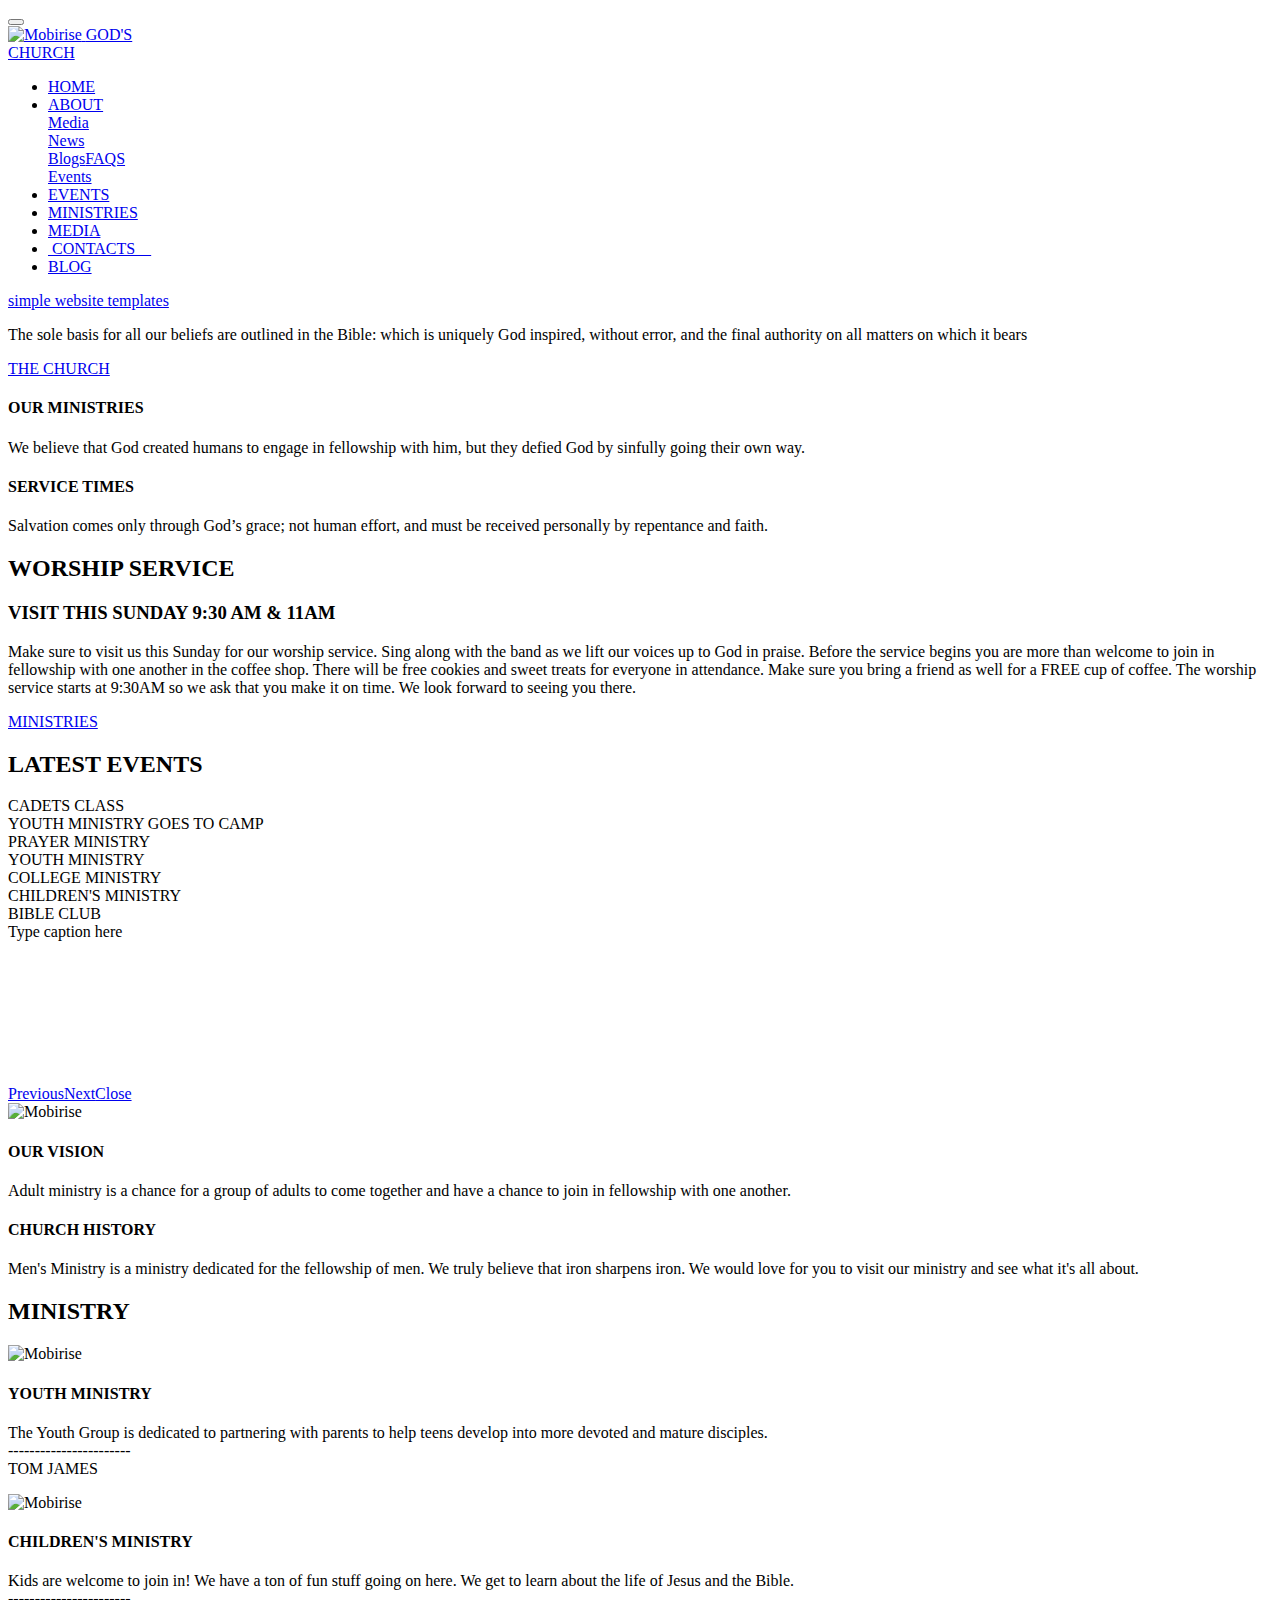
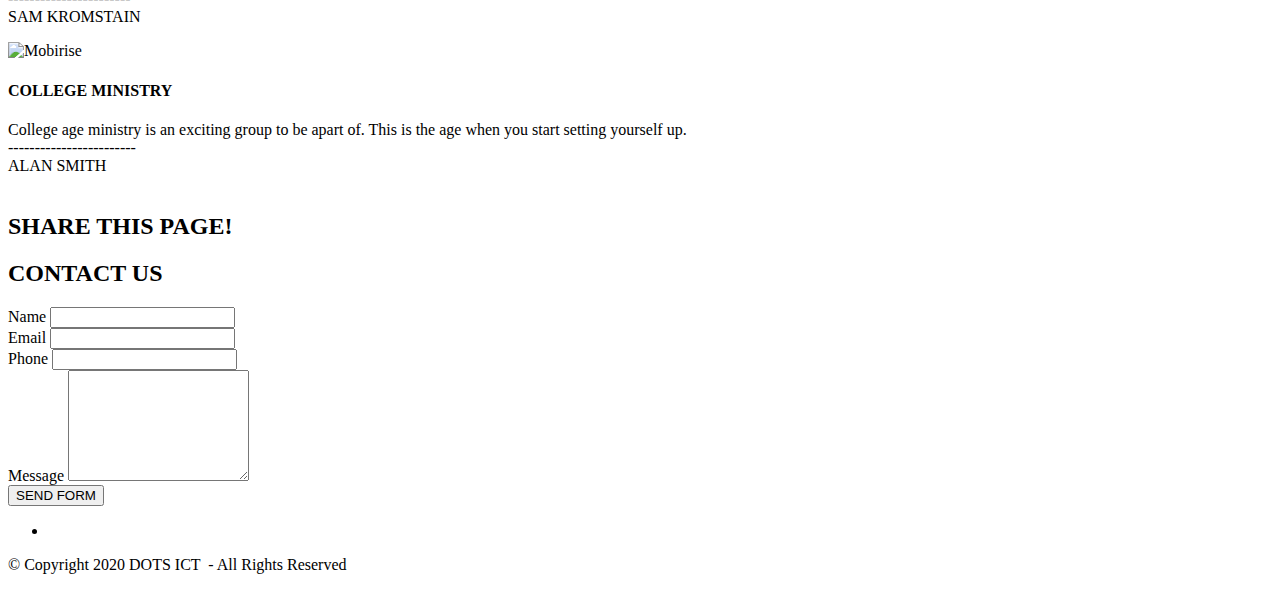
==== index.html @ aec5bb23 "create github pages" ====
<!DOCTYPE html>
<html  >
<head>
  <!-- Site made with Mobirise Website Builder v4.12.2, https://mobirise.com -->
  <meta charset="UTF-8">
  <meta http-equiv="X-UA-Compatible" content="IE=edge">
  <meta name="generator" content="Mobirise v4.12.2, mobirise.com">
  <meta name="viewport" content="width=device-width, initial-scale=1, minimum-scale=1">
  <link rel="shortcut icon" href="assets/images/mt-0548-home-logo-77x75.png" type="image/x-icon">
  <meta name="description" content="">
  
  <title>Home</title>
  <link rel="stylesheet" href="assets/web/assets/mobirise-icons/mobirise-icons.css">
  <link rel="stylesheet" href="assets/bootstrap/css/bootstrap.min.css">
  <link rel="stylesheet" href="assets/bootstrap/css/bootstrap-grid.min.css">
  <link rel="stylesheet" href="assets/bootstrap/css/bootstrap-reboot.min.css">
  <link rel="stylesheet" href="assets/socicon/css/styles.css">
  <link rel="stylesheet" href="assets/dropdown/css/style.css">
  <link rel="stylesheet" href="assets/tether/tether.min.css">
  <link rel="stylesheet" href="assets/theme/css/style.css">
  <link rel="stylesheet" href="assets/gallery/style.css">
  <link rel="preload" as="style" href="assets/mobirise/css/mbr-additional.css"><link rel="stylesheet" href="assets/mobirise/css/mbr-additional.css" type="text/css">
  
  
  
</head>
<body>
  <section class="menu cid-rRvPKdfXwx" once="menu" id="menu1-0">
    
    

    <nav class="navbar navbar-dropdown align-items-center navbar-fixed-top navbar-toggleable-sm">
        <button class="navbar-toggler navbar-toggler-right" type="button" data-toggle="collapse" data-target="#navbarSupportedContent" aria-controls="navbarSupportedContent" aria-expanded="false" aria-label="Toggle navigation">
            <div class="hamburger">
                <span></span>
                <span></span>
                <span></span>
                <span></span>
            </div>
        </button>
        <div class="menu-logo">
            <div class="navbar-brand">
                <span class="navbar-logo">
                    <a href="https://mobirise.com">
                         <img src="assets/images/mt-0548-home-logo-77x75.png" alt="Mobirise" title="" style="height: 4.7rem;">
                    </a>
                </span>
                <span class="navbar-caption-wrap">
                    <a class="navbar-caption display-4 text-black" href="https://mobirise.com">GOD'S<br>CHURCH</a>
                </span>
            </div>
        </div>
        <div class="collapse navbar-collapse" id="navbarSupportedContent">
            <ul class="navbar-nav nav-dropdown display-4 nav-right" data-app-modern-menu="true"><li class="nav-item">
                    <a class="nav-link link text-black" href="https://mobirise.com">
                        
                        HOME</a>
                </li><li class="nav-item dropdown"><a class="nav-link link text-black dropdown-toggle" href="https://mobirise.com" data-toggle="dropdown-submenu" aria-expanded="false">
                        
                        ABOUT</a><div class="dropdown-menu"><a class="text-black dropdown-item" href="https://mobirise.com">Media</a><div class="dropdown"><a class="text-black dropdown-item dropdown-toggle" href="https://mobirise.com" data-toggle="dropdown-submenu" aria-expanded="false">News</a><div class="dropdown-menu dropdown-submenu"><a class="text-black dropdown-item" href="https://mobirise.com">Blogs</a><a class="text-black dropdown-item" href="https://mobirise.com">FAQS</a></div></div><a class="text-black dropdown-item" href="https://mobirise.com">Events</a><a class="text-black dropdown-item" href="https://mobirise.com"></a></div></li><li class="nav-item"><a class="nav-link link text-black" href="index.html#features3-f">
                        
                        EVENTS</a></li><li class="nav-item"><a class="nav-link link text-black" href="https://mobirise.com">
                        
                        MINISTRIES</a></li><li class="nav-item"><a class="nav-link link text-black" href="https://mobirise.com">
                        
                        MEDIA</a></li><li class="nav-item">
                    <a class="nav-link link text-black" href="https://mobirise.com">&nbsp;CONTACTS &nbsp; &nbsp;</a>
                </li><li class="nav-item"><a class="nav-link link text-black" href="https://mobirise.com">
                        
                        BLOG</a></li></ul>
            
        </div>
    </nav>
</section>

<section class="engine"><a href="https://mobirise.info/n">simple website templates</a></section><section class="cid-rRvTx08DsE mbr-fullscreen mbr-parallax-background" id="header2-1">

    

    

    <div class="container align-center">
        <div class="media-container-column mbr-white col-md-10 offset-md-1">
            
            
            <p class="mbr-text pb-3 mbr-fonts-style display-5">
                The sole basis for all our beliefs are outlined in the Bible: which is uniquely God inspired, without error, and the final authority on all matters on which it bears
            </p>
            <div class="mbr-section-btn"><a class="btn btn-md btn-info" href="https://aresnal.com">THE CHURCH</a></div>
        </div>
    </div>
    <div class="mbr-arrow hidden-sm-down" aria-hidden="true">
        <a href="#next">
            <i class="mbri-down mbr-iconfont"></i>
        </a>
    </div>
</section>

<section class="features9 cid-rRvYtMKPDj" id="features9-5">

    

    
    <div class="container">
        <div class="media-container-row">

            <div class="card media-container-row p-3 col-12 col-md-6">
                <div class="card-img pr-2">
                    <span class="mbr-iconfont mbri-features" style="font-size: 30px;"></span>
                </div>
                <div class="card-box">
                    <h4 class="card-title py-3 mbr-fonts-style display-7">OUR MINISTRIES</h4>
                    <p class="mbr-text mbr-fonts-style display-7">
                       We believe that God created humans to engage in fellowship with him, but they defied God by sinfully going their own way.
                    </p>
                </div>
            </div>

            <div class="card media-container-row p-3 col-12 col-md-6">
                <div class="card-img pr-2">
                    <span class="mbr-iconfont mbri-star" style="font-size: 30px;"></span>
                </div>
                <div class="card-box">
                    <h4 class="card-title py-3 mbr-fonts-style display-7">SERVICE TIMES</h4>
                    <p class="mbr-text mbr-fonts-style display-7">Salvation comes only through God’s grace; not human effort, and must be received personally by repentance and faith.
                    </p>
                </div>
            </div>

            

            
        </div>
    </div>
</section>

<section class="mbr-section info3 cid-rRw3POYMEB" id="info3-8">

    

    <div class="mbr-overlay" style="opacity: 0.4; background-color: rgb(35, 35, 35);">
    </div>

    <div class="container">
        <div class="media-container-column title col-12 col-md-10 offset-md-1">
            <h2 class="align-left mbr-bold mbr-white pb-3 mbr-fonts-style display-2">WORSHIP SERVICE</h2>
            <h3 class="mbr-section-subtitle align-left mbr-light mbr-white pb-3 mbr-fonts-style display-5">VISIT THIS SUNDAY 9:30 AM &amp; 11AM
</h3>
            <p class="mbr-text align-left mbr-white mbr-fonts-style display-7">
                Make sure to visit us this Sunday for our worship service. Sing along with the band as we lift our voices up to God in praise. Before the service begins you are more than welcome to join in fellowship with one another in the coffee shop. There will be free cookies and sweet treats  for everyone in attendance. Make sure you bring a friend as well for a FREE cup of coffee.  The worship service starts at 9:30AM so we ask that you make it on time. We look forward to seeing you there.
            </p>
            <div class="mbr-section-btn align-left py-4"><a class="btn btn-warning" href="https://bbc.com">MINISTRIES</a></div>
        </div>
    </div>
</section>

<section class="mbr-section content4 cid-rRw7wc0JZ7" id="content4-a">

    

    <div class="container">
        <div class="media-container-row">
            <div class="title col-12 col-md-8">
                <h2 class="align-center pb-3 mbr-fonts-style display-2"><strong>
                    LATEST EVENTS</strong><br></h2>
                
                
            </div>
        </div>
    </div>
</section>

<section class="mbr-gallery mbr-slider-carousel cid-rRw7eoCeZ6" id="gallery1-9">

    

    <div class="container">
        <div><!-- Filter --><!-- Gallery --><div class="mbr-gallery-row"><div class="mbr-gallery-layout-default"><div><div><div class="mbr-gallery-item mbr-gallery-item--p1" data-video-url="false" data-tags="Awesome"><div href="#lb-gallery1-9" data-slide-to="0" data-toggle="modal"><img src="assets/images/gallery00.jpg" alt=""><span class="icon-focus"></span><span class="mbr-gallery-title mbr-fonts-style display-7">CADETS CLASS</span></div></div><div class="mbr-gallery-item mbr-gallery-item--p1" data-video-url="false" data-tags="Responsive"><div href="#lb-gallery1-9" data-slide-to="1" data-toggle="modal"><img src="assets/images/gallery01.jpg" alt=""><span class="icon-focus"></span><span class="mbr-gallery-title mbr-fonts-style display-7">YOUTH MINISTRY GOES TO CAMP</span></div></div><div class="mbr-gallery-item mbr-gallery-item--p1" data-video-url="false" data-tags="Creative"><div href="#lb-gallery1-9" data-slide-to="2" data-toggle="modal"><img src="assets/images/gallery02.jpg" alt=""><span class="icon-focus"></span><span class="mbr-gallery-title mbr-fonts-style display-7">PRAYER MINISTRY</span></div></div><div class="mbr-gallery-item mbr-gallery-item--p1" data-video-url="false" data-tags="Animated"><div href="#lb-gallery1-9" data-slide-to="3" data-toggle="modal"><img src="assets/images/gallery03.jpg" alt=""><span class="icon-focus"></span><span class="mbr-gallery-title mbr-fonts-style display-7">YOUTH MINISTRY</span></div></div><div class="mbr-gallery-item mbr-gallery-item--p1" data-video-url="false" data-tags="Awesome"><div href="#lb-gallery1-9" data-slide-to="4" data-toggle="modal"><img src="assets/images/gallery04.jpg" alt=""><span class="icon-focus"></span><span class="mbr-gallery-title mbr-fonts-style display-7">COLLEGE MINISTRY</span></div></div><div class="mbr-gallery-item mbr-gallery-item--p1" data-video-url="false" data-tags="Awesome"><div href="#lb-gallery1-9" data-slide-to="5" data-toggle="modal"><img src="assets/images/gallery05.jpg" alt=""><span class="icon-focus"></span><span class="mbr-gallery-title mbr-fonts-style display-7">CHILDREN'S MINISTRY</span></div></div><div class="mbr-gallery-item mbr-gallery-item--p1" data-video-url="false" data-tags="Responsive"><div href="#lb-gallery1-9" data-slide-to="6" data-toggle="modal"><img src="assets/images/gallery06.jpg" alt=""><span class="icon-focus"></span><span class="mbr-gallery-title mbr-fonts-style display-7">BIBLE CLUB</span></div></div><div class="mbr-gallery-item mbr-gallery-item--p1" data-video-url="false" data-tags="Animated"><div href="#lb-gallery1-9" data-slide-to="7" data-toggle="modal"><img src="assets/images/gallery07.jpg" alt=""><span class="icon-focus"></span><span class="mbr-gallery-title mbr-fonts-style display-7">Type caption here</span></div></div></div></div><div class="clearfix"></div></div></div><!-- Lightbox --><div data-app-prevent-settings="" class="mbr-slider modal fade carousel slide" tabindex="-1" data-keyboard="true" data-interval="false" id="lb-gallery1-9"><div class="modal-dialog"><div class="modal-content"><div class="modal-body"><div class="carousel-inner"><div class="carousel-item"><img src="assets/images/gallery00.jpg" alt=""></div><div class="carousel-item"><img src="assets/images/gallery01.jpg" alt=""></div><div class="carousel-item"><img src="assets/images/gallery02.jpg" alt=""></div><div class="carousel-item"><img src="assets/images/gallery03.jpg" alt=""></div><div class="carousel-item"><img src="assets/images/gallery04.jpg" alt=""></div><div class="carousel-item"><img src="assets/images/gallery05.jpg" alt=""></div><div class="carousel-item active"><img src="assets/images/gallery06.jpg" alt=""></div><div class="carousel-item active"><img src="assets/images/gallery07.jpg" alt=""></div></div><a class="carousel-control carousel-control-prev" role="button" data-slide="prev" href="#lb-gallery1-9"><span class="mbri-left mbr-iconfont" aria-hidden="true"></span><span class="sr-only">Previous</span></a><a class="carousel-control carousel-control-next" role="button" data-slide="next" href="#lb-gallery1-9"><span class="mbri-right mbr-iconfont" aria-hidden="true"></span><span class="sr-only">Next</span></a><a class="close" href="#" role="button" data-dismiss="modal"><span class="sr-only">Close</span></a></div></div></div></div></div>
    </div>

</section>

<section class="features11 cid-rRwg5MpWdh" id="features11-d">

    

    

    <div class="container">   
        <div class="col-md-12">
            <div class="media-container-row">
                <div class="mbr-figure" style="width: 35%;">
                    <img src="assets/images/mt-0548-home-image1111-596x446.png" alt="Mobirise" title="">
                </div>
                <div class=" align-left">
                    <h2 class="mbr-title pt-2 mbr-fonts-style display-2"></h2>
                    <div class="mbr-section-text">
                        
                    </div>

                    <div class="block-content">
                        <div class="card p-3 pr-3">
                            <div class="mbr-card-img-title">
                                <div class="card-img pb-3">
                                    <span class="mbr-iconfont mbri-extension" style="font-size: 30px;"></span>
                                </div>     
                                <div class="mbr-crt-title">
                                    <h4 class="card-title mbr-fonts-style display-7">
                                        OUR VISION</h4>
                                </div>
                            </div>                

                            <div class="card-box">
                                <p class="block-text mbr-fonts-style display-7">
                                   Adult ministry is a chance for a group of adults to come together and have a chance to join in fellowship with one another. 
                                </p>
                            </div>
                        </div>

                        <div class="card p-3 pr-3">
                            <div class="mbr-card-img-title">
                                <div class="card-img pb-3">
                                    <span class="mbr-iconfont mbri-drag-n-drop2" style="font-size: 30px;"></span>
                                </div>     
                                <div class="mbr-crt-title">
                                    <h4 class="card-title mbr-fonts-style display-7">
                                        CHURCH HISTORY</h4>
                                </div>
                            </div>                

                            <div class="card-box">
                                <p class="block-text mbr-fonts-style display-7">
                                    Men's Ministry is a ministry dedicated for the fellowship of men. We truly believe that iron sharpens iron. We would love  for you to visit our ministry and see what it's all about.
                                </p>
                            </div>
                        </div>
                    </div>
                </div>
            </div>
        </div> 
    </div>          
</section>

<section class="mbr-section content4 cid-rRwhVLD8g6" id="content4-e">

    

    <div class="container">
        <div class="media-container-row">
            <div class="title col-12 col-md-8">
                <h2 class="align-center pb-3 mbr-fonts-style display-2"><strong>
                    MINISTRY</strong></h2>
                <h3 class="mbr-section-subtitle align-center mbr-light mbr-fonts-style display-5"></h3>
                
            </div>
        </div>
    </div>
</section>

<section class="features3 cid-rRwitL8aWH" id="features3-f">
    
    

    
    <div class="container">
        <div class="media-container-row">
            <div class="card p-3 col-12 col-md-6 col-lg-4">
                <div class="card-wrapper">
                    <div class="card-img">
                        <img src="assets/images/untitled-315x160.png" alt="Mobirise" title="">
                    </div>
                    <div class="card-box">
                        <h4 class="card-title pb-3 mbr-fonts-style display-7">YOUTH MINISTRY
&nbsp;</h4>
                        <p class="mbr-text mbr-fonts-style display-7">The Youth Group is dedicated to partnering with parents to help teens develop into more devoted and mature disciples.&nbsp;<br>-----------------------<br>TOM JAMES</p>
                    </div>
                </div>
            </div>

            <div class="card p-3 col-12 col-md-6 col-lg-4">
                <div class="card-wrapper">
                    <div class="card-img">
                        <img src="assets/images/interior.tn-1200x627.png" alt="Mobirise" title="">
                    </div>
                    <div class="card-box">
                        <h4 class="card-title pb-3 mbr-fonts-style display-7">CHILDREN'S MINISTRY</h4>
                        <p class="mbr-text mbr-fonts-style display-7">
                            Kids are welcome to join in! We have a ton of fun stuff going on here. We get to learn about the life of Jesus and the Bible.<br>-----------------------<br>SAM KROMSTAIN<br>
                        </p>
                    </div>
                </div>
            </div>

            <div class="card p-3 col-12 col-md-6 col-lg-4">
                <div class="card-wrapper">
                    <div class="card-img">
                        <img src="assets/images/untitled-315x160.png" alt="Mobirise" title="">
                    </div>
                    <div class="card-box">
                        <h4 class="card-title pb-3 mbr-fonts-style display-7">COLLEGE MINISTRY
&nbsp;</h4>
                        <p class="mbr-text mbr-fonts-style display-7">
                            College age ministry is an exciting group to be apart of. This is the age when you start setting yourself up.<br>------------------------<br>ALAN SMITH<br><br>
                        </p>
                    </div>
                </div>
            </div>

            
        </div>
    </div>
</section>

<section class="cid-rRwly7oChR" id="social-buttons1-h">
    
    

    

    <div class="container">
        <div class="media-container-row">
            <div class="col-md-8 align-center">
                <h2 class="pb-3 mbr-section-title mbr-fonts-style display-2">
                    SHARE THIS PAGE!
                </h2>
                <div>
                    <div class="mbr-social-likes" data-counters="false">
                        <span class="btn btn-social facebook mx-2" title="Share link on Facebook">
                            <i class="socicon socicon-facebook"></i>
                        </span>
                        <span class="btn btn-social twitter mx-2" title="Share link on Twitter">
                            <i class="socicon socicon-twitter"></i>
                        </span>
                        <span class="btn btn-social plusone mx-2" title="Share link on Google+">
                            <i class="socicon socicon-googleplus"></i>
                        </span>
                        
                        
                    </div>
                </div>
            </div>
        </div>
    </div>
</section>

<section class="mbr-section form1 cid-rRwqdJ62h9" id="form1-k">

    

    
    <div class="container">
        <div class="media-container-column title col-12 col-lg-8 offset-lg-2">
            <h2 class="mbr-section-title align-center pb-3 mbr-fonts-style display-2">
                CONTACT US</h2>
            
        </div>
    </div>

    <div class="container">
        <div class="media-container-column col-lg-8 offset-lg-2" data-form-type="formoid">
                <div data-form-alert="" hidden="">
                    Thanks for filling out the form!
                </div>

                <form class="mbr-form" action="https://mobirise.com/" method="post" data-form-title="Mobirise Form"><input type="hidden" name="email" data-form-email="true" value="s30tX4ZsTstWJnfaYUucI2sQ9avbh36BhCgn2IkKj2oGCybi6b9gH21iLfhTk07xtOAPwDCy0NvGNpKL5Qt7Em1LgdntLsCsDlnH6fx9rq+mI90iCRAh+vPijCzw8dRy">
                    <div class="row row-sm-offset">
                        <div class="col-md-4 multi-horizontal" data-for="name">
                            <div class="form-group">
                                <label class="form-control-label mbr-fonts-style display-7" for="name-form1-k">Name</label>
                                <input type="text" class="form-control" name="name" data-form-field="Name" required="" id="name-form1-k">
                            </div>
                        </div>
                        <div class="col-md-4 multi-horizontal" data-for="email">
                            <div class="form-group">
                                <label class="form-control-label mbr-fonts-style display-7" for="email-form1-k">Email</label>
                                <input type="email" class="form-control" name="email" data-form-field="Email" required="" id="email-form1-k">
                            </div>
                        </div>
                        <div class="col-md-4 multi-horizontal" data-for="phone">
                            <div class="form-group">
                                <label class="form-control-label mbr-fonts-style display-7" for="phone-form1-k">Phone</label>
                                <input type="tel" class="form-control" name="phone" data-form-field="Phone" id="phone-form1-k">
                            </div>
                        </div>
                    </div>
                    <div class="form-group" data-for="message">
                        <label class="form-control-label mbr-fonts-style display-7" for="message-form1-k">Message</label>
                        <textarea type="text" class="form-control" name="message" rows="7" data-form-field="Message" id="message-form1-k"></textarea>
                    </div>

                    <span class="input-group-btn">
                        <button href="" type="submit" class="btn btn-form btn-info">SEND FORM</button>
                    </span>
                </form>
        </div>
    </div>
</section>

<section once="" class="cid-rRwma7ySzz mbr-reveal" id="footer7-j">

    

    

    <div class="container">
        <div class="media-container-row align-center mbr-white">
            <div class="row">
                <ul class="foot-menu">
                    
                    
                    
                    
                    
                <li class="foot-menu-item mbr-fonts-style display-7"></li></ul>
            </div>
            
            <div class="row row-copirayt">
                <p class="mbr-text mb-0 mbr-fonts-style mbr-white display-7">
                    © Copyright 2020 DOTS ICT &nbsp;- All Rights Reserved
                </p>
            </div>
        </div>
    </div>
</section>


  <script src="assets/web/assets/jquery/jquery.min.js"></script>
  <script src="assets/popper/popper.min.js"></script>
  <script src="assets/bootstrap/js/bootstrap.min.js"></script>
  <script src="assets/smoothscroll/smooth-scroll.js"></script>
  <script src="assets/dropdown/js/nav-dropdown.js"></script>
  <script src="assets/dropdown/js/navbar-dropdown.js"></script>
  <script src="assets/touchswipe/jquery.touch-swipe.min.js"></script>
  <script src="assets/parallax/jarallax.min.js"></script>
  <script src="assets/masonry/masonry.pkgd.min.js"></script>
  <script src="assets/imagesloaded/imagesloaded.pkgd.min.js"></script>
  <script src="assets/bootstrapcarouselswipe/bootstrap-carousel-swipe.js"></script>
  <script src="assets/tether/tether.min.js"></script>
  <script src="assets/sociallikes/social-likes.js"></script>
  <script src="assets/theme/js/script.js"></script>
  <script src="assets/gallery/player.min.js"></script>
  <script src="assets/gallery/script.js"></script>
  <script src="assets/formoid/formoid.min.js"></script>
  
  
</body>
</html>
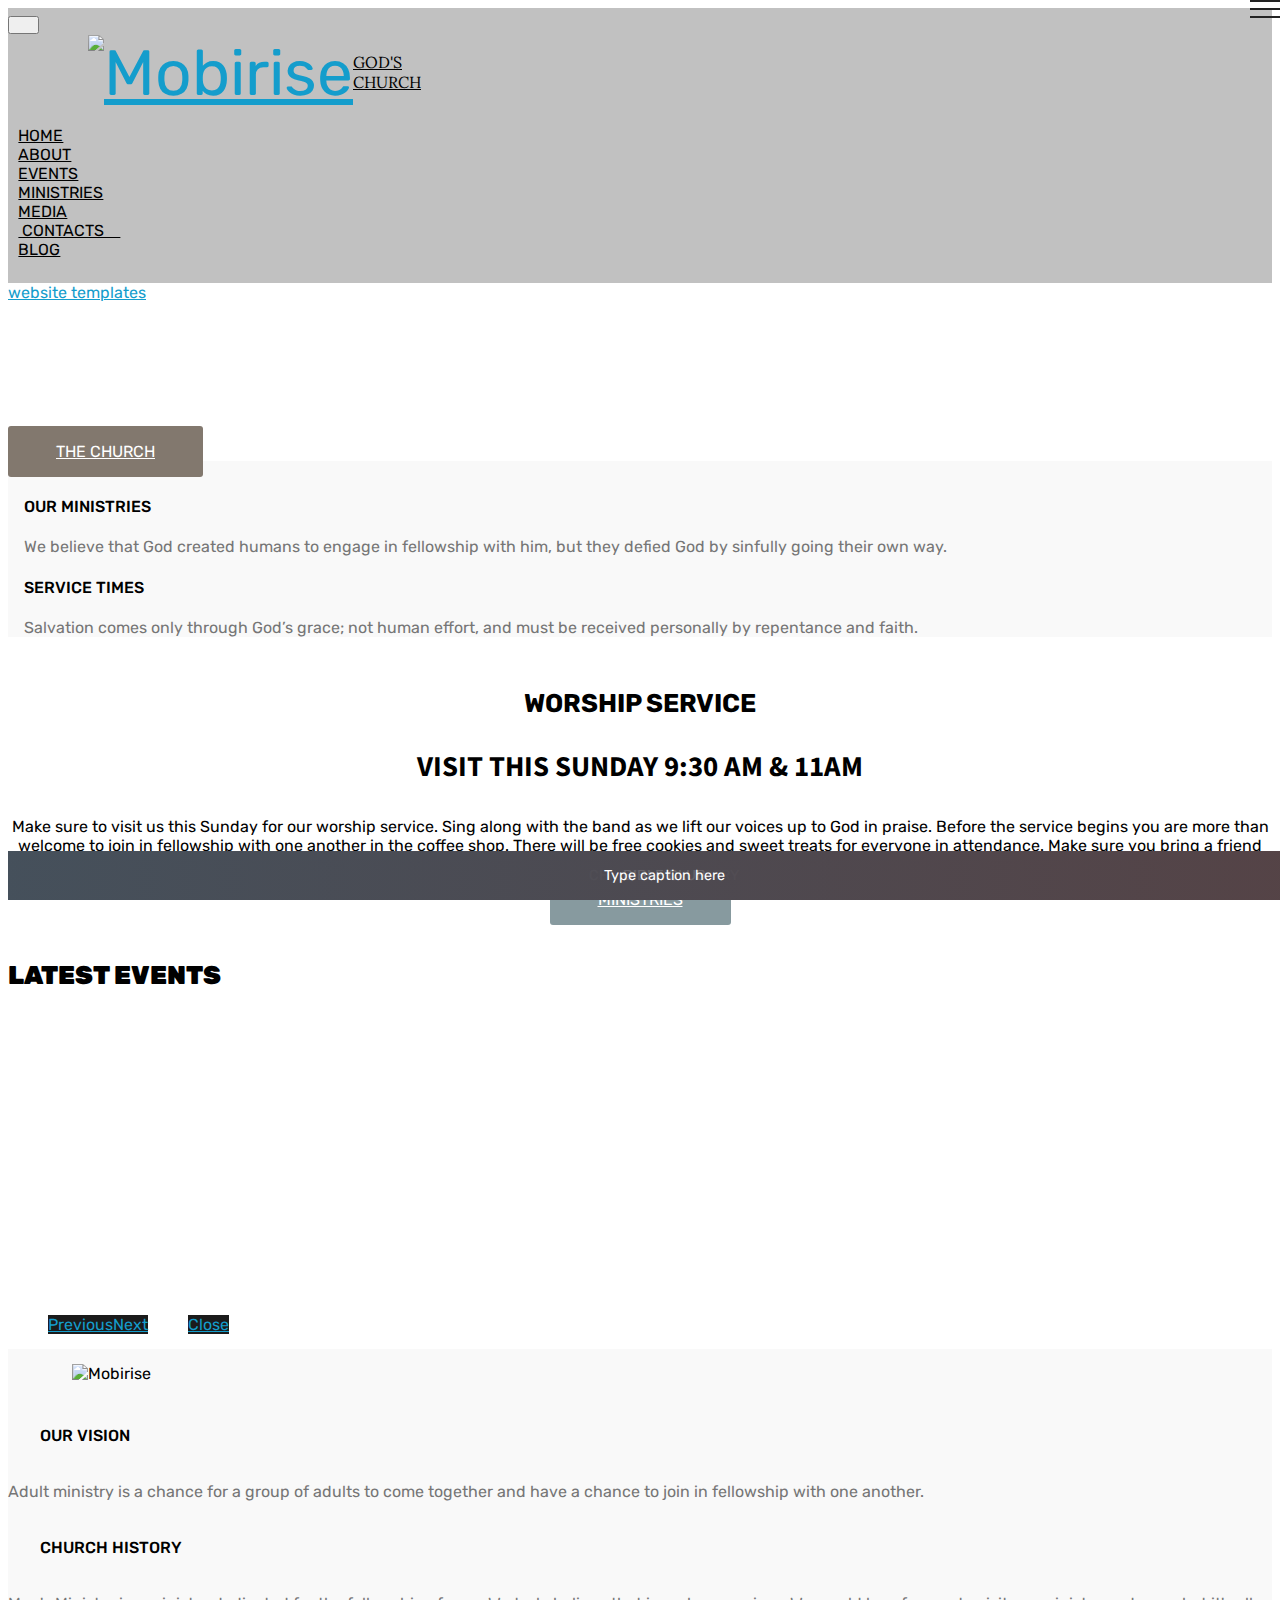
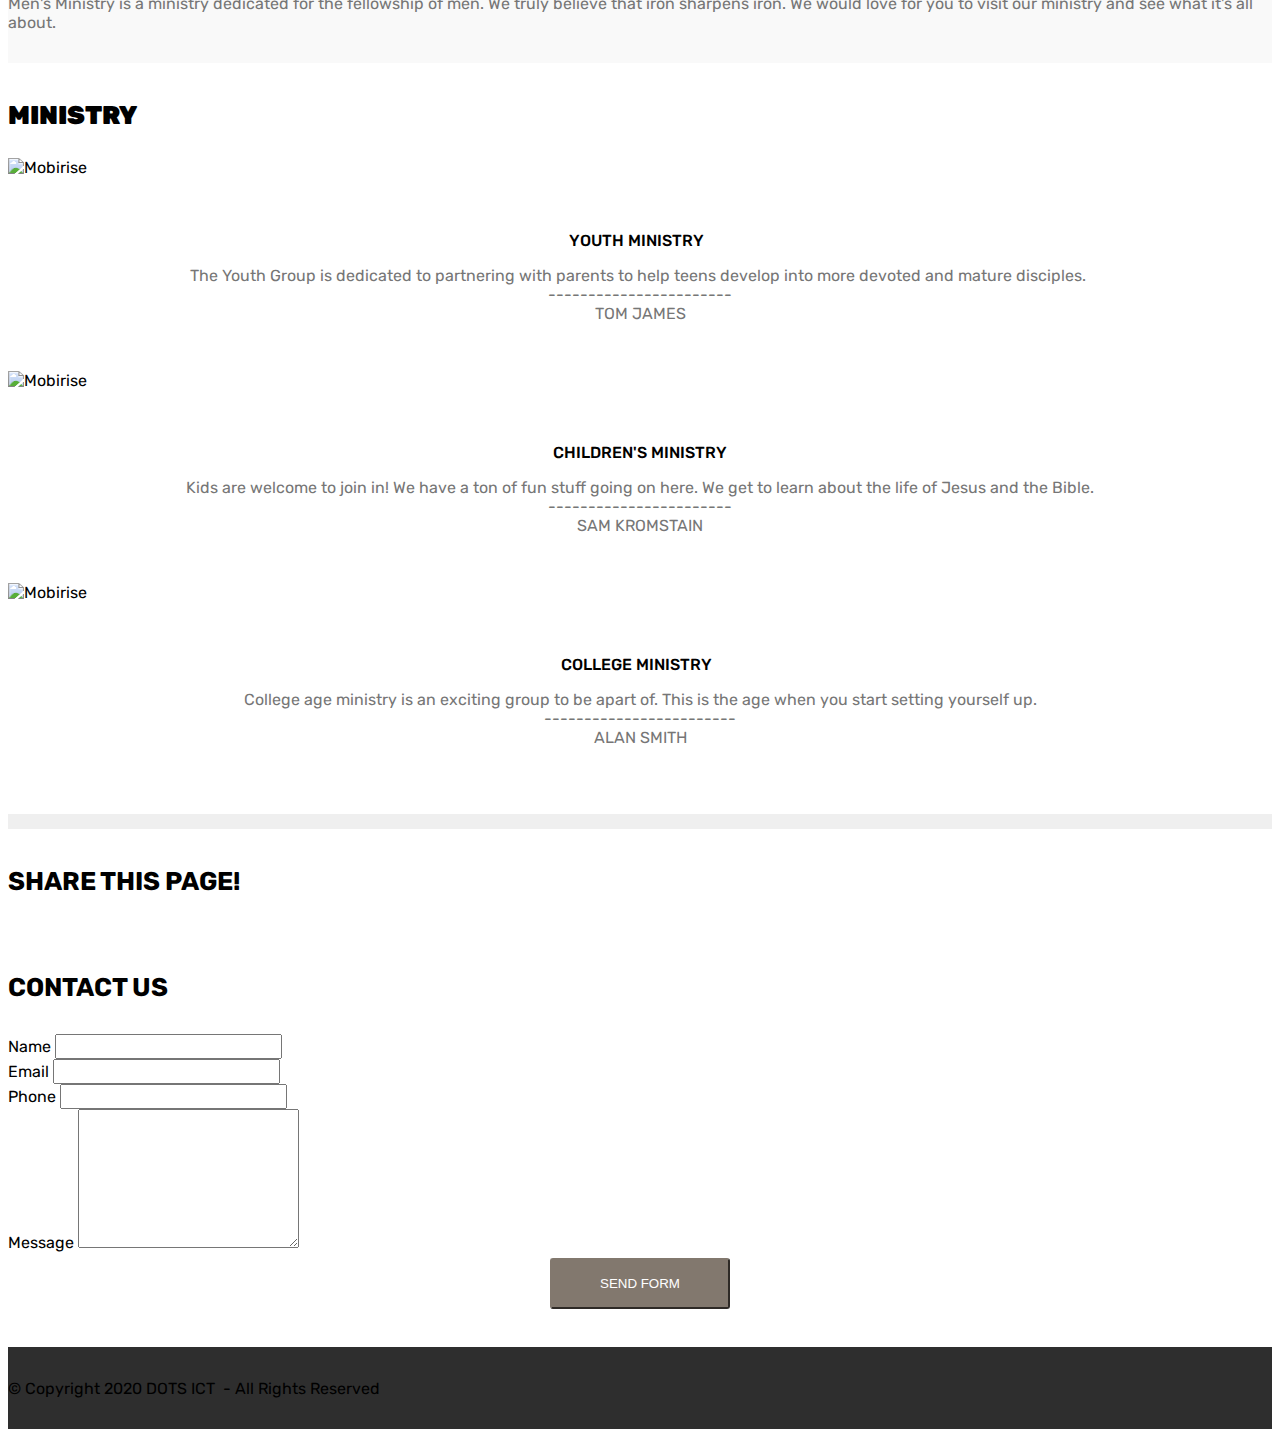
==== commit a9917bb1: "create github pages" ====
--- a/index.html
+++ b/index.html
@@ -41,25 +41,23 @@
         <div class="menu-logo">
             <div class="navbar-brand">
                 <span class="navbar-logo">
-                    <a href="https://mobirise.com">
+                    <a href="https://pepe-code.github.io/">
                          <img src="assets/images/mt-0548-home-logo-77x75.png" alt="Mobirise" title="" style="height: 4.7rem;">
                     </a>
                 </span>
-                <span class="navbar-caption-wrap">
-                    <a class="navbar-caption display-4 text-black" href="https://mobirise.com">GOD'S<br>CHURCH</a>
-                </span>
+                <span class="navbar-caption-wrap"><a class="navbar-caption display-4 text-black" href="https://pepe-code.github.io/">GOD'S<br>CHURCH</a></span>
             </div>
         </div>
         <div class="collapse navbar-collapse" id="navbarSupportedContent">
             <ul class="navbar-nav nav-dropdown display-4 nav-right" data-app-modern-menu="true"><li class="nav-item">
-                    <a class="nav-link link text-black" href="https://mobirise.com">
+                    <a class="nav-link link text-black" href="https://pepe-code.github.io/">
                         
                         HOME</a>
-                </li><li class="nav-item dropdown"><a class="nav-link link text-black dropdown-toggle" href="https://mobirise.com" data-toggle="dropdown-submenu" aria-expanded="false">
-                        
-                        ABOUT</a><div class="dropdown-menu"><a class="text-black dropdown-item" href="https://mobirise.com">Media</a><div class="dropdown"><a class="text-black dropdown-item dropdown-toggle" href="https://mobirise.com" data-toggle="dropdown-submenu" aria-expanded="false">News</a><div class="dropdown-menu dropdown-submenu"><a class="text-black dropdown-item" href="https://mobirise.com">Blogs</a><a class="text-black dropdown-item" href="https://mobirise.com">FAQS</a></div></div><a class="text-black dropdown-item" href="https://mobirise.com">Events</a><a class="text-black dropdown-item" href="https://mobirise.com"></a></div></li><li class="nav-item"><a class="nav-link link text-black" href="index.html#features3-f">
-                        
-                        EVENTS</a></li><li class="nav-item"><a class="nav-link link text-black" href="https://mobirise.com">
+                </li><li class="nav-item"><a class="nav-link link text-black" href="https://mobirise.com" aria-expanded="false">
+                        
+                        ABOUT</a></li><li class="nav-item"><a class="nav-link link text-black" href="index.html#features3-f">
+                        
+                        EVENTS</a></li><li class="nav-item"><a class="nav-link link text-black" href="page1.html#features3-p">
                         
                         MINISTRIES</a></li><li class="nav-item"><a class="nav-link link text-black" href="https://mobirise.com">
                         
@@ -73,7 +71,7 @@
     </nav>
 </section>
 
-<section class="engine"><a href="https://mobirise.info/n">simple website templates</a></section><section class="cid-rRvTx08DsE mbr-fullscreen mbr-parallax-background" id="header2-1">
+<section class="engine"><a href="https://mobirise.info/j">website templates</a></section><section class="cid-rRvTx08DsE mbr-fullscreen mbr-parallax-background" id="header2-1">
 
     
 
@@ -362,7 +360,7 @@
                     Thanks for filling out the form!
                 </div>
 
-                <form class="mbr-form" action="https://mobirise.com/" method="post" data-form-title="Mobirise Form"><input type="hidden" name="email" data-form-email="true" value="s30tX4ZsTstWJnfaYUucI2sQ9avbh36BhCgn2IkKj2oGCybi6b9gH21iLfhTk07xtOAPwDCy0NvGNpKL5Qt7Em1LgdntLsCsDlnH6fx9rq+mI90iCRAh+vPijCzw8dRy">
+                <form class="mbr-form" action="https://mobirise.com/" method="post" data-form-title="Mobirise Form"><input type="hidden" name="email" data-form-email="true" value="MU0d0eX7m3jQIoNUINLXsE3jsEkd54CvKOYD08gPEr3zXR3owqbLfo1X1AnEyAMlf5ypmzr20iH42PDngNVzygywdoCO8LPi12UrbhJE+47yCFco3me8GsS/WWw4t0ve">
                     <div class="row row-sm-offset">
                         <div class="col-md-4 multi-horizontal" data-for="name">
                             <div class="form-group">
--- a/assets/mobirise/css/mbr-additional.css
+++ b/assets/mobirise/css/mbr-additional.css
@@ -0,0 +1,1823 @@
+@import url(https://fonts.googleapis.com/css?family=Lora:400,700);
+@import url(https://fonts.googleapis.com/css?family=Rubik:300,300i,400,400i,500,500i,700,700i,900,900i&display=swap);
+@import url(https://fonts.googleapis.com/css?family=Source+Sans+Pro:200,200i,300,300i,400,400i,600,600i,700,700i,900,900i&display=swap);
+
+
+
+
+
+
+body {
+  font-family: Rubik;
+}
+.display-1 {
+  font-family: 'Rubik', sans-serif;
+  font-size: 0.8rem;
+  font-display: swap;
+}
+.display-1 > .mbr-iconfont {
+  font-size: 1.28rem;
+}
+.display-2 {
+  font-family: 'Rubik', sans-serif;
+  font-size: 1.6rem;
+  font-display: swap;
+}
+.display-2 > .mbr-iconfont {
+  font-size: 2.56rem;
+}
+.display-4 {
+  font-family: 'Rubik', sans-serif;
+  font-size: 1rem;
+  font-display: swap;
+}
+.display-4 > .mbr-iconfont {
+  font-size: 1.6rem;
+}
+.display-5 {
+  font-family: 'Source Sans Pro', sans-serif;
+  font-size: 1.8rem;
+  font-display: swap;
+}
+.display-5 > .mbr-iconfont {
+  font-size: 2.88rem;
+}
+.display-7 {
+  font-family: 'Rubik', sans-serif;
+  font-size: 1rem;
+  font-display: swap;
+}
+.display-7 > .mbr-iconfont {
+  font-size: 1.6rem;
+}
+/* ---- Fluid typography for mobile devices ---- */
+/* 1.4 - font scale ratio ( bootstrap == 1.42857 ) */
+/* 100vw - current viewport width */
+/* (48 - 20)  48 == 48rem == 768px, 20 == 20rem == 320px(minimal supported viewport) */
+/* 0.65 - min scale variable, may vary */
+@media (max-width: 768px) {
+  .display-1 {
+    font-size: 0.64rem;
+    font-size: calc( 0.93rem + (0.8 - 0.93) * ((100vw - 20rem) / (48 - 20)));
+    line-height: calc( 1.4 * (0.93rem + (0.8 - 0.93) * ((100vw - 20rem) / (48 - 20))));
+  }
+  .display-2 {
+    font-size: 1.28rem;
+    font-size: calc( 1.21rem + (1.6 - 1.21) * ((100vw - 20rem) / (48 - 20)));
+    line-height: calc( 1.4 * (1.21rem + (1.6 - 1.21) * ((100vw - 20rem) / (48 - 20))));
+  }
+  .display-4 {
+    font-size: 0.8rem;
+    font-size: calc( 1rem + (1 - 1) * ((100vw - 20rem) / (48 - 20)));
+    line-height: calc( 1.4 * (1rem + (1 - 1) * ((100vw - 20rem) / (48 - 20))));
+  }
+  .display-5 {
+    font-size: 1.44rem;
+    font-size: calc( 1.28rem + (1.8 - 1.28) * ((100vw - 20rem) / (48 - 20)));
+    line-height: calc( 1.4 * (1.28rem + (1.8 - 1.28) * ((100vw - 20rem) / (48 - 20))));
+  }
+}
+/* Buttons */
+.btn {
+  padding: 1rem 3rem;
+  border-radius: 3px;
+}
+.btn-sm {
+  padding: 0.6rem 1.5rem;
+  border-radius: 3px;
+}
+.btn-md {
+  padding: 1rem 3rem;
+  border-radius: 3px;
+}
+.btn-lg {
+  padding: 1.2rem 3.2rem;
+  border-radius: 3px;
+}
+.bg-primary {
+  background-color: #149dcc !important;
+}
+.bg-success {
+  background-color: #f7ed4a !important;
+}
+.bg-info {
+  background-color: #82786e !important;
+}
+.bg-warning {
+  background-color: #879a9f !important;
+}
+.bg-danger {
+  background-color: #b1a374 !important;
+}
+.btn-primary,
+.btn-primary:active {
+  background-color: #149dcc !important;
+  border-color: #149dcc !important;
+  color: #ffffff !important;
+}
+.btn-primary:hover,
+.btn-primary:focus,
+.btn-primary.focus,
+.btn-primary.active {
+  color: #ffffff !important;
+  background-color: #0d6786 !important;
+  border-color: #0d6786 !important;
+}
+.btn-primary.disabled,
+.btn-primary:disabled {
+  color: #ffffff !important;
+  background-color: #0d6786 !important;
+  border-color: #0d6786 !important;
+}
+.btn-secondary,
+.btn-secondary:active {
+  background-color: #ff3366 !important;
+  border-color: #ff3366 !important;
+  color: #ffffff !important;
+}
+.btn-secondary:hover,
+.btn-secondary:focus,
+.btn-secondary.focus,
+.btn-secondary.active {
+  color: #ffffff !important;
+  background-color: #e50039 !important;
+  border-color: #e50039 !important;
+}
+.btn-secondary.disabled,
+.btn-secondary:disabled {
+  color: #ffffff !important;
+  background-color: #e50039 !important;
+  border-color: #e50039 !important;
+}
+.btn-info,
+.btn-info:active {
+  background-color: #82786e !important;
+  border-color: #82786e !important;
+  color: #ffffff !important;
+}
+.btn-info:hover,
+.btn-info:focus,
+.btn-info.focus,
+.btn-info.active {
+  color: #ffffff !important;
+  background-color: #59524b !important;
+  border-color: #59524b !important;
+}
+.btn-info.disabled,
+.btn-info:disabled {
+  color: #ffffff !important;
+  background-color: #59524b !important;
+  border-color: #59524b !important;
+}
+.btn-success,
+.btn-success:active {
+  background-color: #f7ed4a !important;
+  border-color: #f7ed4a !important;
+  color: #3f3c03 !important;
+}
+.btn-success:hover,
+.btn-success:focus,
+.btn-success.focus,
+.btn-success.active {
+  color: #3f3c03 !important;
+  background-color: #eadd0a !important;
+  border-color: #eadd0a !important;
+}
+.btn-success.disabled,
+.btn-success:disabled {
+  color: #3f3c03 !important;
+  background-color: #eadd0a !important;
+  border-color: #eadd0a !important;
+}
+.btn-warning,
+.btn-warning:active {
+  background-color: #879a9f !important;
+  border-color: #879a9f !important;
+  color: #ffffff !important;
+}
+.btn-warning:hover,
+.btn-warning:focus,
+.btn-warning.focus,
+.btn-warning.active {
+  color: #ffffff !important;
+  background-color: #617479 !important;
+  border-color: #617479 !important;
+}
+.btn-warning.disabled,
+.btn-warning:disabled {
+  color: #ffffff !important;
+  background-color: #617479 !important;
+  border-color: #617479 !important;
+}
+.btn-danger,
+.btn-danger:active {
+  background-color: #b1a374 !important;
+  border-color: #b1a374 !important;
+  color: #ffffff !important;
+}
+.btn-danger:hover,
+.btn-danger:focus,
+.btn-danger.focus,
+.btn-danger.active {
+  color: #ffffff !important;
+  background-color: #8b7d4e !important;
+  border-color: #8b7d4e !important;
+}
+.btn-danger.disabled,
+.btn-danger:disabled {
+  color: #ffffff !important;
+  background-color: #8b7d4e !important;
+  border-color: #8b7d4e !important;
+}
+.btn-white {
+  color: #333333 !important;
+}
+.btn-white,
+.btn-white:active {
+  background-color: #ffffff !important;
+  border-color: #ffffff !important;
+  color: #808080 !important;
+}
+.btn-white:hover,
+.btn-white:focus,
+.btn-white.focus,
+.btn-white.active {
+  color: #808080 !important;
+  background-color: #d9d9d9 !important;
+  border-color: #d9d9d9 !important;
+}
+.btn-white.disabled,
+.btn-white:disabled {
+  color: #808080 !important;
+  background-color: #d9d9d9 !important;
+  border-color: #d9d9d9 !important;
+}
+.btn-black,
+.btn-black:active {
+  background-color: #333333 !important;
+  border-color: #333333 !important;
+  color: #ffffff !important;
+}
+.btn-black:hover,
+.btn-black:focus,
+.btn-black.focus,
+.btn-black.active {
+  color: #ffffff !important;
+  background-color: #0d0d0d !important;
+  border-color: #0d0d0d !important;
+}
+.btn-black.disabled,
+.btn-black:disabled {
+  color: #ffffff !important;
+  background-color: #0d0d0d !important;
+  border-color: #0d0d0d !important;
+}
+.btn-primary-outline,
+.btn-primary-outline:active {
+  background: none;
+  border-color: #0b566f;
+  color: #0b566f;
+}
+.btn-primary-outline:hover,
+.btn-primary-outline:focus,
+.btn-primary-outline.focus,
+.btn-primary-outline.active {
+  color: #ffffff;
+  background-color: #149dcc;
+  border-color: #149dcc;
+}
+.btn-primary-outline.disabled,
+.btn-primary-outline:disabled {
+  color: #ffffff !important;
+  background-color: #149dcc !important;
+  border-color: #149dcc !important;
+}
+.btn-secondary-outline,
+.btn-secondary-outline:active {
+  background: none;
+  border-color: #cc0033;
+  color: #cc0033;
+}
+.btn-secondary-outline:hover,
+.btn-secondary-outline:focus,
+.btn-secondary-outline.focus,
+.btn-secondary-outline.active {
+  color: #ffffff;
+  background-color: #ff3366;
+  border-color: #ff3366;
+}
+.btn-secondary-outline.disabled,
+.btn-secondary-outline:disabled {
+  color: #ffffff !important;
+  background-color: #ff3366 !important;
+  border-color: #ff3366 !important;
+}
+.btn-info-outline,
+.btn-info-outline:active {
+  background: none;
+  border-color: #4b453f;
+  color: #4b453f;
+}
+.btn-info-outline:hover,
+.btn-info-outline:focus,
+.btn-info-outline.focus,
+.btn-info-outline.active {
+  color: #ffffff;
+  background-color: #82786e;
+  border-color: #82786e;
+}
+.btn-info-outline.disabled,
+.btn-info-outline:disabled {
+  color: #ffffff !important;
+  background-color: #82786e !important;
+  border-color: #82786e !important;
+}
+.btn-success-outline,
+.btn-success-outline:active {
+  background: none;
+  border-color: #d2c609;
+  color: #d2c609;
+}
+.btn-success-outline:hover,
+.btn-success-outline:focus,
+.btn-success-outline.focus,
+.btn-success-outline.active {
+  color: #3f3c03;
+  background-color: #f7ed4a;
+  border-color: #f7ed4a;
+}
+.btn-success-outline.disabled,
+.btn-success-outline:disabled {
+  color: #3f3c03 !important;
+  background-color: #f7ed4a !important;
+  border-color: #f7ed4a !important;
+}
+.btn-warning-outline,
+.btn-warning-outline:active {
+  background: none;
+  border-color: #55666b;
+  color: #55666b;
+}
+.btn-warning-outline:hover,
+.btn-warning-outline:focus,
+.btn-warning-outline.focus,
+.btn-warning-outline.active {
+  color: #ffffff;
+  background-color: #879a9f;
+  border-color: #879a9f;
+}
+.btn-warning-outline.disabled,
+.btn-warning-outline:disabled {
+  color: #ffffff !important;
+  background-color: #879a9f !important;
+  border-color: #879a9f !important;
+}
+.btn-danger-outline,
+.btn-danger-outline:active {
+  background: none;
+  border-color: #7a6e45;
+  color: #7a6e45;
+}
+.btn-danger-outline:hover,
+.btn-danger-outline:focus,
+.btn-danger-outline.focus,
+.btn-danger-outline.active {
+  color: #ffffff;
+  background-color: #b1a374;
+  border-color: #b1a374;
+}
+.btn-danger-outline.disabled,
+.btn-danger-outline:disabled {
+  color: #ffffff !important;
+  background-color: #b1a374 !important;
+  border-color: #b1a374 !important;
+}
+.btn-black-outline,
+.btn-black-outline:active {
+  background: none;
+  border-color: #000000;
+  color: #000000;
+}
+.btn-black-outline:hover,
+.btn-black-outline:focus,
+.btn-black-outline.focus,
+.btn-black-outline.active {
+  color: #ffffff;
+  background-color: #333333;
+  border-color: #333333;
+}
+.btn-black-outline.disabled,
+.btn-black-outline:disabled {
+  color: #ffffff !important;
+  background-color: #333333 !important;
+  border-color: #333333 !important;
+}
+.btn-white-outline,
+.btn-white-outline:active,
+.btn-white-outline.active {
+  background: none;
+  border-color: #ffffff;
+  color: #ffffff;
+}
+.btn-white-outline:hover,
+.btn-white-outline:focus,
+.btn-white-outline.focus {
+  color: #333333;
+  background-color: #ffffff;
+  border-color: #ffffff;
+}
+.text-primary {
+  color: #149dcc !important;
+}
+.text-secondary {
+  color: #ff3366 !important;
+}
+.text-success {
+  color: #f7ed4a !important;
+}
+.text-info {
+  color: #82786e !important;
+}
+.text-warning {
+  color: #879a9f !important;
+}
+.text-danger {
+  color: #b1a374 !important;
+}
+.text-white {
+  color: #ffffff !important;
+}
+.text-black {
+  color: #000000 !important;
+}
+a.text-primary:hover,
+a.text-primary:focus {
+  color: #0b566f !important;
+}
+a.text-secondary:hover,
+a.text-secondary:focus {
+  color: #cc0033 !important;
+}
+a.text-success:hover,
+a.text-success:focus {
+  color: #d2c609 !important;
+}
+a.text-info:hover,
+a.text-info:focus {
+  color: #4b453f !important;
+}
+a.text-warning:hover,
+a.text-warning:focus {
+  color: #55666b !important;
+}
+a.text-danger:hover,
+a.text-danger:focus {
+  color: #7a6e45 !important;
+}
+a.text-white:hover,
+a.text-white:focus {
+  color: #b3b3b3 !important;
+}
+a.text-black:hover,
+a.text-black:focus {
+  color: #4d4d4d !important;
+}
+.alert-success {
+  background-color: #70c770;
+}
+.alert-info {
+  background-color: #82786e;
+}
+.alert-warning {
+  background-color: #879a9f;
+}
+.alert-danger {
+  background-color: #b1a374;
+}
+.mbr-section-btn a.btn:not(.btn-form):hover,
+.mbr-section-btn a.btn:not(.btn-form):focus {
+  box-shadow: none !important;
+}
+.mbr-gallery-filter li.active .btn {
+  background-color: #149dcc;
+  border-color: #149dcc;
+  color: #ffffff;
+}
+.mbr-gallery-filter li.active .btn:focus {
+  box-shadow: none;
+}
+a,
+a:hover {
+  color: #149dcc;
+}
+.mbr-plan-header.bg-primary .mbr-plan-subtitle,
+.mbr-plan-header.bg-primary .mbr-plan-price-desc {
+  color: #b4e6f8;
+}
+.mbr-plan-header.bg-success .mbr-plan-subtitle,
+.mbr-plan-header.bg-success .mbr-plan-price-desc {
+  color: #ffffff;
+}
+.mbr-plan-header.bg-info .mbr-plan-subtitle,
+.mbr-plan-header.bg-info .mbr-plan-price-desc {
+  color: #beb8b2;
+}
+.mbr-plan-header.bg-warning .mbr-plan-subtitle,
+.mbr-plan-header.bg-warning .mbr-plan-price-desc {
+  color: #ced6d8;
+}
+.mbr-plan-header.bg-danger .mbr-plan-subtitle,
+.mbr-plan-header.bg-danger .mbr-plan-price-desc {
+  color: #dfd9c6;
+}
+/* Scroll to top button*/
+.scrollToTop_wraper {
+  display: none;
+}
+.form-control {
+  font-family: 'Rubik', sans-serif;
+  font-size: 1rem;
+  font-display: swap;
+}
+.form-control > .mbr-iconfont {
+  font-size: 1.6rem;
+}
+blockquote {
+  border-color: #149dcc;
+}
+/* Forms */
+.mbr-form .btn {
+  margin: .4rem 0;
+}
+@media (max-width: 767px) {
+  .btn {
+    font-size: .75rem !important;
+  }
+  .btn .mbr-iconfont {
+    font-size: 1rem !important;
+  }
+}
+/* Footer */
+.mbr-footer-content li::before,
+.mbr-footer .mbr-contacts li::before {
+  background: #149dcc;
+}
+.mbr-footer-content li a:hover,
+.mbr-footer .mbr-contacts li a:hover {
+  color: #149dcc;
+}
+/* Headers*/
+@media screen and (-ms-high-contrast: active), (-ms-high-contrast: none) {
+  .card-wrapper {
+    flex: auto !important;
+  }
+}
+.jq-selectbox li:hover,
+.jq-selectbox li.selected {
+  background-color: #149dcc;
+  color: #ffffff;
+}
+.jq-selectbox .jq-selectbox__trigger-arrow,
+.jq-number__spin.minus:after,
+.jq-number__spin.plus:after {
+  transition: 0.4s;
+  border-top-color: currentColor;
+  border-bottom-color: currentColor;
+}
+.jq-selectbox:hover .jq-selectbox__trigger-arrow,
+.jq-number__spin.minus:hover:after,
+.jq-number__spin.plus:hover:after {
+  border-top-color: #149dcc;
+  border-bottom-color: #149dcc;
+}
+.xdsoft_datetimepicker .xdsoft_calendar td.xdsoft_default,
+.xdsoft_datetimepicker .xdsoft_calendar td.xdsoft_current,
+.xdsoft_datetimepicker .xdsoft_timepicker .xdsoft_time_box > div > div.xdsoft_current {
+  color: #ffffff !important;
+  background-color: #149dcc !important;
+  box-shadow: none !important;
+}
+.xdsoft_datetimepicker .xdsoft_calendar td:hover,
+.xdsoft_datetimepicker .xdsoft_timepicker .xdsoft_time_box > div > div:hover {
+  color: #ffffff !important;
+  background: #ff3366 !important;
+  box-shadow: none !important;
+}
+.lazy-bg {
+  background-image: none !important;
+}
+.lazy-placeholder:not(section),
+.lazy-none {
+  display: block;
+  position: relative;
+  padding-bottom: 56.25%;
+}
+iframe.lazy-placeholder,
+.lazy-placeholder:after {
+  content: '';
+  position: absolute;
+  width: 100px;
+  height: 100px;
+  background: transparent no-repeat center;
+  background-size: contain;
+  top: 50%;
+  left: 50%;
+  transform: translateX(-50%) translateY(-50%);
+  background-image: url("data:image/svg+xml;charset=UTF-8,%3csvg width='32' height='32' viewBox='0 0 64 64' xmlns='http://www.w3.org/2000/svg' stroke='%23149dcc' %3e%3cg fill='none' fill-rule='evenodd'%3e%3cg transform='translate(16 16)' stroke-width='2'%3e%3ccircle stroke-opacity='.5' cx='16' cy='16' r='16'/%3e%3cpath d='M32 16c0-9.94-8.06-16-16-16'%3e%3canimateTransform attributeName='transform' type='rotate' from='0 16 16' to='360 16 16' dur='1s' repeatCount='indefinite'/%3e%3c/path%3e%3c/g%3e%3c/g%3e%3c/svg%3e");
+}
+section.lazy-placeholder:after {
+  opacity: 0.3;
+}
+.cid-rRvPKdfXwx .navbar {
+  padding: .5rem 0;
+  background: #c1c1c1;
+  transition: none;
+  min-height: 77px;
+}
+.cid-rRvPKdfXwx .navbar-dropdown.bg-color.transparent.opened {
+  background: #c1c1c1;
+}
+.cid-rRvPKdfXwx a {
+  font-style: normal;
+}
+.cid-rRvPKdfXwx .nav-item span {
+  padding-right: 0.4em;
+  font-size: 1.6rem;
+  line-height: 0.5em;
+  vertical-align: text-bottom;
+  position: relative;
+  top: -0.2em;
+  text-decoration: none;
+}
+.cid-rRvPKdfXwx .nav-item a {
+  padding: 0.7rem 0 !important;
+  margin: 0rem .65rem !important;
+}
+.cid-rRvPKdfXwx .btn {
+  padding: 0.4rem 1.5rem;
+  display: inline-flex;
+  align-items: center;
+}
+.cid-rRvPKdfXwx .btn .mbr-iconfont {
+  font-size: 1.6rem;
+}
+.cid-rRvPKdfXwx .menu-logo {
+  margin-right: auto;
+}
+.cid-rRvPKdfXwx .menu-logo .navbar-brand {
+  display: flex;
+  margin-left: 5rem;
+  padding: 0;
+  transition: padding .2s;
+  min-height: 3.8rem;
+  align-items: center;
+}
+.cid-rRvPKdfXwx .menu-logo .navbar-brand .navbar-caption-wrap {
+  display: -webkit-flex;
+  -webkit-align-items: center;
+  align-items: center;
+  word-break: break-word;
+  min-width: 7rem;
+  margin: .3rem 0;
+}
+.cid-rRvPKdfXwx .menu-logo .navbar-brand .navbar-caption-wrap .navbar-caption {
+  line-height: 1.2rem !important;
+  padding-right: 2rem;
+}
+.cid-rRvPKdfXwx .menu-logo .navbar-brand .navbar-logo {
+  font-size: 4rem;
+  transition: font-size 0.25s;
+}
+.cid-rRvPKdfXwx .menu-logo .navbar-brand .navbar-logo img {
+  display: flex;
+}
+.cid-rRvPKdfXwx .menu-logo .navbar-brand .navbar-logo .mbr-iconfont {
+  transition: font-size 0.25s;
+}
+.cid-rRvPKdfXwx .navbar-toggleable-sm .navbar-collapse {
+  justify-content: flex-end;
+  -webkit-justify-content: flex-end;
+  padding-right: 5rem;
+  width: auto;
+}
+.cid-rRvPKdfXwx .navbar-toggleable-sm .navbar-collapse .navbar-nav {
+  flex-wrap: wrap;
+  -webkit-flex-wrap: wrap;
+  padding-left: 0;
+}
+.cid-rRvPKdfXwx .navbar-toggleable-sm .navbar-collapse .navbar-nav .nav-item {
+  -webkit-align-self: center;
+  align-self: center;
+}
+.cid-rRvPKdfXwx .navbar-toggleable-sm .navbar-collapse .navbar-buttons {
+  padding-left: 0;
+  padding-bottom: 0;
+}
+.cid-rRvPKdfXwx .dropdown .dropdown-menu {
+  background: #c1c1c1;
+  display: none;
+  position: absolute;
+  min-width: 5rem;
+  padding-top: 1.4rem;
+  padding-bottom: 1.4rem;
+  text-align: left;
+}
+.cid-rRvPKdfXwx .dropdown .dropdown-menu .dropdown-item {
+  width: auto;
+  padding: 0.235em 1.5385em 0.235em 1.5385em !important;
+}
+.cid-rRvPKdfXwx .dropdown .dropdown-menu .dropdown-item::after {
+  right: 0.5rem;
+}
+.cid-rRvPKdfXwx .dropdown .dropdown-menu .dropdown-submenu {
+  margin: 0;
+}
+.cid-rRvPKdfXwx .dropdown.open > .dropdown-menu {
+  display: block;
+}
+.cid-rRvPKdfXwx .navbar-toggleable-sm.opened:after {
+  position: absolute;
+  width: 100vw;
+  height: 100vh;
+  content: '';
+  background-color: rgba(0, 0, 0, 0.1);
+  left: 0;
+  bottom: 0;
+  transform: translateY(100%);
+  -webkit-transform: translateY(100%);
+  z-index: 1000;
+}
+.cid-rRvPKdfXwx .navbar.navbar-short {
+  min-height: 60px;
+  transition: all .2s;
+}
+.cid-rRvPKdfXwx .navbar.navbar-short .navbar-toggler-right {
+  top: 20px;
+}
+.cid-rRvPKdfXwx .navbar.navbar-short .navbar-logo a {
+  font-size: 2.5rem !important;
+  line-height: 2.5rem;
+  transition: font-size 0.25s;
+}
+.cid-rRvPKdfXwx .navbar.navbar-short .navbar-logo a .mbr-iconfont {
+  font-size: 2.5rem !important;
+}
+.cid-rRvPKdfXwx .navbar.navbar-short .navbar-logo a img {
+  height: 3rem !important;
+}
+.cid-rRvPKdfXwx .navbar.navbar-short .navbar-brand {
+  min-height: 3rem;
+}
+.cid-rRvPKdfXwx button.navbar-toggler {
+  width: 31px;
+  height: 18px;
+  cursor: pointer;
+  transition: all .2s;
+  top: 1.5rem;
+  right: 1rem;
+}
+.cid-rRvPKdfXwx button.navbar-toggler:focus {
+  outline: none;
+}
+.cid-rRvPKdfXwx button.navbar-toggler .hamburger span {
+  position: absolute;
+  right: 0;
+  width: 30px;
+  height: 2px;
+  border-right: 5px;
+  background-color: #232323;
+}
+.cid-rRvPKdfXwx button.navbar-toggler .hamburger span:nth-child(1) {
+  top: 0;
+  transition: all .2s;
+}
+.cid-rRvPKdfXwx button.navbar-toggler .hamburger span:nth-child(2) {
+  top: 8px;
+  transition: all .15s;
+}
+.cid-rRvPKdfXwx button.navbar-toggler .hamburger span:nth-child(3) {
+  top: 8px;
+  transition: all .15s;
+}
+.cid-rRvPKdfXwx button.navbar-toggler .hamburger span:nth-child(4) {
+  top: 16px;
+  transition: all .2s;
+}
+.cid-rRvPKdfXwx nav.opened .hamburger span:nth-child(1) {
+  top: 8px;
+  width: 0;
+  opacity: 0;
+  right: 50%;
+  transition: all .2s;
+}
+.cid-rRvPKdfXwx nav.opened .hamburger span:nth-child(2) {
+  -webkit-transform: rotate(45deg);
+  transform: rotate(45deg);
+  transition: all .25s;
+}
+.cid-rRvPKdfXwx nav.opened .hamburger span:nth-child(3) {
+  -webkit-transform: rotate(-45deg);
+  transform: rotate(-45deg);
+  transition: all .25s;
+}
+.cid-rRvPKdfXwx nav.opened .hamburger span:nth-child(4) {
+  top: 8px;
+  width: 0;
+  opacity: 0;
+  right: 50%;
+  transition: all .2s;
+}
+.cid-rRvPKdfXwx .collapsed .btn {
+  display: flex;
+}
+.cid-rRvPKdfXwx .collapsed .navbar-collapse {
+  display: none !important;
+  padding-right: 0 !important;
+}
+.cid-rRvPKdfXwx .collapsed .navbar-collapse.collapsing,
+.cid-rRvPKdfXwx .collapsed .navbar-collapse.show {
+  display: block !important;
+}
+.cid-rRvPKdfXwx .collapsed .navbar-collapse.collapsing .navbar-nav,
+.cid-rRvPKdfXwx .collapsed .navbar-collapse.show .navbar-nav {
+  display: block;
+  text-align: center;
+}
+.cid-rRvPKdfXwx .collapsed .navbar-collapse.collapsing .navbar-nav .nav-item,
+.cid-rRvPKdfXwx .collapsed .navbar-collapse.show .navbar-nav .nav-item {
+  clear: both;
+}
+.cid-rRvPKdfXwx .collapsed .navbar-collapse.collapsing .navbar-nav .nav-item:last-child,
+.cid-rRvPKdfXwx .collapsed .navbar-collapse.show .navbar-nav .nav-item:last-child {
+  margin-bottom: 1rem;
+}
+.cid-rRvPKdfXwx .collapsed .navbar-collapse.collapsing .navbar-buttons,
+.cid-rRvPKdfXwx .collapsed .navbar-collapse.show .navbar-buttons {
+  text-align: center;
+}
+.cid-rRvPKdfXwx .collapsed .navbar-collapse.collapsing .navbar-buttons:last-child,
+.cid-rRvPKdfXwx .collapsed .navbar-collapse.show .navbar-buttons:last-child {
+  margin-bottom: 1rem;
+}
+.cid-rRvPKdfXwx .collapsed button.navbar-toggler {
+  display: block;
+}
+.cid-rRvPKdfXwx .collapsed .navbar-brand {
+  margin-left: 1rem !important;
+  margin-top: .5rem;
+}
+.cid-rRvPKdfXwx .collapsed .navbar-toggleable-sm {
+  flex-direction: column;
+  -webkit-flex-direction: column;
+}
+.cid-rRvPKdfXwx .collapsed .dropdown .dropdown-menu {
+  width: 100%;
+  text-align: center;
+  position: relative;
+  opacity: 0;
+  display: block;
+  height: 0;
+  visibility: hidden;
+  padding: 0;
+  transition-duration: .5s;
+  transition-property: opacity,padding,height;
+}
+.cid-rRvPKdfXwx .collapsed .dropdown.open > .dropdown-menu {
+  position: relative;
+  opacity: 1;
+  height: auto;
+  padding: 1.4rem 0;
+  visibility: visible;
+}
+.cid-rRvPKdfXwx .collapsed .dropdown .dropdown-submenu {
+  left: 0;
+  text-align: center;
+  width: 100%;
+}
+.cid-rRvPKdfXwx .collapsed .dropdown .dropdown-toggle[data-toggle="dropdown-submenu"]::after {
+  margin-top: 0;
+  position: inherit;
+  right: 0;
+  top: 50%;
+  display: inline-block;
+  width: 0;
+  height: 0;
+  margin-left: .3em;
+  vertical-align: middle;
+  content: "";
+  border-top: .30em solid;
+  border-right: .30em solid transparent;
+  border-left: .30em solid transparent;
+}
+@media (max-width: 991px) {
+  .cid-rRvPKdfXwx img {
+    height: 3.8rem !important;
+  }
+  .cid-rRvPKdfXwx .btn {
+    display: flex;
+  }
+  .cid-rRvPKdfXwx button.navbar-toggler {
+    display: block;
+  }
+  .cid-rRvPKdfXwx .navbar-brand {
+    margin-left: 1rem !important;
+    margin-top: .5rem;
+  }
+  .cid-rRvPKdfXwx .navbar-toggleable-sm {
+    flex-direction: column;
+    -webkit-flex-direction: column;
+  }
+  .cid-rRvPKdfXwx .navbar-collapse {
+    display: none !important;
+    padding-right: 0 !important;
+  }
+  .cid-rRvPKdfXwx .navbar-collapse.collapsing,
+  .cid-rRvPKdfXwx .navbar-collapse.show {
+    display: block !important;
+  }
+  .cid-rRvPKdfXwx .navbar-collapse.collapsing .navbar-nav,
+  .cid-rRvPKdfXwx .navbar-collapse.show .navbar-nav {
+    display: block;
+    text-align: center;
+  }
+  .cid-rRvPKdfXwx .navbar-collapse.collapsing .navbar-nav .nav-item,
+  .cid-rRvPKdfXwx .navbar-collapse.show .navbar-nav .nav-item {
+    clear: both;
+  }
+  .cid-rRvPKdfXwx .navbar-collapse.collapsing .navbar-nav .nav-item:last-child,
+  .cid-rRvPKdfXwx .navbar-collapse.show .navbar-nav .nav-item:last-child {
+    margin-bottom: 1rem;
+  }
+  .cid-rRvPKdfXwx .navbar-collapse.collapsing .navbar-buttons,
+  .cid-rRvPKdfXwx .navbar-collapse.show .navbar-buttons {
+    text-align: center;
+  }
+  .cid-rRvPKdfXwx .navbar-collapse.collapsing .navbar-buttons:last-child,
+  .cid-rRvPKdfXwx .navbar-collapse.show .navbar-buttons:last-child {
+    margin-bottom: 1rem;
+  }
+  .cid-rRvPKdfXwx .dropdown .dropdown-menu {
+    width: 100%;
+    text-align: center;
+    position: relative;
+    opacity: 0;
+    display: block;
+    height: 0;
+    visibility: hidden;
+    padding: 0;
+    transition-duration: .5s;
+    transition-property: opacity,padding,height;
+  }
+  .cid-rRvPKdfXwx .dropdown.open > .dropdown-menu {
+    position: relative;
+    opacity: 1;
+    height: auto;
+    padding: 1.4rem 0;
+    visibility: visible;
+  }
+  .cid-rRvPKdfXwx .dropdown .dropdown-submenu {
+    left: 0;
+    text-align: center;
+    width: 100%;
+  }
+  .cid-rRvPKdfXwx .dropdown .dropdown-toggle[data-toggle="dropdown-submenu"]::after {
+    margin-top: 0;
+    position: inherit;
+    right: 0;
+    top: 50%;
+    display: inline-block;
+    width: 0;
+    height: 0;
+    margin-left: .3em;
+    vertical-align: middle;
+    content: "";
+    border-top: .30em solid;
+    border-right: .30em solid transparent;
+    border-left: .30em solid transparent;
+  }
+}
+.cid-rRvPKdfXwx .navbar-caption {
+  font-family: 'Lora', serif;
+}
+.cid-rRvTx08DsE {
+  background-image: url("../../../assets/images/mt-0548-home-image1111-596x446.png");
+}
+.cid-rRvTx08DsE .mbr-text,
+.cid-rRvTx08DsE .mbr-section-btn {
+  color: #ffffff;
+}
+.cid-rRvYtMKPDj {
+  padding-top: 15px;
+  padding-bottom: 0px;
+  background-color: #f9f9f9;
+}
+.cid-rRvYtMKPDj h4 {
+  text-align: left;
+  font-weight: 500;
+}
+.cid-rRvYtMKPDj p {
+  color: #767676;
+  text-align: left;
+  margin-bottom: 0;
+}
+.cid-rRvYtMKPDj .card-img {
+  text-align: left;
+  -webkit-flex: 1 0 auto;
+  flex: 1 0 auto;
+}
+.cid-rRvYtMKPDj .card-img span {
+  font-size: 72px;
+  color: #ff3366;
+}
+.cid-rRvYtMKPDj .card-box {
+  padding-left: 1rem;
+}
+@media (max-width: 991px) {
+  .cid-rRvYtMKPDj .card-img {
+    text-align: left;
+    padding-bottom: 0.75rem;
+  }
+  .cid-rRvYtMKPDj .card-box {
+    padding-left: 0;
+  }
+}
+.cid-rRw3POYMEB {
+  padding-top: 30px;
+  padding-bottom: 15px;
+  background-image: url("../../../assets/images/worship-259x194.png");
+}
+.cid-rRw3POYMEB H2 {
+  text-align: center;
+}
+.cid-rRw3POYMEB H3 {
+  text-align: center;
+}
+.cid-rRw3POYMEB .mbr-text,
+.cid-rRw3POYMEB .mbr-section-btn {
+  text-align: center;
+}
+.cid-rRw7wc0JZ7 {
+  padding-top: 15px;
+  padding-bottom: 0px;
+  background-color: #ffffff;
+}
+.cid-rRw7wc0JZ7 .mbr-section-subtitle {
+  color: #767676;
+}
+.cid-rRw7wc0JZ7 B {
+  color: #0f7699;
+}
+.cid-rRw7eoCeZ6 {
+  padding-top: 0px;
+  padding-bottom: 15px;
+  background-color: #ffffff;
+}
+.cid-rRw7eoCeZ6 .mbr-slider .carousel-control {
+  background: #1b1b1b;
+}
+.cid-rRw7eoCeZ6 .mbr-slider .carousel-control-prev {
+  left: 0;
+  margin-left: 2.5rem;
+}
+.cid-rRw7eoCeZ6 .mbr-slider .carousel-control-next {
+  right: 0;
+  margin-right: 2.5rem;
+}
+.cid-rRw7eoCeZ6 .mbr-slider .modal-body .close {
+  background: #1b1b1b;
+}
+.cid-rRw7eoCeZ6 .mbr-gallery-item > div::before {
+  content: '';
+  position: absolute;
+  left: 0;
+  top: 0;
+  width: 100%;
+  height: 100%;
+  background: linear-gradient(to left, #554346, #45505b) !important;
+  opacity: 0;
+  -webkit-transition: 0.2s opacity ease-in-out;
+  transition: 0.2s opacity ease-in-out;
+}
+.cid-rRw7eoCeZ6 .mbr-gallery-title {
+  font-size: .9em;
+  position: absolute;
+  display: block;
+  width: 100%;
+  bottom: 0;
+  padding: 1rem;
+  color: #fff;
+  background: linear-gradient(to left, rgba(85, 67, 70, 0.85), rgba(69, 80, 91, 0.85)) !important;
+  -webkit-transition: 0.2s background ease-in-out;
+  transition: 0.2s background ease-in-out;
+}
+.cid-rRw7eoCeZ6 .mbr-gallery-item > div > span {
+  text-align: center;
+}
+.cid-rRwg5MpWdh {
+  padding-top: 15px;
+  padding-bottom: 15px;
+  background-color: #f9f9f9;
+}
+.cid-rRwg5MpWdh h2 {
+  text-align: left;
+}
+.cid-rRwg5MpWdh h4 {
+  text-align: left;
+  font-weight: 500;
+}
+.cid-rRwg5MpWdh p {
+  color: #767676;
+  text-align: left;
+}
+.cid-rRwg5MpWdh .block-content {
+  display: -webkit-flex;
+  flex-direction: column;
+  -webkit-flex-direction: column;
+}
+.cid-rRwg5MpWdh .mbr-card-img-title {
+  display: -webkit-flex;
+  flex-direction: row;
+  align-items: center;
+  -webkit-flex-direction: row;
+  -webkit-align-items: center;
+}
+.cid-rRwg5MpWdh .mbr-figure {
+  align-self: flex-start;
+  -webkit-align-self: flex-start;
+  -webkit-flex-shrink: 0;
+  flex-shrink: 0;
+}
+.cid-rRwg5MpWdh .card-img {
+  padding-right: 2rem;
+}
+.cid-rRwg5MpWdh .card-img span {
+  font-size: 72px;
+  color: #707070;
+}
+.cid-rRwg5MpWdh .mbr-crt-title {
+  -webkit-flex-grow: 1;
+  flex-grow: 1;
+}
+@media (min-width: 992px) {
+  .cid-rRwg5MpWdh .mbr-figure {
+    padding-right: 4rem;
+    padding-right: 0;
+    padding-left: 4rem;
+  }
+  .cid-rRwg5MpWdh .media-container-row {
+    -webkit-flex-direction: row-reverse;
+  }
+}
+@media (max-width: 991px) {
+  .cid-rRwg5MpWdh .mbr-figure {
+    padding-right: 0;
+    padding-bottom: 1rem;
+    margin-bottom: 2rem;
+    padding-bottom: 0;
+    margin-bottom: 0;
+    padding-top: 1rem;
+    margin-top: 2rem;
+  }
+  .cid-rRwg5MpWdh .media-container-row {
+    -webkit-flex-direction: column-reverse;
+  }
+}
+.cid-rRwg5MpWdh H4 {
+  text-align: left;
+}
+.cid-rRwhVLD8g6 {
+  padding-top: 15px;
+  padding-bottom: 0px;
+  background-color: #ffffff;
+}
+.cid-rRwhVLD8g6 .mbr-section-subtitle {
+  color: #767676;
+}
+.cid-rRwhVLD8g6 B {
+  color: #0f7699;
+}
+.cid-rRwitL8aWH {
+  padding-top: 0px;
+  padding-bottom: 15px;
+  background-color: #efefef;
+}
+.cid-rRwitL8aWH .card-img {
+  background-color: #fff;
+}
+.cid-rRwitL8aWH .card-img a {
+  display: block;
+  padding-top: 2rem;
+}
+.cid-rRwitL8aWH .card-box {
+  background-color: #ffffff;
+  padding: 2rem;
+}
+.cid-rRwitL8aWH h4 {
+  font-weight: 500;
+  margin-bottom: 0;
+  text-align: left;
+}
+.cid-rRwitL8aWH p {
+  text-align: left;
+}
+.cid-rRwitL8aWH .mbr-text {
+  color: #767676;
+}
+.cid-rRwitL8aWH .card-wrapper {
+  box-shadow: 0px 0px 0px 0px rgba(0, 0, 0, 0);
+  transition: box-shadow 0.3s;
+}
+.cid-rRwitL8aWH .card-wrapper:hover {
+  box-shadow: 0px 0px 30px 0px rgba(0, 0, 0, 0.05);
+  transition: box-shadow 0.3s;
+}
+.cid-rRwitL8aWH P {
+  text-align: center;
+}
+.cid-rRwitL8aWH .card-title {
+  text-align: center;
+}
+.cid-rRwly7oChR {
+  padding-top: 15px;
+  padding-bottom: 0px;
+  background-color: #ffffff;
+}
+.cid-rRwly7oChR [class^="socicon-"]:before,
+.cid-rRwly7oChR [class*=" socicon-"]:before {
+  line-height: 44px;
+}
+.cid-rRwly7oChR .btn-social {
+  border-color: #149dcc;
+}
+.cid-rRwly7oChR .btn-social:hover {
+  background: #149dcc;
+}
+.cid-rRwly7oChR .btn-social:hover i.socicon {
+  color: #ffffff !important;
+}
+@media (max-width: 767px) {
+  .cid-rRwly7oChR .btn {
+    font-size: 20px !important;
+  }
+}
+.cid-rRwqdJ62h9 {
+  padding-top: 15px;
+  padding-bottom: 15px;
+  background-color: #ffffff;
+}
+.cid-rRwqdJ62h9 .title {
+  margin-bottom: 2rem;
+}
+.cid-rRwqdJ62h9 .mbr-section-subtitle {
+  color: #767676;
+}
+.cid-rRwqdJ62h9 a:not([href]):not([tabindex]) {
+  color: #fff;
+  border-radius: 3px;
+}
+.cid-rRwqdJ62h9 a.btn-white:not([href]):not([tabindex]) {
+  color: #333;
+}
+.cid-rRwqdJ62h9 .multi-horizontal {
+  flex-grow: 1;
+  -webkit-flex-grow: 1;
+  max-width: 100%;
+}
+.cid-rRwqdJ62h9 .input-group-btn {
+  display: block;
+  text-align: center;
+}
+.cid-rRwma7ySzz {
+  padding-top: 0px;
+  padding-bottom: 15px;
+  background-color: #2e2e2e;
+}
+.cid-rRwma7ySzz .media-container-row {
+  flex-direction: column;
+  justify-content: center;
+  align-items: center;
+}
+.cid-rRwma7ySzz .media-container-row .foot-menu {
+  list-style: none;
+  display: flex;
+  justify-content: center;
+  flex-wrap: wrap;
+  padding: 0;
+  margin-bottom: 0;
+}
+.cid-rRwma7ySzz .media-container-row .foot-menu li {
+  padding: 0 1rem 1rem 1rem;
+}
+.cid-rRwma7ySzz .media-container-row .foot-menu li p {
+  margin: 0;
+}
+.cid-rRwma7ySzz .media-container-row .social-list {
+  padding-left: 0;
+  margin-bottom: 0;
+  list-style: none;
+  display: flex;
+  flex-wrap: wrap;
+  justify-content: flex-end;
+  -webkit-justify-content: flex-end;
+}
+.cid-rRwma7ySzz .media-container-row .social-list .mbr-iconfont-social {
+  font-size: 1.5rem;
+  color: #ffffff;
+}
+.cid-rRwma7ySzz .media-container-row .social-list .soc-item {
+  margin: 0 .5rem;
+}
+.cid-rRwma7ySzz .media-container-row .social-list a {
+  margin: 0;
+  opacity: .5;
+  -webkit-transition: .2s linear;
+  transition: .2s linear;
+}
+.cid-rRwma7ySzz .media-container-row .social-list a:hover {
+  opacity: 1;
+}
+@media (max-width: 767px) {
+  .cid-rRwma7ySzz .media-container-row .social-list {
+    justify-content: center;
+    -webkit-justify-content: center;
+  }
+}
+.cid-rRwma7ySzz .media-container-row .row-copirayt {
+  word-break: break-word;
+}
+.cid-rRwma7ySzz foot-menu-item {
+  text-align: right;
+}
+
+.cid-rRvPKdfXwx .navbar {
+  padding: .5rem 0;
+  background: #c1c1c1;
+  transition: none;
+  min-height: 77px;
+}
+.cid-rRvPKdfXwx .navbar-dropdown.bg-color.transparent.opened {
+  background: #c1c1c1;
+}
+.cid-rRvPKdfXwx a {
+  font-style: normal;
+}
+.cid-rRvPKdfXwx .nav-item span {
+  padding-right: 0.4em;
+  font-size: 1.6rem;
+  line-height: 0.5em;
+  vertical-align: text-bottom;
+  position: relative;
+  top: -0.2em;
+  text-decoration: none;
+}
+.cid-rRvPKdfXwx .nav-item a {
+  padding: 0.7rem 0 !important;
+  margin: 0rem .65rem !important;
+}
+.cid-rRvPKdfXwx .btn {
+  padding: 0.4rem 1.5rem;
+  display: inline-flex;
+  align-items: center;
+}
+.cid-rRvPKdfXwx .btn .mbr-iconfont {
+  font-size: 1.6rem;
+}
+.cid-rRvPKdfXwx .menu-logo {
+  margin-right: auto;
+}
+.cid-rRvPKdfXwx .menu-logo .navbar-brand {
+  display: flex;
+  margin-left: 5rem;
+  padding: 0;
+  transition: padding .2s;
+  min-height: 3.8rem;
+  align-items: center;
+}
+.cid-rRvPKdfXwx .menu-logo .navbar-brand .navbar-caption-wrap {
+  display: -webkit-flex;
+  -webkit-align-items: center;
+  align-items: center;
+  word-break: break-word;
+  min-width: 7rem;
+  margin: .3rem 0;
+}
+.cid-rRvPKdfXwx .menu-logo .navbar-brand .navbar-caption-wrap .navbar-caption {
+  line-height: 1.2rem !important;
+  padding-right: 2rem;
+}
+.cid-rRvPKdfXwx .menu-logo .navbar-brand .navbar-logo {
+  font-size: 4rem;
+  transition: font-size 0.25s;
+}
+.cid-rRvPKdfXwx .menu-logo .navbar-brand .navbar-logo img {
+  display: flex;
+}
+.cid-rRvPKdfXwx .menu-logo .navbar-brand .navbar-logo .mbr-iconfont {
+  transition: font-size 0.25s;
+}
+.cid-rRvPKdfXwx .navbar-toggleable-sm .navbar-collapse {
+  justify-content: flex-end;
+  -webkit-justify-content: flex-end;
+  padding-right: 5rem;
+  width: auto;
+}
+.cid-rRvPKdfXwx .navbar-toggleable-sm .navbar-collapse .navbar-nav {
+  flex-wrap: wrap;
+  -webkit-flex-wrap: wrap;
+  padding-left: 0;
+}
+.cid-rRvPKdfXwx .navbar-toggleable-sm .navbar-collapse .navbar-nav .nav-item {
+  -webkit-align-self: center;
+  align-self: center;
+}
+.cid-rRvPKdfXwx .navbar-toggleable-sm .navbar-collapse .navbar-buttons {
+  padding-left: 0;
+  padding-bottom: 0;
+}
+.cid-rRvPKdfXwx .dropdown .dropdown-menu {
+  background: #c1c1c1;
+  display: none;
+  position: absolute;
+  min-width: 5rem;
+  padding-top: 1.4rem;
+  padding-bottom: 1.4rem;
+  text-align: left;
+}
+.cid-rRvPKdfXwx .dropdown .dropdown-menu .dropdown-item {
+  width: auto;
+  padding: 0.235em 1.5385em 0.235em 1.5385em !important;
+}
+.cid-rRvPKdfXwx .dropdown .dropdown-menu .dropdown-item::after {
+  right: 0.5rem;
+}
+.cid-rRvPKdfXwx .dropdown .dropdown-menu .dropdown-submenu {
+  margin: 0;
+}
+.cid-rRvPKdfXwx .dropdown.open > .dropdown-menu {
+  display: block;
+}
+.cid-rRvPKdfXwx .navbar-toggleable-sm.opened:after {
+  position: absolute;
+  width: 100vw;
+  height: 100vh;
+  content: '';
+  background-color: rgba(0, 0, 0, 0.1);
+  left: 0;
+  bottom: 0;
+  transform: translateY(100%);
+  -webkit-transform: translateY(100%);
+  z-index: 1000;
+}
+.cid-rRvPKdfXwx .navbar.navbar-short {
+  min-height: 60px;
+  transition: all .2s;
+}
+.cid-rRvPKdfXwx .navbar.navbar-short .navbar-toggler-right {
+  top: 20px;
+}
+.cid-rRvPKdfXwx .navbar.navbar-short .navbar-logo a {
+  font-size: 2.5rem !important;
+  line-height: 2.5rem;
+  transition: font-size 0.25s;
+}
+.cid-rRvPKdfXwx .navbar.navbar-short .navbar-logo a .mbr-iconfont {
+  font-size: 2.5rem !important;
+}
+.cid-rRvPKdfXwx .navbar.navbar-short .navbar-logo a img {
+  height: 3rem !important;
+}
+.cid-rRvPKdfXwx .navbar.navbar-short .navbar-brand {
+  min-height: 3rem;
+}
+.cid-rRvPKdfXwx button.navbar-toggler {
+  width: 31px;
+  height: 18px;
+  cursor: pointer;
+  transition: all .2s;
+  top: 1.5rem;
+  right: 1rem;
+}
+.cid-rRvPKdfXwx button.navbar-toggler:focus {
+  outline: none;
+}
+.cid-rRvPKdfXwx button.navbar-toggler .hamburger span {
+  position: absolute;
+  right: 0;
+  width: 30px;
+  height: 2px;
+  border-right: 5px;
+  background-color: #232323;
+}
+.cid-rRvPKdfXwx button.navbar-toggler .hamburger span:nth-child(1) {
+  top: 0;
+  transition: all .2s;
+}
+.cid-rRvPKdfXwx button.navbar-toggler .hamburger span:nth-child(2) {
+  top: 8px;
+  transition: all .15s;
+}
+.cid-rRvPKdfXwx button.navbar-toggler .hamburger span:nth-child(3) {
+  top: 8px;
+  transition: all .15s;
+}
+.cid-rRvPKdfXwx button.navbar-toggler .hamburger span:nth-child(4) {
+  top: 16px;
+  transition: all .2s;
+}
+.cid-rRvPKdfXwx nav.opened .hamburger span:nth-child(1) {
+  top: 8px;
+  width: 0;
+  opacity: 0;
+  right: 50%;
+  transition: all .2s;
+}
+.cid-rRvPKdfXwx nav.opened .hamburger span:nth-child(2) {
+  -webkit-transform: rotate(45deg);
+  transform: rotate(45deg);
+  transition: all .25s;
+}
+.cid-rRvPKdfXwx nav.opened .hamburger span:nth-child(3) {
+  -webkit-transform: rotate(-45deg);
+  transform: rotate(-45deg);
+  transition: all .25s;
+}
+.cid-rRvPKdfXwx nav.opened .hamburger span:nth-child(4) {
+  top: 8px;
+  width: 0;
+  opacity: 0;
+  right: 50%;
+  transition: all .2s;
+}
+.cid-rRvPKdfXwx .collapsed .btn {
+  display: flex;
+}
+.cid-rRvPKdfXwx .collapsed .navbar-collapse {
+  display: none !important;
+  padding-right: 0 !important;
+}
+.cid-rRvPKdfXwx .collapsed .navbar-collapse.collapsing,
+.cid-rRvPKdfXwx .collapsed .navbar-collapse.show {
+  display: block !important;
+}
+.cid-rRvPKdfXwx .collapsed .navbar-collapse.collapsing .navbar-nav,
+.cid-rRvPKdfXwx .collapsed .navbar-collapse.show .navbar-nav {
+  display: block;
+  text-align: center;
+}
+.cid-rRvPKdfXwx .collapsed .navbar-collapse.collapsing .navbar-nav .nav-item,
+.cid-rRvPKdfXwx .collapsed .navbar-collapse.show .navbar-nav .nav-item {
+  clear: both;
+}
+.cid-rRvPKdfXwx .collapsed .navbar-collapse.collapsing .navbar-nav .nav-item:last-child,
+.cid-rRvPKdfXwx .collapsed .navbar-collapse.show .navbar-nav .nav-item:last-child {
+  margin-bottom: 1rem;
+}
+.cid-rRvPKdfXwx .collapsed .navbar-collapse.collapsing .navbar-buttons,
+.cid-rRvPKdfXwx .collapsed .navbar-collapse.show .navbar-buttons {
+  text-align: center;
+}
+.cid-rRvPKdfXwx .collapsed .navbar-collapse.collapsing .navbar-buttons:last-child,
+.cid-rRvPKdfXwx .collapsed .navbar-collapse.show .navbar-buttons:last-child {
+  margin-bottom: 1rem;
+}
+.cid-rRvPKdfXwx .collapsed button.navbar-toggler {
+  display: block;
+}
+.cid-rRvPKdfXwx .collapsed .navbar-brand {
+  margin-left: 1rem !important;
+  margin-top: .5rem;
+}
+.cid-rRvPKdfXwx .collapsed .navbar-toggleable-sm {
+  flex-direction: column;
+  -webkit-flex-direction: column;
+}
+.cid-rRvPKdfXwx .collapsed .dropdown .dropdown-menu {
+  width: 100%;
+  text-align: center;
+  position: relative;
+  opacity: 0;
+  display: block;
+  height: 0;
+  visibility: hidden;
+  padding: 0;
+  transition-duration: .5s;
+  transition-property: opacity,padding,height;
+}
+.cid-rRvPKdfXwx .collapsed .dropdown.open > .dropdown-menu {
+  position: relative;
+  opacity: 1;
+  height: auto;
+  padding: 1.4rem 0;
+  visibility: visible;
+}
+.cid-rRvPKdfXwx .collapsed .dropdown .dropdown-submenu {
+  left: 0;
+  text-align: center;
+  width: 100%;
+}
+.cid-rRvPKdfXwx .collapsed .dropdown .dropdown-toggle[data-toggle="dropdown-submenu"]::after {
+  margin-top: 0;
+  position: inherit;
+  right: 0;
+  top: 50%;
+  display: inline-block;
+  width: 0;
+  height: 0;
+  margin-left: .3em;
+  vertical-align: middle;
+  content: "";
+  border-top: .30em solid;
+  border-right: .30em solid transparent;
+  border-left: .30em solid transparent;
+}
+@media (max-width: 991px) {
+  .cid-rRvPKdfXwx img {
+    height: 3.8rem !important;
+  }
+  .cid-rRvPKdfXwx .btn {
+    display: flex;
+  }
+  .cid-rRvPKdfXwx button.navbar-toggler {
+    display: block;
+  }
+  .cid-rRvPKdfXwx .navbar-brand {
+    margin-left: 1rem !important;
+    margin-top: .5rem;
+  }
+  .cid-rRvPKdfXwx .navbar-toggleable-sm {
+    flex-direction: column;
+    -webkit-flex-direction: column;
+  }
+  .cid-rRvPKdfXwx .navbar-collapse {
+    display: none !important;
+    padding-right: 0 !important;
+  }
+  .cid-rRvPKdfXwx .navbar-collapse.collapsing,
+  .cid-rRvPKdfXwx .navbar-collapse.show {
+    display: block !important;
+  }
+  .cid-rRvPKdfXwx .navbar-collapse.collapsing .navbar-nav,
+  .cid-rRvPKdfXwx .navbar-collapse.show .navbar-nav {
+    display: block;
+    text-align: center;
+  }
+  .cid-rRvPKdfXwx .navbar-collapse.collapsing .navbar-nav .nav-item,
+  .cid-rRvPKdfXwx .navbar-collapse.show .navbar-nav .nav-item {
+    clear: both;
+  }
+  .cid-rRvPKdfXwx .navbar-collapse.collapsing .navbar-nav .nav-item:last-child,
+  .cid-rRvPKdfXwx .navbar-collapse.show .navbar-nav .nav-item:last-child {
+    margin-bottom: 1rem;
+  }
+  .cid-rRvPKdfXwx .navbar-collapse.collapsing .navbar-buttons,
+  .cid-rRvPKdfXwx .navbar-collapse.show .navbar-buttons {
+    text-align: center;
+  }
+  .cid-rRvPKdfXwx .navbar-collapse.collapsing .navbar-buttons:last-child,
+  .cid-rRvPKdfXwx .navbar-collapse.show .navbar-buttons:last-child {
+    margin-bottom: 1rem;
+  }
+  .cid-rRvPKdfXwx .dropdown .dropdown-menu {
+    width: 100%;
+    text-align: center;
+    position: relative;
+    opacity: 0;
+    display: block;
+    height: 0;
+    visibility: hidden;
+    padding: 0;
+    transition-duration: .5s;
+    transition-property: opacity,padding,height;
+  }
+  .cid-rRvPKdfXwx .dropdown.open > .dropdown-menu {
+    position: relative;
+    opacity: 1;
+    height: auto;
+    padding: 1.4rem 0;
+    visibility: visible;
+  }
+  .cid-rRvPKdfXwx .dropdown .dropdown-submenu {
+    left: 0;
+    text-align: center;
+    width: 100%;
+  }
+  .cid-rRvPKdfXwx .dropdown .dropdown-toggle[data-toggle="dropdown-submenu"]::after {
+    margin-top: 0;
+    position: inherit;
+    right: 0;
+    top: 50%;
+    display: inline-block;
+    width: 0;
+    height: 0;
+    margin-left: .3em;
+    vertical-align: middle;
+    content: "";
+    border-top: .30em solid;
+    border-right: .30em solid transparent;
+    border-left: .30em solid transparent;
+  }
+}
+.cid-rRvPKdfXwx .navbar-caption {
+  font-family: 'Lora', serif;
+}
+.cid-rRwma7ySzz {
+  padding-top: 0px;
+  padding-bottom: 15px;
+  background-color: #2e2e2e;
+}
+.cid-rRwma7ySzz .media-container-row {
+  flex-direction: column;
+  justify-content: center;
+  align-items: center;
+}
+.cid-rRwma7ySzz .media-container-row .foot-menu {
+  list-style: none;
+  display: flex;
+  justify-content: center;
+  flex-wrap: wrap;
+  padding: 0;
+  margin-bottom: 0;
+}
+.cid-rRwma7ySzz .media-container-row .foot-menu li {
+  padding: 0 1rem 1rem 1rem;
+}
+.cid-rRwma7ySzz .media-container-row .foot-menu li p {
+  margin: 0;
+}
+.cid-rRwma7ySzz .media-container-row .social-list {
+  padding-left: 0;
+  margin-bottom: 0;
+  list-style: none;
+  display: flex;
+  flex-wrap: wrap;
+  justify-content: flex-end;
+  -webkit-justify-content: flex-end;
+}
+.cid-rRwma7ySzz .media-container-row .social-list .mbr-iconfont-social {
+  font-size: 1.5rem;
+  color: #ffffff;
+}
+.cid-rRwma7ySzz .media-container-row .social-list .soc-item {
+  margin: 0 .5rem;
+}
+.cid-rRwma7ySzz .media-container-row .social-list a {
+  margin: 0;
+  opacity: .5;
+  -webkit-transition: .2s linear;
+  transition: .2s linear;
+}
+.cid-rRwma7ySzz .media-container-row .social-list a:hover {
+  opacity: 1;
+}
+@media (max-width: 767px) {
+  .cid-rRwma7ySzz .media-container-row .social-list {
+    justify-content: center;
+    -webkit-justify-content: center;
+  }
+}
+.cid-rRwma7ySzz .media-container-row .row-copirayt {
+  word-break: break-word;
+}
+.cid-rRwma7ySzz foot-menu-item {
+  text-align: right;
+}
+.cid-rRC0lwXq5k {
+  padding-top: 90px;
+  padding-bottom: 90px;
+  background-color: #efefef;
+}
+.cid-rRC0lwXq5k .card-box {
+  padding: 0 2rem;
+}
+.cid-rRC0lwXq5k .mbr-section-btn {
+  padding-top: 1rem;
+}
+.cid-rRC0lwXq5k .mbr-section-btn a {
+  margin-top: 1rem;
+  margin-bottom: 0;
+}
+.cid-rRC0lwXq5k h4 {
+  font-weight: 500;
+  margin-bottom: 0;
+  text-align: left;
+  padding-top: 2rem;
+}
+.cid-rRC0lwXq5k p {
+  margin-bottom: 0;
+  text-align: left;
+  padding-top: 1.5rem;
+}
+.cid-rRC0lwXq5k .mbr-text {
+  color: #767676;
+}
+.cid-rRC0lwXq5k .card-wrapper {
+  height: 100%;
+  padding-bottom: 2rem;
+  background: #ffffff;
+  box-shadow: 0px 0px 0px 0px rgba(0, 0, 0, 0);
+  transition: box-shadow 0.3s;
+}
+.cid-rRC0lwXq5k .card-wrapper:hover {
+  box-shadow: 0px 0px 30px 0px rgba(0, 0, 0, 0.05);
+  transition: box-shadow 0.3s;
+}
--- a/assets/mobirise/css/mbr-additional.css
+++ b/assets/mobirise/css/mbr-additional.css
@@ -0,0 +1,1823 @@
+@import url(https://fonts.googleapis.com/css?family=Lora:400,700);
+@import url(https://fonts.googleapis.com/css?family=Rubik:300,300i,400,400i,500,500i,700,700i,900,900i&display=swap);
+@import url(https://fonts.googleapis.com/css?family=Source+Sans+Pro:200,200i,300,300i,400,400i,600,600i,700,700i,900,900i&display=swap);
+
+
+
+
+
+
+body {
+  font-family: Rubik;
+}
+.display-1 {
+  font-family: 'Rubik', sans-serif;
+  font-size: 0.8rem;
+  font-display: swap;
+}
+.display-1 > .mbr-iconfont {
+  font-size: 1.28rem;
+}
+.display-2 {
+  font-family: 'Rubik', sans-serif;
+  font-size: 1.6rem;
+  font-display: swap;
+}
+.display-2 > .mbr-iconfont {
+  font-size: 2.56rem;
+}
+.display-4 {
+  font-family: 'Rubik', sans-serif;
+  font-size: 1rem;
+  font-display: swap;
+}
+.display-4 > .mbr-iconfont {
+  font-size: 1.6rem;
+}
+.display-5 {
+  font-family: 'Source Sans Pro', sans-serif;
+  font-size: 1.8rem;
+  font-display: swap;
+}
+.display-5 > .mbr-iconfont {
+  font-size: 2.88rem;
+}
+.display-7 {
+  font-family: 'Rubik', sans-serif;
+  font-size: 1rem;
+  font-display: swap;
+}
+.display-7 > .mbr-iconfont {
+  font-size: 1.6rem;
+}
+/* ---- Fluid typography for mobile devices ---- */
+/* 1.4 - font scale ratio ( bootstrap == 1.42857 ) */
+/* 100vw - current viewport width */
+/* (48 - 20)  48 == 48rem == 768px, 20 == 20rem == 320px(minimal supported viewport) */
+/* 0.65 - min scale variable, may vary */
+@media (max-width: 768px) {
+  .display-1 {
+    font-size: 0.64rem;
+    font-size: calc( 0.93rem + (0.8 - 0.93) * ((100vw - 20rem) / (48 - 20)));
+    line-height: calc( 1.4 * (0.93rem + (0.8 - 0.93) * ((100vw - 20rem) / (48 - 20))));
+  }
+  .display-2 {
+    font-size: 1.28rem;
+    font-size: calc( 1.21rem + (1.6 - 1.21) * ((100vw - 20rem) / (48 - 20)));
+    line-height: calc( 1.4 * (1.21rem + (1.6 - 1.21) * ((100vw - 20rem) / (48 - 20))));
+  }
+  .display-4 {
+    font-size: 0.8rem;
+    font-size: calc( 1rem + (1 - 1) * ((100vw - 20rem) / (48 - 20)));
+    line-height: calc( 1.4 * (1rem + (1 - 1) * ((100vw - 20rem) / (48 - 20))));
+  }
+  .display-5 {
+    font-size: 1.44rem;
+    font-size: calc( 1.28rem + (1.8 - 1.28) * ((100vw - 20rem) / (48 - 20)));
+    line-height: calc( 1.4 * (1.28rem + (1.8 - 1.28) * ((100vw - 20rem) / (48 - 20))));
+  }
+}
+/* Buttons */
+.btn {
+  padding: 1rem 3rem;
+  border-radius: 3px;
+}
+.btn-sm {
+  padding: 0.6rem 1.5rem;
+  border-radius: 3px;
+}
+.btn-md {
+  padding: 1rem 3rem;
+  border-radius: 3px;
+}
+.btn-lg {
+  padding: 1.2rem 3.2rem;
+  border-radius: 3px;
+}
+.bg-primary {
+  background-color: #149dcc !important;
+}
+.bg-success {
+  background-color: #f7ed4a !important;
+}
+.bg-info {
+  background-color: #82786e !important;
+}
+.bg-warning {
+  background-color: #879a9f !important;
+}
+.bg-danger {
+  background-color: #b1a374 !important;
+}
+.btn-primary,
+.btn-primary:active {
+  background-color: #149dcc !important;
+  border-color: #149dcc !important;
+  color: #ffffff !important;
+}
+.btn-primary:hover,
+.btn-primary:focus,
+.btn-primary.focus,
+.btn-primary.active {
+  color: #ffffff !important;
+  background-color: #0d6786 !important;
+  border-color: #0d6786 !important;
+}
+.btn-primary.disabled,
+.btn-primary:disabled {
+  color: #ffffff !important;
+  background-color: #0d6786 !important;
+  border-color: #0d6786 !important;
+}
+.btn-secondary,
+.btn-secondary:active {
+  background-color: #ff3366 !important;
+  border-color: #ff3366 !important;
+  color: #ffffff !important;
+}
+.btn-secondary:hover,
+.btn-secondary:focus,
+.btn-secondary.focus,
+.btn-secondary.active {
+  color: #ffffff !important;
+  background-color: #e50039 !important;
+  border-color: #e50039 !important;
+}
+.btn-secondary.disabled,
+.btn-secondary:disabled {
+  color: #ffffff !important;
+  background-color: #e50039 !important;
+  border-color: #e50039 !important;
+}
+.btn-info,
+.btn-info:active {
+  background-color: #82786e !important;
+  border-color: #82786e !important;
+  color: #ffffff !important;
+}
+.btn-info:hover,
+.btn-info:focus,
+.btn-info.focus,
+.btn-info.active {
+  color: #ffffff !important;
+  background-color: #59524b !important;
+  border-color: #59524b !important;
+}
+.btn-info.disabled,
+.btn-info:disabled {
+  color: #ffffff !important;
+  background-color: #59524b !important;
+  border-color: #59524b !important;
+}
+.btn-success,
+.btn-success:active {
+  background-color: #f7ed4a !important;
+  border-color: #f7ed4a !important;
+  color: #3f3c03 !important;
+}
+.btn-success:hover,
+.btn-success:focus,
+.btn-success.focus,
+.btn-success.active {
+  color: #3f3c03 !important;
+  background-color: #eadd0a !important;
+  border-color: #eadd0a !important;
+}
+.btn-success.disabled,
+.btn-success:disabled {
+  color: #3f3c03 !important;
+  background-color: #eadd0a !important;
+  border-color: #eadd0a !important;
+}
+.btn-warning,
+.btn-warning:active {
+  background-color: #879a9f !important;
+  border-color: #879a9f !important;
+  color: #ffffff !important;
+}
+.btn-warning:hover,
+.btn-warning:focus,
+.btn-warning.focus,
+.btn-warning.active {
+  color: #ffffff !important;
+  background-color: #617479 !important;
+  border-color: #617479 !important;
+}
+.btn-warning.disabled,
+.btn-warning:disabled {
+  color: #ffffff !important;
+  background-color: #617479 !important;
+  border-color: #617479 !important;
+}
+.btn-danger,
+.btn-danger:active {
+  background-color: #b1a374 !important;
+  border-color: #b1a374 !important;
+  color: #ffffff !important;
+}
+.btn-danger:hover,
+.btn-danger:focus,
+.btn-danger.focus,
+.btn-danger.active {
+  color: #ffffff !important;
+  background-color: #8b7d4e !important;
+  border-color: #8b7d4e !important;
+}
+.btn-danger.disabled,
+.btn-danger:disabled {
+  color: #ffffff !important;
+  background-color: #8b7d4e !important;
+  border-color: #8b7d4e !important;
+}
+.btn-white {
+  color: #333333 !important;
+}
+.btn-white,
+.btn-white:active {
+  background-color: #ffffff !important;
+  border-color: #ffffff !important;
+  color: #808080 !important;
+}
+.btn-white:hover,
+.btn-white:focus,
+.btn-white.focus,
+.btn-white.active {
+  color: #808080 !important;
+  background-color: #d9d9d9 !important;
+  border-color: #d9d9d9 !important;
+}
+.btn-white.disabled,
+.btn-white:disabled {
+  color: #808080 !important;
+  background-color: #d9d9d9 !important;
+  border-color: #d9d9d9 !important;
+}
+.btn-black,
+.btn-black:active {
+  background-color: #333333 !important;
+  border-color: #333333 !important;
+  color: #ffffff !important;
+}
+.btn-black:hover,
+.btn-black:focus,
+.btn-black.focus,
+.btn-black.active {
+  color: #ffffff !important;
+  background-color: #0d0d0d !important;
+  border-color: #0d0d0d !important;
+}
+.btn-black.disabled,
+.btn-black:disabled {
+  color: #ffffff !important;
+  background-color: #0d0d0d !important;
+  border-color: #0d0d0d !important;
+}
+.btn-primary-outline,
+.btn-primary-outline:active {
+  background: none;
+  border-color: #0b566f;
+  color: #0b566f;
+}
+.btn-primary-outline:hover,
+.btn-primary-outline:focus,
+.btn-primary-outline.focus,
+.btn-primary-outline.active {
+  color: #ffffff;
+  background-color: #149dcc;
+  border-color: #149dcc;
+}
+.btn-primary-outline.disabled,
+.btn-primary-outline:disabled {
+  color: #ffffff !important;
+  background-color: #149dcc !important;
+  border-color: #149dcc !important;
+}
+.btn-secondary-outline,
+.btn-secondary-outline:active {
+  background: none;
+  border-color: #cc0033;
+  color: #cc0033;
+}
+.btn-secondary-outline:hover,
+.btn-secondary-outline:focus,
+.btn-secondary-outline.focus,
+.btn-secondary-outline.active {
+  color: #ffffff;
+  background-color: #ff3366;
+  border-color: #ff3366;
+}
+.btn-secondary-outline.disabled,
+.btn-secondary-outline:disabled {
+  color: #ffffff !important;
+  background-color: #ff3366 !important;
+  border-color: #ff3366 !important;
+}
+.btn-info-outline,
+.btn-info-outline:active {
+  background: none;
+  border-color: #4b453f;
+  color: #4b453f;
+}
+.btn-info-outline:hover,
+.btn-info-outline:focus,
+.btn-info-outline.focus,
+.btn-info-outline.active {
+  color: #ffffff;
+  background-color: #82786e;
+  border-color: #82786e;
+}
+.btn-info-outline.disabled,
+.btn-info-outline:disabled {
+  color: #ffffff !important;
+  background-color: #82786e !important;
+  border-color: #82786e !important;
+}
+.btn-success-outline,
+.btn-success-outline:active {
+  background: none;
+  border-color: #d2c609;
+  color: #d2c609;
+}
+.btn-success-outline:hover,
+.btn-success-outline:focus,
+.btn-success-outline.focus,
+.btn-success-outline.active {
+  color: #3f3c03;
+  background-color: #f7ed4a;
+  border-color: #f7ed4a;
+}
+.btn-success-outline.disabled,
+.btn-success-outline:disabled {
+  color: #3f3c03 !important;
+  background-color: #f7ed4a !important;
+  border-color: #f7ed4a !important;
+}
+.btn-warning-outline,
+.btn-warning-outline:active {
+  background: none;
+  border-color: #55666b;
+  color: #55666b;
+}
+.btn-warning-outline:hover,
+.btn-warning-outline:focus,
+.btn-warning-outline.focus,
+.btn-warning-outline.active {
+  color: #ffffff;
+  background-color: #879a9f;
+  border-color: #879a9f;
+}
+.btn-warning-outline.disabled,
+.btn-warning-outline:disabled {
+  color: #ffffff !important;
+  background-color: #879a9f !important;
+  border-color: #879a9f !important;
+}
+.btn-danger-outline,
+.btn-danger-outline:active {
+  background: none;
+  border-color: #7a6e45;
+  color: #7a6e45;
+}
+.btn-danger-outline:hover,
+.btn-danger-outline:focus,
+.btn-danger-outline.focus,
+.btn-danger-outline.active {
+  color: #ffffff;
+  background-color: #b1a374;
+  border-color: #b1a374;
+}
+.btn-danger-outline.disabled,
+.btn-danger-outline:disabled {
+  color: #ffffff !important;
+  background-color: #b1a374 !important;
+  border-color: #b1a374 !important;
+}
+.btn-black-outline,
+.btn-black-outline:active {
+  background: none;
+  border-color: #000000;
+  color: #000000;
+}
+.btn-black-outline:hover,
+.btn-black-outline:focus,
+.btn-black-outline.focus,
+.btn-black-outline.active {
+  color: #ffffff;
+  background-color: #333333;
+  border-color: #333333;
+}
+.btn-black-outline.disabled,
+.btn-black-outline:disabled {
+  color: #ffffff !important;
+  background-color: #333333 !important;
+  border-color: #333333 !important;
+}
+.btn-white-outline,
+.btn-white-outline:active,
+.btn-white-outline.active {
+  background: none;
+  border-color: #ffffff;
+  color: #ffffff;
+}
+.btn-white-outline:hover,
+.btn-white-outline:focus,
+.btn-white-outline.focus {
+  color: #333333;
+  background-color: #ffffff;
+  border-color: #ffffff;
+}
+.text-primary {
+  color: #149dcc !important;
+}
+.text-secondary {
+  color: #ff3366 !important;
+}
+.text-success {
+  color: #f7ed4a !important;
+}
+.text-info {
+  color: #82786e !important;
+}
+.text-warning {
+  color: #879a9f !important;
+}
+.text-danger {
+  color: #b1a374 !important;
+}
+.text-white {
+  color: #ffffff !important;
+}
+.text-black {
+  color: #000000 !important;
+}
+a.text-primary:hover,
+a.text-primary:focus {
+  color: #0b566f !important;
+}
+a.text-secondary:hover,
+a.text-secondary:focus {
+  color: #cc0033 !important;
+}
+a.text-success:hover,
+a.text-success:focus {
+  color: #d2c609 !important;
+}
+a.text-info:hover,
+a.text-info:focus {
+  color: #4b453f !important;
+}
+a.text-warning:hover,
+a.text-warning:focus {
+  color: #55666b !important;
+}
+a.text-danger:hover,
+a.text-danger:focus {
+  color: #7a6e45 !important;
+}
+a.text-white:hover,
+a.text-white:focus {
+  color: #b3b3b3 !important;
+}
+a.text-black:hover,
+a.text-black:focus {
+  color: #4d4d4d !important;
+}
+.alert-success {
+  background-color: #70c770;
+}
+.alert-info {
+  background-color: #82786e;
+}
+.alert-warning {
+  background-color: #879a9f;
+}
+.alert-danger {
+  background-color: #b1a374;
+}
+.mbr-section-btn a.btn:not(.btn-form):hover,
+.mbr-section-btn a.btn:not(.btn-form):focus {
+  box-shadow: none !important;
+}
+.mbr-gallery-filter li.active .btn {
+  background-color: #149dcc;
+  border-color: #149dcc;
+  color: #ffffff;
+}
+.mbr-gallery-filter li.active .btn:focus {
+  box-shadow: none;
+}
+a,
+a:hover {
+  color: #149dcc;
+}
+.mbr-plan-header.bg-primary .mbr-plan-subtitle,
+.mbr-plan-header.bg-primary .mbr-plan-price-desc {
+  color: #b4e6f8;
+}
+.mbr-plan-header.bg-success .mbr-plan-subtitle,
+.mbr-plan-header.bg-success .mbr-plan-price-desc {
+  color: #ffffff;
+}
+.mbr-plan-header.bg-info .mbr-plan-subtitle,
+.mbr-plan-header.bg-info .mbr-plan-price-desc {
+  color: #beb8b2;
+}
+.mbr-plan-header.bg-warning .mbr-plan-subtitle,
+.mbr-plan-header.bg-warning .mbr-plan-price-desc {
+  color: #ced6d8;
+}
+.mbr-plan-header.bg-danger .mbr-plan-subtitle,
+.mbr-plan-header.bg-danger .mbr-plan-price-desc {
+  color: #dfd9c6;
+}
+/* Scroll to top button*/
+.scrollToTop_wraper {
+  display: none;
+}
+.form-control {
+  font-family: 'Rubik', sans-serif;
+  font-size: 1rem;
+  font-display: swap;
+}
+.form-control > .mbr-iconfont {
+  font-size: 1.6rem;
+}
+blockquote {
+  border-color: #149dcc;
+}
+/* Forms */
+.mbr-form .btn {
+  margin: .4rem 0;
+}
+@media (max-width: 767px) {
+  .btn {
+    font-size: .75rem !important;
+  }
+  .btn .mbr-iconfont {
+    font-size: 1rem !important;
+  }
+}
+/* Footer */
+.mbr-footer-content li::before,
+.mbr-footer .mbr-contacts li::before {
+  background: #149dcc;
+}
+.mbr-footer-content li a:hover,
+.mbr-footer .mbr-contacts li a:hover {
+  color: #149dcc;
+}
+/* Headers*/
+@media screen and (-ms-high-contrast: active), (-ms-high-contrast: none) {
+  .card-wrapper {
+    flex: auto !important;
+  }
+}
+.jq-selectbox li:hover,
+.jq-selectbox li.selected {
+  background-color: #149dcc;
+  color: #ffffff;
+}
+.jq-selectbox .jq-selectbox__trigger-arrow,
+.jq-number__spin.minus:after,
+.jq-number__spin.plus:after {
+  transition: 0.4s;
+  border-top-color: currentColor;
+  border-bottom-color: currentColor;
+}
+.jq-selectbox:hover .jq-selectbox__trigger-arrow,
+.jq-number__spin.minus:hover:after,
+.jq-number__spin.plus:hover:after {
+  border-top-color: #149dcc;
+  border-bottom-color: #149dcc;
+}
+.xdsoft_datetimepicker .xdsoft_calendar td.xdsoft_default,
+.xdsoft_datetimepicker .xdsoft_calendar td.xdsoft_current,
+.xdsoft_datetimepicker .xdsoft_timepicker .xdsoft_time_box > div > div.xdsoft_current {
+  color: #ffffff !important;
+  background-color: #149dcc !important;
+  box-shadow: none !important;
+}
+.xdsoft_datetimepicker .xdsoft_calendar td:hover,
+.xdsoft_datetimepicker .xdsoft_timepicker .xdsoft_time_box > div > div:hover {
+  color: #ffffff !important;
+  background: #ff3366 !important;
+  box-shadow: none !important;
+}
+.lazy-bg {
+  background-image: none !important;
+}
+.lazy-placeholder:not(section),
+.lazy-none {
+  display: block;
+  position: relative;
+  padding-bottom: 56.25%;
+}
+iframe.lazy-placeholder,
+.lazy-placeholder:after {
+  content: '';
+  position: absolute;
+  width: 100px;
+  height: 100px;
+  background: transparent no-repeat center;
+  background-size: contain;
+  top: 50%;
+  left: 50%;
+  transform: translateX(-50%) translateY(-50%);
+  background-image: url("data:image/svg+xml;charset=UTF-8,%3csvg width='32' height='32' viewBox='0 0 64 64' xmlns='http://www.w3.org/2000/svg' stroke='%23149dcc' %3e%3cg fill='none' fill-rule='evenodd'%3e%3cg transform='translate(16 16)' stroke-width='2'%3e%3ccircle stroke-opacity='.5' cx='16' cy='16' r='16'/%3e%3cpath d='M32 16c0-9.94-8.06-16-16-16'%3e%3canimateTransform attributeName='transform' type='rotate' from='0 16 16' to='360 16 16' dur='1s' repeatCount='indefinite'/%3e%3c/path%3e%3c/g%3e%3c/g%3e%3c/svg%3e");
+}
+section.lazy-placeholder:after {
+  opacity: 0.3;
+}
+.cid-rRvPKdfXwx .navbar {
+  padding: .5rem 0;
+  background: #c1c1c1;
+  transition: none;
+  min-height: 77px;
+}
+.cid-rRvPKdfXwx .navbar-dropdown.bg-color.transparent.opened {
+  background: #c1c1c1;
+}
+.cid-rRvPKdfXwx a {
+  font-style: normal;
+}
+.cid-rRvPKdfXwx .nav-item span {
+  padding-right: 0.4em;
+  font-size: 1.6rem;
+  line-height: 0.5em;
+  vertical-align: text-bottom;
+  position: relative;
+  top: -0.2em;
+  text-decoration: none;
+}
+.cid-rRvPKdfXwx .nav-item a {
+  padding: 0.7rem 0 !important;
+  margin: 0rem .65rem !important;
+}
+.cid-rRvPKdfXwx .btn {
+  padding: 0.4rem 1.5rem;
+  display: inline-flex;
+  align-items: center;
+}
+.cid-rRvPKdfXwx .btn .mbr-iconfont {
+  font-size: 1.6rem;
+}
+.cid-rRvPKdfXwx .menu-logo {
+  margin-right: auto;
+}
+.cid-rRvPKdfXwx .menu-logo .navbar-brand {
+  display: flex;
+  margin-left: 5rem;
+  padding: 0;
+  transition: padding .2s;
+  min-height: 3.8rem;
+  align-items: center;
+}
+.cid-rRvPKdfXwx .menu-logo .navbar-brand .navbar-caption-wrap {
+  display: -webkit-flex;
+  -webkit-align-items: center;
+  align-items: center;
+  word-break: break-word;
+  min-width: 7rem;
+  margin: .3rem 0;
+}
+.cid-rRvPKdfXwx .menu-logo .navbar-brand .navbar-caption-wrap .navbar-caption {
+  line-height: 1.2rem !important;
+  padding-right: 2rem;
+}
+.cid-rRvPKdfXwx .menu-logo .navbar-brand .navbar-logo {
+  font-size: 4rem;
+  transition: font-size 0.25s;
+}
+.cid-rRvPKdfXwx .menu-logo .navbar-brand .navbar-logo img {
+  display: flex;
+}
+.cid-rRvPKdfXwx .menu-logo .navbar-brand .navbar-logo .mbr-iconfont {
+  transition: font-size 0.25s;
+}
+.cid-rRvPKdfXwx .navbar-toggleable-sm .navbar-collapse {
+  justify-content: flex-end;
+  -webkit-justify-content: flex-end;
+  padding-right: 5rem;
+  width: auto;
+}
+.cid-rRvPKdfXwx .navbar-toggleable-sm .navbar-collapse .navbar-nav {
+  flex-wrap: wrap;
+  -webkit-flex-wrap: wrap;
+  padding-left: 0;
+}
+.cid-rRvPKdfXwx .navbar-toggleable-sm .navbar-collapse .navbar-nav .nav-item {
+  -webkit-align-self: center;
+  align-self: center;
+}
+.cid-rRvPKdfXwx .navbar-toggleable-sm .navbar-collapse .navbar-buttons {
+  padding-left: 0;
+  padding-bottom: 0;
+}
+.cid-rRvPKdfXwx .dropdown .dropdown-menu {
+  background: #c1c1c1;
+  display: none;
+  position: absolute;
+  min-width: 5rem;
+  padding-top: 1.4rem;
+  padding-bottom: 1.4rem;
+  text-align: left;
+}
+.cid-rRvPKdfXwx .dropdown .dropdown-menu .dropdown-item {
+  width: auto;
+  padding: 0.235em 1.5385em 0.235em 1.5385em !important;
+}
+.cid-rRvPKdfXwx .dropdown .dropdown-menu .dropdown-item::after {
+  right: 0.5rem;
+}
+.cid-rRvPKdfXwx .dropdown .dropdown-menu .dropdown-submenu {
+  margin: 0;
+}
+.cid-rRvPKdfXwx .dropdown.open > .dropdown-menu {
+  display: block;
+}
+.cid-rRvPKdfXwx .navbar-toggleable-sm.opened:after {
+  position: absolute;
+  width: 100vw;
+  height: 100vh;
+  content: '';
+  background-color: rgba(0, 0, 0, 0.1);
+  left: 0;
+  bottom: 0;
+  transform: translateY(100%);
+  -webkit-transform: translateY(100%);
+  z-index: 1000;
+}
+.cid-rRvPKdfXwx .navbar.navbar-short {
+  min-height: 60px;
+  transition: all .2s;
+}
+.cid-rRvPKdfXwx .navbar.navbar-short .navbar-toggler-right {
+  top: 20px;
+}
+.cid-rRvPKdfXwx .navbar.navbar-short .navbar-logo a {
+  font-size: 2.5rem !important;
+  line-height: 2.5rem;
+  transition: font-size 0.25s;
+}
+.cid-rRvPKdfXwx .navbar.navbar-short .navbar-logo a .mbr-iconfont {
+  font-size: 2.5rem !important;
+}
+.cid-rRvPKdfXwx .navbar.navbar-short .navbar-logo a img {
+  height: 3rem !important;
+}
+.cid-rRvPKdfXwx .navbar.navbar-short .navbar-brand {
+  min-height: 3rem;
+}
+.cid-rRvPKdfXwx button.navbar-toggler {
+  width: 31px;
+  height: 18px;
+  cursor: pointer;
+  transition: all .2s;
+  top: 1.5rem;
+  right: 1rem;
+}
+.cid-rRvPKdfXwx button.navbar-toggler:focus {
+  outline: none;
+}
+.cid-rRvPKdfXwx button.navbar-toggler .hamburger span {
+  position: absolute;
+  right: 0;
+  width: 30px;
+  height: 2px;
+  border-right: 5px;
+  background-color: #232323;
+}
+.cid-rRvPKdfXwx button.navbar-toggler .hamburger span:nth-child(1) {
+  top: 0;
+  transition: all .2s;
+}
+.cid-rRvPKdfXwx button.navbar-toggler .hamburger span:nth-child(2) {
+  top: 8px;
+  transition: all .15s;
+}
+.cid-rRvPKdfXwx button.navbar-toggler .hamburger span:nth-child(3) {
+  top: 8px;
+  transition: all .15s;
+}
+.cid-rRvPKdfXwx button.navbar-toggler .hamburger span:nth-child(4) {
+  top: 16px;
+  transition: all .2s;
+}
+.cid-rRvPKdfXwx nav.opened .hamburger span:nth-child(1) {
+  top: 8px;
+  width: 0;
+  opacity: 0;
+  right: 50%;
+  transition: all .2s;
+}
+.cid-rRvPKdfXwx nav.opened .hamburger span:nth-child(2) {
+  -webkit-transform: rotate(45deg);
+  transform: rotate(45deg);
+  transition: all .25s;
+}
+.cid-rRvPKdfXwx nav.opened .hamburger span:nth-child(3) {
+  -webkit-transform: rotate(-45deg);
+  transform: rotate(-45deg);
+  transition: all .25s;
+}
+.cid-rRvPKdfXwx nav.opened .hamburger span:nth-child(4) {
+  top: 8px;
+  width: 0;
+  opacity: 0;
+  right: 50%;
+  transition: all .2s;
+}
+.cid-rRvPKdfXwx .collapsed .btn {
+  display: flex;
+}
+.cid-rRvPKdfXwx .collapsed .navbar-collapse {
+  display: none !important;
+  padding-right: 0 !important;
+}
+.cid-rRvPKdfXwx .collapsed .navbar-collapse.collapsing,
+.cid-rRvPKdfXwx .collapsed .navbar-collapse.show {
+  display: block !important;
+}
+.cid-rRvPKdfXwx .collapsed .navbar-collapse.collapsing .navbar-nav,
+.cid-rRvPKdfXwx .collapsed .navbar-collapse.show .navbar-nav {
+  display: block;
+  text-align: center;
+}
+.cid-rRvPKdfXwx .collapsed .navbar-collapse.collapsing .navbar-nav .nav-item,
+.cid-rRvPKdfXwx .collapsed .navbar-collapse.show .navbar-nav .nav-item {
+  clear: both;
+}
+.cid-rRvPKdfXwx .collapsed .navbar-collapse.collapsing .navbar-nav .nav-item:last-child,
+.cid-rRvPKdfXwx .collapsed .navbar-collapse.show .navbar-nav .nav-item:last-child {
+  margin-bottom: 1rem;
+}
+.cid-rRvPKdfXwx .collapsed .navbar-collapse.collapsing .navbar-buttons,
+.cid-rRvPKdfXwx .collapsed .navbar-collapse.show .navbar-buttons {
+  text-align: center;
+}
+.cid-rRvPKdfXwx .collapsed .navbar-collapse.collapsing .navbar-buttons:last-child,
+.cid-rRvPKdfXwx .collapsed .navbar-collapse.show .navbar-buttons:last-child {
+  margin-bottom: 1rem;
+}
+.cid-rRvPKdfXwx .collapsed button.navbar-toggler {
+  display: block;
+}
+.cid-rRvPKdfXwx .collapsed .navbar-brand {
+  margin-left: 1rem !important;
+  margin-top: .5rem;
+}
+.cid-rRvPKdfXwx .collapsed .navbar-toggleable-sm {
+  flex-direction: column;
+  -webkit-flex-direction: column;
+}
+.cid-rRvPKdfXwx .collapsed .dropdown .dropdown-menu {
+  width: 100%;
+  text-align: center;
+  position: relative;
+  opacity: 0;
+  display: block;
+  height: 0;
+  visibility: hidden;
+  padding: 0;
+  transition-duration: .5s;
+  transition-property: opacity,padding,height;
+}
+.cid-rRvPKdfXwx .collapsed .dropdown.open > .dropdown-menu {
+  position: relative;
+  opacity: 1;
+  height: auto;
+  padding: 1.4rem 0;
+  visibility: visible;
+}
+.cid-rRvPKdfXwx .collapsed .dropdown .dropdown-submenu {
+  left: 0;
+  text-align: center;
+  width: 100%;
+}
+.cid-rRvPKdfXwx .collapsed .dropdown .dropdown-toggle[data-toggle="dropdown-submenu"]::after {
+  margin-top: 0;
+  position: inherit;
+  right: 0;
+  top: 50%;
+  display: inline-block;
+  width: 0;
+  height: 0;
+  margin-left: .3em;
+  vertical-align: middle;
+  content: "";
+  border-top: .30em solid;
+  border-right: .30em solid transparent;
+  border-left: .30em solid transparent;
+}
+@media (max-width: 991px) {
+  .cid-rRvPKdfXwx img {
+    height: 3.8rem !important;
+  }
+  .cid-rRvPKdfXwx .btn {
+    display: flex;
+  }
+  .cid-rRvPKdfXwx button.navbar-toggler {
+    display: block;
+  }
+  .cid-rRvPKdfXwx .navbar-brand {
+    margin-left: 1rem !important;
+    margin-top: .5rem;
+  }
+  .cid-rRvPKdfXwx .navbar-toggleable-sm {
+    flex-direction: column;
+    -webkit-flex-direction: column;
+  }
+  .cid-rRvPKdfXwx .navbar-collapse {
+    display: none !important;
+    padding-right: 0 !important;
+  }
+  .cid-rRvPKdfXwx .navbar-collapse.collapsing,
+  .cid-rRvPKdfXwx .navbar-collapse.show {
+    display: block !important;
+  }
+  .cid-rRvPKdfXwx .navbar-collapse.collapsing .navbar-nav,
+  .cid-rRvPKdfXwx .navbar-collapse.show .navbar-nav {
+    display: block;
+    text-align: center;
+  }
+  .cid-rRvPKdfXwx .navbar-collapse.collapsing .navbar-nav .nav-item,
+  .cid-rRvPKdfXwx .navbar-collapse.show .navbar-nav .nav-item {
+    clear: both;
+  }
+  .cid-rRvPKdfXwx .navbar-collapse.collapsing .navbar-nav .nav-item:last-child,
+  .cid-rRvPKdfXwx .navbar-collapse.show .navbar-nav .nav-item:last-child {
+    margin-bottom: 1rem;
+  }
+  .cid-rRvPKdfXwx .navbar-collapse.collapsing .navbar-buttons,
+  .cid-rRvPKdfXwx .navbar-collapse.show .navbar-buttons {
+    text-align: center;
+  }
+  .cid-rRvPKdfXwx .navbar-collapse.collapsing .navbar-buttons:last-child,
+  .cid-rRvPKdfXwx .navbar-collapse.show .navbar-buttons:last-child {
+    margin-bottom: 1rem;
+  }
+  .cid-rRvPKdfXwx .dropdown .dropdown-menu {
+    width: 100%;
+    text-align: center;
+    position: relative;
+    opacity: 0;
+    display: block;
+    height: 0;
+    visibility: hidden;
+    padding: 0;
+    transition-duration: .5s;
+    transition-property: opacity,padding,height;
+  }
+  .cid-rRvPKdfXwx .dropdown.open > .dropdown-menu {
+    position: relative;
+    opacity: 1;
+    height: auto;
+    padding: 1.4rem 0;
+    visibility: visible;
+  }
+  .cid-rRvPKdfXwx .dropdown .dropdown-submenu {
+    left: 0;
+    text-align: center;
+    width: 100%;
+  }
+  .cid-rRvPKdfXwx .dropdown .dropdown-toggle[data-toggle="dropdown-submenu"]::after {
+    margin-top: 0;
+    position: inherit;
+    right: 0;
+    top: 50%;
+    display: inline-block;
+    width: 0;
+    height: 0;
+    margin-left: .3em;
+    vertical-align: middle;
+    content: "";
+    border-top: .30em solid;
+    border-right: .30em solid transparent;
+    border-left: .30em solid transparent;
+  }
+}
+.cid-rRvPKdfXwx .navbar-caption {
+  font-family: 'Lora', serif;
+}
+.cid-rRvTx08DsE {
+  background-image: url("../../../assets/images/mt-0548-home-image1111-596x446.png");
+}
+.cid-rRvTx08DsE .mbr-text,
+.cid-rRvTx08DsE .mbr-section-btn {
+  color: #ffffff;
+}
+.cid-rRvYtMKPDj {
+  padding-top: 15px;
+  padding-bottom: 0px;
+  background-color: #f9f9f9;
+}
+.cid-rRvYtMKPDj h4 {
+  text-align: left;
+  font-weight: 500;
+}
+.cid-rRvYtMKPDj p {
+  color: #767676;
+  text-align: left;
+  margin-bottom: 0;
+}
+.cid-rRvYtMKPDj .card-img {
+  text-align: left;
+  -webkit-flex: 1 0 auto;
+  flex: 1 0 auto;
+}
+.cid-rRvYtMKPDj .card-img span {
+  font-size: 72px;
+  color: #ff3366;
+}
+.cid-rRvYtMKPDj .card-box {
+  padding-left: 1rem;
+}
+@media (max-width: 991px) {
+  .cid-rRvYtMKPDj .card-img {
+    text-align: left;
+    padding-bottom: 0.75rem;
+  }
+  .cid-rRvYtMKPDj .card-box {
+    padding-left: 0;
+  }
+}
+.cid-rRw3POYMEB {
+  padding-top: 30px;
+  padding-bottom: 15px;
+  background-image: url("../../../assets/images/worship-259x194.png");
+}
+.cid-rRw3POYMEB H2 {
+  text-align: center;
+}
+.cid-rRw3POYMEB H3 {
+  text-align: center;
+}
+.cid-rRw3POYMEB .mbr-text,
+.cid-rRw3POYMEB .mbr-section-btn {
+  text-align: center;
+}
+.cid-rRw7wc0JZ7 {
+  padding-top: 15px;
+  padding-bottom: 0px;
+  background-color: #ffffff;
+}
+.cid-rRw7wc0JZ7 .mbr-section-subtitle {
+  color: #767676;
+}
+.cid-rRw7wc0JZ7 B {
+  color: #0f7699;
+}
+.cid-rRw7eoCeZ6 {
+  padding-top: 0px;
+  padding-bottom: 15px;
+  background-color: #ffffff;
+}
+.cid-rRw7eoCeZ6 .mbr-slider .carousel-control {
+  background: #1b1b1b;
+}
+.cid-rRw7eoCeZ6 .mbr-slider .carousel-control-prev {
+  left: 0;
+  margin-left: 2.5rem;
+}
+.cid-rRw7eoCeZ6 .mbr-slider .carousel-control-next {
+  right: 0;
+  margin-right: 2.5rem;
+}
+.cid-rRw7eoCeZ6 .mbr-slider .modal-body .close {
+  background: #1b1b1b;
+}
+.cid-rRw7eoCeZ6 .mbr-gallery-item > div::before {
+  content: '';
+  position: absolute;
+  left: 0;
+  top: 0;
+  width: 100%;
+  height: 100%;
+  background: linear-gradient(to left, #554346, #45505b) !important;
+  opacity: 0;
+  -webkit-transition: 0.2s opacity ease-in-out;
+  transition: 0.2s opacity ease-in-out;
+}
+.cid-rRw7eoCeZ6 .mbr-gallery-title {
+  font-size: .9em;
+  position: absolute;
+  display: block;
+  width: 100%;
+  bottom: 0;
+  padding: 1rem;
+  color: #fff;
+  background: linear-gradient(to left, rgba(85, 67, 70, 0.85), rgba(69, 80, 91, 0.85)) !important;
+  -webkit-transition: 0.2s background ease-in-out;
+  transition: 0.2s background ease-in-out;
+}
+.cid-rRw7eoCeZ6 .mbr-gallery-item > div > span {
+  text-align: center;
+}
+.cid-rRwg5MpWdh {
+  padding-top: 15px;
+  padding-bottom: 15px;
+  background-color: #f9f9f9;
+}
+.cid-rRwg5MpWdh h2 {
+  text-align: left;
+}
+.cid-rRwg5MpWdh h4 {
+  text-align: left;
+  font-weight: 500;
+}
+.cid-rRwg5MpWdh p {
+  color: #767676;
+  text-align: left;
+}
+.cid-rRwg5MpWdh .block-content {
+  display: -webkit-flex;
+  flex-direction: column;
+  -webkit-flex-direction: column;
+}
+.cid-rRwg5MpWdh .mbr-card-img-title {
+  display: -webkit-flex;
+  flex-direction: row;
+  align-items: center;
+  -webkit-flex-direction: row;
+  -webkit-align-items: center;
+}
+.cid-rRwg5MpWdh .mbr-figure {
+  align-self: flex-start;
+  -webkit-align-self: flex-start;
+  -webkit-flex-shrink: 0;
+  flex-shrink: 0;
+}
+.cid-rRwg5MpWdh .card-img {
+  padding-right: 2rem;
+}
+.cid-rRwg5MpWdh .card-img span {
+  font-size: 72px;
+  color: #707070;
+}
+.cid-rRwg5MpWdh .mbr-crt-title {
+  -webkit-flex-grow: 1;
+  flex-grow: 1;
+}
+@media (min-width: 992px) {
+  .cid-rRwg5MpWdh .mbr-figure {
+    padding-right: 4rem;
+    padding-right: 0;
+    padding-left: 4rem;
+  }
+  .cid-rRwg5MpWdh .media-container-row {
+    -webkit-flex-direction: row-reverse;
+  }
+}
+@media (max-width: 991px) {
+  .cid-rRwg5MpWdh .mbr-figure {
+    padding-right: 0;
+    padding-bottom: 1rem;
+    margin-bottom: 2rem;
+    padding-bottom: 0;
+    margin-bottom: 0;
+    padding-top: 1rem;
+    margin-top: 2rem;
+  }
+  .cid-rRwg5MpWdh .media-container-row {
+    -webkit-flex-direction: column-reverse;
+  }
+}
+.cid-rRwg5MpWdh H4 {
+  text-align: left;
+}
+.cid-rRwhVLD8g6 {
+  padding-top: 15px;
+  padding-bottom: 0px;
+  background-color: #ffffff;
+}
+.cid-rRwhVLD8g6 .mbr-section-subtitle {
+  color: #767676;
+}
+.cid-rRwhVLD8g6 B {
+  color: #0f7699;
+}
+.cid-rRwitL8aWH {
+  padding-top: 0px;
+  padding-bottom: 15px;
+  background-color: #efefef;
+}
+.cid-rRwitL8aWH .card-img {
+  background-color: #fff;
+}
+.cid-rRwitL8aWH .card-img a {
+  display: block;
+  padding-top: 2rem;
+}
+.cid-rRwitL8aWH .card-box {
+  background-color: #ffffff;
+  padding: 2rem;
+}
+.cid-rRwitL8aWH h4 {
+  font-weight: 500;
+  margin-bottom: 0;
+  text-align: left;
+}
+.cid-rRwitL8aWH p {
+  text-align: left;
+}
+.cid-rRwitL8aWH .mbr-text {
+  color: #767676;
+}
+.cid-rRwitL8aWH .card-wrapper {
+  box-shadow: 0px 0px 0px 0px rgba(0, 0, 0, 0);
+  transition: box-shadow 0.3s;
+}
+.cid-rRwitL8aWH .card-wrapper:hover {
+  box-shadow: 0px 0px 30px 0px rgba(0, 0, 0, 0.05);
+  transition: box-shadow 0.3s;
+}
+.cid-rRwitL8aWH P {
+  text-align: center;
+}
+.cid-rRwitL8aWH .card-title {
+  text-align: center;
+}
+.cid-rRwly7oChR {
+  padding-top: 15px;
+  padding-bottom: 0px;
+  background-color: #ffffff;
+}
+.cid-rRwly7oChR [class^="socicon-"]:before,
+.cid-rRwly7oChR [class*=" socicon-"]:before {
+  line-height: 44px;
+}
+.cid-rRwly7oChR .btn-social {
+  border-color: #149dcc;
+}
+.cid-rRwly7oChR .btn-social:hover {
+  background: #149dcc;
+}
+.cid-rRwly7oChR .btn-social:hover i.socicon {
+  color: #ffffff !important;
+}
+@media (max-width: 767px) {
+  .cid-rRwly7oChR .btn {
+    font-size: 20px !important;
+  }
+}
+.cid-rRwqdJ62h9 {
+  padding-top: 15px;
+  padding-bottom: 15px;
+  background-color: #ffffff;
+}
+.cid-rRwqdJ62h9 .title {
+  margin-bottom: 2rem;
+}
+.cid-rRwqdJ62h9 .mbr-section-subtitle {
+  color: #767676;
+}
+.cid-rRwqdJ62h9 a:not([href]):not([tabindex]) {
+  color: #fff;
+  border-radius: 3px;
+}
+.cid-rRwqdJ62h9 a.btn-white:not([href]):not([tabindex]) {
+  color: #333;
+}
+.cid-rRwqdJ62h9 .multi-horizontal {
+  flex-grow: 1;
+  -webkit-flex-grow: 1;
+  max-width: 100%;
+}
+.cid-rRwqdJ62h9 .input-group-btn {
+  display: block;
+  text-align: center;
+}
+.cid-rRwma7ySzz {
+  padding-top: 0px;
+  padding-bottom: 15px;
+  background-color: #2e2e2e;
+}
+.cid-rRwma7ySzz .media-container-row {
+  flex-direction: column;
+  justify-content: center;
+  align-items: center;
+}
+.cid-rRwma7ySzz .media-container-row .foot-menu {
+  list-style: none;
+  display: flex;
+  justify-content: center;
+  flex-wrap: wrap;
+  padding: 0;
+  margin-bottom: 0;
+}
+.cid-rRwma7ySzz .media-container-row .foot-menu li {
+  padding: 0 1rem 1rem 1rem;
+}
+.cid-rRwma7ySzz .media-container-row .foot-menu li p {
+  margin: 0;
+}
+.cid-rRwma7ySzz .media-container-row .social-list {
+  padding-left: 0;
+  margin-bottom: 0;
+  list-style: none;
+  display: flex;
+  flex-wrap: wrap;
+  justify-content: flex-end;
+  -webkit-justify-content: flex-end;
+}
+.cid-rRwma7ySzz .media-container-row .social-list .mbr-iconfont-social {
+  font-size: 1.5rem;
+  color: #ffffff;
+}
+.cid-rRwma7ySzz .media-container-row .social-list .soc-item {
+  margin: 0 .5rem;
+}
+.cid-rRwma7ySzz .media-container-row .social-list a {
+  margin: 0;
+  opacity: .5;
+  -webkit-transition: .2s linear;
+  transition: .2s linear;
+}
+.cid-rRwma7ySzz .media-container-row .social-list a:hover {
+  opacity: 1;
+}
+@media (max-width: 767px) {
+  .cid-rRwma7ySzz .media-container-row .social-list {
+    justify-content: center;
+    -webkit-justify-content: center;
+  }
+}
+.cid-rRwma7ySzz .media-container-row .row-copirayt {
+  word-break: break-word;
+}
+.cid-rRwma7ySzz foot-menu-item {
+  text-align: right;
+}
+
+.cid-rRvPKdfXwx .navbar {
+  padding: .5rem 0;
+  background: #c1c1c1;
+  transition: none;
+  min-height: 77px;
+}
+.cid-rRvPKdfXwx .navbar-dropdown.bg-color.transparent.opened {
+  background: #c1c1c1;
+}
+.cid-rRvPKdfXwx a {
+  font-style: normal;
+}
+.cid-rRvPKdfXwx .nav-item span {
+  padding-right: 0.4em;
+  font-size: 1.6rem;
+  line-height: 0.5em;
+  vertical-align: text-bottom;
+  position: relative;
+  top: -0.2em;
+  text-decoration: none;
+}
+.cid-rRvPKdfXwx .nav-item a {
+  padding: 0.7rem 0 !important;
+  margin: 0rem .65rem !important;
+}
+.cid-rRvPKdfXwx .btn {
+  padding: 0.4rem 1.5rem;
+  display: inline-flex;
+  align-items: center;
+}
+.cid-rRvPKdfXwx .btn .mbr-iconfont {
+  font-size: 1.6rem;
+}
+.cid-rRvPKdfXwx .menu-logo {
+  margin-right: auto;
+}
+.cid-rRvPKdfXwx .menu-logo .navbar-brand {
+  display: flex;
+  margin-left: 5rem;
+  padding: 0;
+  transition: padding .2s;
+  min-height: 3.8rem;
+  align-items: center;
+}
+.cid-rRvPKdfXwx .menu-logo .navbar-brand .navbar-caption-wrap {
+  display: -webkit-flex;
+  -webkit-align-items: center;
+  align-items: center;
+  word-break: break-word;
+  min-width: 7rem;
+  margin: .3rem 0;
+}
+.cid-rRvPKdfXwx .menu-logo .navbar-brand .navbar-caption-wrap .navbar-caption {
+  line-height: 1.2rem !important;
+  padding-right: 2rem;
+}
+.cid-rRvPKdfXwx .menu-logo .navbar-brand .navbar-logo {
+  font-size: 4rem;
+  transition: font-size 0.25s;
+}
+.cid-rRvPKdfXwx .menu-logo .navbar-brand .navbar-logo img {
+  display: flex;
+}
+.cid-rRvPKdfXwx .menu-logo .navbar-brand .navbar-logo .mbr-iconfont {
+  transition: font-size 0.25s;
+}
+.cid-rRvPKdfXwx .navbar-toggleable-sm .navbar-collapse {
+  justify-content: flex-end;
+  -webkit-justify-content: flex-end;
+  padding-right: 5rem;
+  width: auto;
+}
+.cid-rRvPKdfXwx .navbar-toggleable-sm .navbar-collapse .navbar-nav {
+  flex-wrap: wrap;
+  -webkit-flex-wrap: wrap;
+  padding-left: 0;
+}
+.cid-rRvPKdfXwx .navbar-toggleable-sm .navbar-collapse .navbar-nav .nav-item {
+  -webkit-align-self: center;
+  align-self: center;
+}
+.cid-rRvPKdfXwx .navbar-toggleable-sm .navbar-collapse .navbar-buttons {
+  padding-left: 0;
+  padding-bottom: 0;
+}
+.cid-rRvPKdfXwx .dropdown .dropdown-menu {
+  background: #c1c1c1;
+  display: none;
+  position: absolute;
+  min-width: 5rem;
+  padding-top: 1.4rem;
+  padding-bottom: 1.4rem;
+  text-align: left;
+}
+.cid-rRvPKdfXwx .dropdown .dropdown-menu .dropdown-item {
+  width: auto;
+  padding: 0.235em 1.5385em 0.235em 1.5385em !important;
+}
+.cid-rRvPKdfXwx .dropdown .dropdown-menu .dropdown-item::after {
+  right: 0.5rem;
+}
+.cid-rRvPKdfXwx .dropdown .dropdown-menu .dropdown-submenu {
+  margin: 0;
+}
+.cid-rRvPKdfXwx .dropdown.open > .dropdown-menu {
+  display: block;
+}
+.cid-rRvPKdfXwx .navbar-toggleable-sm.opened:after {
+  position: absolute;
+  width: 100vw;
+  height: 100vh;
+  content: '';
+  background-color: rgba(0, 0, 0, 0.1);
+  left: 0;
+  bottom: 0;
+  transform: translateY(100%);
+  -webkit-transform: translateY(100%);
+  z-index: 1000;
+}
+.cid-rRvPKdfXwx .navbar.navbar-short {
+  min-height: 60px;
+  transition: all .2s;
+}
+.cid-rRvPKdfXwx .navbar.navbar-short .navbar-toggler-right {
+  top: 20px;
+}
+.cid-rRvPKdfXwx .navbar.navbar-short .navbar-logo a {
+  font-size: 2.5rem !important;
+  line-height: 2.5rem;
+  transition: font-size 0.25s;
+}
+.cid-rRvPKdfXwx .navbar.navbar-short .navbar-logo a .mbr-iconfont {
+  font-size: 2.5rem !important;
+}
+.cid-rRvPKdfXwx .navbar.navbar-short .navbar-logo a img {
+  height: 3rem !important;
+}
+.cid-rRvPKdfXwx .navbar.navbar-short .navbar-brand {
+  min-height: 3rem;
+}
+.cid-rRvPKdfXwx button.navbar-toggler {
+  width: 31px;
+  height: 18px;
+  cursor: pointer;
+  transition: all .2s;
+  top: 1.5rem;
+  right: 1rem;
+}
+.cid-rRvPKdfXwx button.navbar-toggler:focus {
+  outline: none;
+}
+.cid-rRvPKdfXwx button.navbar-toggler .hamburger span {
+  position: absolute;
+  right: 0;
+  width: 30px;
+  height: 2px;
+  border-right: 5px;
+  background-color: #232323;
+}
+.cid-rRvPKdfXwx button.navbar-toggler .hamburger span:nth-child(1) {
+  top: 0;
+  transition: all .2s;
+}
+.cid-rRvPKdfXwx button.navbar-toggler .hamburger span:nth-child(2) {
+  top: 8px;
+  transition: all .15s;
+}
+.cid-rRvPKdfXwx button.navbar-toggler .hamburger span:nth-child(3) {
+  top: 8px;
+  transition: all .15s;
+}
+.cid-rRvPKdfXwx button.navbar-toggler .hamburger span:nth-child(4) {
+  top: 16px;
+  transition: all .2s;
+}
+.cid-rRvPKdfXwx nav.opened .hamburger span:nth-child(1) {
+  top: 8px;
+  width: 0;
+  opacity: 0;
+  right: 50%;
+  transition: all .2s;
+}
+.cid-rRvPKdfXwx nav.opened .hamburger span:nth-child(2) {
+  -webkit-transform: rotate(45deg);
+  transform: rotate(45deg);
+  transition: all .25s;
+}
+.cid-rRvPKdfXwx nav.opened .hamburger span:nth-child(3) {
+  -webkit-transform: rotate(-45deg);
+  transform: rotate(-45deg);
+  transition: all .25s;
+}
+.cid-rRvPKdfXwx nav.opened .hamburger span:nth-child(4) {
+  top: 8px;
+  width: 0;
+  opacity: 0;
+  right: 50%;
+  transition: all .2s;
+}
+.cid-rRvPKdfXwx .collapsed .btn {
+  display: flex;
+}
+.cid-rRvPKdfXwx .collapsed .navbar-collapse {
+  display: none !important;
+  padding-right: 0 !important;
+}
+.cid-rRvPKdfXwx .collapsed .navbar-collapse.collapsing,
+.cid-rRvPKdfXwx .collapsed .navbar-collapse.show {
+  display: block !important;
+}
+.cid-rRvPKdfXwx .collapsed .navbar-collapse.collapsing .navbar-nav,
+.cid-rRvPKdfXwx .collapsed .navbar-collapse.show .navbar-nav {
+  display: block;
+  text-align: center;
+}
+.cid-rRvPKdfXwx .collapsed .navbar-collapse.collapsing .navbar-nav .nav-item,
+.cid-rRvPKdfXwx .collapsed .navbar-collapse.show .navbar-nav .nav-item {
+  clear: both;
+}
+.cid-rRvPKdfXwx .collapsed .navbar-collapse.collapsing .navbar-nav .nav-item:last-child,
+.cid-rRvPKdfXwx .collapsed .navbar-collapse.show .navbar-nav .nav-item:last-child {
+  margin-bottom: 1rem;
+}
+.cid-rRvPKdfXwx .collapsed .navbar-collapse.collapsing .navbar-buttons,
+.cid-rRvPKdfXwx .collapsed .navbar-collapse.show .navbar-buttons {
+  text-align: center;
+}
+.cid-rRvPKdfXwx .collapsed .navbar-collapse.collapsing .navbar-buttons:last-child,
+.cid-rRvPKdfXwx .collapsed .navbar-collapse.show .navbar-buttons:last-child {
+  margin-bottom: 1rem;
+}
+.cid-rRvPKdfXwx .collapsed button.navbar-toggler {
+  display: block;
+}
+.cid-rRvPKdfXwx .collapsed .navbar-brand {
+  margin-left: 1rem !important;
+  margin-top: .5rem;
+}
+.cid-rRvPKdfXwx .collapsed .navbar-toggleable-sm {
+  flex-direction: column;
+  -webkit-flex-direction: column;
+}
+.cid-rRvPKdfXwx .collapsed .dropdown .dropdown-menu {
+  width: 100%;
+  text-align: center;
+  position: relative;
+  opacity: 0;
+  display: block;
+  height: 0;
+  visibility: hidden;
+  padding: 0;
+  transition-duration: .5s;
+  transition-property: opacity,padding,height;
+}
+.cid-rRvPKdfXwx .collapsed .dropdown.open > .dropdown-menu {
+  position: relative;
+  opacity: 1;
+  height: auto;
+  padding: 1.4rem 0;
+  visibility: visible;
+}
+.cid-rRvPKdfXwx .collapsed .dropdown .dropdown-submenu {
+  left: 0;
+  text-align: center;
+  width: 100%;
+}
+.cid-rRvPKdfXwx .collapsed .dropdown .dropdown-toggle[data-toggle="dropdown-submenu"]::after {
+  margin-top: 0;
+  position: inherit;
+  right: 0;
+  top: 50%;
+  display: inline-block;
+  width: 0;
+  height: 0;
+  margin-left: .3em;
+  vertical-align: middle;
+  content: "";
+  border-top: .30em solid;
+  border-right: .30em solid transparent;
+  border-left: .30em solid transparent;
+}
+@media (max-width: 991px) {
+  .cid-rRvPKdfXwx img {
+    height: 3.8rem !important;
+  }
+  .cid-rRvPKdfXwx .btn {
+    display: flex;
+  }
+  .cid-rRvPKdfXwx button.navbar-toggler {
+    display: block;
+  }
+  .cid-rRvPKdfXwx .navbar-brand {
+    margin-left: 1rem !important;
+    margin-top: .5rem;
+  }
+  .cid-rRvPKdfXwx .navbar-toggleable-sm {
+    flex-direction: column;
+    -webkit-flex-direction: column;
+  }
+  .cid-rRvPKdfXwx .navbar-collapse {
+    display: none !important;
+    padding-right: 0 !important;
+  }
+  .cid-rRvPKdfXwx .navbar-collapse.collapsing,
+  .cid-rRvPKdfXwx .navbar-collapse.show {
+    display: block !important;
+  }
+  .cid-rRvPKdfXwx .navbar-collapse.collapsing .navbar-nav,
+  .cid-rRvPKdfXwx .navbar-collapse.show .navbar-nav {
+    display: block;
+    text-align: center;
+  }
+  .cid-rRvPKdfXwx .navbar-collapse.collapsing .navbar-nav .nav-item,
+  .cid-rRvPKdfXwx .navbar-collapse.show .navbar-nav .nav-item {
+    clear: both;
+  }
+  .cid-rRvPKdfXwx .navbar-collapse.collapsing .navbar-nav .nav-item:last-child,
+  .cid-rRvPKdfXwx .navbar-collapse.show .navbar-nav .nav-item:last-child {
+    margin-bottom: 1rem;
+  }
+  .cid-rRvPKdfXwx .navbar-collapse.collapsing .navbar-buttons,
+  .cid-rRvPKdfXwx .navbar-collapse.show .navbar-buttons {
+    text-align: center;
+  }
+  .cid-rRvPKdfXwx .navbar-collapse.collapsing .navbar-buttons:last-child,
+  .cid-rRvPKdfXwx .navbar-collapse.show .navbar-buttons:last-child {
+    margin-bottom: 1rem;
+  }
+  .cid-rRvPKdfXwx .dropdown .dropdown-menu {
+    width: 100%;
+    text-align: center;
+    position: relative;
+    opacity: 0;
+    display: block;
+    height: 0;
+    visibility: hidden;
+    padding: 0;
+    transition-duration: .5s;
+    transition-property: opacity,padding,height;
+  }
+  .cid-rRvPKdfXwx .dropdown.open > .dropdown-menu {
+    position: relative;
+    opacity: 1;
+    height: auto;
+    padding: 1.4rem 0;
+    visibility: visible;
+  }
+  .cid-rRvPKdfXwx .dropdown .dropdown-submenu {
+    left: 0;
+    text-align: center;
+    width: 100%;
+  }
+  .cid-rRvPKdfXwx .dropdown .dropdown-toggle[data-toggle="dropdown-submenu"]::after {
+    margin-top: 0;
+    position: inherit;
+    right: 0;
+    top: 50%;
+    display: inline-block;
+    width: 0;
+    height: 0;
+    margin-left: .3em;
+    vertical-align: middle;
+    content: "";
+    border-top: .30em solid;
+    border-right: .30em solid transparent;
+    border-left: .30em solid transparent;
+  }
+}
+.cid-rRvPKdfXwx .navbar-caption {
+  font-family: 'Lora', serif;
+}
+.cid-rRwma7ySzz {
+  padding-top: 0px;
+  padding-bottom: 15px;
+  background-color: #2e2e2e;
+}
+.cid-rRwma7ySzz .media-container-row {
+  flex-direction: column;
+  justify-content: center;
+  align-items: center;
+}
+.cid-rRwma7ySzz .media-container-row .foot-menu {
+  list-style: none;
+  display: flex;
+  justify-content: center;
+  flex-wrap: wrap;
+  padding: 0;
+  margin-bottom: 0;
+}
+.cid-rRwma7ySzz .media-container-row .foot-menu li {
+  padding: 0 1rem 1rem 1rem;
+}
+.cid-rRwma7ySzz .media-container-row .foot-menu li p {
+  margin: 0;
+}
+.cid-rRwma7ySzz .media-container-row .social-list {
+  padding-left: 0;
+  margin-bottom: 0;
+  list-style: none;
+  display: flex;
+  flex-wrap: wrap;
+  justify-content: flex-end;
+  -webkit-justify-content: flex-end;
+}
+.cid-rRwma7ySzz .media-container-row .social-list .mbr-iconfont-social {
+  font-size: 1.5rem;
+  color: #ffffff;
+}
+.cid-rRwma7ySzz .media-container-row .social-list .soc-item {
+  margin: 0 .5rem;
+}
+.cid-rRwma7ySzz .media-container-row .social-list a {
+  margin: 0;
+  opacity: .5;
+  -webkit-transition: .2s linear;
+  transition: .2s linear;
+}
+.cid-rRwma7ySzz .media-container-row .social-list a:hover {
+  opacity: 1;
+}
+@media (max-width: 767px) {
+  .cid-rRwma7ySzz .media-container-row .social-list {
+    justify-content: center;
+    -webkit-justify-content: center;
+  }
+}
+.cid-rRwma7ySzz .media-container-row .row-copirayt {
+  word-break: break-word;
+}
+.cid-rRwma7ySzz foot-menu-item {
+  text-align: right;
+}
+.cid-rRC0lwXq5k {
+  padding-top: 90px;
+  padding-bottom: 90px;
+  background-color: #efefef;
+}
+.cid-rRC0lwXq5k .card-box {
+  padding: 0 2rem;
+}
+.cid-rRC0lwXq5k .mbr-section-btn {
+  padding-top: 1rem;
+}
+.cid-rRC0lwXq5k .mbr-section-btn a {
+  margin-top: 1rem;
+  margin-bottom: 0;
+}
+.cid-rRC0lwXq5k h4 {
+  font-weight: 500;
+  margin-bottom: 0;
+  text-align: left;
+  padding-top: 2rem;
+}
+.cid-rRC0lwXq5k p {
+  margin-bottom: 0;
+  text-align: left;
+  padding-top: 1.5rem;
+}
+.cid-rRC0lwXq5k .mbr-text {
+  color: #767676;
+}
+.cid-rRC0lwXq5k .card-wrapper {
+  height: 100%;
+  padding-bottom: 2rem;
+  background: #ffffff;
+  box-shadow: 0px 0px 0px 0px rgba(0, 0, 0, 0);
+  transition: box-shadow 0.3s;
+}
+.cid-rRC0lwXq5k .card-wrapper:hover {
+  box-shadow: 0px 0px 30px 0px rgba(0, 0, 0, 0.05);
+  transition: box-shadow 0.3s;
+}
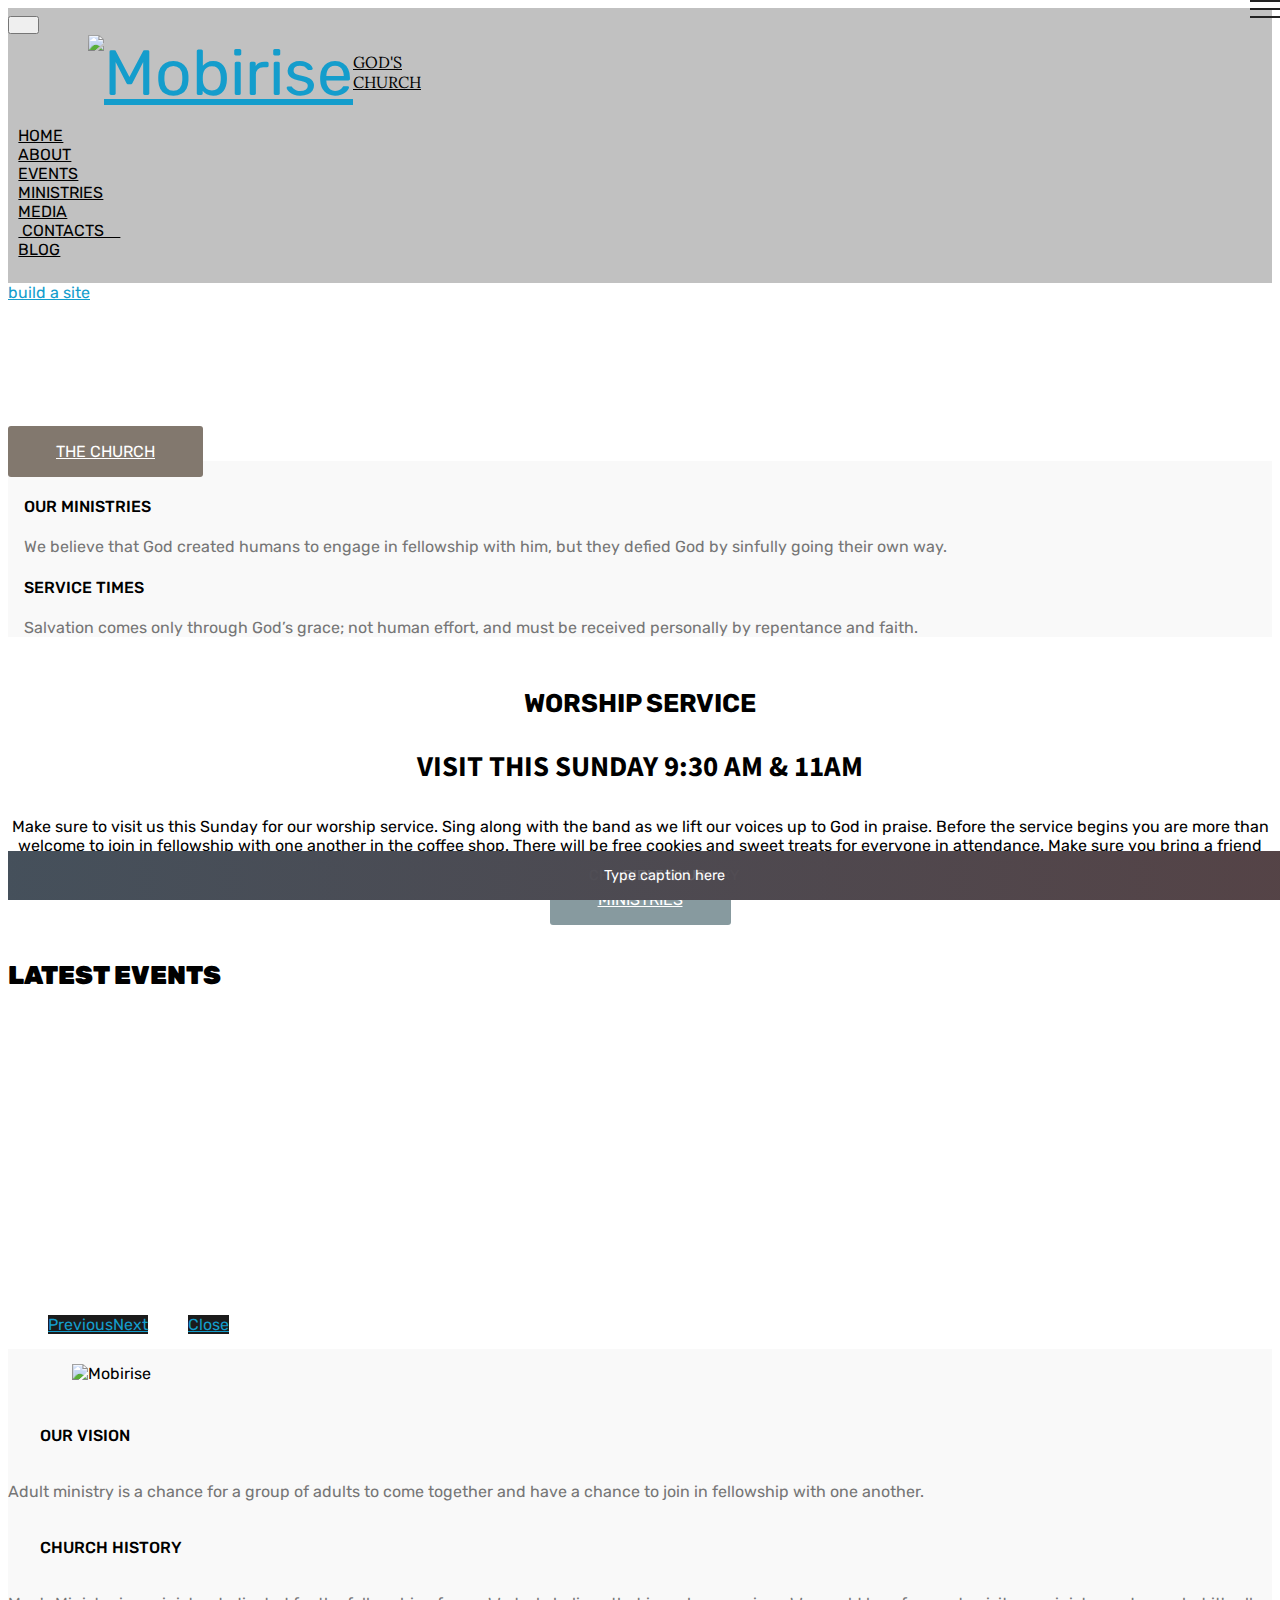
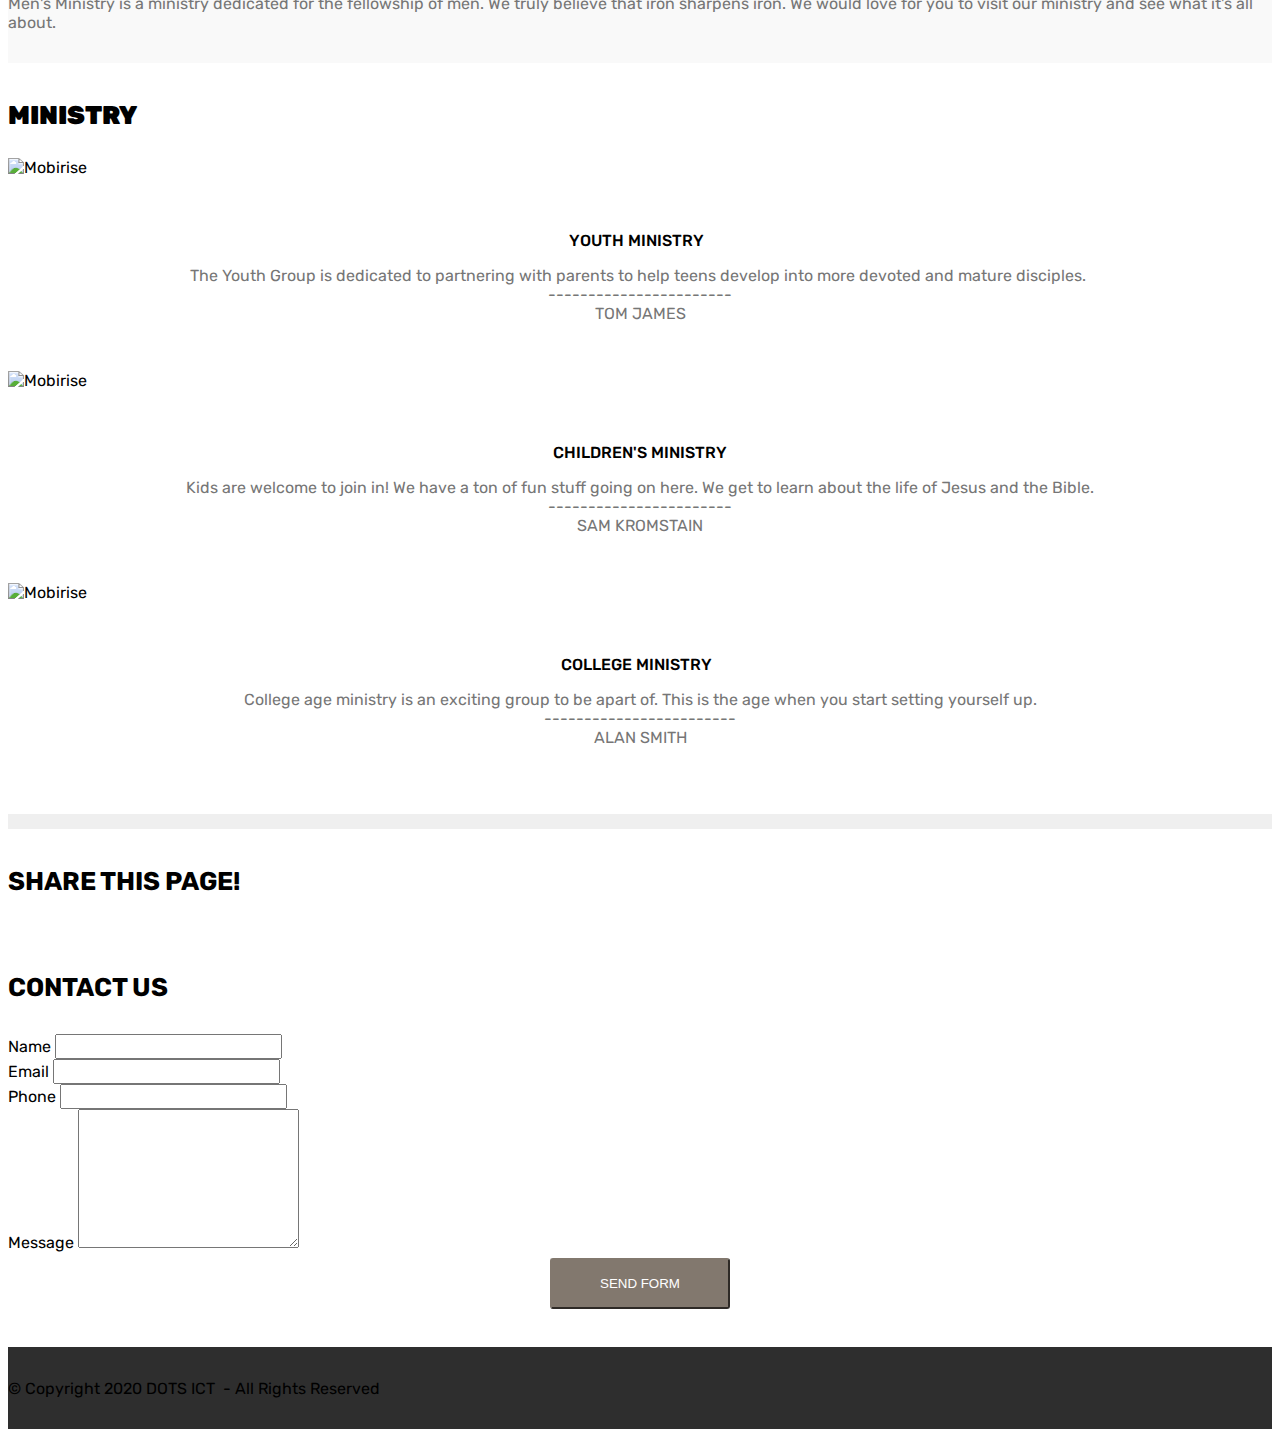
==== commit b7dad97d: "create github pages" ====
--- a/index.html
+++ b/index.html
@@ -53,13 +53,13 @@
                     <a class="nav-link link text-black" href="https://pepe-code.github.io/">
                         
                         HOME</a>
-                </li><li class="nav-item"><a class="nav-link link text-black" href="https://mobirise.com" aria-expanded="false">
-                        
-                        ABOUT</a></li><li class="nav-item"><a class="nav-link link text-black" href="index.html#features3-f">
+                </li><li class="nav-item"><a class="nav-link link text-black" href="page3.html#team1-s" aria-expanded="false">
+                        
+                        ABOUT</a></li><li class="nav-item"><a class="nav-link link text-black" href="index.html#gallery1-9">
                         
                         EVENTS</a></li><li class="nav-item"><a class="nav-link link text-black" href="page1.html#features3-p">
                         
-                        MINISTRIES</a></li><li class="nav-item"><a class="nav-link link text-black" href="https://mobirise.com">
+                        MINISTRIES</a></li><li class="nav-item"><a class="nav-link link text-black" href="page4.html#video1-v">
                         
                         MEDIA</a></li><li class="nav-item">
                     <a class="nav-link link text-black" href="https://mobirise.com">&nbsp;CONTACTS &nbsp; &nbsp;</a>
@@ -71,7 +71,7 @@
     </nav>
 </section>
 
-<section class="engine"><a href="https://mobirise.info/j">website templates</a></section><section class="cid-rRvTx08DsE mbr-fullscreen mbr-parallax-background" id="header2-1">
+<section class="engine"><a href="https://mobirise.info/g">build a site</a></section><section class="cid-rRvTx08DsE mbr-fullscreen mbr-parallax-background" id="header2-1">
 
     
 
@@ -84,7 +84,7 @@
             <p class="mbr-text pb-3 mbr-fonts-style display-5">
                 The sole basis for all our beliefs are outlined in the Bible: which is uniquely God inspired, without error, and the final authority on all matters on which it bears
             </p>
-            <div class="mbr-section-btn"><a class="btn btn-md btn-info" href="https://aresnal.com">THE CHURCH</a></div>
+            <div class="mbr-section-btn"><a class="btn btn-md btn-info" href="https://dotsitech.edu.ng" target="_blank">THE CHURCH</a></div>
         </div>
     </div>
     <div class="mbr-arrow hidden-sm-down" aria-hidden="true">
@@ -360,7 +360,7 @@
                     Thanks for filling out the form!
                 </div>
 
-                <form class="mbr-form" action="https://mobirise.com/" method="post" data-form-title="Mobirise Form"><input type="hidden" name="email" data-form-email="true" value="MU0d0eX7m3jQIoNUINLXsE3jsEkd54CvKOYD08gPEr3zXR3owqbLfo1X1AnEyAMlf5ypmzr20iH42PDngNVzygywdoCO8LPi12UrbhJE+47yCFco3me8GsS/WWw4t0ve">
+                <form class="mbr-form" action="https://mobirise.com/" method="post" data-form-title="Mobirise Form"><input type="hidden" name="email" data-form-email="true" value="HndMLBmN78HA6/LuOaxaIQo36p+cBMKPDAifAUlU/T2LrihWV8Yc/rG5p3xX76e6a03qHH/onlnkSOKKx4Y9uKTkUGD/edty1fGqynLf2mDNK3LtWOrFTdH5OKmNWYiH">
                     <div class="row row-sm-offset">
                         <div class="col-md-4 multi-horizontal" data-for="name">
                             <div class="form-group">
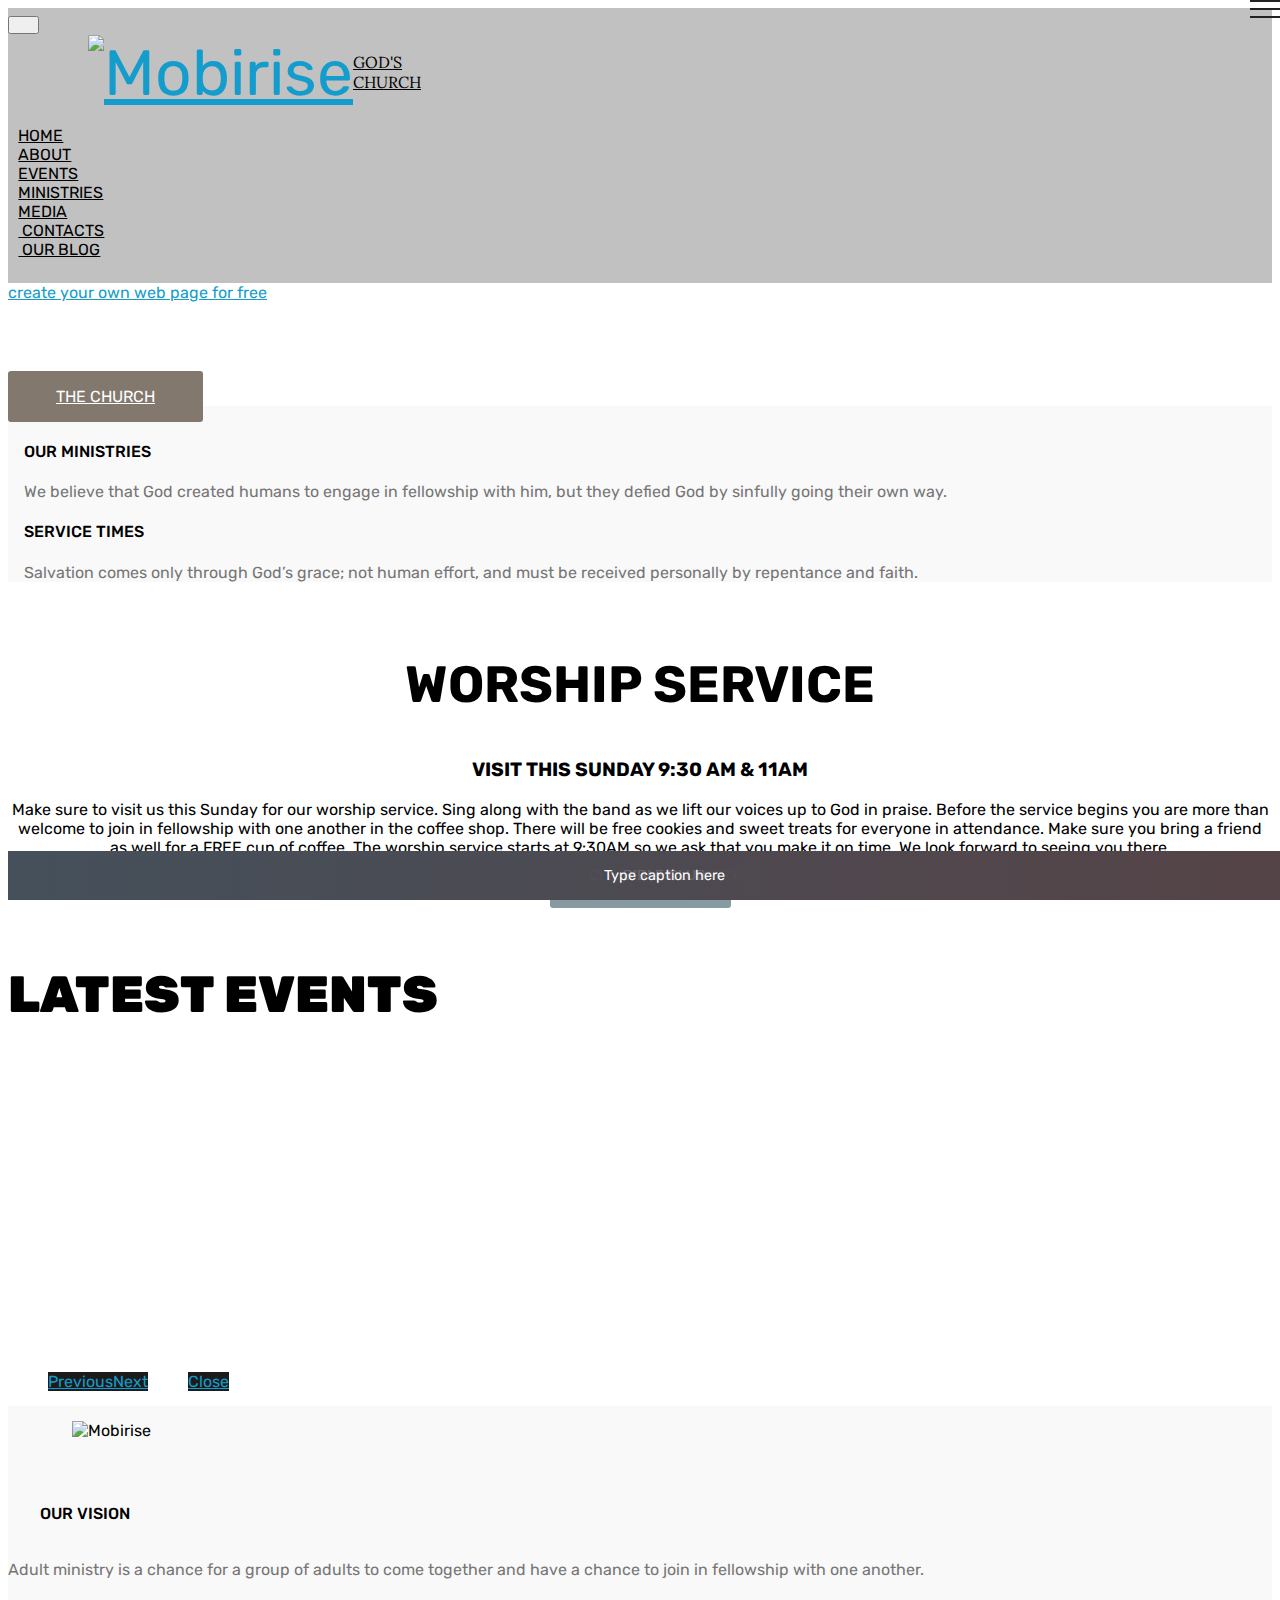
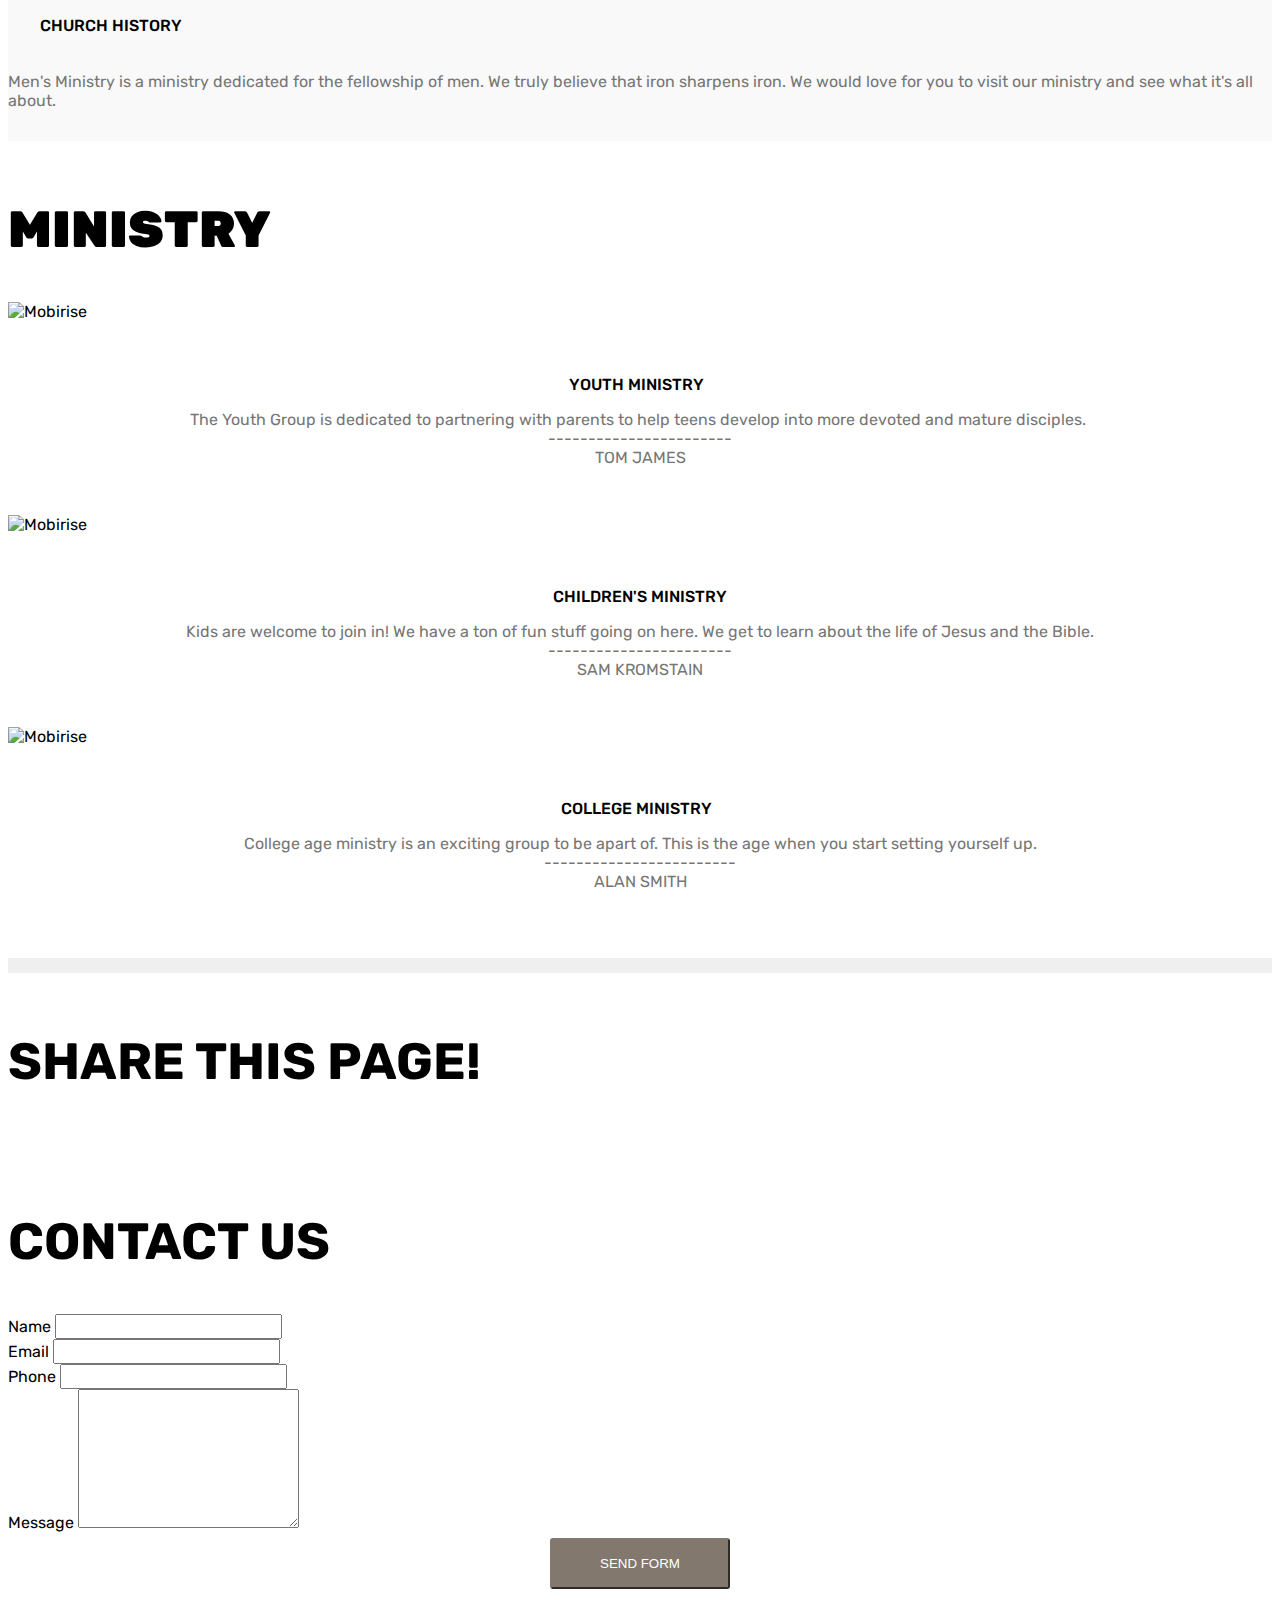
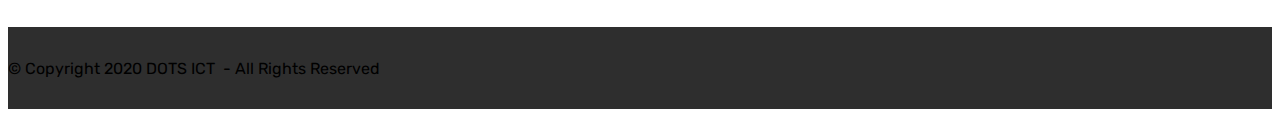
==== commit 6d743039: "create github pages" ====
--- a/index.html
+++ b/index.html
@@ -62,16 +62,14 @@
                         MINISTRIES</a></li><li class="nav-item"><a class="nav-link link text-black" href="page4.html#video1-v">
                         
                         MEDIA</a></li><li class="nav-item">
-                    <a class="nav-link link text-black" href="https://mobirise.com">&nbsp;CONTACTS &nbsp; &nbsp;</a>
-                </li><li class="nav-item"><a class="nav-link link text-black" href="https://mobirise.com">
-                        
-                        BLOG</a></li></ul>
+                    <a class="nav-link link text-black" href="https://mobirise.com">&nbsp;CONTACTS</a>
+                </li><li class="nav-item"><a class="nav-link link text-black" href="https://mobirise.com">&nbsp;OUR BLOG</a></li></ul>
             
         </div>
     </nav>
 </section>
 
-<section class="engine"><a href="https://mobirise.info/g">build a site</a></section><section class="cid-rRvTx08DsE mbr-fullscreen mbr-parallax-background" id="header2-1">
+<section class="engine"><a href="https://mobirise.info/h">create your own web page for free</a></section><section class="cid-rRvTx08DsE mbr-fullscreen mbr-parallax-background" id="header2-1">
 
     
 
@@ -360,7 +358,7 @@
                     Thanks for filling out the form!
                 </div>
 
-                <form class="mbr-form" action="https://mobirise.com/" method="post" data-form-title="Mobirise Form"><input type="hidden" name="email" data-form-email="true" value="HndMLBmN78HA6/LuOaxaIQo36p+cBMKPDAifAUlU/T2LrihWV8Yc/rG5p3xX76e6a03qHH/onlnkSOKKx4Y9uKTkUGD/edty1fGqynLf2mDNK3LtWOrFTdH5OKmNWYiH">
+                <form class="mbr-form" action="https://mobirise.com/" method="post" data-form-title="Mobirise Form"><input type="hidden" name="email" data-form-email="true" value="zRTjJXoUCh70EkK1sH48presV+G3ePt5dI5MW4lyRAcTI5T7yJSDhbJWugLbbprWI81bzRDJBpn7TXUj9KwJrD3UJ7rVMlLL30beUcqzGeofWazqMFa5xzj2s61uYalN">
                     <div class="row row-sm-offset">
                         <div class="col-md-4 multi-horizontal" data-for="name">
                             <div class="form-group">
--- a/assets/mobirise/css/mbr-additional.css
+++ b/assets/mobirise/css/mbr-additional.css
@@ -1,6 +1,5 @@
 @import url(https://fonts.googleapis.com/css?family=Lora:400,700);
 @import url(https://fonts.googleapis.com/css?family=Rubik:300,300i,400,400i,500,500i,700,700i,900,900i&display=swap);
-@import url(https://fonts.googleapis.com/css?family=Source+Sans+Pro:200,200i,300,300i,400,400i,600,600i,700,700i,900,900i&display=swap);
 
 
 
@@ -12,19 +11,19 @@
 }
 .display-1 {
   font-family: 'Rubik', sans-serif;
-  font-size: 0.8rem;
+  font-size: 2.2rem;
   font-display: swap;
 }
 .display-1 > .mbr-iconfont {
-  font-size: 1.28rem;
+  font-size: 3.52rem;
 }
 .display-2 {
   font-family: 'Rubik', sans-serif;
-  font-size: 1.6rem;
+  font-size: 3.2rem;
   font-display: swap;
 }
 .display-2 > .mbr-iconfont {
-  font-size: 2.56rem;
+  font-size: 5.12rem;
 }
 .display-4 {
   font-family: 'Rubik', sans-serif;
@@ -35,12 +34,12 @@
   font-size: 1.6rem;
 }
 .display-5 {
-  font-family: 'Source Sans Pro', sans-serif;
-  font-size: 1.8rem;
+  font-family: 'Rubik', sans-serif;
+  font-size: 1.2rem;
   font-display: swap;
 }
 .display-5 > .mbr-iconfont {
-  font-size: 2.88rem;
+  font-size: 1.92rem;
 }
 .display-7 {
   font-family: 'Rubik', sans-serif;
@@ -57,14 +56,14 @@
 /* 0.65 - min scale variable, may vary */
 @media (max-width: 768px) {
   .display-1 {
-    font-size: 0.64rem;
-    font-size: calc( 0.93rem + (0.8 - 0.93) * ((100vw - 20rem) / (48 - 20)));
-    line-height: calc( 1.4 * (0.93rem + (0.8 - 0.93) * ((100vw - 20rem) / (48 - 20))));
+    font-size: 1.76rem;
+    font-size: calc( 1.42rem + (2.2 - 1.42) * ((100vw - 20rem) / (48 - 20)));
+    line-height: calc( 1.4 * (1.42rem + (2.2 - 1.42) * ((100vw - 20rem) / (48 - 20))));
   }
   .display-2 {
-    font-size: 1.28rem;
-    font-size: calc( 1.21rem + (1.6 - 1.21) * ((100vw - 20rem) / (48 - 20)));
-    line-height: calc( 1.4 * (1.21rem + (1.6 - 1.21) * ((100vw - 20rem) / (48 - 20))));
+    font-size: 2.56rem;
+    font-size: calc( 1.77rem + (3.2 - 1.77) * ((100vw - 20rem) / (48 - 20)));
+    line-height: calc( 1.4 * (1.77rem + (3.2 - 1.77) * ((100vw - 20rem) / (48 - 20))));
   }
   .display-4 {
     font-size: 0.8rem;
@@ -72,9 +71,9 @@
     line-height: calc( 1.4 * (1rem + (1 - 1) * ((100vw - 20rem) / (48 - 20))));
   }
   .display-5 {
-    font-size: 1.44rem;
-    font-size: calc( 1.28rem + (1.8 - 1.28) * ((100vw - 20rem) / (48 - 20)));
-    line-height: calc( 1.4 * (1.28rem + (1.8 - 1.28) * ((100vw - 20rem) / (48 - 20))));
+    font-size: 0.96rem;
+    font-size: calc( 1.07rem + (1.2 - 1.07) * ((100vw - 20rem) / (48 - 20)));
+    line-height: calc( 1.4 * (1.07rem + (1.2 - 1.07) * ((100vw - 20rem) / (48 - 20))));
   }
 }
 /* Buttons */
@@ -1782,9 +1781,9 @@
   text-align: right;
 }
 .cid-rRC0lwXq5k {
-  padding-top: 90px;
-  padding-bottom: 90px;
-  background-color: #efefef;
+  padding-top: 30px;
+  padding-bottom: 30px;
+  background-image: url("../../../assets/images/background5.jpg");
 }
 .cid-rRC0lwXq5k .card-box {
   padding: 0 2rem;
@@ -1808,7 +1807,8 @@
   padding-top: 1.5rem;
 }
 .cid-rRC0lwXq5k .mbr-text {
-  color: #767676;
+  color: #232323;
+  text-align: center;
 }
 .cid-rRC0lwXq5k .card-wrapper {
   height: 100%;
@@ -1821,3 +1821,1425 @@
   box-shadow: 0px 0px 30px 0px rgba(0, 0, 0, 0.05);
   transition: box-shadow 0.3s;
 }
+.cid-rRC0lwXq5k .card-title {
+  text-align: center;
+}
+
+.cid-rRvPKdfXwx .navbar {
+  padding: .5rem 0;
+  background: #c1c1c1;
+  transition: none;
+  min-height: 77px;
+}
+.cid-rRvPKdfXwx .navbar-dropdown.bg-color.transparent.opened {
+  background: #c1c1c1;
+}
+.cid-rRvPKdfXwx a {
+  font-style: normal;
+}
+.cid-rRvPKdfXwx .nav-item span {
+  padding-right: 0.4em;
+  font-size: 1.6rem;
+  line-height: 0.5em;
+  vertical-align: text-bottom;
+  position: relative;
+  top: -0.2em;
+  text-decoration: none;
+}
+.cid-rRvPKdfXwx .nav-item a {
+  padding: 0.7rem 0 !important;
+  margin: 0rem .65rem !important;
+}
+.cid-rRvPKdfXwx .btn {
+  padding: 0.4rem 1.5rem;
+  display: inline-flex;
+  align-items: center;
+}
+.cid-rRvPKdfXwx .btn .mbr-iconfont {
+  font-size: 1.6rem;
+}
+.cid-rRvPKdfXwx .menu-logo {
+  margin-right: auto;
+}
+.cid-rRvPKdfXwx .menu-logo .navbar-brand {
+  display: flex;
+  margin-left: 5rem;
+  padding: 0;
+  transition: padding .2s;
+  min-height: 3.8rem;
+  align-items: center;
+}
+.cid-rRvPKdfXwx .menu-logo .navbar-brand .navbar-caption-wrap {
+  display: -webkit-flex;
+  -webkit-align-items: center;
+  align-items: center;
+  word-break: break-word;
+  min-width: 7rem;
+  margin: .3rem 0;
+}
+.cid-rRvPKdfXwx .menu-logo .navbar-brand .navbar-caption-wrap .navbar-caption {
+  line-height: 1.2rem !important;
+  padding-right: 2rem;
+}
+.cid-rRvPKdfXwx .menu-logo .navbar-brand .navbar-logo {
+  font-size: 4rem;
+  transition: font-size 0.25s;
+}
+.cid-rRvPKdfXwx .menu-logo .navbar-brand .navbar-logo img {
+  display: flex;
+}
+.cid-rRvPKdfXwx .menu-logo .navbar-brand .navbar-logo .mbr-iconfont {
+  transition: font-size 0.25s;
+}
+.cid-rRvPKdfXwx .navbar-toggleable-sm .navbar-collapse {
+  justify-content: flex-end;
+  -webkit-justify-content: flex-end;
+  padding-right: 5rem;
+  width: auto;
+}
+.cid-rRvPKdfXwx .navbar-toggleable-sm .navbar-collapse .navbar-nav {
+  flex-wrap: wrap;
+  -webkit-flex-wrap: wrap;
+  padding-left: 0;
+}
+.cid-rRvPKdfXwx .navbar-toggleable-sm .navbar-collapse .navbar-nav .nav-item {
+  -webkit-align-self: center;
+  align-self: center;
+}
+.cid-rRvPKdfXwx .navbar-toggleable-sm .navbar-collapse .navbar-buttons {
+  padding-left: 0;
+  padding-bottom: 0;
+}
+.cid-rRvPKdfXwx .dropdown .dropdown-menu {
+  background: #c1c1c1;
+  display: none;
+  position: absolute;
+  min-width: 5rem;
+  padding-top: 1.4rem;
+  padding-bottom: 1.4rem;
+  text-align: left;
+}
+.cid-rRvPKdfXwx .dropdown .dropdown-menu .dropdown-item {
+  width: auto;
+  padding: 0.235em 1.5385em 0.235em 1.5385em !important;
+}
+.cid-rRvPKdfXwx .dropdown .dropdown-menu .dropdown-item::after {
+  right: 0.5rem;
+}
+.cid-rRvPKdfXwx .dropdown .dropdown-menu .dropdown-submenu {
+  margin: 0;
+}
+.cid-rRvPKdfXwx .dropdown.open > .dropdown-menu {
+  display: block;
+}
+.cid-rRvPKdfXwx .navbar-toggleable-sm.opened:after {
+  position: absolute;
+  width: 100vw;
+  height: 100vh;
+  content: '';
+  background-color: rgba(0, 0, 0, 0.1);
+  left: 0;
+  bottom: 0;
+  transform: translateY(100%);
+  -webkit-transform: translateY(100%);
+  z-index: 1000;
+}
+.cid-rRvPKdfXwx .navbar.navbar-short {
+  min-height: 60px;
+  transition: all .2s;
+}
+.cid-rRvPKdfXwx .navbar.navbar-short .navbar-toggler-right {
+  top: 20px;
+}
+.cid-rRvPKdfXwx .navbar.navbar-short .navbar-logo a {
+  font-size: 2.5rem !important;
+  line-height: 2.5rem;
+  transition: font-size 0.25s;
+}
+.cid-rRvPKdfXwx .navbar.navbar-short .navbar-logo a .mbr-iconfont {
+  font-size: 2.5rem !important;
+}
+.cid-rRvPKdfXwx .navbar.navbar-short .navbar-logo a img {
+  height: 3rem !important;
+}
+.cid-rRvPKdfXwx .navbar.navbar-short .navbar-brand {
+  min-height: 3rem;
+}
+.cid-rRvPKdfXwx button.navbar-toggler {
+  width: 31px;
+  height: 18px;
+  cursor: pointer;
+  transition: all .2s;
+  top: 1.5rem;
+  right: 1rem;
+}
+.cid-rRvPKdfXwx button.navbar-toggler:focus {
+  outline: none;
+}
+.cid-rRvPKdfXwx button.navbar-toggler .hamburger span {
+  position: absolute;
+  right: 0;
+  width: 30px;
+  height: 2px;
+  border-right: 5px;
+  background-color: #232323;
+}
+.cid-rRvPKdfXwx button.navbar-toggler .hamburger span:nth-child(1) {
+  top: 0;
+  transition: all .2s;
+}
+.cid-rRvPKdfXwx button.navbar-toggler .hamburger span:nth-child(2) {
+  top: 8px;
+  transition: all .15s;
+}
+.cid-rRvPKdfXwx button.navbar-toggler .hamburger span:nth-child(3) {
+  top: 8px;
+  transition: all .15s;
+}
+.cid-rRvPKdfXwx button.navbar-toggler .hamburger span:nth-child(4) {
+  top: 16px;
+  transition: all .2s;
+}
+.cid-rRvPKdfXwx nav.opened .hamburger span:nth-child(1) {
+  top: 8px;
+  width: 0;
+  opacity: 0;
+  right: 50%;
+  transition: all .2s;
+}
+.cid-rRvPKdfXwx nav.opened .hamburger span:nth-child(2) {
+  -webkit-transform: rotate(45deg);
+  transform: rotate(45deg);
+  transition: all .25s;
+}
+.cid-rRvPKdfXwx nav.opened .hamburger span:nth-child(3) {
+  -webkit-transform: rotate(-45deg);
+  transform: rotate(-45deg);
+  transition: all .25s;
+}
+.cid-rRvPKdfXwx nav.opened .hamburger span:nth-child(4) {
+  top: 8px;
+  width: 0;
+  opacity: 0;
+  right: 50%;
+  transition: all .2s;
+}
+.cid-rRvPKdfXwx .collapsed .btn {
+  display: flex;
+}
+.cid-rRvPKdfXwx .collapsed .navbar-collapse {
+  display: none !important;
+  padding-right: 0 !important;
+}
+.cid-rRvPKdfXwx .collapsed .navbar-collapse.collapsing,
+.cid-rRvPKdfXwx .collapsed .navbar-collapse.show {
+  display: block !important;
+}
+.cid-rRvPKdfXwx .collapsed .navbar-collapse.collapsing .navbar-nav,
+.cid-rRvPKdfXwx .collapsed .navbar-collapse.show .navbar-nav {
+  display: block;
+  text-align: center;
+}
+.cid-rRvPKdfXwx .collapsed .navbar-collapse.collapsing .navbar-nav .nav-item,
+.cid-rRvPKdfXwx .collapsed .navbar-collapse.show .navbar-nav .nav-item {
+  clear: both;
+}
+.cid-rRvPKdfXwx .collapsed .navbar-collapse.collapsing .navbar-nav .nav-item:last-child,
+.cid-rRvPKdfXwx .collapsed .navbar-collapse.show .navbar-nav .nav-item:last-child {
+  margin-bottom: 1rem;
+}
+.cid-rRvPKdfXwx .collapsed .navbar-collapse.collapsing .navbar-buttons,
+.cid-rRvPKdfXwx .collapsed .navbar-collapse.show .navbar-buttons {
+  text-align: center;
+}
+.cid-rRvPKdfXwx .collapsed .navbar-collapse.collapsing .navbar-buttons:last-child,
+.cid-rRvPKdfXwx .collapsed .navbar-collapse.show .navbar-buttons:last-child {
+  margin-bottom: 1rem;
+}
+.cid-rRvPKdfXwx .collapsed button.navbar-toggler {
+  display: block;
+}
+.cid-rRvPKdfXwx .collapsed .navbar-brand {
+  margin-left: 1rem !important;
+  margin-top: .5rem;
+}
+.cid-rRvPKdfXwx .collapsed .navbar-toggleable-sm {
+  flex-direction: column;
+  -webkit-flex-direction: column;
+}
+.cid-rRvPKdfXwx .collapsed .dropdown .dropdown-menu {
+  width: 100%;
+  text-align: center;
+  position: relative;
+  opacity: 0;
+  display: block;
+  height: 0;
+  visibility: hidden;
+  padding: 0;
+  transition-duration: .5s;
+  transition-property: opacity,padding,height;
+}
+.cid-rRvPKdfXwx .collapsed .dropdown.open > .dropdown-menu {
+  position: relative;
+  opacity: 1;
+  height: auto;
+  padding: 1.4rem 0;
+  visibility: visible;
+}
+.cid-rRvPKdfXwx .collapsed .dropdown .dropdown-submenu {
+  left: 0;
+  text-align: center;
+  width: 100%;
+}
+.cid-rRvPKdfXwx .collapsed .dropdown .dropdown-toggle[data-toggle="dropdown-submenu"]::after {
+  margin-top: 0;
+  position: inherit;
+  right: 0;
+  top: 50%;
+  display: inline-block;
+  width: 0;
+  height: 0;
+  margin-left: .3em;
+  vertical-align: middle;
+  content: "";
+  border-top: .30em solid;
+  border-right: .30em solid transparent;
+  border-left: .30em solid transparent;
+}
+@media (max-width: 991px) {
+  .cid-rRvPKdfXwx img {
+    height: 3.8rem !important;
+  }
+  .cid-rRvPKdfXwx .btn {
+    display: flex;
+  }
+  .cid-rRvPKdfXwx button.navbar-toggler {
+    display: block;
+  }
+  .cid-rRvPKdfXwx .navbar-brand {
+    margin-left: 1rem !important;
+    margin-top: .5rem;
+  }
+  .cid-rRvPKdfXwx .navbar-toggleable-sm {
+    flex-direction: column;
+    -webkit-flex-direction: column;
+  }
+  .cid-rRvPKdfXwx .navbar-collapse {
+    display: none !important;
+    padding-right: 0 !important;
+  }
+  .cid-rRvPKdfXwx .navbar-collapse.collapsing,
+  .cid-rRvPKdfXwx .navbar-collapse.show {
+    display: block !important;
+  }
+  .cid-rRvPKdfXwx .navbar-collapse.collapsing .navbar-nav,
+  .cid-rRvPKdfXwx .navbar-collapse.show .navbar-nav {
+    display: block;
+    text-align: center;
+  }
+  .cid-rRvPKdfXwx .navbar-collapse.collapsing .navbar-nav .nav-item,
+  .cid-rRvPKdfXwx .navbar-collapse.show .navbar-nav .nav-item {
+    clear: both;
+  }
+  .cid-rRvPKdfXwx .navbar-collapse.collapsing .navbar-nav .nav-item:last-child,
+  .cid-rRvPKdfXwx .navbar-collapse.show .navbar-nav .nav-item:last-child {
+    margin-bottom: 1rem;
+  }
+  .cid-rRvPKdfXwx .navbar-collapse.collapsing .navbar-buttons,
+  .cid-rRvPKdfXwx .navbar-collapse.show .navbar-buttons {
+    text-align: center;
+  }
+  .cid-rRvPKdfXwx .navbar-collapse.collapsing .navbar-buttons:last-child,
+  .cid-rRvPKdfXwx .navbar-collapse.show .navbar-buttons:last-child {
+    margin-bottom: 1rem;
+  }
+  .cid-rRvPKdfXwx .dropdown .dropdown-menu {
+    width: 100%;
+    text-align: center;
+    position: relative;
+    opacity: 0;
+    display: block;
+    height: 0;
+    visibility: hidden;
+    padding: 0;
+    transition-duration: .5s;
+    transition-property: opacity,padding,height;
+  }
+  .cid-rRvPKdfXwx .dropdown.open > .dropdown-menu {
+    position: relative;
+    opacity: 1;
+    height: auto;
+    padding: 1.4rem 0;
+    visibility: visible;
+  }
+  .cid-rRvPKdfXwx .dropdown .dropdown-submenu {
+    left: 0;
+    text-align: center;
+    width: 100%;
+  }
+  .cid-rRvPKdfXwx .dropdown .dropdown-toggle[data-toggle="dropdown-submenu"]::after {
+    margin-top: 0;
+    position: inherit;
+    right: 0;
+    top: 50%;
+    display: inline-block;
+    width: 0;
+    height: 0;
+    margin-left: .3em;
+    vertical-align: middle;
+    content: "";
+    border-top: .30em solid;
+    border-right: .30em solid transparent;
+    border-left: .30em solid transparent;
+  }
+}
+.cid-rRvPKdfXwx .navbar-caption {
+  font-family: 'Lora', serif;
+}
+.cid-rRwma7ySzz {
+  padding-top: 0px;
+  padding-bottom: 15px;
+  background-color: #2e2e2e;
+}
+.cid-rRwma7ySzz .media-container-row {
+  flex-direction: column;
+  justify-content: center;
+  align-items: center;
+}
+.cid-rRwma7ySzz .media-container-row .foot-menu {
+  list-style: none;
+  display: flex;
+  justify-content: center;
+  flex-wrap: wrap;
+  padding: 0;
+  margin-bottom: 0;
+}
+.cid-rRwma7ySzz .media-container-row .foot-menu li {
+  padding: 0 1rem 1rem 1rem;
+}
+.cid-rRwma7ySzz .media-container-row .foot-menu li p {
+  margin: 0;
+}
+.cid-rRwma7ySzz .media-container-row .social-list {
+  padding-left: 0;
+  margin-bottom: 0;
+  list-style: none;
+  display: flex;
+  flex-wrap: wrap;
+  justify-content: flex-end;
+  -webkit-justify-content: flex-end;
+}
+.cid-rRwma7ySzz .media-container-row .social-list .mbr-iconfont-social {
+  font-size: 1.5rem;
+  color: #ffffff;
+}
+.cid-rRwma7ySzz .media-container-row .social-list .soc-item {
+  margin: 0 .5rem;
+}
+.cid-rRwma7ySzz .media-container-row .social-list a {
+  margin: 0;
+  opacity: .5;
+  -webkit-transition: .2s linear;
+  transition: .2s linear;
+}
+.cid-rRwma7ySzz .media-container-row .social-list a:hover {
+  opacity: 1;
+}
+@media (max-width: 767px) {
+  .cid-rRwma7ySzz .media-container-row .social-list {
+    justify-content: center;
+    -webkit-justify-content: center;
+  }
+}
+.cid-rRwma7ySzz .media-container-row .row-copirayt {
+  word-break: break-word;
+}
+.cid-rRwma7ySzz foot-menu-item {
+  text-align: right;
+}
+.cid-rRC46tJzY0 {
+  padding-top: 90px;
+  padding-bottom: 90px;
+  background-image: url("../../../assets/images/background5.jpg");
+}
+.cid-rRC46tJzY0 .mbr-section-subtitle {
+  color: #232323;
+  text-align: center;
+}
+.cid-rRC46tJzY0 .media-row {
+  display: -webkit-flex;
+  justify-content: center;
+  -webkit-justify-content: center;
+}
+.cid-rRC46tJzY0 .team-item {
+  transition: all .2s;
+  margin-bottom: 2rem;
+}
+.cid-rRC46tJzY0 .team-item .item-image img {
+  width: 100%;
+}
+.cid-rRC46tJzY0 .team-item .item-name p {
+  margin-bottom: 0;
+}
+.cid-rRC46tJzY0 .team-item .item-role p {
+  margin-bottom: 0;
+}
+.cid-rRC46tJzY0 .team-item .item-social {
+  display: -webkit-flex;
+  flex-wrap: wrap;
+  justify-content: center;
+  -webkit-flex-wrap: wrap;
+  -webkit-justify-content: center;
+}
+.cid-rRC46tJzY0 .team-item .item-social .socicon {
+  color: #232323;
+  font-size: 17px;
+}
+.cid-rRC46tJzY0 .team-item .item-caption {
+  background: #ff3366;
+}
+
+.cid-rRvPKdfXwx .navbar {
+  padding: .5rem 0;
+  background: #c1c1c1;
+  transition: none;
+  min-height: 77px;
+}
+.cid-rRvPKdfXwx .navbar-dropdown.bg-color.transparent.opened {
+  background: #c1c1c1;
+}
+.cid-rRvPKdfXwx a {
+  font-style: normal;
+}
+.cid-rRvPKdfXwx .nav-item span {
+  padding-right: 0.4em;
+  font-size: 1.6rem;
+  line-height: 0.5em;
+  vertical-align: text-bottom;
+  position: relative;
+  top: -0.2em;
+  text-decoration: none;
+}
+.cid-rRvPKdfXwx .nav-item a {
+  padding: 0.7rem 0 !important;
+  margin: 0rem .65rem !important;
+}
+.cid-rRvPKdfXwx .btn {
+  padding: 0.4rem 1.5rem;
+  display: inline-flex;
+  align-items: center;
+}
+.cid-rRvPKdfXwx .btn .mbr-iconfont {
+  font-size: 1.6rem;
+}
+.cid-rRvPKdfXwx .menu-logo {
+  margin-right: auto;
+}
+.cid-rRvPKdfXwx .menu-logo .navbar-brand {
+  display: flex;
+  margin-left: 5rem;
+  padding: 0;
+  transition: padding .2s;
+  min-height: 3.8rem;
+  align-items: center;
+}
+.cid-rRvPKdfXwx .menu-logo .navbar-brand .navbar-caption-wrap {
+  display: -webkit-flex;
+  -webkit-align-items: center;
+  align-items: center;
+  word-break: break-word;
+  min-width: 7rem;
+  margin: .3rem 0;
+}
+.cid-rRvPKdfXwx .menu-logo .navbar-brand .navbar-caption-wrap .navbar-caption {
+  line-height: 1.2rem !important;
+  padding-right: 2rem;
+}
+.cid-rRvPKdfXwx .menu-logo .navbar-brand .navbar-logo {
+  font-size: 4rem;
+  transition: font-size 0.25s;
+}
+.cid-rRvPKdfXwx .menu-logo .navbar-brand .navbar-logo img {
+  display: flex;
+}
+.cid-rRvPKdfXwx .menu-logo .navbar-brand .navbar-logo .mbr-iconfont {
+  transition: font-size 0.25s;
+}
+.cid-rRvPKdfXwx .navbar-toggleable-sm .navbar-collapse {
+  justify-content: flex-end;
+  -webkit-justify-content: flex-end;
+  padding-right: 5rem;
+  width: auto;
+}
+.cid-rRvPKdfXwx .navbar-toggleable-sm .navbar-collapse .navbar-nav {
+  flex-wrap: wrap;
+  -webkit-flex-wrap: wrap;
+  padding-left: 0;
+}
+.cid-rRvPKdfXwx .navbar-toggleable-sm .navbar-collapse .navbar-nav .nav-item {
+  -webkit-align-self: center;
+  align-self: center;
+}
+.cid-rRvPKdfXwx .navbar-toggleable-sm .navbar-collapse .navbar-buttons {
+  padding-left: 0;
+  padding-bottom: 0;
+}
+.cid-rRvPKdfXwx .dropdown .dropdown-menu {
+  background: #c1c1c1;
+  display: none;
+  position: absolute;
+  min-width: 5rem;
+  padding-top: 1.4rem;
+  padding-bottom: 1.4rem;
+  text-align: left;
+}
+.cid-rRvPKdfXwx .dropdown .dropdown-menu .dropdown-item {
+  width: auto;
+  padding: 0.235em 1.5385em 0.235em 1.5385em !important;
+}
+.cid-rRvPKdfXwx .dropdown .dropdown-menu .dropdown-item::after {
+  right: 0.5rem;
+}
+.cid-rRvPKdfXwx .dropdown .dropdown-menu .dropdown-submenu {
+  margin: 0;
+}
+.cid-rRvPKdfXwx .dropdown.open > .dropdown-menu {
+  display: block;
+}
+.cid-rRvPKdfXwx .navbar-toggleable-sm.opened:after {
+  position: absolute;
+  width: 100vw;
+  height: 100vh;
+  content: '';
+  background-color: rgba(0, 0, 0, 0.1);
+  left: 0;
+  bottom: 0;
+  transform: translateY(100%);
+  -webkit-transform: translateY(100%);
+  z-index: 1000;
+}
+.cid-rRvPKdfXwx .navbar.navbar-short {
+  min-height: 60px;
+  transition: all .2s;
+}
+.cid-rRvPKdfXwx .navbar.navbar-short .navbar-toggler-right {
+  top: 20px;
+}
+.cid-rRvPKdfXwx .navbar.navbar-short .navbar-logo a {
+  font-size: 2.5rem !important;
+  line-height: 2.5rem;
+  transition: font-size 0.25s;
+}
+.cid-rRvPKdfXwx .navbar.navbar-short .navbar-logo a .mbr-iconfont {
+  font-size: 2.5rem !important;
+}
+.cid-rRvPKdfXwx .navbar.navbar-short .navbar-logo a img {
+  height: 3rem !important;
+}
+.cid-rRvPKdfXwx .navbar.navbar-short .navbar-brand {
+  min-height: 3rem;
+}
+.cid-rRvPKdfXwx button.navbar-toggler {
+  width: 31px;
+  height: 18px;
+  cursor: pointer;
+  transition: all .2s;
+  top: 1.5rem;
+  right: 1rem;
+}
+.cid-rRvPKdfXwx button.navbar-toggler:focus {
+  outline: none;
+}
+.cid-rRvPKdfXwx button.navbar-toggler .hamburger span {
+  position: absolute;
+  right: 0;
+  width: 30px;
+  height: 2px;
+  border-right: 5px;
+  background-color: #232323;
+}
+.cid-rRvPKdfXwx button.navbar-toggler .hamburger span:nth-child(1) {
+  top: 0;
+  transition: all .2s;
+}
+.cid-rRvPKdfXwx button.navbar-toggler .hamburger span:nth-child(2) {
+  top: 8px;
+  transition: all .15s;
+}
+.cid-rRvPKdfXwx button.navbar-toggler .hamburger span:nth-child(3) {
+  top: 8px;
+  transition: all .15s;
+}
+.cid-rRvPKdfXwx button.navbar-toggler .hamburger span:nth-child(4) {
+  top: 16px;
+  transition: all .2s;
+}
+.cid-rRvPKdfXwx nav.opened .hamburger span:nth-child(1) {
+  top: 8px;
+  width: 0;
+  opacity: 0;
+  right: 50%;
+  transition: all .2s;
+}
+.cid-rRvPKdfXwx nav.opened .hamburger span:nth-child(2) {
+  -webkit-transform: rotate(45deg);
+  transform: rotate(45deg);
+  transition: all .25s;
+}
+.cid-rRvPKdfXwx nav.opened .hamburger span:nth-child(3) {
+  -webkit-transform: rotate(-45deg);
+  transform: rotate(-45deg);
+  transition: all .25s;
+}
+.cid-rRvPKdfXwx nav.opened .hamburger span:nth-child(4) {
+  top: 8px;
+  width: 0;
+  opacity: 0;
+  right: 50%;
+  transition: all .2s;
+}
+.cid-rRvPKdfXwx .collapsed .btn {
+  display: flex;
+}
+.cid-rRvPKdfXwx .collapsed .navbar-collapse {
+  display: none !important;
+  padding-right: 0 !important;
+}
+.cid-rRvPKdfXwx .collapsed .navbar-collapse.collapsing,
+.cid-rRvPKdfXwx .collapsed .navbar-collapse.show {
+  display: block !important;
+}
+.cid-rRvPKdfXwx .collapsed .navbar-collapse.collapsing .navbar-nav,
+.cid-rRvPKdfXwx .collapsed .navbar-collapse.show .navbar-nav {
+  display: block;
+  text-align: center;
+}
+.cid-rRvPKdfXwx .collapsed .navbar-collapse.collapsing .navbar-nav .nav-item,
+.cid-rRvPKdfXwx .collapsed .navbar-collapse.show .navbar-nav .nav-item {
+  clear: both;
+}
+.cid-rRvPKdfXwx .collapsed .navbar-collapse.collapsing .navbar-nav .nav-item:last-child,
+.cid-rRvPKdfXwx .collapsed .navbar-collapse.show .navbar-nav .nav-item:last-child {
+  margin-bottom: 1rem;
+}
+.cid-rRvPKdfXwx .collapsed .navbar-collapse.collapsing .navbar-buttons,
+.cid-rRvPKdfXwx .collapsed .navbar-collapse.show .navbar-buttons {
+  text-align: center;
+}
+.cid-rRvPKdfXwx .collapsed .navbar-collapse.collapsing .navbar-buttons:last-child,
+.cid-rRvPKdfXwx .collapsed .navbar-collapse.show .navbar-buttons:last-child {
+  margin-bottom: 1rem;
+}
+.cid-rRvPKdfXwx .collapsed button.navbar-toggler {
+  display: block;
+}
+.cid-rRvPKdfXwx .collapsed .navbar-brand {
+  margin-left: 1rem !important;
+  margin-top: .5rem;
+}
+.cid-rRvPKdfXwx .collapsed .navbar-toggleable-sm {
+  flex-direction: column;
+  -webkit-flex-direction: column;
+}
+.cid-rRvPKdfXwx .collapsed .dropdown .dropdown-menu {
+  width: 100%;
+  text-align: center;
+  position: relative;
+  opacity: 0;
+  display: block;
+  height: 0;
+  visibility: hidden;
+  padding: 0;
+  transition-duration: .5s;
+  transition-property: opacity,padding,height;
+}
+.cid-rRvPKdfXwx .collapsed .dropdown.open > .dropdown-menu {
+  position: relative;
+  opacity: 1;
+  height: auto;
+  padding: 1.4rem 0;
+  visibility: visible;
+}
+.cid-rRvPKdfXwx .collapsed .dropdown .dropdown-submenu {
+  left: 0;
+  text-align: center;
+  width: 100%;
+}
+.cid-rRvPKdfXwx .collapsed .dropdown .dropdown-toggle[data-toggle="dropdown-submenu"]::after {
+  margin-top: 0;
+  position: inherit;
+  right: 0;
+  top: 50%;
+  display: inline-block;
+  width: 0;
+  height: 0;
+  margin-left: .3em;
+  vertical-align: middle;
+  content: "";
+  border-top: .30em solid;
+  border-right: .30em solid transparent;
+  border-left: .30em solid transparent;
+}
+@media (max-width: 991px) {
+  .cid-rRvPKdfXwx img {
+    height: 3.8rem !important;
+  }
+  .cid-rRvPKdfXwx .btn {
+    display: flex;
+  }
+  .cid-rRvPKdfXwx button.navbar-toggler {
+    display: block;
+  }
+  .cid-rRvPKdfXwx .navbar-brand {
+    margin-left: 1rem !important;
+    margin-top: .5rem;
+  }
+  .cid-rRvPKdfXwx .navbar-toggleable-sm {
+    flex-direction: column;
+    -webkit-flex-direction: column;
+  }
+  .cid-rRvPKdfXwx .navbar-collapse {
+    display: none !important;
+    padding-right: 0 !important;
+  }
+  .cid-rRvPKdfXwx .navbar-collapse.collapsing,
+  .cid-rRvPKdfXwx .navbar-collapse.show {
+    display: block !important;
+  }
+  .cid-rRvPKdfXwx .navbar-collapse.collapsing .navbar-nav,
+  .cid-rRvPKdfXwx .navbar-collapse.show .navbar-nav {
+    display: block;
+    text-align: center;
+  }
+  .cid-rRvPKdfXwx .navbar-collapse.collapsing .navbar-nav .nav-item,
+  .cid-rRvPKdfXwx .navbar-collapse.show .navbar-nav .nav-item {
+    clear: both;
+  }
+  .cid-rRvPKdfXwx .navbar-collapse.collapsing .navbar-nav .nav-item:last-child,
+  .cid-rRvPKdfXwx .navbar-collapse.show .navbar-nav .nav-item:last-child {
+    margin-bottom: 1rem;
+  }
+  .cid-rRvPKdfXwx .navbar-collapse.collapsing .navbar-buttons,
+  .cid-rRvPKdfXwx .navbar-collapse.show .navbar-buttons {
+    text-align: center;
+  }
+  .cid-rRvPKdfXwx .navbar-collapse.collapsing .navbar-buttons:last-child,
+  .cid-rRvPKdfXwx .navbar-collapse.show .navbar-buttons:last-child {
+    margin-bottom: 1rem;
+  }
+  .cid-rRvPKdfXwx .dropdown .dropdown-menu {
+    width: 100%;
+    text-align: center;
+    position: relative;
+    opacity: 0;
+    display: block;
+    height: 0;
+    visibility: hidden;
+    padding: 0;
+    transition-duration: .5s;
+    transition-property: opacity,padding,height;
+  }
+  .cid-rRvPKdfXwx .dropdown.open > .dropdown-menu {
+    position: relative;
+    opacity: 1;
+    height: auto;
+    padding: 1.4rem 0;
+    visibility: visible;
+  }
+  .cid-rRvPKdfXwx .dropdown .dropdown-submenu {
+    left: 0;
+    text-align: center;
+    width: 100%;
+  }
+  .cid-rRvPKdfXwx .dropdown .dropdown-toggle[data-toggle="dropdown-submenu"]::after {
+    margin-top: 0;
+    position: inherit;
+    right: 0;
+    top: 50%;
+    display: inline-block;
+    width: 0;
+    height: 0;
+    margin-left: .3em;
+    vertical-align: middle;
+    content: "";
+    border-top: .30em solid;
+    border-right: .30em solid transparent;
+    border-left: .30em solid transparent;
+  }
+}
+.cid-rRvPKdfXwx .navbar-caption {
+  font-family: 'Lora', serif;
+}
+.cid-rRwma7ySzz {
+  padding-top: 0px;
+  padding-bottom: 15px;
+  background-color: #2e2e2e;
+}
+.cid-rRwma7ySzz .media-container-row {
+  flex-direction: column;
+  justify-content: center;
+  align-items: center;
+}
+.cid-rRwma7ySzz .media-container-row .foot-menu {
+  list-style: none;
+  display: flex;
+  justify-content: center;
+  flex-wrap: wrap;
+  padding: 0;
+  margin-bottom: 0;
+}
+.cid-rRwma7ySzz .media-container-row .foot-menu li {
+  padding: 0 1rem 1rem 1rem;
+}
+.cid-rRwma7ySzz .media-container-row .foot-menu li p {
+  margin: 0;
+}
+.cid-rRwma7ySzz .media-container-row .social-list {
+  padding-left: 0;
+  margin-bottom: 0;
+  list-style: none;
+  display: flex;
+  flex-wrap: wrap;
+  justify-content: flex-end;
+  -webkit-justify-content: flex-end;
+}
+.cid-rRwma7ySzz .media-container-row .social-list .mbr-iconfont-social {
+  font-size: 1.5rem;
+  color: #ffffff;
+}
+.cid-rRwma7ySzz .media-container-row .social-list .soc-item {
+  margin: 0 .5rem;
+}
+.cid-rRwma7ySzz .media-container-row .social-list a {
+  margin: 0;
+  opacity: .5;
+  -webkit-transition: .2s linear;
+  transition: .2s linear;
+}
+.cid-rRwma7ySzz .media-container-row .social-list a:hover {
+  opacity: 1;
+}
+@media (max-width: 767px) {
+  .cid-rRwma7ySzz .media-container-row .social-list {
+    justify-content: center;
+    -webkit-justify-content: center;
+  }
+}
+.cid-rRwma7ySzz .media-container-row .row-copirayt {
+  word-break: break-word;
+}
+.cid-rRwma7ySzz foot-menu-item {
+  text-align: right;
+}
+.cid-rRC7kXuCg6 {
+  background: #ffffff;
+  padding-top: 120px;
+  padding-bottom: 60px;
+}
+.cid-rRC7kXuCg6 .video-block {
+  margin: auto;
+}
+@media (max-width: 768px) {
+  .cid-rRC7kXuCg6 .video-block {
+    width: 100% !important;
+  }
+}
+
+.cid-rRvPKdfXwx .navbar {
+  padding: .5rem 0;
+  background: #c1c1c1;
+  transition: none;
+  min-height: 77px;
+}
+.cid-rRvPKdfXwx .navbar-dropdown.bg-color.transparent.opened {
+  background: #c1c1c1;
+}
+.cid-rRvPKdfXwx a {
+  font-style: normal;
+}
+.cid-rRvPKdfXwx .nav-item span {
+  padding-right: 0.4em;
+  font-size: 1.6rem;
+  line-height: 0.5em;
+  vertical-align: text-bottom;
+  position: relative;
+  top: -0.2em;
+  text-decoration: none;
+}
+.cid-rRvPKdfXwx .nav-item a {
+  padding: 0.7rem 0 !important;
+  margin: 0rem .65rem !important;
+}
+.cid-rRvPKdfXwx .btn {
+  padding: 0.4rem 1.5rem;
+  display: inline-flex;
+  align-items: center;
+}
+.cid-rRvPKdfXwx .btn .mbr-iconfont {
+  font-size: 1.6rem;
+}
+.cid-rRvPKdfXwx .menu-logo {
+  margin-right: auto;
+}
+.cid-rRvPKdfXwx .menu-logo .navbar-brand {
+  display: flex;
+  margin-left: 5rem;
+  padding: 0;
+  transition: padding .2s;
+  min-height: 3.8rem;
+  align-items: center;
+}
+.cid-rRvPKdfXwx .menu-logo .navbar-brand .navbar-caption-wrap {
+  display: -webkit-flex;
+  -webkit-align-items: center;
+  align-items: center;
+  word-break: break-word;
+  min-width: 7rem;
+  margin: .3rem 0;
+}
+.cid-rRvPKdfXwx .menu-logo .navbar-brand .navbar-caption-wrap .navbar-caption {
+  line-height: 1.2rem !important;
+  padding-right: 2rem;
+}
+.cid-rRvPKdfXwx .menu-logo .navbar-brand .navbar-logo {
+  font-size: 4rem;
+  transition: font-size 0.25s;
+}
+.cid-rRvPKdfXwx .menu-logo .navbar-brand .navbar-logo img {
+  display: flex;
+}
+.cid-rRvPKdfXwx .menu-logo .navbar-brand .navbar-logo .mbr-iconfont {
+  transition: font-size 0.25s;
+}
+.cid-rRvPKdfXwx .navbar-toggleable-sm .navbar-collapse {
+  justify-content: flex-end;
+  -webkit-justify-content: flex-end;
+  padding-right: 5rem;
+  width: auto;
+}
+.cid-rRvPKdfXwx .navbar-toggleable-sm .navbar-collapse .navbar-nav {
+  flex-wrap: wrap;
+  -webkit-flex-wrap: wrap;
+  padding-left: 0;
+}
+.cid-rRvPKdfXwx .navbar-toggleable-sm .navbar-collapse .navbar-nav .nav-item {
+  -webkit-align-self: center;
+  align-self: center;
+}
+.cid-rRvPKdfXwx .navbar-toggleable-sm .navbar-collapse .navbar-buttons {
+  padding-left: 0;
+  padding-bottom: 0;
+}
+.cid-rRvPKdfXwx .dropdown .dropdown-menu {
+  background: #c1c1c1;
+  display: none;
+  position: absolute;
+  min-width: 5rem;
+  padding-top: 1.4rem;
+  padding-bottom: 1.4rem;
+  text-align: left;
+}
+.cid-rRvPKdfXwx .dropdown .dropdown-menu .dropdown-item {
+  width: auto;
+  padding: 0.235em 1.5385em 0.235em 1.5385em !important;
+}
+.cid-rRvPKdfXwx .dropdown .dropdown-menu .dropdown-item::after {
+  right: 0.5rem;
+}
+.cid-rRvPKdfXwx .dropdown .dropdown-menu .dropdown-submenu {
+  margin: 0;
+}
+.cid-rRvPKdfXwx .dropdown.open > .dropdown-menu {
+  display: block;
+}
+.cid-rRvPKdfXwx .navbar-toggleable-sm.opened:after {
+  position: absolute;
+  width: 100vw;
+  height: 100vh;
+  content: '';
+  background-color: rgba(0, 0, 0, 0.1);
+  left: 0;
+  bottom: 0;
+  transform: translateY(100%);
+  -webkit-transform: translateY(100%);
+  z-index: 1000;
+}
+.cid-rRvPKdfXwx .navbar.navbar-short {
+  min-height: 60px;
+  transition: all .2s;
+}
+.cid-rRvPKdfXwx .navbar.navbar-short .navbar-toggler-right {
+  top: 20px;
+}
+.cid-rRvPKdfXwx .navbar.navbar-short .navbar-logo a {
+  font-size: 2.5rem !important;
+  line-height: 2.5rem;
+  transition: font-size 0.25s;
+}
+.cid-rRvPKdfXwx .navbar.navbar-short .navbar-logo a .mbr-iconfont {
+  font-size: 2.5rem !important;
+}
+.cid-rRvPKdfXwx .navbar.navbar-short .navbar-logo a img {
+  height: 3rem !important;
+}
+.cid-rRvPKdfXwx .navbar.navbar-short .navbar-brand {
+  min-height: 3rem;
+}
+.cid-rRvPKdfXwx button.navbar-toggler {
+  width: 31px;
+  height: 18px;
+  cursor: pointer;
+  transition: all .2s;
+  top: 1.5rem;
+  right: 1rem;
+}
+.cid-rRvPKdfXwx button.navbar-toggler:focus {
+  outline: none;
+}
+.cid-rRvPKdfXwx button.navbar-toggler .hamburger span {
+  position: absolute;
+  right: 0;
+  width: 30px;
+  height: 2px;
+  border-right: 5px;
+  background-color: #232323;
+}
+.cid-rRvPKdfXwx button.navbar-toggler .hamburger span:nth-child(1) {
+  top: 0;
+  transition: all .2s;
+}
+.cid-rRvPKdfXwx button.navbar-toggler .hamburger span:nth-child(2) {
+  top: 8px;
+  transition: all .15s;
+}
+.cid-rRvPKdfXwx button.navbar-toggler .hamburger span:nth-child(3) {
+  top: 8px;
+  transition: all .15s;
+}
+.cid-rRvPKdfXwx button.navbar-toggler .hamburger span:nth-child(4) {
+  top: 16px;
+  transition: all .2s;
+}
+.cid-rRvPKdfXwx nav.opened .hamburger span:nth-child(1) {
+  top: 8px;
+  width: 0;
+  opacity: 0;
+  right: 50%;
+  transition: all .2s;
+}
+.cid-rRvPKdfXwx nav.opened .hamburger span:nth-child(2) {
+  -webkit-transform: rotate(45deg);
+  transform: rotate(45deg);
+  transition: all .25s;
+}
+.cid-rRvPKdfXwx nav.opened .hamburger span:nth-child(3) {
+  -webkit-transform: rotate(-45deg);
+  transform: rotate(-45deg);
+  transition: all .25s;
+}
+.cid-rRvPKdfXwx nav.opened .hamburger span:nth-child(4) {
+  top: 8px;
+  width: 0;
+  opacity: 0;
+  right: 50%;
+  transition: all .2s;
+}
+.cid-rRvPKdfXwx .collapsed .btn {
+  display: flex;
+}
+.cid-rRvPKdfXwx .collapsed .navbar-collapse {
+  display: none !important;
+  padding-right: 0 !important;
+}
+.cid-rRvPKdfXwx .collapsed .navbar-collapse.collapsing,
+.cid-rRvPKdfXwx .collapsed .navbar-collapse.show {
+  display: block !important;
+}
+.cid-rRvPKdfXwx .collapsed .navbar-collapse.collapsing .navbar-nav,
+.cid-rRvPKdfXwx .collapsed .navbar-collapse.show .navbar-nav {
+  display: block;
+  text-align: center;
+}
+.cid-rRvPKdfXwx .collapsed .navbar-collapse.collapsing .navbar-nav .nav-item,
+.cid-rRvPKdfXwx .collapsed .navbar-collapse.show .navbar-nav .nav-item {
+  clear: both;
+}
+.cid-rRvPKdfXwx .collapsed .navbar-collapse.collapsing .navbar-nav .nav-item:last-child,
+.cid-rRvPKdfXwx .collapsed .navbar-collapse.show .navbar-nav .nav-item:last-child {
+  margin-bottom: 1rem;
+}
+.cid-rRvPKdfXwx .collapsed .navbar-collapse.collapsing .navbar-buttons,
+.cid-rRvPKdfXwx .collapsed .navbar-collapse.show .navbar-buttons {
+  text-align: center;
+}
+.cid-rRvPKdfXwx .collapsed .navbar-collapse.collapsing .navbar-buttons:last-child,
+.cid-rRvPKdfXwx .collapsed .navbar-collapse.show .navbar-buttons:last-child {
+  margin-bottom: 1rem;
+}
+.cid-rRvPKdfXwx .collapsed button.navbar-toggler {
+  display: block;
+}
+.cid-rRvPKdfXwx .collapsed .navbar-brand {
+  margin-left: 1rem !important;
+  margin-top: .5rem;
+}
+.cid-rRvPKdfXwx .collapsed .navbar-toggleable-sm {
+  flex-direction: column;
+  -webkit-flex-direction: column;
+}
+.cid-rRvPKdfXwx .collapsed .dropdown .dropdown-menu {
+  width: 100%;
+  text-align: center;
+  position: relative;
+  opacity: 0;
+  display: block;
+  height: 0;
+  visibility: hidden;
+  padding: 0;
+  transition-duration: .5s;
+  transition-property: opacity,padding,height;
+}
+.cid-rRvPKdfXwx .collapsed .dropdown.open > .dropdown-menu {
+  position: relative;
+  opacity: 1;
+  height: auto;
+  padding: 1.4rem 0;
+  visibility: visible;
+}
+.cid-rRvPKdfXwx .collapsed .dropdown .dropdown-submenu {
+  left: 0;
+  text-align: center;
+  width: 100%;
+}
+.cid-rRvPKdfXwx .collapsed .dropdown .dropdown-toggle[data-toggle="dropdown-submenu"]::after {
+  margin-top: 0;
+  position: inherit;
+  right: 0;
+  top: 50%;
+  display: inline-block;
+  width: 0;
+  height: 0;
+  margin-left: .3em;
+  vertical-align: middle;
+  content: "";
+  border-top: .30em solid;
+  border-right: .30em solid transparent;
+  border-left: .30em solid transparent;
+}
+@media (max-width: 991px) {
+  .cid-rRvPKdfXwx img {
+    height: 3.8rem !important;
+  }
+  .cid-rRvPKdfXwx .btn {
+    display: flex;
+  }
+  .cid-rRvPKdfXwx button.navbar-toggler {
+    display: block;
+  }
+  .cid-rRvPKdfXwx .navbar-brand {
+    margin-left: 1rem !important;
+    margin-top: .5rem;
+  }
+  .cid-rRvPKdfXwx .navbar-toggleable-sm {
+    flex-direction: column;
+    -webkit-flex-direction: column;
+  }
+  .cid-rRvPKdfXwx .navbar-collapse {
+    display: none !important;
+    padding-right: 0 !important;
+  }
+  .cid-rRvPKdfXwx .navbar-collapse.collapsing,
+  .cid-rRvPKdfXwx .navbar-collapse.show {
+    display: block !important;
+  }
+  .cid-rRvPKdfXwx .navbar-collapse.collapsing .navbar-nav,
+  .cid-rRvPKdfXwx .navbar-collapse.show .navbar-nav {
+    display: block;
+    text-align: center;
+  }
+  .cid-rRvPKdfXwx .navbar-collapse.collapsing .navbar-nav .nav-item,
+  .cid-rRvPKdfXwx .navbar-collapse.show .navbar-nav .nav-item {
+    clear: both;
+  }
+  .cid-rRvPKdfXwx .navbar-collapse.collapsing .navbar-nav .nav-item:last-child,
+  .cid-rRvPKdfXwx .navbar-collapse.show .navbar-nav .nav-item:last-child {
+    margin-bottom: 1rem;
+  }
+  .cid-rRvPKdfXwx .navbar-collapse.collapsing .navbar-buttons,
+  .cid-rRvPKdfXwx .navbar-collapse.show .navbar-buttons {
+    text-align: center;
+  }
+  .cid-rRvPKdfXwx .navbar-collapse.collapsing .navbar-buttons:last-child,
+  .cid-rRvPKdfXwx .navbar-collapse.show .navbar-buttons:last-child {
+    margin-bottom: 1rem;
+  }
+  .cid-rRvPKdfXwx .dropdown .dropdown-menu {
+    width: 100%;
+    text-align: center;
+    position: relative;
+    opacity: 0;
+    display: block;
+    height: 0;
+    visibility: hidden;
+    padding: 0;
+    transition-duration: .5s;
+    transition-property: opacity,padding,height;
+  }
+  .cid-rRvPKdfXwx .dropdown.open > .dropdown-menu {
+    position: relative;
+    opacity: 1;
+    height: auto;
+    padding: 1.4rem 0;
+    visibility: visible;
+  }
+  .cid-rRvPKdfXwx .dropdown .dropdown-submenu {
+    left: 0;
+    text-align: center;
+    width: 100%;
+  }
+  .cid-rRvPKdfXwx .dropdown .dropdown-toggle[data-toggle="dropdown-submenu"]::after {
+    margin-top: 0;
+    position: inherit;
+    right: 0;
+    top: 50%;
+    display: inline-block;
+    width: 0;
+    height: 0;
+    margin-left: .3em;
+    vertical-align: middle;
+    content: "";
+    border-top: .30em solid;
+    border-right: .30em solid transparent;
+    border-left: .30em solid transparent;
+  }
+}
+.cid-rRvPKdfXwx .navbar-caption {
+  font-family: 'Lora', serif;
+}
+.cid-rRwma7ySzz {
+  padding-top: 0px;
+  padding-bottom: 15px;
+  background-color: #2e2e2e;
+}
+.cid-rRwma7ySzz .media-container-row {
+  flex-direction: column;
+  justify-content: center;
+  align-items: center;
+}
+.cid-rRwma7ySzz .media-container-row .foot-menu {
+  list-style: none;
+  display: flex;
+  justify-content: center;
+  flex-wrap: wrap;
+  padding: 0;
+  margin-bottom: 0;
+}
+.cid-rRwma7ySzz .media-container-row .foot-menu li {
+  padding: 0 1rem 1rem 1rem;
+}
+.cid-rRwma7ySzz .media-container-row .foot-menu li p {
+  margin: 0;
+}
+.cid-rRwma7ySzz .media-container-row .social-list {
+  padding-left: 0;
+  margin-bottom: 0;
+  list-style: none;
+  display: flex;
+  flex-wrap: wrap;
+  justify-content: flex-end;
+  -webkit-justify-content: flex-end;
+}
+.cid-rRwma7ySzz .media-container-row .social-list .mbr-iconfont-social {
+  font-size: 1.5rem;
+  color: #ffffff;
+}
+.cid-rRwma7ySzz .media-container-row .social-list .soc-item {
+  margin: 0 .5rem;
+}
+.cid-rRwma7ySzz .media-container-row .social-list a {
+  margin: 0;
+  opacity: .5;
+  -webkit-transition: .2s linear;
+  transition: .2s linear;
+}
+.cid-rRwma7ySzz .media-container-row .social-list a:hover {
+  opacity: 1;
+}
+@media (max-width: 767px) {
+  .cid-rRwma7ySzz .media-container-row .social-list {
+    justify-content: center;
+    -webkit-justify-content: center;
+  }
+}
+.cid-rRwma7ySzz .media-container-row .row-copirayt {
+  word-break: break-word;
+}
+.cid-rRwma7ySzz foot-menu-item {
+  text-align: right;
+}
+.cid-rRCHZWDoE8 {
+  padding-top: 30px;
+  padding-bottom: 15px;
+  background-image: url("../../../assets/images/background4.jpg");
+}
+.cid-rRCHZWDoE8 .title {
+  margin-bottom: 2rem;
+}
+.cid-rRCHZWDoE8 .mbr-section-subtitle {
+  color: #767676;
+}
+.cid-rRCHZWDoE8 a:not([href]):not([tabindex]) {
+  color: #fff;
+  border-radius: 3px;
+}
+.cid-rRCHZWDoE8 a.btn-white:not([href]):not([tabindex]) {
+  color: #333;
+}
+.cid-rRCHZWDoE8 textarea.form-control {
+  min-height: 188px;
+}
+.cid-rRCHZWDoE8 H2 {
+  color: #ffffff;
+}
+.cid-rRCHZWDoE8 LABEL {
+  color: #ffffff;
+}
+.cid-rRCJ5aYUtO {
+  padding-top: 90px;
+  padding-bottom: 90px;
+  background-image: url("../../../assets/images/background3.jpeg");
+}
+.cid-rRCJ5aYUtO .title {
+  padding-bottom: 2.5rem;
+}
+.cid-rRCJ5aYUtO .mbr-text {
+  color: #232323;
+  margin: 0;
+  padding-top: 0.5rem;
+}
+.cid-rRCJ5aYUtO .iconfont-wrapper {
+  display: flex;
+  align-items: center;
+  width: 1.8rem;
+  height: 1.8rem;
+  margin-right: 2rem;
+}
+.cid-rRCJ5aYUtO .iconfont-wrapper .amp-iconfont {
+  font-size: 1.8rem;
+}
+.cid-rRCJ5aYUtO .wrapper {
+  display: flex;
+  padding: 1rem 0;
+}
+.cid-rRCJ5aYUtO .wrapper .b-info {
+  width: 100%;
+}
+@media (max-width: 767px) {
+  .cid-rRCJ5aYUtO .iconfont-wrapper {
+    display: none;
+  }
+}
+.cid-rRCJ5aYUtO H2 {
+  text-align: center;
+  color: #232323;
+}
--- a/assets/mobirise/css/mbr-additional.css
+++ b/assets/mobirise/css/mbr-additional.css
@@ -1,6 +1,5 @@
 @import url(https://fonts.googleapis.com/css?family=Lora:400,700);
 @import url(https://fonts.googleapis.com/css?family=Rubik:300,300i,400,400i,500,500i,700,700i,900,900i&display=swap);
-@import url(https://fonts.googleapis.com/css?family=Source+Sans+Pro:200,200i,300,300i,400,400i,600,600i,700,700i,900,900i&display=swap);
 
 
 
@@ -12,19 +11,19 @@
 }
 .display-1 {
   font-family: 'Rubik', sans-serif;
-  font-size: 0.8rem;
+  font-size: 2.2rem;
   font-display: swap;
 }
 .display-1 > .mbr-iconfont {
-  font-size: 1.28rem;
+  font-size: 3.52rem;
 }
 .display-2 {
   font-family: 'Rubik', sans-serif;
-  font-size: 1.6rem;
+  font-size: 3.2rem;
   font-display: swap;
 }
 .display-2 > .mbr-iconfont {
-  font-size: 2.56rem;
+  font-size: 5.12rem;
 }
 .display-4 {
   font-family: 'Rubik', sans-serif;
@@ -35,12 +34,12 @@
   font-size: 1.6rem;
 }
 .display-5 {
-  font-family: 'Source Sans Pro', sans-serif;
-  font-size: 1.8rem;
+  font-family: 'Rubik', sans-serif;
+  font-size: 1.2rem;
   font-display: swap;
 }
 .display-5 > .mbr-iconfont {
-  font-size: 2.88rem;
+  font-size: 1.92rem;
 }
 .display-7 {
   font-family: 'Rubik', sans-serif;
@@ -57,14 +56,14 @@
 /* 0.65 - min scale variable, may vary */
 @media (max-width: 768px) {
   .display-1 {
-    font-size: 0.64rem;
-    font-size: calc( 0.93rem + (0.8 - 0.93) * ((100vw - 20rem) / (48 - 20)));
-    line-height: calc( 1.4 * (0.93rem + (0.8 - 0.93) * ((100vw - 20rem) / (48 - 20))));
+    font-size: 1.76rem;
+    font-size: calc( 1.42rem + (2.2 - 1.42) * ((100vw - 20rem) / (48 - 20)));
+    line-height: calc( 1.4 * (1.42rem + (2.2 - 1.42) * ((100vw - 20rem) / (48 - 20))));
   }
   .display-2 {
-    font-size: 1.28rem;
-    font-size: calc( 1.21rem + (1.6 - 1.21) * ((100vw - 20rem) / (48 - 20)));
-    line-height: calc( 1.4 * (1.21rem + (1.6 - 1.21) * ((100vw - 20rem) / (48 - 20))));
+    font-size: 2.56rem;
+    font-size: calc( 1.77rem + (3.2 - 1.77) * ((100vw - 20rem) / (48 - 20)));
+    line-height: calc( 1.4 * (1.77rem + (3.2 - 1.77) * ((100vw - 20rem) / (48 - 20))));
   }
   .display-4 {
     font-size: 0.8rem;
@@ -72,9 +71,9 @@
     line-height: calc( 1.4 * (1rem + (1 - 1) * ((100vw - 20rem) / (48 - 20))));
   }
   .display-5 {
-    font-size: 1.44rem;
-    font-size: calc( 1.28rem + (1.8 - 1.28) * ((100vw - 20rem) / (48 - 20)));
-    line-height: calc( 1.4 * (1.28rem + (1.8 - 1.28) * ((100vw - 20rem) / (48 - 20))));
+    font-size: 0.96rem;
+    font-size: calc( 1.07rem + (1.2 - 1.07) * ((100vw - 20rem) / (48 - 20)));
+    line-height: calc( 1.4 * (1.07rem + (1.2 - 1.07) * ((100vw - 20rem) / (48 - 20))));
   }
 }
 /* Buttons */
@@ -1782,9 +1781,9 @@
   text-align: right;
 }
 .cid-rRC0lwXq5k {
-  padding-top: 90px;
-  padding-bottom: 90px;
-  background-color: #efefef;
+  padding-top: 30px;
+  padding-bottom: 30px;
+  background-image: url("../../../assets/images/background5.jpg");
 }
 .cid-rRC0lwXq5k .card-box {
   padding: 0 2rem;
@@ -1808,7 +1807,8 @@
   padding-top: 1.5rem;
 }
 .cid-rRC0lwXq5k .mbr-text {
-  color: #767676;
+  color: #232323;
+  text-align: center;
 }
 .cid-rRC0lwXq5k .card-wrapper {
   height: 100%;
@@ -1821,3 +1821,1425 @@
   box-shadow: 0px 0px 30px 0px rgba(0, 0, 0, 0.05);
   transition: box-shadow 0.3s;
 }
+.cid-rRC0lwXq5k .card-title {
+  text-align: center;
+}
+
+.cid-rRvPKdfXwx .navbar {
+  padding: .5rem 0;
+  background: #c1c1c1;
+  transition: none;
+  min-height: 77px;
+}
+.cid-rRvPKdfXwx .navbar-dropdown.bg-color.transparent.opened {
+  background: #c1c1c1;
+}
+.cid-rRvPKdfXwx a {
+  font-style: normal;
+}
+.cid-rRvPKdfXwx .nav-item span {
+  padding-right: 0.4em;
+  font-size: 1.6rem;
+  line-height: 0.5em;
+  vertical-align: text-bottom;
+  position: relative;
+  top: -0.2em;
+  text-decoration: none;
+}
+.cid-rRvPKdfXwx .nav-item a {
+  padding: 0.7rem 0 !important;
+  margin: 0rem .65rem !important;
+}
+.cid-rRvPKdfXwx .btn {
+  padding: 0.4rem 1.5rem;
+  display: inline-flex;
+  align-items: center;
+}
+.cid-rRvPKdfXwx .btn .mbr-iconfont {
+  font-size: 1.6rem;
+}
+.cid-rRvPKdfXwx .menu-logo {
+  margin-right: auto;
+}
+.cid-rRvPKdfXwx .menu-logo .navbar-brand {
+  display: flex;
+  margin-left: 5rem;
+  padding: 0;
+  transition: padding .2s;
+  min-height: 3.8rem;
+  align-items: center;
+}
+.cid-rRvPKdfXwx .menu-logo .navbar-brand .navbar-caption-wrap {
+  display: -webkit-flex;
+  -webkit-align-items: center;
+  align-items: center;
+  word-break: break-word;
+  min-width: 7rem;
+  margin: .3rem 0;
+}
+.cid-rRvPKdfXwx .menu-logo .navbar-brand .navbar-caption-wrap .navbar-caption {
+  line-height: 1.2rem !important;
+  padding-right: 2rem;
+}
+.cid-rRvPKdfXwx .menu-logo .navbar-brand .navbar-logo {
+  font-size: 4rem;
+  transition: font-size 0.25s;
+}
+.cid-rRvPKdfXwx .menu-logo .navbar-brand .navbar-logo img {
+  display: flex;
+}
+.cid-rRvPKdfXwx .menu-logo .navbar-brand .navbar-logo .mbr-iconfont {
+  transition: font-size 0.25s;
+}
+.cid-rRvPKdfXwx .navbar-toggleable-sm .navbar-collapse {
+  justify-content: flex-end;
+  -webkit-justify-content: flex-end;
+  padding-right: 5rem;
+  width: auto;
+}
+.cid-rRvPKdfXwx .navbar-toggleable-sm .navbar-collapse .navbar-nav {
+  flex-wrap: wrap;
+  -webkit-flex-wrap: wrap;
+  padding-left: 0;
+}
+.cid-rRvPKdfXwx .navbar-toggleable-sm .navbar-collapse .navbar-nav .nav-item {
+  -webkit-align-self: center;
+  align-self: center;
+}
+.cid-rRvPKdfXwx .navbar-toggleable-sm .navbar-collapse .navbar-buttons {
+  padding-left: 0;
+  padding-bottom: 0;
+}
+.cid-rRvPKdfXwx .dropdown .dropdown-menu {
+  background: #c1c1c1;
+  display: none;
+  position: absolute;
+  min-width: 5rem;
+  padding-top: 1.4rem;
+  padding-bottom: 1.4rem;
+  text-align: left;
+}
+.cid-rRvPKdfXwx .dropdown .dropdown-menu .dropdown-item {
+  width: auto;
+  padding: 0.235em 1.5385em 0.235em 1.5385em !important;
+}
+.cid-rRvPKdfXwx .dropdown .dropdown-menu .dropdown-item::after {
+  right: 0.5rem;
+}
+.cid-rRvPKdfXwx .dropdown .dropdown-menu .dropdown-submenu {
+  margin: 0;
+}
+.cid-rRvPKdfXwx .dropdown.open > .dropdown-menu {
+  display: block;
+}
+.cid-rRvPKdfXwx .navbar-toggleable-sm.opened:after {
+  position: absolute;
+  width: 100vw;
+  height: 100vh;
+  content: '';
+  background-color: rgba(0, 0, 0, 0.1);
+  left: 0;
+  bottom: 0;
+  transform: translateY(100%);
+  -webkit-transform: translateY(100%);
+  z-index: 1000;
+}
+.cid-rRvPKdfXwx .navbar.navbar-short {
+  min-height: 60px;
+  transition: all .2s;
+}
+.cid-rRvPKdfXwx .navbar.navbar-short .navbar-toggler-right {
+  top: 20px;
+}
+.cid-rRvPKdfXwx .navbar.navbar-short .navbar-logo a {
+  font-size: 2.5rem !important;
+  line-height: 2.5rem;
+  transition: font-size 0.25s;
+}
+.cid-rRvPKdfXwx .navbar.navbar-short .navbar-logo a .mbr-iconfont {
+  font-size: 2.5rem !important;
+}
+.cid-rRvPKdfXwx .navbar.navbar-short .navbar-logo a img {
+  height: 3rem !important;
+}
+.cid-rRvPKdfXwx .navbar.navbar-short .navbar-brand {
+  min-height: 3rem;
+}
+.cid-rRvPKdfXwx button.navbar-toggler {
+  width: 31px;
+  height: 18px;
+  cursor: pointer;
+  transition: all .2s;
+  top: 1.5rem;
+  right: 1rem;
+}
+.cid-rRvPKdfXwx button.navbar-toggler:focus {
+  outline: none;
+}
+.cid-rRvPKdfXwx button.navbar-toggler .hamburger span {
+  position: absolute;
+  right: 0;
+  width: 30px;
+  height: 2px;
+  border-right: 5px;
+  background-color: #232323;
+}
+.cid-rRvPKdfXwx button.navbar-toggler .hamburger span:nth-child(1) {
+  top: 0;
+  transition: all .2s;
+}
+.cid-rRvPKdfXwx button.navbar-toggler .hamburger span:nth-child(2) {
+  top: 8px;
+  transition: all .15s;
+}
+.cid-rRvPKdfXwx button.navbar-toggler .hamburger span:nth-child(3) {
+  top: 8px;
+  transition: all .15s;
+}
+.cid-rRvPKdfXwx button.navbar-toggler .hamburger span:nth-child(4) {
+  top: 16px;
+  transition: all .2s;
+}
+.cid-rRvPKdfXwx nav.opened .hamburger span:nth-child(1) {
+  top: 8px;
+  width: 0;
+  opacity: 0;
+  right: 50%;
+  transition: all .2s;
+}
+.cid-rRvPKdfXwx nav.opened .hamburger span:nth-child(2) {
+  -webkit-transform: rotate(45deg);
+  transform: rotate(45deg);
+  transition: all .25s;
+}
+.cid-rRvPKdfXwx nav.opened .hamburger span:nth-child(3) {
+  -webkit-transform: rotate(-45deg);
+  transform: rotate(-45deg);
+  transition: all .25s;
+}
+.cid-rRvPKdfXwx nav.opened .hamburger span:nth-child(4) {
+  top: 8px;
+  width: 0;
+  opacity: 0;
+  right: 50%;
+  transition: all .2s;
+}
+.cid-rRvPKdfXwx .collapsed .btn {
+  display: flex;
+}
+.cid-rRvPKdfXwx .collapsed .navbar-collapse {
+  display: none !important;
+  padding-right: 0 !important;
+}
+.cid-rRvPKdfXwx .collapsed .navbar-collapse.collapsing,
+.cid-rRvPKdfXwx .collapsed .navbar-collapse.show {
+  display: block !important;
+}
+.cid-rRvPKdfXwx .collapsed .navbar-collapse.collapsing .navbar-nav,
+.cid-rRvPKdfXwx .collapsed .navbar-collapse.show .navbar-nav {
+  display: block;
+  text-align: center;
+}
+.cid-rRvPKdfXwx .collapsed .navbar-collapse.collapsing .navbar-nav .nav-item,
+.cid-rRvPKdfXwx .collapsed .navbar-collapse.show .navbar-nav .nav-item {
+  clear: both;
+}
+.cid-rRvPKdfXwx .collapsed .navbar-collapse.collapsing .navbar-nav .nav-item:last-child,
+.cid-rRvPKdfXwx .collapsed .navbar-collapse.show .navbar-nav .nav-item:last-child {
+  margin-bottom: 1rem;
+}
+.cid-rRvPKdfXwx .collapsed .navbar-collapse.collapsing .navbar-buttons,
+.cid-rRvPKdfXwx .collapsed .navbar-collapse.show .navbar-buttons {
+  text-align: center;
+}
+.cid-rRvPKdfXwx .collapsed .navbar-collapse.collapsing .navbar-buttons:last-child,
+.cid-rRvPKdfXwx .collapsed .navbar-collapse.show .navbar-buttons:last-child {
+  margin-bottom: 1rem;
+}
+.cid-rRvPKdfXwx .collapsed button.navbar-toggler {
+  display: block;
+}
+.cid-rRvPKdfXwx .collapsed .navbar-brand {
+  margin-left: 1rem !important;
+  margin-top: .5rem;
+}
+.cid-rRvPKdfXwx .collapsed .navbar-toggleable-sm {
+  flex-direction: column;
+  -webkit-flex-direction: column;
+}
+.cid-rRvPKdfXwx .collapsed .dropdown .dropdown-menu {
+  width: 100%;
+  text-align: center;
+  position: relative;
+  opacity: 0;
+  display: block;
+  height: 0;
+  visibility: hidden;
+  padding: 0;
+  transition-duration: .5s;
+  transition-property: opacity,padding,height;
+}
+.cid-rRvPKdfXwx .collapsed .dropdown.open > .dropdown-menu {
+  position: relative;
+  opacity: 1;
+  height: auto;
+  padding: 1.4rem 0;
+  visibility: visible;
+}
+.cid-rRvPKdfXwx .collapsed .dropdown .dropdown-submenu {
+  left: 0;
+  text-align: center;
+  width: 100%;
+}
+.cid-rRvPKdfXwx .collapsed .dropdown .dropdown-toggle[data-toggle="dropdown-submenu"]::after {
+  margin-top: 0;
+  position: inherit;
+  right: 0;
+  top: 50%;
+  display: inline-block;
+  width: 0;
+  height: 0;
+  margin-left: .3em;
+  vertical-align: middle;
+  content: "";
+  border-top: .30em solid;
+  border-right: .30em solid transparent;
+  border-left: .30em solid transparent;
+}
+@media (max-width: 991px) {
+  .cid-rRvPKdfXwx img {
+    height: 3.8rem !important;
+  }
+  .cid-rRvPKdfXwx .btn {
+    display: flex;
+  }
+  .cid-rRvPKdfXwx button.navbar-toggler {
+    display: block;
+  }
+  .cid-rRvPKdfXwx .navbar-brand {
+    margin-left: 1rem !important;
+    margin-top: .5rem;
+  }
+  .cid-rRvPKdfXwx .navbar-toggleable-sm {
+    flex-direction: column;
+    -webkit-flex-direction: column;
+  }
+  .cid-rRvPKdfXwx .navbar-collapse {
+    display: none !important;
+    padding-right: 0 !important;
+  }
+  .cid-rRvPKdfXwx .navbar-collapse.collapsing,
+  .cid-rRvPKdfXwx .navbar-collapse.show {
+    display: block !important;
+  }
+  .cid-rRvPKdfXwx .navbar-collapse.collapsing .navbar-nav,
+  .cid-rRvPKdfXwx .navbar-collapse.show .navbar-nav {
+    display: block;
+    text-align: center;
+  }
+  .cid-rRvPKdfXwx .navbar-collapse.collapsing .navbar-nav .nav-item,
+  .cid-rRvPKdfXwx .navbar-collapse.show .navbar-nav .nav-item {
+    clear: both;
+  }
+  .cid-rRvPKdfXwx .navbar-collapse.collapsing .navbar-nav .nav-item:last-child,
+  .cid-rRvPKdfXwx .navbar-collapse.show .navbar-nav .nav-item:last-child {
+    margin-bottom: 1rem;
+  }
+  .cid-rRvPKdfXwx .navbar-collapse.collapsing .navbar-buttons,
+  .cid-rRvPKdfXwx .navbar-collapse.show .navbar-buttons {
+    text-align: center;
+  }
+  .cid-rRvPKdfXwx .navbar-collapse.collapsing .navbar-buttons:last-child,
+  .cid-rRvPKdfXwx .navbar-collapse.show .navbar-buttons:last-child {
+    margin-bottom: 1rem;
+  }
+  .cid-rRvPKdfXwx .dropdown .dropdown-menu {
+    width: 100%;
+    text-align: center;
+    position: relative;
+    opacity: 0;
+    display: block;
+    height: 0;
+    visibility: hidden;
+    padding: 0;
+    transition-duration: .5s;
+    transition-property: opacity,padding,height;
+  }
+  .cid-rRvPKdfXwx .dropdown.open > .dropdown-menu {
+    position: relative;
+    opacity: 1;
+    height: auto;
+    padding: 1.4rem 0;
+    visibility: visible;
+  }
+  .cid-rRvPKdfXwx .dropdown .dropdown-submenu {
+    left: 0;
+    text-align: center;
+    width: 100%;
+  }
+  .cid-rRvPKdfXwx .dropdown .dropdown-toggle[data-toggle="dropdown-submenu"]::after {
+    margin-top: 0;
+    position: inherit;
+    right: 0;
+    top: 50%;
+    display: inline-block;
+    width: 0;
+    height: 0;
+    margin-left: .3em;
+    vertical-align: middle;
+    content: "";
+    border-top: .30em solid;
+    border-right: .30em solid transparent;
+    border-left: .30em solid transparent;
+  }
+}
+.cid-rRvPKdfXwx .navbar-caption {
+  font-family: 'Lora', serif;
+}
+.cid-rRwma7ySzz {
+  padding-top: 0px;
+  padding-bottom: 15px;
+  background-color: #2e2e2e;
+}
+.cid-rRwma7ySzz .media-container-row {
+  flex-direction: column;
+  justify-content: center;
+  align-items: center;
+}
+.cid-rRwma7ySzz .media-container-row .foot-menu {
+  list-style: none;
+  display: flex;
+  justify-content: center;
+  flex-wrap: wrap;
+  padding: 0;
+  margin-bottom: 0;
+}
+.cid-rRwma7ySzz .media-container-row .foot-menu li {
+  padding: 0 1rem 1rem 1rem;
+}
+.cid-rRwma7ySzz .media-container-row .foot-menu li p {
+  margin: 0;
+}
+.cid-rRwma7ySzz .media-container-row .social-list {
+  padding-left: 0;
+  margin-bottom: 0;
+  list-style: none;
+  display: flex;
+  flex-wrap: wrap;
+  justify-content: flex-end;
+  -webkit-justify-content: flex-end;
+}
+.cid-rRwma7ySzz .media-container-row .social-list .mbr-iconfont-social {
+  font-size: 1.5rem;
+  color: #ffffff;
+}
+.cid-rRwma7ySzz .media-container-row .social-list .soc-item {
+  margin: 0 .5rem;
+}
+.cid-rRwma7ySzz .media-container-row .social-list a {
+  margin: 0;
+  opacity: .5;
+  -webkit-transition: .2s linear;
+  transition: .2s linear;
+}
+.cid-rRwma7ySzz .media-container-row .social-list a:hover {
+  opacity: 1;
+}
+@media (max-width: 767px) {
+  .cid-rRwma7ySzz .media-container-row .social-list {
+    justify-content: center;
+    -webkit-justify-content: center;
+  }
+}
+.cid-rRwma7ySzz .media-container-row .row-copirayt {
+  word-break: break-word;
+}
+.cid-rRwma7ySzz foot-menu-item {
+  text-align: right;
+}
+.cid-rRC46tJzY0 {
+  padding-top: 90px;
+  padding-bottom: 90px;
+  background-image: url("../../../assets/images/background5.jpg");
+}
+.cid-rRC46tJzY0 .mbr-section-subtitle {
+  color: #232323;
+  text-align: center;
+}
+.cid-rRC46tJzY0 .media-row {
+  display: -webkit-flex;
+  justify-content: center;
+  -webkit-justify-content: center;
+}
+.cid-rRC46tJzY0 .team-item {
+  transition: all .2s;
+  margin-bottom: 2rem;
+}
+.cid-rRC46tJzY0 .team-item .item-image img {
+  width: 100%;
+}
+.cid-rRC46tJzY0 .team-item .item-name p {
+  margin-bottom: 0;
+}
+.cid-rRC46tJzY0 .team-item .item-role p {
+  margin-bottom: 0;
+}
+.cid-rRC46tJzY0 .team-item .item-social {
+  display: -webkit-flex;
+  flex-wrap: wrap;
+  justify-content: center;
+  -webkit-flex-wrap: wrap;
+  -webkit-justify-content: center;
+}
+.cid-rRC46tJzY0 .team-item .item-social .socicon {
+  color: #232323;
+  font-size: 17px;
+}
+.cid-rRC46tJzY0 .team-item .item-caption {
+  background: #ff3366;
+}
+
+.cid-rRvPKdfXwx .navbar {
+  padding: .5rem 0;
+  background: #c1c1c1;
+  transition: none;
+  min-height: 77px;
+}
+.cid-rRvPKdfXwx .navbar-dropdown.bg-color.transparent.opened {
+  background: #c1c1c1;
+}
+.cid-rRvPKdfXwx a {
+  font-style: normal;
+}
+.cid-rRvPKdfXwx .nav-item span {
+  padding-right: 0.4em;
+  font-size: 1.6rem;
+  line-height: 0.5em;
+  vertical-align: text-bottom;
+  position: relative;
+  top: -0.2em;
+  text-decoration: none;
+}
+.cid-rRvPKdfXwx .nav-item a {
+  padding: 0.7rem 0 !important;
+  margin: 0rem .65rem !important;
+}
+.cid-rRvPKdfXwx .btn {
+  padding: 0.4rem 1.5rem;
+  display: inline-flex;
+  align-items: center;
+}
+.cid-rRvPKdfXwx .btn .mbr-iconfont {
+  font-size: 1.6rem;
+}
+.cid-rRvPKdfXwx .menu-logo {
+  margin-right: auto;
+}
+.cid-rRvPKdfXwx .menu-logo .navbar-brand {
+  display: flex;
+  margin-left: 5rem;
+  padding: 0;
+  transition: padding .2s;
+  min-height: 3.8rem;
+  align-items: center;
+}
+.cid-rRvPKdfXwx .menu-logo .navbar-brand .navbar-caption-wrap {
+  display: -webkit-flex;
+  -webkit-align-items: center;
+  align-items: center;
+  word-break: break-word;
+  min-width: 7rem;
+  margin: .3rem 0;
+}
+.cid-rRvPKdfXwx .menu-logo .navbar-brand .navbar-caption-wrap .navbar-caption {
+  line-height: 1.2rem !important;
+  padding-right: 2rem;
+}
+.cid-rRvPKdfXwx .menu-logo .navbar-brand .navbar-logo {
+  font-size: 4rem;
+  transition: font-size 0.25s;
+}
+.cid-rRvPKdfXwx .menu-logo .navbar-brand .navbar-logo img {
+  display: flex;
+}
+.cid-rRvPKdfXwx .menu-logo .navbar-brand .navbar-logo .mbr-iconfont {
+  transition: font-size 0.25s;
+}
+.cid-rRvPKdfXwx .navbar-toggleable-sm .navbar-collapse {
+  justify-content: flex-end;
+  -webkit-justify-content: flex-end;
+  padding-right: 5rem;
+  width: auto;
+}
+.cid-rRvPKdfXwx .navbar-toggleable-sm .navbar-collapse .navbar-nav {
+  flex-wrap: wrap;
+  -webkit-flex-wrap: wrap;
+  padding-left: 0;
+}
+.cid-rRvPKdfXwx .navbar-toggleable-sm .navbar-collapse .navbar-nav .nav-item {
+  -webkit-align-self: center;
+  align-self: center;
+}
+.cid-rRvPKdfXwx .navbar-toggleable-sm .navbar-collapse .navbar-buttons {
+  padding-left: 0;
+  padding-bottom: 0;
+}
+.cid-rRvPKdfXwx .dropdown .dropdown-menu {
+  background: #c1c1c1;
+  display: none;
+  position: absolute;
+  min-width: 5rem;
+  padding-top: 1.4rem;
+  padding-bottom: 1.4rem;
+  text-align: left;
+}
+.cid-rRvPKdfXwx .dropdown .dropdown-menu .dropdown-item {
+  width: auto;
+  padding: 0.235em 1.5385em 0.235em 1.5385em !important;
+}
+.cid-rRvPKdfXwx .dropdown .dropdown-menu .dropdown-item::after {
+  right: 0.5rem;
+}
+.cid-rRvPKdfXwx .dropdown .dropdown-menu .dropdown-submenu {
+  margin: 0;
+}
+.cid-rRvPKdfXwx .dropdown.open > .dropdown-menu {
+  display: block;
+}
+.cid-rRvPKdfXwx .navbar-toggleable-sm.opened:after {
+  position: absolute;
+  width: 100vw;
+  height: 100vh;
+  content: '';
+  background-color: rgba(0, 0, 0, 0.1);
+  left: 0;
+  bottom: 0;
+  transform: translateY(100%);
+  -webkit-transform: translateY(100%);
+  z-index: 1000;
+}
+.cid-rRvPKdfXwx .navbar.navbar-short {
+  min-height: 60px;
+  transition: all .2s;
+}
+.cid-rRvPKdfXwx .navbar.navbar-short .navbar-toggler-right {
+  top: 20px;
+}
+.cid-rRvPKdfXwx .navbar.navbar-short .navbar-logo a {
+  font-size: 2.5rem !important;
+  line-height: 2.5rem;
+  transition: font-size 0.25s;
+}
+.cid-rRvPKdfXwx .navbar.navbar-short .navbar-logo a .mbr-iconfont {
+  font-size: 2.5rem !important;
+}
+.cid-rRvPKdfXwx .navbar.navbar-short .navbar-logo a img {
+  height: 3rem !important;
+}
+.cid-rRvPKdfXwx .navbar.navbar-short .navbar-brand {
+  min-height: 3rem;
+}
+.cid-rRvPKdfXwx button.navbar-toggler {
+  width: 31px;
+  height: 18px;
+  cursor: pointer;
+  transition: all .2s;
+  top: 1.5rem;
+  right: 1rem;
+}
+.cid-rRvPKdfXwx button.navbar-toggler:focus {
+  outline: none;
+}
+.cid-rRvPKdfXwx button.navbar-toggler .hamburger span {
+  position: absolute;
+  right: 0;
+  width: 30px;
+  height: 2px;
+  border-right: 5px;
+  background-color: #232323;
+}
+.cid-rRvPKdfXwx button.navbar-toggler .hamburger span:nth-child(1) {
+  top: 0;
+  transition: all .2s;
+}
+.cid-rRvPKdfXwx button.navbar-toggler .hamburger span:nth-child(2) {
+  top: 8px;
+  transition: all .15s;
+}
+.cid-rRvPKdfXwx button.navbar-toggler .hamburger span:nth-child(3) {
+  top: 8px;
+  transition: all .15s;
+}
+.cid-rRvPKdfXwx button.navbar-toggler .hamburger span:nth-child(4) {
+  top: 16px;
+  transition: all .2s;
+}
+.cid-rRvPKdfXwx nav.opened .hamburger span:nth-child(1) {
+  top: 8px;
+  width: 0;
+  opacity: 0;
+  right: 50%;
+  transition: all .2s;
+}
+.cid-rRvPKdfXwx nav.opened .hamburger span:nth-child(2) {
+  -webkit-transform: rotate(45deg);
+  transform: rotate(45deg);
+  transition: all .25s;
+}
+.cid-rRvPKdfXwx nav.opened .hamburger span:nth-child(3) {
+  -webkit-transform: rotate(-45deg);
+  transform: rotate(-45deg);
+  transition: all .25s;
+}
+.cid-rRvPKdfXwx nav.opened .hamburger span:nth-child(4) {
+  top: 8px;
+  width: 0;
+  opacity: 0;
+  right: 50%;
+  transition: all .2s;
+}
+.cid-rRvPKdfXwx .collapsed .btn {
+  display: flex;
+}
+.cid-rRvPKdfXwx .collapsed .navbar-collapse {
+  display: none !important;
+  padding-right: 0 !important;
+}
+.cid-rRvPKdfXwx .collapsed .navbar-collapse.collapsing,
+.cid-rRvPKdfXwx .collapsed .navbar-collapse.show {
+  display: block !important;
+}
+.cid-rRvPKdfXwx .collapsed .navbar-collapse.collapsing .navbar-nav,
+.cid-rRvPKdfXwx .collapsed .navbar-collapse.show .navbar-nav {
+  display: block;
+  text-align: center;
+}
+.cid-rRvPKdfXwx .collapsed .navbar-collapse.collapsing .navbar-nav .nav-item,
+.cid-rRvPKdfXwx .collapsed .navbar-collapse.show .navbar-nav .nav-item {
+  clear: both;
+}
+.cid-rRvPKdfXwx .collapsed .navbar-collapse.collapsing .navbar-nav .nav-item:last-child,
+.cid-rRvPKdfXwx .collapsed .navbar-collapse.show .navbar-nav .nav-item:last-child {
+  margin-bottom: 1rem;
+}
+.cid-rRvPKdfXwx .collapsed .navbar-collapse.collapsing .navbar-buttons,
+.cid-rRvPKdfXwx .collapsed .navbar-collapse.show .navbar-buttons {
+  text-align: center;
+}
+.cid-rRvPKdfXwx .collapsed .navbar-collapse.collapsing .navbar-buttons:last-child,
+.cid-rRvPKdfXwx .collapsed .navbar-collapse.show .navbar-buttons:last-child {
+  margin-bottom: 1rem;
+}
+.cid-rRvPKdfXwx .collapsed button.navbar-toggler {
+  display: block;
+}
+.cid-rRvPKdfXwx .collapsed .navbar-brand {
+  margin-left: 1rem !important;
+  margin-top: .5rem;
+}
+.cid-rRvPKdfXwx .collapsed .navbar-toggleable-sm {
+  flex-direction: column;
+  -webkit-flex-direction: column;
+}
+.cid-rRvPKdfXwx .collapsed .dropdown .dropdown-menu {
+  width: 100%;
+  text-align: center;
+  position: relative;
+  opacity: 0;
+  display: block;
+  height: 0;
+  visibility: hidden;
+  padding: 0;
+  transition-duration: .5s;
+  transition-property: opacity,padding,height;
+}
+.cid-rRvPKdfXwx .collapsed .dropdown.open > .dropdown-menu {
+  position: relative;
+  opacity: 1;
+  height: auto;
+  padding: 1.4rem 0;
+  visibility: visible;
+}
+.cid-rRvPKdfXwx .collapsed .dropdown .dropdown-submenu {
+  left: 0;
+  text-align: center;
+  width: 100%;
+}
+.cid-rRvPKdfXwx .collapsed .dropdown .dropdown-toggle[data-toggle="dropdown-submenu"]::after {
+  margin-top: 0;
+  position: inherit;
+  right: 0;
+  top: 50%;
+  display: inline-block;
+  width: 0;
+  height: 0;
+  margin-left: .3em;
+  vertical-align: middle;
+  content: "";
+  border-top: .30em solid;
+  border-right: .30em solid transparent;
+  border-left: .30em solid transparent;
+}
+@media (max-width: 991px) {
+  .cid-rRvPKdfXwx img {
+    height: 3.8rem !important;
+  }
+  .cid-rRvPKdfXwx .btn {
+    display: flex;
+  }
+  .cid-rRvPKdfXwx button.navbar-toggler {
+    display: block;
+  }
+  .cid-rRvPKdfXwx .navbar-brand {
+    margin-left: 1rem !important;
+    margin-top: .5rem;
+  }
+  .cid-rRvPKdfXwx .navbar-toggleable-sm {
+    flex-direction: column;
+    -webkit-flex-direction: column;
+  }
+  .cid-rRvPKdfXwx .navbar-collapse {
+    display: none !important;
+    padding-right: 0 !important;
+  }
+  .cid-rRvPKdfXwx .navbar-collapse.collapsing,
+  .cid-rRvPKdfXwx .navbar-collapse.show {
+    display: block !important;
+  }
+  .cid-rRvPKdfXwx .navbar-collapse.collapsing .navbar-nav,
+  .cid-rRvPKdfXwx .navbar-collapse.show .navbar-nav {
+    display: block;
+    text-align: center;
+  }
+  .cid-rRvPKdfXwx .navbar-collapse.collapsing .navbar-nav .nav-item,
+  .cid-rRvPKdfXwx .navbar-collapse.show .navbar-nav .nav-item {
+    clear: both;
+  }
+  .cid-rRvPKdfXwx .navbar-collapse.collapsing .navbar-nav .nav-item:last-child,
+  .cid-rRvPKdfXwx .navbar-collapse.show .navbar-nav .nav-item:last-child {
+    margin-bottom: 1rem;
+  }
+  .cid-rRvPKdfXwx .navbar-collapse.collapsing .navbar-buttons,
+  .cid-rRvPKdfXwx .navbar-collapse.show .navbar-buttons {
+    text-align: center;
+  }
+  .cid-rRvPKdfXwx .navbar-collapse.collapsing .navbar-buttons:last-child,
+  .cid-rRvPKdfXwx .navbar-collapse.show .navbar-buttons:last-child {
+    margin-bottom: 1rem;
+  }
+  .cid-rRvPKdfXwx .dropdown .dropdown-menu {
+    width: 100%;
+    text-align: center;
+    position: relative;
+    opacity: 0;
+    display: block;
+    height: 0;
+    visibility: hidden;
+    padding: 0;
+    transition-duration: .5s;
+    transition-property: opacity,padding,height;
+  }
+  .cid-rRvPKdfXwx .dropdown.open > .dropdown-menu {
+    position: relative;
+    opacity: 1;
+    height: auto;
+    padding: 1.4rem 0;
+    visibility: visible;
+  }
+  .cid-rRvPKdfXwx .dropdown .dropdown-submenu {
+    left: 0;
+    text-align: center;
+    width: 100%;
+  }
+  .cid-rRvPKdfXwx .dropdown .dropdown-toggle[data-toggle="dropdown-submenu"]::after {
+    margin-top: 0;
+    position: inherit;
+    right: 0;
+    top: 50%;
+    display: inline-block;
+    width: 0;
+    height: 0;
+    margin-left: .3em;
+    vertical-align: middle;
+    content: "";
+    border-top: .30em solid;
+    border-right: .30em solid transparent;
+    border-left: .30em solid transparent;
+  }
+}
+.cid-rRvPKdfXwx .navbar-caption {
+  font-family: 'Lora', serif;
+}
+.cid-rRwma7ySzz {
+  padding-top: 0px;
+  padding-bottom: 15px;
+  background-color: #2e2e2e;
+}
+.cid-rRwma7ySzz .media-container-row {
+  flex-direction: column;
+  justify-content: center;
+  align-items: center;
+}
+.cid-rRwma7ySzz .media-container-row .foot-menu {
+  list-style: none;
+  display: flex;
+  justify-content: center;
+  flex-wrap: wrap;
+  padding: 0;
+  margin-bottom: 0;
+}
+.cid-rRwma7ySzz .media-container-row .foot-menu li {
+  padding: 0 1rem 1rem 1rem;
+}
+.cid-rRwma7ySzz .media-container-row .foot-menu li p {
+  margin: 0;
+}
+.cid-rRwma7ySzz .media-container-row .social-list {
+  padding-left: 0;
+  margin-bottom: 0;
+  list-style: none;
+  display: flex;
+  flex-wrap: wrap;
+  justify-content: flex-end;
+  -webkit-justify-content: flex-end;
+}
+.cid-rRwma7ySzz .media-container-row .social-list .mbr-iconfont-social {
+  font-size: 1.5rem;
+  color: #ffffff;
+}
+.cid-rRwma7ySzz .media-container-row .social-list .soc-item {
+  margin: 0 .5rem;
+}
+.cid-rRwma7ySzz .media-container-row .social-list a {
+  margin: 0;
+  opacity: .5;
+  -webkit-transition: .2s linear;
+  transition: .2s linear;
+}
+.cid-rRwma7ySzz .media-container-row .social-list a:hover {
+  opacity: 1;
+}
+@media (max-width: 767px) {
+  .cid-rRwma7ySzz .media-container-row .social-list {
+    justify-content: center;
+    -webkit-justify-content: center;
+  }
+}
+.cid-rRwma7ySzz .media-container-row .row-copirayt {
+  word-break: break-word;
+}
+.cid-rRwma7ySzz foot-menu-item {
+  text-align: right;
+}
+.cid-rRC7kXuCg6 {
+  background: #ffffff;
+  padding-top: 120px;
+  padding-bottom: 60px;
+}
+.cid-rRC7kXuCg6 .video-block {
+  margin: auto;
+}
+@media (max-width: 768px) {
+  .cid-rRC7kXuCg6 .video-block {
+    width: 100% !important;
+  }
+}
+
+.cid-rRvPKdfXwx .navbar {
+  padding: .5rem 0;
+  background: #c1c1c1;
+  transition: none;
+  min-height: 77px;
+}
+.cid-rRvPKdfXwx .navbar-dropdown.bg-color.transparent.opened {
+  background: #c1c1c1;
+}
+.cid-rRvPKdfXwx a {
+  font-style: normal;
+}
+.cid-rRvPKdfXwx .nav-item span {
+  padding-right: 0.4em;
+  font-size: 1.6rem;
+  line-height: 0.5em;
+  vertical-align: text-bottom;
+  position: relative;
+  top: -0.2em;
+  text-decoration: none;
+}
+.cid-rRvPKdfXwx .nav-item a {
+  padding: 0.7rem 0 !important;
+  margin: 0rem .65rem !important;
+}
+.cid-rRvPKdfXwx .btn {
+  padding: 0.4rem 1.5rem;
+  display: inline-flex;
+  align-items: center;
+}
+.cid-rRvPKdfXwx .btn .mbr-iconfont {
+  font-size: 1.6rem;
+}
+.cid-rRvPKdfXwx .menu-logo {
+  margin-right: auto;
+}
+.cid-rRvPKdfXwx .menu-logo .navbar-brand {
+  display: flex;
+  margin-left: 5rem;
+  padding: 0;
+  transition: padding .2s;
+  min-height: 3.8rem;
+  align-items: center;
+}
+.cid-rRvPKdfXwx .menu-logo .navbar-brand .navbar-caption-wrap {
+  display: -webkit-flex;
+  -webkit-align-items: center;
+  align-items: center;
+  word-break: break-word;
+  min-width: 7rem;
+  margin: .3rem 0;
+}
+.cid-rRvPKdfXwx .menu-logo .navbar-brand .navbar-caption-wrap .navbar-caption {
+  line-height: 1.2rem !important;
+  padding-right: 2rem;
+}
+.cid-rRvPKdfXwx .menu-logo .navbar-brand .navbar-logo {
+  font-size: 4rem;
+  transition: font-size 0.25s;
+}
+.cid-rRvPKdfXwx .menu-logo .navbar-brand .navbar-logo img {
+  display: flex;
+}
+.cid-rRvPKdfXwx .menu-logo .navbar-brand .navbar-logo .mbr-iconfont {
+  transition: font-size 0.25s;
+}
+.cid-rRvPKdfXwx .navbar-toggleable-sm .navbar-collapse {
+  justify-content: flex-end;
+  -webkit-justify-content: flex-end;
+  padding-right: 5rem;
+  width: auto;
+}
+.cid-rRvPKdfXwx .navbar-toggleable-sm .navbar-collapse .navbar-nav {
+  flex-wrap: wrap;
+  -webkit-flex-wrap: wrap;
+  padding-left: 0;
+}
+.cid-rRvPKdfXwx .navbar-toggleable-sm .navbar-collapse .navbar-nav .nav-item {
+  -webkit-align-self: center;
+  align-self: center;
+}
+.cid-rRvPKdfXwx .navbar-toggleable-sm .navbar-collapse .navbar-buttons {
+  padding-left: 0;
+  padding-bottom: 0;
+}
+.cid-rRvPKdfXwx .dropdown .dropdown-menu {
+  background: #c1c1c1;
+  display: none;
+  position: absolute;
+  min-width: 5rem;
+  padding-top: 1.4rem;
+  padding-bottom: 1.4rem;
+  text-align: left;
+}
+.cid-rRvPKdfXwx .dropdown .dropdown-menu .dropdown-item {
+  width: auto;
+  padding: 0.235em 1.5385em 0.235em 1.5385em !important;
+}
+.cid-rRvPKdfXwx .dropdown .dropdown-menu .dropdown-item::after {
+  right: 0.5rem;
+}
+.cid-rRvPKdfXwx .dropdown .dropdown-menu .dropdown-submenu {
+  margin: 0;
+}
+.cid-rRvPKdfXwx .dropdown.open > .dropdown-menu {
+  display: block;
+}
+.cid-rRvPKdfXwx .navbar-toggleable-sm.opened:after {
+  position: absolute;
+  width: 100vw;
+  height: 100vh;
+  content: '';
+  background-color: rgba(0, 0, 0, 0.1);
+  left: 0;
+  bottom: 0;
+  transform: translateY(100%);
+  -webkit-transform: translateY(100%);
+  z-index: 1000;
+}
+.cid-rRvPKdfXwx .navbar.navbar-short {
+  min-height: 60px;
+  transition: all .2s;
+}
+.cid-rRvPKdfXwx .navbar.navbar-short .navbar-toggler-right {
+  top: 20px;
+}
+.cid-rRvPKdfXwx .navbar.navbar-short .navbar-logo a {
+  font-size: 2.5rem !important;
+  line-height: 2.5rem;
+  transition: font-size 0.25s;
+}
+.cid-rRvPKdfXwx .navbar.navbar-short .navbar-logo a .mbr-iconfont {
+  font-size: 2.5rem !important;
+}
+.cid-rRvPKdfXwx .navbar.navbar-short .navbar-logo a img {
+  height: 3rem !important;
+}
+.cid-rRvPKdfXwx .navbar.navbar-short .navbar-brand {
+  min-height: 3rem;
+}
+.cid-rRvPKdfXwx button.navbar-toggler {
+  width: 31px;
+  height: 18px;
+  cursor: pointer;
+  transition: all .2s;
+  top: 1.5rem;
+  right: 1rem;
+}
+.cid-rRvPKdfXwx button.navbar-toggler:focus {
+  outline: none;
+}
+.cid-rRvPKdfXwx button.navbar-toggler .hamburger span {
+  position: absolute;
+  right: 0;
+  width: 30px;
+  height: 2px;
+  border-right: 5px;
+  background-color: #232323;
+}
+.cid-rRvPKdfXwx button.navbar-toggler .hamburger span:nth-child(1) {
+  top: 0;
+  transition: all .2s;
+}
+.cid-rRvPKdfXwx button.navbar-toggler .hamburger span:nth-child(2) {
+  top: 8px;
+  transition: all .15s;
+}
+.cid-rRvPKdfXwx button.navbar-toggler .hamburger span:nth-child(3) {
+  top: 8px;
+  transition: all .15s;
+}
+.cid-rRvPKdfXwx button.navbar-toggler .hamburger span:nth-child(4) {
+  top: 16px;
+  transition: all .2s;
+}
+.cid-rRvPKdfXwx nav.opened .hamburger span:nth-child(1) {
+  top: 8px;
+  width: 0;
+  opacity: 0;
+  right: 50%;
+  transition: all .2s;
+}
+.cid-rRvPKdfXwx nav.opened .hamburger span:nth-child(2) {
+  -webkit-transform: rotate(45deg);
+  transform: rotate(45deg);
+  transition: all .25s;
+}
+.cid-rRvPKdfXwx nav.opened .hamburger span:nth-child(3) {
+  -webkit-transform: rotate(-45deg);
+  transform: rotate(-45deg);
+  transition: all .25s;
+}
+.cid-rRvPKdfXwx nav.opened .hamburger span:nth-child(4) {
+  top: 8px;
+  width: 0;
+  opacity: 0;
+  right: 50%;
+  transition: all .2s;
+}
+.cid-rRvPKdfXwx .collapsed .btn {
+  display: flex;
+}
+.cid-rRvPKdfXwx .collapsed .navbar-collapse {
+  display: none !important;
+  padding-right: 0 !important;
+}
+.cid-rRvPKdfXwx .collapsed .navbar-collapse.collapsing,
+.cid-rRvPKdfXwx .collapsed .navbar-collapse.show {
+  display: block !important;
+}
+.cid-rRvPKdfXwx .collapsed .navbar-collapse.collapsing .navbar-nav,
+.cid-rRvPKdfXwx .collapsed .navbar-collapse.show .navbar-nav {
+  display: block;
+  text-align: center;
+}
+.cid-rRvPKdfXwx .collapsed .navbar-collapse.collapsing .navbar-nav .nav-item,
+.cid-rRvPKdfXwx .collapsed .navbar-collapse.show .navbar-nav .nav-item {
+  clear: both;
+}
+.cid-rRvPKdfXwx .collapsed .navbar-collapse.collapsing .navbar-nav .nav-item:last-child,
+.cid-rRvPKdfXwx .collapsed .navbar-collapse.show .navbar-nav .nav-item:last-child {
+  margin-bottom: 1rem;
+}
+.cid-rRvPKdfXwx .collapsed .navbar-collapse.collapsing .navbar-buttons,
+.cid-rRvPKdfXwx .collapsed .navbar-collapse.show .navbar-buttons {
+  text-align: center;
+}
+.cid-rRvPKdfXwx .collapsed .navbar-collapse.collapsing .navbar-buttons:last-child,
+.cid-rRvPKdfXwx .collapsed .navbar-collapse.show .navbar-buttons:last-child {
+  margin-bottom: 1rem;
+}
+.cid-rRvPKdfXwx .collapsed button.navbar-toggler {
+  display: block;
+}
+.cid-rRvPKdfXwx .collapsed .navbar-brand {
+  margin-left: 1rem !important;
+  margin-top: .5rem;
+}
+.cid-rRvPKdfXwx .collapsed .navbar-toggleable-sm {
+  flex-direction: column;
+  -webkit-flex-direction: column;
+}
+.cid-rRvPKdfXwx .collapsed .dropdown .dropdown-menu {
+  width: 100%;
+  text-align: center;
+  position: relative;
+  opacity: 0;
+  display: block;
+  height: 0;
+  visibility: hidden;
+  padding: 0;
+  transition-duration: .5s;
+  transition-property: opacity,padding,height;
+}
+.cid-rRvPKdfXwx .collapsed .dropdown.open > .dropdown-menu {
+  position: relative;
+  opacity: 1;
+  height: auto;
+  padding: 1.4rem 0;
+  visibility: visible;
+}
+.cid-rRvPKdfXwx .collapsed .dropdown .dropdown-submenu {
+  left: 0;
+  text-align: center;
+  width: 100%;
+}
+.cid-rRvPKdfXwx .collapsed .dropdown .dropdown-toggle[data-toggle="dropdown-submenu"]::after {
+  margin-top: 0;
+  position: inherit;
+  right: 0;
+  top: 50%;
+  display: inline-block;
+  width: 0;
+  height: 0;
+  margin-left: .3em;
+  vertical-align: middle;
+  content: "";
+  border-top: .30em solid;
+  border-right: .30em solid transparent;
+  border-left: .30em solid transparent;
+}
+@media (max-width: 991px) {
+  .cid-rRvPKdfXwx img {
+    height: 3.8rem !important;
+  }
+  .cid-rRvPKdfXwx .btn {
+    display: flex;
+  }
+  .cid-rRvPKdfXwx button.navbar-toggler {
+    display: block;
+  }
+  .cid-rRvPKdfXwx .navbar-brand {
+    margin-left: 1rem !important;
+    margin-top: .5rem;
+  }
+  .cid-rRvPKdfXwx .navbar-toggleable-sm {
+    flex-direction: column;
+    -webkit-flex-direction: column;
+  }
+  .cid-rRvPKdfXwx .navbar-collapse {
+    display: none !important;
+    padding-right: 0 !important;
+  }
+  .cid-rRvPKdfXwx .navbar-collapse.collapsing,
+  .cid-rRvPKdfXwx .navbar-collapse.show {
+    display: block !important;
+  }
+  .cid-rRvPKdfXwx .navbar-collapse.collapsing .navbar-nav,
+  .cid-rRvPKdfXwx .navbar-collapse.show .navbar-nav {
+    display: block;
+    text-align: center;
+  }
+  .cid-rRvPKdfXwx .navbar-collapse.collapsing .navbar-nav .nav-item,
+  .cid-rRvPKdfXwx .navbar-collapse.show .navbar-nav .nav-item {
+    clear: both;
+  }
+  .cid-rRvPKdfXwx .navbar-collapse.collapsing .navbar-nav .nav-item:last-child,
+  .cid-rRvPKdfXwx .navbar-collapse.show .navbar-nav .nav-item:last-child {
+    margin-bottom: 1rem;
+  }
+  .cid-rRvPKdfXwx .navbar-collapse.collapsing .navbar-buttons,
+  .cid-rRvPKdfXwx .navbar-collapse.show .navbar-buttons {
+    text-align: center;
+  }
+  .cid-rRvPKdfXwx .navbar-collapse.collapsing .navbar-buttons:last-child,
+  .cid-rRvPKdfXwx .navbar-collapse.show .navbar-buttons:last-child {
+    margin-bottom: 1rem;
+  }
+  .cid-rRvPKdfXwx .dropdown .dropdown-menu {
+    width: 100%;
+    text-align: center;
+    position: relative;
+    opacity: 0;
+    display: block;
+    height: 0;
+    visibility: hidden;
+    padding: 0;
+    transition-duration: .5s;
+    transition-property: opacity,padding,height;
+  }
+  .cid-rRvPKdfXwx .dropdown.open > .dropdown-menu {
+    position: relative;
+    opacity: 1;
+    height: auto;
+    padding: 1.4rem 0;
+    visibility: visible;
+  }
+  .cid-rRvPKdfXwx .dropdown .dropdown-submenu {
+    left: 0;
+    text-align: center;
+    width: 100%;
+  }
+  .cid-rRvPKdfXwx .dropdown .dropdown-toggle[data-toggle="dropdown-submenu"]::after {
+    margin-top: 0;
+    position: inherit;
+    right: 0;
+    top: 50%;
+    display: inline-block;
+    width: 0;
+    height: 0;
+    margin-left: .3em;
+    vertical-align: middle;
+    content: "";
+    border-top: .30em solid;
+    border-right: .30em solid transparent;
+    border-left: .30em solid transparent;
+  }
+}
+.cid-rRvPKdfXwx .navbar-caption {
+  font-family: 'Lora', serif;
+}
+.cid-rRwma7ySzz {
+  padding-top: 0px;
+  padding-bottom: 15px;
+  background-color: #2e2e2e;
+}
+.cid-rRwma7ySzz .media-container-row {
+  flex-direction: column;
+  justify-content: center;
+  align-items: center;
+}
+.cid-rRwma7ySzz .media-container-row .foot-menu {
+  list-style: none;
+  display: flex;
+  justify-content: center;
+  flex-wrap: wrap;
+  padding: 0;
+  margin-bottom: 0;
+}
+.cid-rRwma7ySzz .media-container-row .foot-menu li {
+  padding: 0 1rem 1rem 1rem;
+}
+.cid-rRwma7ySzz .media-container-row .foot-menu li p {
+  margin: 0;
+}
+.cid-rRwma7ySzz .media-container-row .social-list {
+  padding-left: 0;
+  margin-bottom: 0;
+  list-style: none;
+  display: flex;
+  flex-wrap: wrap;
+  justify-content: flex-end;
+  -webkit-justify-content: flex-end;
+}
+.cid-rRwma7ySzz .media-container-row .social-list .mbr-iconfont-social {
+  font-size: 1.5rem;
+  color: #ffffff;
+}
+.cid-rRwma7ySzz .media-container-row .social-list .soc-item {
+  margin: 0 .5rem;
+}
+.cid-rRwma7ySzz .media-container-row .social-list a {
+  margin: 0;
+  opacity: .5;
+  -webkit-transition: .2s linear;
+  transition: .2s linear;
+}
+.cid-rRwma7ySzz .media-container-row .social-list a:hover {
+  opacity: 1;
+}
+@media (max-width: 767px) {
+  .cid-rRwma7ySzz .media-container-row .social-list {
+    justify-content: center;
+    -webkit-justify-content: center;
+  }
+}
+.cid-rRwma7ySzz .media-container-row .row-copirayt {
+  word-break: break-word;
+}
+.cid-rRwma7ySzz foot-menu-item {
+  text-align: right;
+}
+.cid-rRCHZWDoE8 {
+  padding-top: 30px;
+  padding-bottom: 15px;
+  background-image: url("../../../assets/images/background4.jpg");
+}
+.cid-rRCHZWDoE8 .title {
+  margin-bottom: 2rem;
+}
+.cid-rRCHZWDoE8 .mbr-section-subtitle {
+  color: #767676;
+}
+.cid-rRCHZWDoE8 a:not([href]):not([tabindex]) {
+  color: #fff;
+  border-radius: 3px;
+}
+.cid-rRCHZWDoE8 a.btn-white:not([href]):not([tabindex]) {
+  color: #333;
+}
+.cid-rRCHZWDoE8 textarea.form-control {
+  min-height: 188px;
+}
+.cid-rRCHZWDoE8 H2 {
+  color: #ffffff;
+}
+.cid-rRCHZWDoE8 LABEL {
+  color: #ffffff;
+}
+.cid-rRCJ5aYUtO {
+  padding-top: 90px;
+  padding-bottom: 90px;
+  background-image: url("../../../assets/images/background3.jpeg");
+}
+.cid-rRCJ5aYUtO .title {
+  padding-bottom: 2.5rem;
+}
+.cid-rRCJ5aYUtO .mbr-text {
+  color: #232323;
+  margin: 0;
+  padding-top: 0.5rem;
+}
+.cid-rRCJ5aYUtO .iconfont-wrapper {
+  display: flex;
+  align-items: center;
+  width: 1.8rem;
+  height: 1.8rem;
+  margin-right: 2rem;
+}
+.cid-rRCJ5aYUtO .iconfont-wrapper .amp-iconfont {
+  font-size: 1.8rem;
+}
+.cid-rRCJ5aYUtO .wrapper {
+  display: flex;
+  padding: 1rem 0;
+}
+.cid-rRCJ5aYUtO .wrapper .b-info {
+  width: 100%;
+}
+@media (max-width: 767px) {
+  .cid-rRCJ5aYUtO .iconfont-wrapper {
+    display: none;
+  }
+}
+.cid-rRCJ5aYUtO H2 {
+  text-align: center;
+  color: #232323;
+}
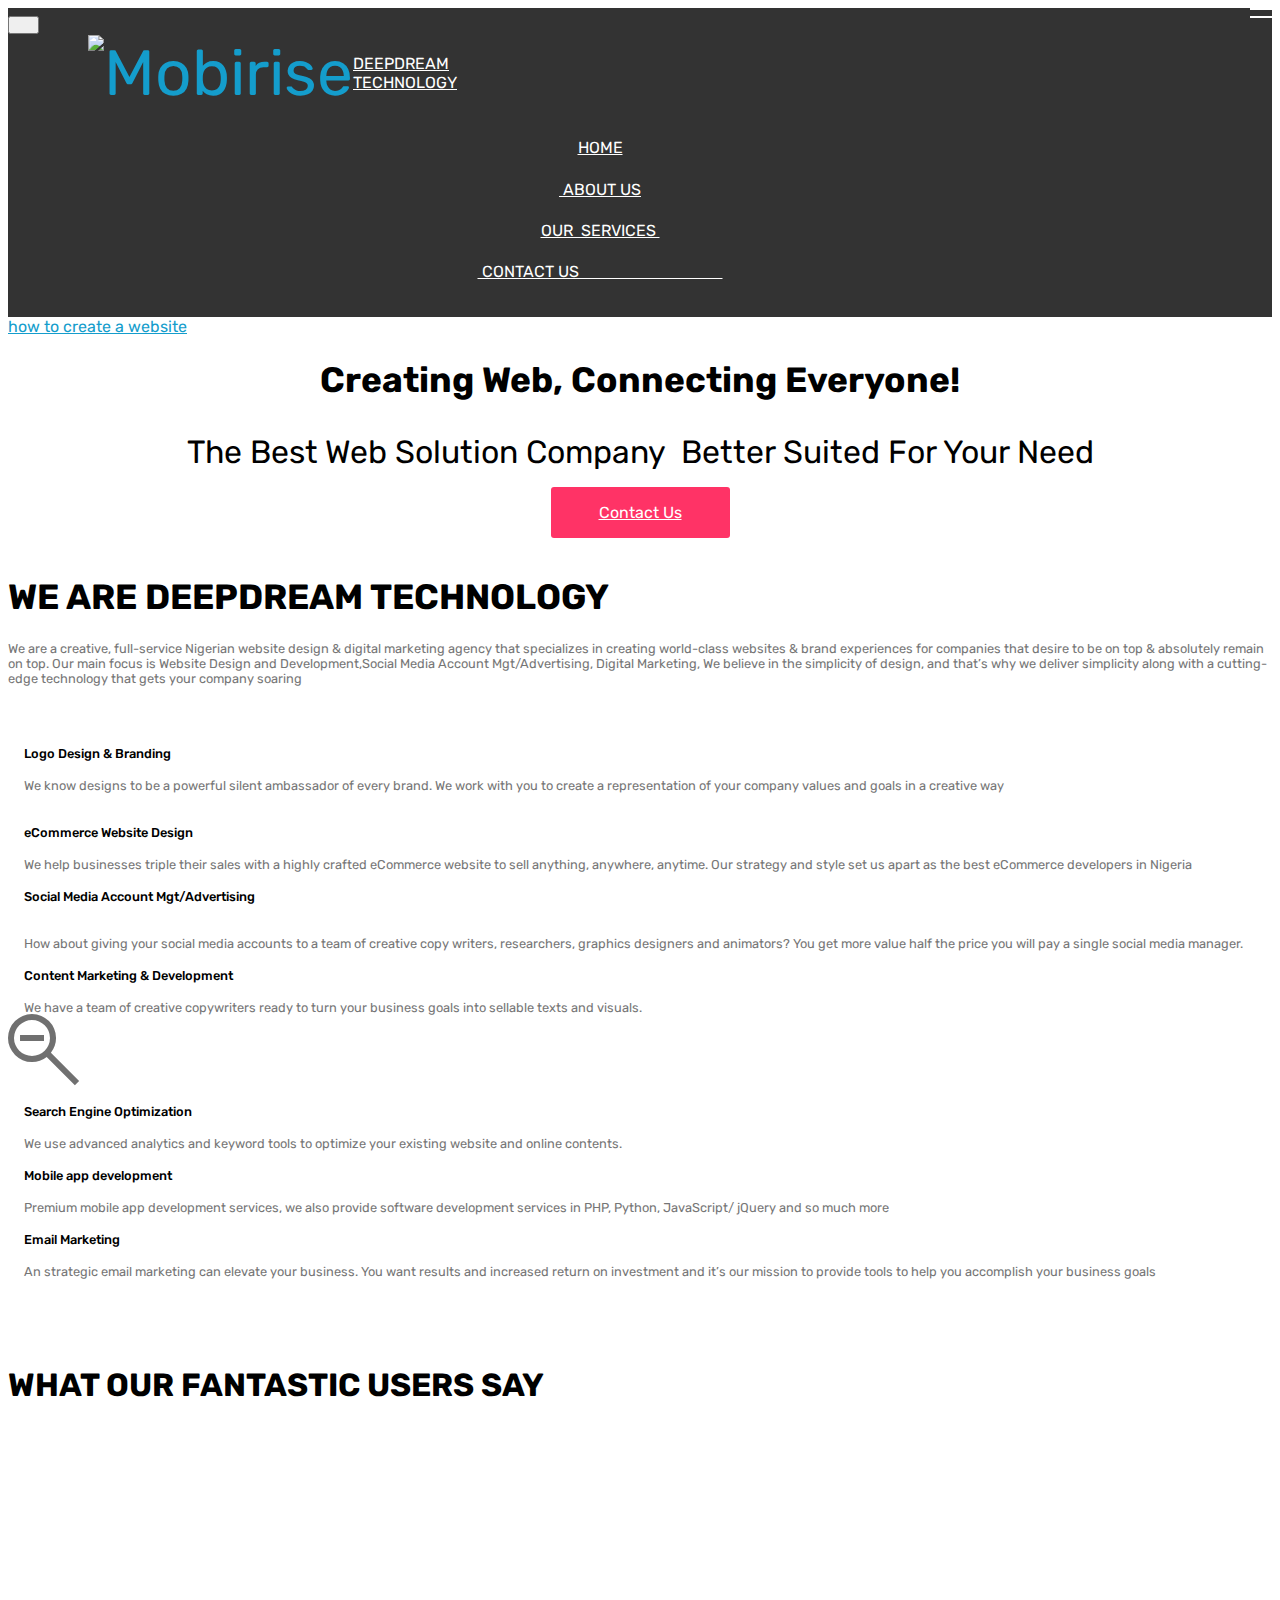
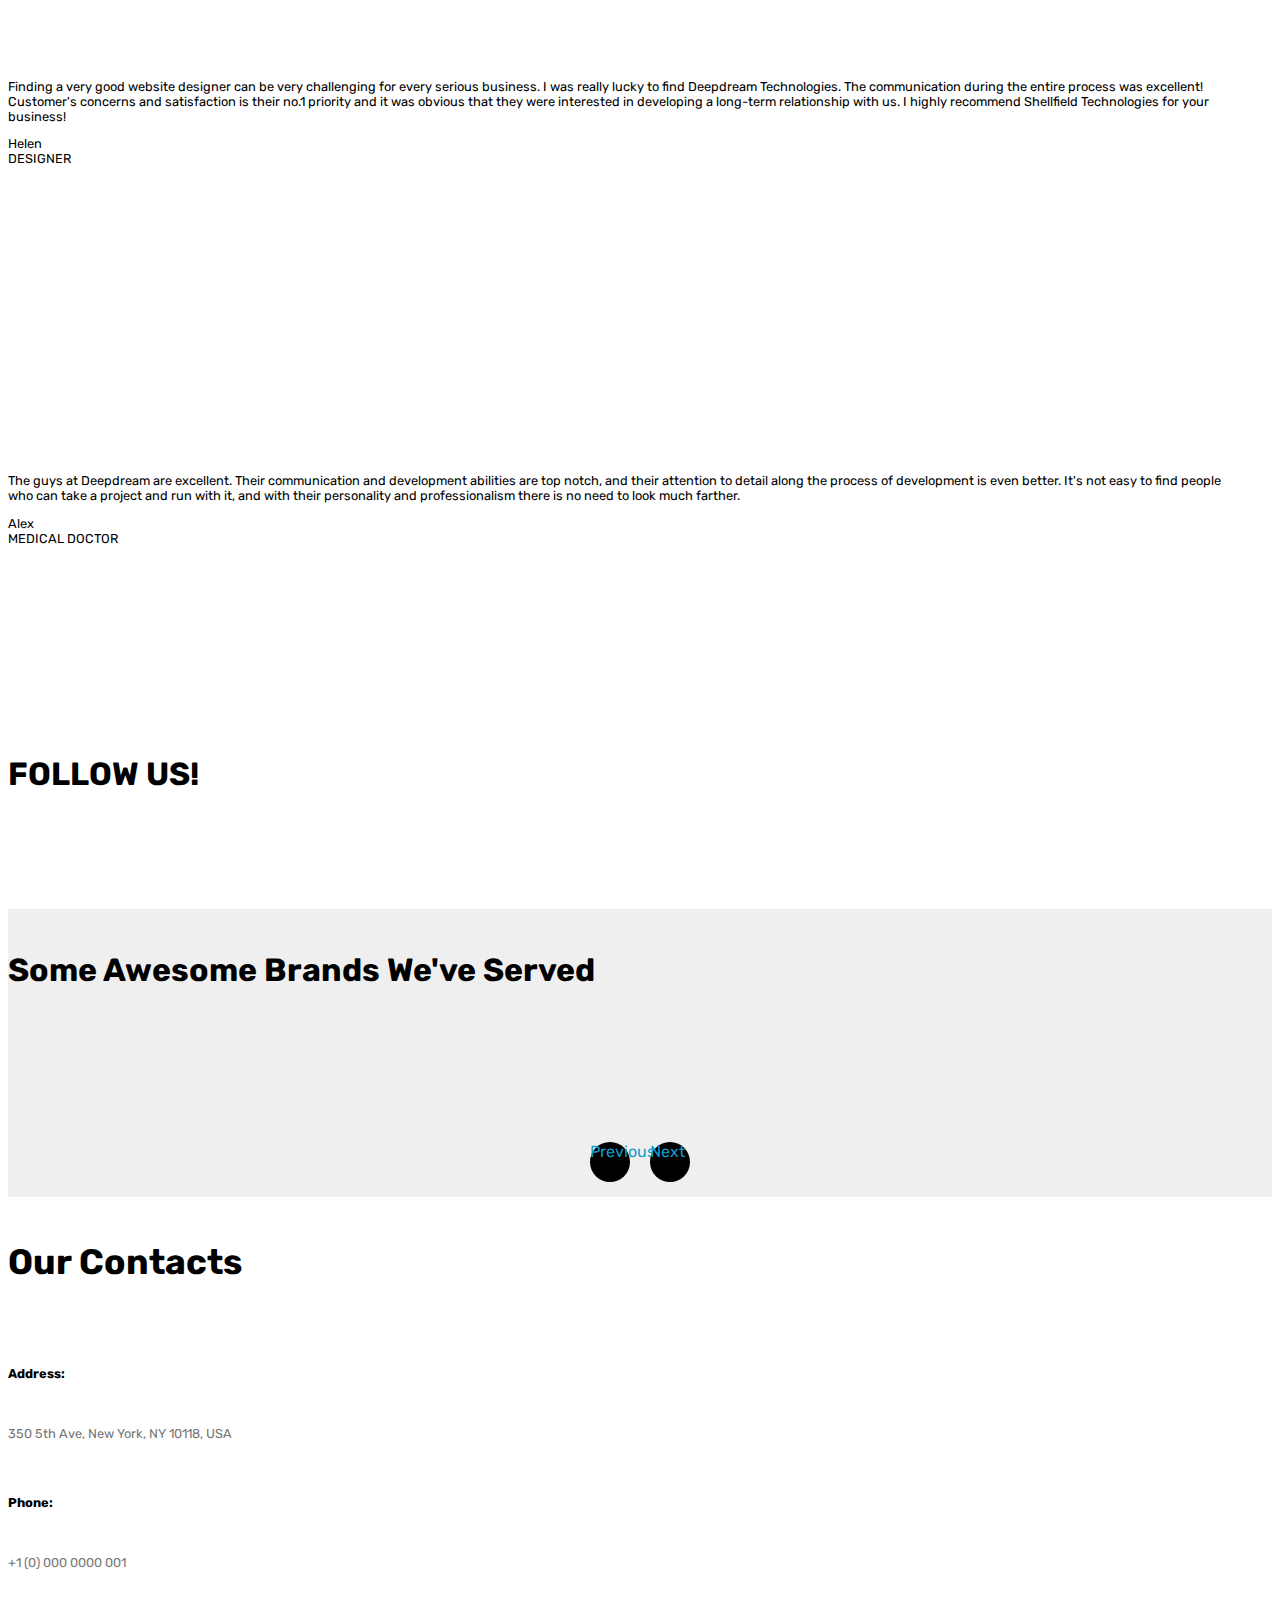
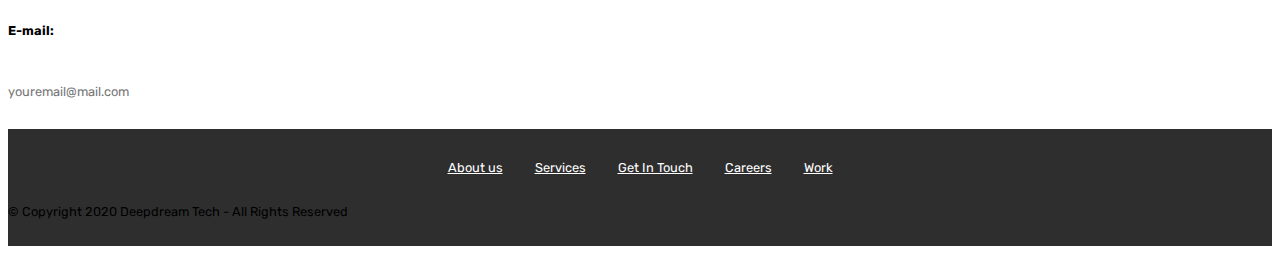
==== commit 6d6c553d: "create github pages" ====
--- a/index.html
+++ b/index.html
@@ -6,30 +6,30 @@
   <meta http-equiv="X-UA-Compatible" content="IE=edge">
   <meta name="generator" content="Mobirise v4.12.2, mobirise.com">
   <meta name="viewport" content="width=device-width, initial-scale=1, minimum-scale=1">
-  <link rel="shortcut icon" href="assets/images/mt-0548-home-logo-77x75.png" type="image/x-icon">
+  <link rel="shortcut icon" href="assets/images/5dc033632f364a38612bfc43.jpg" type="image/x-icon">
   <meta name="description" content="">
   
   <title>Home</title>
+  <link rel="stylesheet" href="assets/web/assets/mobirise-icons2/mobirise2.css">
   <link rel="stylesheet" href="assets/web/assets/mobirise-icons/mobirise-icons.css">
   <link rel="stylesheet" href="assets/bootstrap/css/bootstrap.min.css">
   <link rel="stylesheet" href="assets/bootstrap/css/bootstrap-grid.min.css">
   <link rel="stylesheet" href="assets/bootstrap/css/bootstrap-reboot.min.css">
-  <link rel="stylesheet" href="assets/socicon/css/styles.css">
   <link rel="stylesheet" href="assets/dropdown/css/style.css">
   <link rel="stylesheet" href="assets/tether/tether.min.css">
+  <link rel="stylesheet" href="assets/socicon/css/styles.css">
   <link rel="stylesheet" href="assets/theme/css/style.css">
-  <link rel="stylesheet" href="assets/gallery/style.css">
   <link rel="preload" as="style" href="assets/mobirise/css/mbr-additional.css"><link rel="stylesheet" href="assets/mobirise/css/mbr-additional.css" type="text/css">
   
   
   
 </head>
 <body>
-  <section class="menu cid-rRvPKdfXwx" once="menu" id="menu1-0">
-    
-    
-
-    <nav class="navbar navbar-dropdown align-items-center navbar-fixed-top navbar-toggleable-sm">
+  <section class="menu cid-rTy1tUkHEs" once="menu" id="menu1-9">
+
+    
+
+    <nav class="navbar navbar-expand beta-menu navbar-dropdown align-items-center navbar-fixed-top navbar-toggleable-sm">
         <button class="navbar-toggler navbar-toggler-right" type="button" data-toggle="collapse" data-target="#navbarSupportedContent" aria-controls="navbarSupportedContent" aria-expanded="false" aria-label="Toggle navigation">
             <div class="hamburger">
                 <span></span>
@@ -41,48 +41,42 @@
         <div class="menu-logo">
             <div class="navbar-brand">
                 <span class="navbar-logo">
-                    <a href="https://pepe-code.github.io/">
-                         <img src="assets/images/mt-0548-home-logo-77x75.png" alt="Mobirise" title="" style="height: 4.7rem;">
+                    <a href="https://mobirise.co">
+                         <img src="assets/images/5dc033632f364a38612bfc43.jpg" alt="Mobirise" title="" style="height: 3.8rem;">
                     </a>
                 </span>
-                <span class="navbar-caption-wrap"><a class="navbar-caption display-4 text-black" href="https://pepe-code.github.io/">GOD'S<br>CHURCH</a></span>
+                <span class="navbar-caption-wrap"><a class="navbar-caption text-white display-4" href="https://mobirise.co">DEEPDREAM 
+<br>TECHNOLOGY</a></span>
             </div>
         </div>
         <div class="collapse navbar-collapse" id="navbarSupportedContent">
-            <ul class="navbar-nav nav-dropdown display-4 nav-right" data-app-modern-menu="true"><li class="nav-item">
-                    <a class="nav-link link text-black" href="https://pepe-code.github.io/">
-                        
-                        HOME</a>
-                </li><li class="nav-item"><a class="nav-link link text-black" href="page3.html#team1-s" aria-expanded="false">
-                        
-                        ABOUT</a></li><li class="nav-item"><a class="nav-link link text-black" href="index.html#gallery1-9">
-                        
-                        EVENTS</a></li><li class="nav-item"><a class="nav-link link text-black" href="page1.html#features3-p">
-                        
-                        MINISTRIES</a></li><li class="nav-item"><a class="nav-link link text-black" href="page4.html#video1-v">
-                        
-                        MEDIA</a></li><li class="nav-item">
-                    <a class="nav-link link text-black" href="https://mobirise.com">&nbsp;CONTACTS</a>
-                </li><li class="nav-item"><a class="nav-link link text-black" href="https://mobirise.com">&nbsp;OUR BLOG</a></li></ul>
+            <ul class="navbar-nav nav-dropdown nav-right" data-app-modern-menu="true"><li class="nav-item">
+                    <a class="nav-link link text-white display-4" href="https://mobirise.co">HOME</a>
+                </li><li class="nav-item"><a class="nav-link link text-white display-4" href="https://mobirise.co">
+                        &nbsp;ABOUT US</a></li><li class="nav-item"><a class="nav-link link text-white display-4" href="https://mobirise.co">
+                        OUR &nbsp;SERVICES&nbsp;</a></li>
+                <li class="nav-item">
+                    <a class="nav-link link text-white display-4" href="https://mobirise.co">&nbsp;CONTACT US &nbsp; &nbsp; &nbsp; &nbsp; &nbsp; &nbsp; &nbsp; &nbsp; &nbsp; &nbsp; &nbsp; &nbsp; &nbsp; &nbsp; &nbsp; &nbsp; &nbsp; &nbsp;</a>
+                </li></ul>
             
         </div>
     </nav>
 </section>
 
-<section class="engine"><a href="https://mobirise.info/h">create your own web page for free</a></section><section class="cid-rRvTx08DsE mbr-fullscreen mbr-parallax-background" id="header2-1">
-
-    
-
-    
+<section class="engine"><a href="https://mobirise.info/b">how to create a website</a></section><section class="cid-rTxMrIijqC mbr-fullscreen mbr-parallax-background" id="header2-0">
+
+    
+
+    <div class="mbr-overlay" style="opacity: 0.5; background-color: rgb(35, 35, 35);"></div>
 
     <div class="container align-center">
-        <div class="media-container-column mbr-white col-md-10 offset-md-1">
-            
-            
-            <p class="mbr-text pb-3 mbr-fonts-style display-5">
-                The sole basis for all our beliefs are outlined in the Bible: which is uniquely God inspired, without error, and the final authority on all matters on which it bears
-            </p>
-            <div class="mbr-section-btn"><a class="btn btn-md btn-info" href="https://dotsitech.edu.ng" target="_blank">THE CHURCH</a></div>
+        <div class="row justify-content-md-center">
+            <div class="mbr-white col-md-10">
+                <h1 class="mbr-section-title mbr-bold pb-3 mbr-fonts-style display-1">Creating Web, Connecting Everyone!</h1>
+                
+                <p class="mbr-text pb-3 mbr-fonts-style display-2">The Best Web Solution Company &nbsp;Better Suited For Your Need</p>
+                <div class="mbr-section-btn"><a class="btn btn-md btn-secondary display-4" href="https://mobirise.co">Contact Us</a></div>
+            </div>
         </div>
     </div>
     <div class="mbr-arrow hidden-sm-down" aria-hidden="true">
@@ -92,223 +86,204 @@
     </div>
 </section>
 
-<section class="features9 cid-rRvYtMKPDj" id="features9-5">
-
-    
-
-    
-    <div class="container">
-        <div class="media-container-row">
-
-            <div class="card media-container-row p-3 col-12 col-md-6">
-                <div class="card-img pr-2">
-                    <span class="mbr-iconfont mbri-features" style="font-size: 30px;"></span>
-                </div>
-                <div class="card-box">
-                    <h4 class="card-title py-3 mbr-fonts-style display-7">OUR MINISTRIES</h4>
-                    <p class="mbr-text mbr-fonts-style display-7">
-                       We believe that God created humans to engage in fellowship with him, but they defied God by sinfully going their own way.
-                    </p>
-                </div>
-            </div>
-
-            <div class="card media-container-row p-3 col-12 col-md-6">
-                <div class="card-img pr-2">
-                    <span class="mbr-iconfont mbri-star" style="font-size: 30px;"></span>
-                </div>
-                <div class="card-box">
-                    <h4 class="card-title py-3 mbr-fonts-style display-7">SERVICE TIMES</h4>
-                    <p class="mbr-text mbr-fonts-style display-7">Salvation comes only through God’s grace; not human effort, and must be received personally by repentance and faith.
-                    </p>
+<section class="header1 cid-rTxQmqiK1C" id="header16-3">
+
+    
+
+    
+
+    <div class="container">
+        <div class="row justify-content-md-center">
+            <div class="col-md-10 align-center">
+                <h1 class="mbr-section-title mbr-bold pb-3 mbr-fonts-style display-1">WE ARE DEEPDREAM TECHNOLOGY</h1>
+                
+                <p class="mbr-text pb-3 mbr-fonts-style display-5">We are a creative, full-service Nigerian website design &amp; digital marketing agency that specializes in creating world-class websites &amp; brand experiences for companies that desire to be on top &amp; absolutely remain on top.
+Our main focus is Website Design and Development,Social Media Account Mgt/Advertising, Digital Marketing, We believe in the simplicity of design, and that’s why we deliver simplicity along with a cutting-edge technology that gets your company soaring</p>
+                
+            </div>
+        </div>
+    </div>
+
+</section>
+
+<section class="features7 cid-rTxRCRewew" id="features7-4">
+    
+    
+
+    
+    <div class="container">
+        <div class="row justify-content-center">
+
+            <div class="card p-3 col-12 col-md-6 col-lg-4">
+                <div class="media">
+                    <div class="card-img pr-2">
+                        <span class="mbr-iconfont mbri-extension"></span>
+                    </div>
+                    <div class="card-box media-body">
+                        <h4 class="card-title py-3 mbr-fonts-style display-7">Logo Design &amp; Branding</h4>
+                        <p class="mbr-text mbr-fonts-style display-7">We know designs to be a powerful silent ambassador of every brand. We work with you to create a representation of your company values and goals in a creative way
+<br>
+<br></p>
+                    </div>
+                </div>
+            </div>
+
+            <div class="card p-3 col-12 col-md-6 col-lg-4">
+                <div class="media"> 
+                    <div class="card-img pr-2">
+                        <span class="mbr-iconfont mbri-globe-2"></span>
+                    </div>
+                    <div class="card-box media-body">
+                        <h4 class="card-title py-3 mbr-fonts-style display-7">eCommerce Website Design</h4>
+                        <p class="mbr-text mbr-fonts-style display-7">
+                           We help businesses triple their sales with a highly crafted eCommerce website to sell anything, anywhere, anytime. Our strategy and style set us apart as the best eCommerce developers in Nigeria
+                        </p>
+                    </div>
+                </div>
+            </div>
+
+            <div class="card p-3 col-12 col-md-6 col-lg-4">
+                <div class="media">
+                    <div class="card-img pr-2">
+                        <span class="mbr-iconfont socicon-yelp socicon"></span>
+                    </div>
+                    <div class="media-body card-box">
+                        <h4 class="card-title py-3 mbr-fonts-style display-7">Social Media Account Mgt/Advertising
+<div><br></div></h4>
+                        <p class="mbr-text mbr-fonts-style display-7">
+                           How about giving your social media accounts to a team of creative copy writers, researchers, graphics designers and animators? You get more value half the price you will pay a single social media manager.
+                        </p>
+                    </div>
                 </div>
             </div>
 
             
-
-            
-        </div>
-    </div>
-</section>
-
-<section class="mbr-section info3 cid-rRw3POYMEB" id="info3-8">
-
-    
-
-    <div class="mbr-overlay" style="opacity: 0.4; background-color: rgb(35, 35, 35);">
-    </div>
-
-    <div class="container">
-        <div class="media-container-column title col-12 col-md-10 offset-md-1">
-            <h2 class="align-left mbr-bold mbr-white pb-3 mbr-fonts-style display-2">WORSHIP SERVICE</h2>
-            <h3 class="mbr-section-subtitle align-left mbr-light mbr-white pb-3 mbr-fonts-style display-5">VISIT THIS SUNDAY 9:30 AM &amp; 11AM
-</h3>
-            <p class="mbr-text align-left mbr-white mbr-fonts-style display-7">
-                Make sure to visit us this Sunday for our worship service. Sing along with the band as we lift our voices up to God in praise. Before the service begins you are more than welcome to join in fellowship with one another in the coffee shop. There will be free cookies and sweet treats  for everyone in attendance. Make sure you bring a friend as well for a FREE cup of coffee.  The worship service starts at 9:30AM so we ask that you make it on time. We look forward to seeing you there.
-            </p>
-            <div class="mbr-section-btn align-left py-4"><a class="btn btn-warning" href="https://bbc.com">MINISTRIES</a></div>
-        </div>
-    </div>
-</section>
-
-<section class="mbr-section content4 cid-rRw7wc0JZ7" id="content4-a">
-
-    
-
-    <div class="container">
-        <div class="media-container-row">
-            <div class="title col-12 col-md-8">
-                <h2 class="align-center pb-3 mbr-fonts-style display-2"><strong>
-                    LATEST EVENTS</strong><br></h2>
-                
-                
-            </div>
-        </div>
-    </div>
-</section>
-
-<section class="mbr-gallery mbr-slider-carousel cid-rRw7eoCeZ6" id="gallery1-9">
-
-    
-
-    <div class="container">
-        <div><!-- Filter --><!-- Gallery --><div class="mbr-gallery-row"><div class="mbr-gallery-layout-default"><div><div><div class="mbr-gallery-item mbr-gallery-item--p1" data-video-url="false" data-tags="Awesome"><div href="#lb-gallery1-9" data-slide-to="0" data-toggle="modal"><img src="assets/images/gallery00.jpg" alt=""><span class="icon-focus"></span><span class="mbr-gallery-title mbr-fonts-style display-7">CADETS CLASS</span></div></div><div class="mbr-gallery-item mbr-gallery-item--p1" data-video-url="false" data-tags="Responsive"><div href="#lb-gallery1-9" data-slide-to="1" data-toggle="modal"><img src="assets/images/gallery01.jpg" alt=""><span class="icon-focus"></span><span class="mbr-gallery-title mbr-fonts-style display-7">YOUTH MINISTRY GOES TO CAMP</span></div></div><div class="mbr-gallery-item mbr-gallery-item--p1" data-video-url="false" data-tags="Creative"><div href="#lb-gallery1-9" data-slide-to="2" data-toggle="modal"><img src="assets/images/gallery02.jpg" alt=""><span class="icon-focus"></span><span class="mbr-gallery-title mbr-fonts-style display-7">PRAYER MINISTRY</span></div></div><div class="mbr-gallery-item mbr-gallery-item--p1" data-video-url="false" data-tags="Animated"><div href="#lb-gallery1-9" data-slide-to="3" data-toggle="modal"><img src="assets/images/gallery03.jpg" alt=""><span class="icon-focus"></span><span class="mbr-gallery-title mbr-fonts-style display-7">YOUTH MINISTRY</span></div></div><div class="mbr-gallery-item mbr-gallery-item--p1" data-video-url="false" data-tags="Awesome"><div href="#lb-gallery1-9" data-slide-to="4" data-toggle="modal"><img src="assets/images/gallery04.jpg" alt=""><span class="icon-focus"></span><span class="mbr-gallery-title mbr-fonts-style display-7">COLLEGE MINISTRY</span></div></div><div class="mbr-gallery-item mbr-gallery-item--p1" data-video-url="false" data-tags="Awesome"><div href="#lb-gallery1-9" data-slide-to="5" data-toggle="modal"><img src="assets/images/gallery05.jpg" alt=""><span class="icon-focus"></span><span class="mbr-gallery-title mbr-fonts-style display-7">CHILDREN'S MINISTRY</span></div></div><div class="mbr-gallery-item mbr-gallery-item--p1" data-video-url="false" data-tags="Responsive"><div href="#lb-gallery1-9" data-slide-to="6" data-toggle="modal"><img src="assets/images/gallery06.jpg" alt=""><span class="icon-focus"></span><span class="mbr-gallery-title mbr-fonts-style display-7">BIBLE CLUB</span></div></div><div class="mbr-gallery-item mbr-gallery-item--p1" data-video-url="false" data-tags="Animated"><div href="#lb-gallery1-9" data-slide-to="7" data-toggle="modal"><img src="assets/images/gallery07.jpg" alt=""><span class="icon-focus"></span><span class="mbr-gallery-title mbr-fonts-style display-7">Type caption here</span></div></div></div></div><div class="clearfix"></div></div></div><!-- Lightbox --><div data-app-prevent-settings="" class="mbr-slider modal fade carousel slide" tabindex="-1" data-keyboard="true" data-interval="false" id="lb-gallery1-9"><div class="modal-dialog"><div class="modal-content"><div class="modal-body"><div class="carousel-inner"><div class="carousel-item"><img src="assets/images/gallery00.jpg" alt=""></div><div class="carousel-item"><img src="assets/images/gallery01.jpg" alt=""></div><div class="carousel-item"><img src="assets/images/gallery02.jpg" alt=""></div><div class="carousel-item"><img src="assets/images/gallery03.jpg" alt=""></div><div class="carousel-item"><img src="assets/images/gallery04.jpg" alt=""></div><div class="carousel-item"><img src="assets/images/gallery05.jpg" alt=""></div><div class="carousel-item active"><img src="assets/images/gallery06.jpg" alt=""></div><div class="carousel-item active"><img src="assets/images/gallery07.jpg" alt=""></div></div><a class="carousel-control carousel-control-prev" role="button" data-slide="prev" href="#lb-gallery1-9"><span class="mbri-left mbr-iconfont" aria-hidden="true"></span><span class="sr-only">Previous</span></a><a class="carousel-control carousel-control-next" role="button" data-slide="next" href="#lb-gallery1-9"><span class="mbri-right mbr-iconfont" aria-hidden="true"></span><span class="sr-only">Next</span></a><a class="close" href="#" role="button" data-dismiss="modal"><span class="sr-only">Close</span></a></div></div></div></div></div>
-    </div>
-
-</section>
-
-<section class="features11 cid-rRwg5MpWdh" id="features11-d">
-
-    
-
-    
-
-    <div class="container">   
-        <div class="col-md-12">
-            <div class="media-container-row">
-                <div class="mbr-figure" style="width: 35%;">
-                    <img src="assets/images/mt-0548-home-image1111-596x446.png" alt="Mobirise" title="">
-                </div>
-                <div class=" align-left">
-                    <h2 class="mbr-title pt-2 mbr-fonts-style display-2"></h2>
-                    <div class="mbr-section-text">
-                        
-                    </div>
-
-                    <div class="block-content">
-                        <div class="card p-3 pr-3">
-                            <div class="mbr-card-img-title">
-                                <div class="card-img pb-3">
-                                    <span class="mbr-iconfont mbri-extension" style="font-size: 30px;"></span>
-                                </div>     
-                                <div class="mbr-crt-title">
-                                    <h4 class="card-title mbr-fonts-style display-7">
-                                        OUR VISION</h4>
-                                </div>
-                            </div>                
-
-                            <div class="card-box">
-                                <p class="block-text mbr-fonts-style display-7">
-                                   Adult ministry is a chance for a group of adults to come together and have a chance to join in fellowship with one another. 
-                                </p>
-                            </div>
-                        </div>
-
-                        <div class="card p-3 pr-3">
-                            <div class="mbr-card-img-title">
-                                <div class="card-img pb-3">
-                                    <span class="mbr-iconfont mbri-drag-n-drop2" style="font-size: 30px;"></span>
-                                </div>     
-                                <div class="mbr-crt-title">
-                                    <h4 class="card-title mbr-fonts-style display-7">
-                                        CHURCH HISTORY</h4>
-                                </div>
-                            </div>                
-
-                            <div class="card-box">
-                                <p class="block-text mbr-fonts-style display-7">
-                                    Men's Ministry is a ministry dedicated for the fellowship of men. We truly believe that iron sharpens iron. We would love  for you to visit our ministry and see what it's all about.
-                                </p>
-                            </div>
-                        </div>
-                    </div>
-                </div>
-            </div>
-        </div> 
-    </div>          
-</section>
-
-<section class="mbr-section content4 cid-rRwhVLD8g6" id="content4-e">
-
-    
-
-    <div class="container">
-        <div class="media-container-row">
-            <div class="title col-12 col-md-8">
-                <h2 class="align-center pb-3 mbr-fonts-style display-2"><strong>
-                    MINISTRY</strong></h2>
-                <h3 class="mbr-section-subtitle align-center mbr-light mbr-fonts-style display-5"></h3>
-                
-            </div>
-        </div>
-    </div>
-</section>
-
-<section class="features3 cid-rRwitL8aWH" id="features3-f">
-    
-    
-
-    
-    <div class="container">
-        <div class="media-container-row">
-            <div class="card p-3 col-12 col-md-6 col-lg-4">
-                <div class="card-wrapper">
-                    <div class="card-img">
-                        <img src="assets/images/untitled-315x160.png" alt="Mobirise" title="">
-                    </div>
-                    <div class="card-box">
-                        <h4 class="card-title pb-3 mbr-fonts-style display-7">YOUTH MINISTRY
-&nbsp;</h4>
-                        <p class="mbr-text mbr-fonts-style display-7">The Youth Group is dedicated to partnering with parents to help teens develop into more devoted and mature disciples.&nbsp;<br>-----------------------<br>TOM JAMES</p>
-                    </div>
-                </div>
-            </div>
-
-            <div class="card p-3 col-12 col-md-6 col-lg-4">
-                <div class="card-wrapper">
-                    <div class="card-img">
-                        <img src="assets/images/interior.tn-1200x627.png" alt="Mobirise" title="">
-                    </div>
-                    <div class="card-box">
-                        <h4 class="card-title pb-3 mbr-fonts-style display-7">CHILDREN'S MINISTRY</h4>
+        </div>
+    </div>
+</section>
+
+<section class="features7 cid-rTxS494nY6" id="features7-6">
+    
+    
+
+    
+    <div class="container">
+        <div class="row justify-content-center">
+
+            <div class="card p-3 col-12 col-md-6 col-lg-3">
+                <div class="media">
+                    <div class="card-img pr-2">
+                        <span class="mbr-iconfont mbri-magic-stick"></span>
+                    </div>
+                    <div class="card-box media-body">
+                        <h4 class="card-title py-3 mbr-fonts-style display-7">Content Marketing &amp; Development</h4>
                         <p class="mbr-text mbr-fonts-style display-7">
-                            Kids are welcome to join in! We have a ton of fun stuff going on here. We get to learn about the life of Jesus and the Bible.<br>-----------------------<br>SAM KROMSTAIN<br>
+                           We have a team of creative copywriters ready to turn your business goals into sellable texts and visuals.&nbsp;</p>
+                    </div>
+                </div>
+            </div>
+
+            <div class="card p-3 col-12 col-md-6 col-lg-3">
+                <div class="media"> 
+                    <div class="card-img pr-2">
+                        <span class="mbr-iconfont mobi-mbri-zoom-out mobi-mbri"></span>
+                    </div>
+                    <div class="card-box media-body">
+                        <h4 class="card-title py-3 mbr-fonts-style display-7">Search Engine Optimization</h4>
+                        <p class="mbr-text mbr-fonts-style display-7">
+                           We use advanced analytics and keyword tools to optimize your existing website and online contents.&nbsp;</p>
+                    </div>
+                </div>
+            </div>
+
+            <div class="card p-3 col-12 col-md-6 col-lg-3">
+                <div class="media">
+                    <div class="card-img pr-2">
+                        <span class="mbri-responsive mbr-iconfont"></span>
+                    </div>
+                    <div class="media-body card-box">
+                        <h4 class="card-title py-3 mbr-fonts-style display-7">Mobile app development</h4>
+                        <p class="mbr-text mbr-fonts-style display-7">
+                           Premium mobile app development services, we also provide software development services in PHP, Python, JavaScript/ jQuery and so much more
                         </p>
                     </div>
                 </div>
             </div>
 
-            <div class="card p-3 col-12 col-md-6 col-lg-4">
-                <div class="card-wrapper">
-                    <div class="card-img">
-                        <img src="assets/images/untitled-315x160.png" alt="Mobirise" title="">
-                    </div>
-                    <div class="card-box">
-                        <h4 class="card-title pb-3 mbr-fonts-style display-7">COLLEGE MINISTRY
-&nbsp;</h4>
+            <div class="card p-3 col-12 col-md-6 col-lg-3">
+                <div class="media">
+                    <div class="card-img pr-2">
+                        <span class="mbr-iconfont socicon-etsy socicon"></span>
+                    </div>
+                    <div class="card-box media-body">
+                        <h4 class="card-title py-3 mbr-fonts-style display-7">Email Marketing</h4>
                         <p class="mbr-text mbr-fonts-style display-7">
-                            College age ministry is an exciting group to be apart of. This is the age when you start setting yourself up.<br>------------------------<br>ALAN SMITH<br><br>
+                           An strategic email marketing can elevate your business. You want results and increased return on investment and it’s our mission to provide  tools to help you accomplish your business goals
                         </p>
                     </div>
                 </div>
             </div>
-
-            
-        </div>
-    </div>
-</section>
-
-<section class="cid-rRwly7oChR" id="social-buttons1-h">
-    
+        </div>
+    </div>
+</section>
+
+<section class="testimonials4 cid-rTy5ZuamKp" id="testimonials4-e">
+
+  
+
+  <div class="mbr-overlay" style="opacity: 0.6; background-color: rgb(35, 35, 35);">
+  </div>
+  <div class="container">
+    <h2 class="pb-3 mbr-fonts-style mbr-white align-center display-2">
+        WHAT OUR FANTASTIC USERS SAY
+    </h2>
+    
+    <div class="col-md-10 testimonials-container"> 
+      
+
+      
+    <div class="testimonials-item">
+        <div class="user row">
+          <div class="col-lg-3 col-md-4">
+            <div class="user_image">
+              <img src="assets/images/mbr-2.jpg" alt="" title="">
+            </div>
+          </div>
+          <div class="testimonials-caption col-lg-9 col-md-8">
+            <div class="user_text ">
+              <p class="mbr-fonts-style  display-7">Finding a very good website designer can be very challenging for every serious business. I was really lucky to find Deepdream Technologies. The communication during the entire process was excellent! Customer's concerns and satisfaction is their no.1 priority and it was obvious that they were interested in developing a long-term relationship with us. I highly recommend Shellfield Technologies for your business!</p>
+            </div>
+            <div class="user_name mbr-bold mbr-fonts-style align-left pt-3 display-7">
+                 Helen
+            </div>
+            <div class="user_desk mbr-light mbr-fonts-style align-left pt-2 display-7">
+                 DESIGNER
+            </div>
+          </div>
+        </div>
+      </div><div class="testimonials-item">
+        <div class="user row">
+          <div class="col-lg-3 col-md-4">
+            <div class="user_image">
+              <img src="assets/images/sizedbest-black-doc-pic.jpg" alt="" title="">
+            </div>
+          </div>
+          <div class="testimonials-caption col-lg-9 col-md-8">
+            <div class="user_text">
+              <p class="mbr-fonts-style  display-7">The guys at Deepdream are excellent. Their communication and development abilities are top notch, and their attention to detail along the process of development is even better. It's not easy to find people who can take a project and run with it, and with their personality and professionalism there is no need to look much farther.</p>
+            </div>
+            <div class="user_name mbr-bold mbr-fonts-style align-left pt-3 display-7">
+                 Alex
+            </div>
+            <div class="user_desk mbr-light mbr-fonts-style align-left pt-2 display-7">MEDICAL DOCTOR</div>
+          </div>
+        </div>
+      </div></div>
+  </div>
+</section>
+
+<section class="cid-rTy9iKKPV8" id="social-buttons2-g">
+
     
 
     
@@ -316,83 +291,162 @@
     <div class="container">
         <div class="media-container-row">
             <div class="col-md-8 align-center">
-                <h2 class="pb-3 mbr-section-title mbr-fonts-style display-2">
-                    SHARE THIS PAGE!
+                <h2 class="pb-3 mbr-fonts-style display-2">
+                    FOLLOW US!
                 </h2>
-                <div>
-                    <div class="mbr-social-likes" data-counters="false">
-                        <span class="btn btn-social facebook mx-2" title="Share link on Facebook">
-                            <i class="socicon socicon-facebook"></i>
-                        </span>
-                        <span class="btn btn-social twitter mx-2" title="Share link on Twitter">
-                            <i class="socicon socicon-twitter"></i>
-                        </span>
-                        <span class="btn btn-social plusone mx-2" title="Share link on Google+">
-                            <i class="socicon socicon-googleplus"></i>
-                        </span>
+                <div class="social-list pl-0 mb-0">
+                    <a href="https://twitter.com/mobirise" target="_blank">
+                        <span class="px-2 socicon-twitter socicon mbr-iconfont mbr-iconfont-social"></span>
+                    </a>
+                    <a href="https://www.facebook.com/pages/Mobirise/1616226671953247" target="_blank">
+                        <span class="px-2 socicon-facebook socicon mbr-iconfont mbr-iconfont-social"></span>
+                    </a>
+                    <a href="https://instagram.com/mobirise" target="_blank">
+                        <span class="px-2 socicon-instagram socicon mbr-iconfont mbr-iconfont-social"></span>
+                    </a>
+                    <a href="https://www.youtube.com/c/mobirise" target="_blank">
                         
+                    </a>
+                    <a href="https://www.behance.net/Mobirise" target="_blank">
                         
-                    </div>
-                </div>
-            </div>
-        </div>
-    </div>
-</section>
-
-<section class="mbr-section form1 cid-rRwqdJ62h9" id="form1-k">
-
-    
-
-    
-    <div class="container">
-        <div class="media-container-column title col-12 col-lg-8 offset-lg-2">
-            <h2 class="mbr-section-title align-center pb-3 mbr-fonts-style display-2">
-                CONTACT US</h2>
-            
-        </div>
-    </div>
-
-    <div class="container">
-        <div class="media-container-column col-lg-8 offset-lg-2" data-form-type="formoid">
-                <div data-form-alert="" hidden="">
-                    Thanks for filling out the form!
-                </div>
-
-                <form class="mbr-form" action="https://mobirise.com/" method="post" data-form-title="Mobirise Form"><input type="hidden" name="email" data-form-email="true" value="zRTjJXoUCh70EkK1sH48presV+G3ePt5dI5MW4lyRAcTI5T7yJSDhbJWugLbbprWI81bzRDJBpn7TXUj9KwJrD3UJ7rVMlLL30beUcqzGeofWazqMFa5xzj2s61uYalN">
-                    <div class="row row-sm-offset">
-                        <div class="col-md-4 multi-horizontal" data-for="name">
-                            <div class="form-group">
-                                <label class="form-control-label mbr-fonts-style display-7" for="name-form1-k">Name</label>
-                                <input type="text" class="form-control" name="name" data-form-field="Name" required="" id="name-form1-k">
+                    </a>
+                </div>
+            </div>
+        </div>
+    </div>
+</section>
+
+<section class="clients cid-rTy7QeRCG5" data-interval="false" id="clients-f">
+      
+
+    
+        <div class="container mb-5">
+            <div class="media-container-row">
+                <div class="col-12 align-center">
+                    <h2 class="mbr-section-title pb-3 mbr-fonts-style display-2">Some Awesome Brands We've Served</h2>
+                    
+                </div>
+            </div>
+        </div>
+
+    <div class="container">
+        <div class="carousel slide" role="listbox" data-pause="true" data-keyboard="false" data-ride="carousel" data-interval="5000">
+            <div class="carousel-inner" data-visible="5">
+                
+                
+                
+                
+                
+            <div class="carousel-item ">
+                    <div class="media-container-row">
+                        <div class="col-md-12">
+                            <div class="wrap-img ">
+                                <img src="assets/images/images.png" class="img-responsive clients-img" alt="" title="">
                             </div>
                         </div>
-                        <div class="col-md-4 multi-horizontal" data-for="email">
-                            <div class="form-group">
-                                <label class="form-control-label mbr-fonts-style display-7" for="email-form1-k">Email</label>
-                                <input type="email" class="form-control" name="email" data-form-field="Email" required="" id="email-form1-k">
+                    </div>
+                </div><div class="carousel-item ">
+                    <div class="media-container-row">
+                        <div class="col-md-12">
+                            <div class="wrap-img ">
+                                <img src="assets/images/artboard-5-copy-4.webp" class="img-responsive clients-img" alt="" title="">
                             </div>
                         </div>
-                        <div class="col-md-4 multi-horizontal" data-for="phone">
-                            <div class="form-group">
-                                <label class="form-control-label mbr-fonts-style display-7" for="phone-form1-k">Phone</label>
-                                <input type="tel" class="form-control" name="phone" data-form-field="Phone" id="phone-form1-k">
+                    </div>
+                </div><div class="carousel-item ">
+                    <div class="media-container-row">
+                        <div class="col-md-12">
+                            <div class="wrap-img ">
+                                <img src="assets/images/images.jpg" class="img-responsive clients-img" alt="" title="">
                             </div>
                         </div>
                     </div>
-                    <div class="form-group" data-for="message">
-                        <label class="form-control-label mbr-fonts-style display-7" for="message-form1-k">Message</label>
-                        <textarea type="text" class="form-control" name="message" rows="7" data-form-field="Message" id="message-form1-k"></textarea>
-                    </div>
-
-                    <span class="input-group-btn">
-                        <button href="" type="submit" class="btn btn-form btn-info">SEND FORM</button>
-                    </span>
-                </form>
-        </div>
-    </div>
-</section>
-
-<section once="" class="cid-rRwma7ySzz mbr-reveal" id="footer7-j">
+                </div><div class="carousel-item ">
+                    <div class="media-container-row">
+                        <div class="col-md-12">
+                            <div class="wrap-img ">
+                                <img src="assets/images/388a57c1d3b149580be34f8ad58d3a38687ef90d.webp" class="img-responsive clients-img" alt="" title="">
+                            </div>
+                        </div>
+                    </div>
+                </div><div class="carousel-item ">
+                    <div class="media-container-row">
+                        <div class="col-md-12">
+                            <div class="wrap-img ">
+                                <img src="assets/images/free-branding-logo-mockup-psd.jpg" class="img-responsive clients-img" alt="" title="">
+                            </div>
+                        </div>
+                    </div>
+                </div></div>
+            <div class="carousel-controls">
+                <a data-app-prevent-settings="" class="carousel-control carousel-control-prev" role="button" data-slide="prev">
+                    <span aria-hidden="true" class="mbri-left mbr-iconfont"></span>
+                    <span class="sr-only">Previous</span>
+                </a>
+                <a data-app-prevent-settings="" class="carousel-control carousel-control-next" role="button" data-slide="next">
+                    <span aria-hidden="true" class="mbri-right mbr-iconfont"></span>
+                    <span class="sr-only">Next</span>
+                </a>
+            </div>
+        </div>
+    </div>
+</section>
+
+<section class="mbr-section contacts2 cid-rTy9J4IbsX" id="contacts2-i">
+    <!---->
+    
+    <!---->
+    <!--Overlay-->
+    
+    <!--Container-->
+    <div class="container">
+        <div class="row">
+            <!--Titles-->
+            <div class="title col-12">
+                <h2 class="align-left mbr-fonts-style display-1">
+                    Our Contacts
+                </h2>
+                
+            </div>
+            <div class="col-12">
+                <div class="row justify-content-center">
+                    <div class="col-12 col-md-4">
+                        <div class="b b-adress">
+                            <h5 class="align-left mbr-fonts-style m-0 display-5">
+                                Address:
+                            </h5>
+                            <p class="mbr-text align-left mbr-fonts-style display-7">
+                                350 5th Ave, New York, NY 10118, USA
+                            </p>
+                        </div>
+                    </div>
+                    <div class="col-12 col-md-4">
+                        <div class="b b-phone">
+                            <h5 class="align-left mbr-fonts-style m-0 display-5">
+                                Phone:
+                            </h5>
+                            <p class="mbr-text align-left mbr-fonts-style display-7">
+                                +1 (0) 000 0000 001
+                            </p>
+                        </div>
+                    </div>
+                    <div class="col-12 col-md-4">
+                        <div class="b b-mail">
+                            <h5 class="align-left mbr-fonts-style m-0 display-5">
+                                E-mail:
+                            </h5>
+                            <p class="mbr-text align-left mbr-fonts-style display-7">
+                                youremail@mail.com
+                            </p>
+                        </div>
+                    </div>
+                </div>
+            </div>
+        </div>
+    </div>
+</section>
+
+<section once="footers" class="cid-rTy9VDS4BM" id="footer7-j">
 
     
 
@@ -400,19 +454,50 @@
 
     <div class="container">
         <div class="media-container-row align-center mbr-white">
-            <div class="row">
+            <div class="row row-links">
                 <ul class="foot-menu">
                     
                     
                     
                     
                     
-                <li class="foot-menu-item mbr-fonts-style display-7"></li></ul>
-            </div>
-            
+                <li class="foot-menu-item mbr-fonts-style display-7">
+                        <a class="text-white mbr-bold" href="#" target="_blank">About us</a>
+                    </li><li class="foot-menu-item mbr-fonts-style display-7">
+                        <a class="text-white mbr-bold" href="#" target="_blank">Services</a>
+                    </li><li class="foot-menu-item mbr-fonts-style display-7">
+                        <a class="text-white mbr-bold" href="#" target="_blank">Get In Touch</a>
+                    </li><li class="foot-menu-item mbr-fonts-style display-7">
+                        <a class="text-white mbr-bold" href="#" target="_blank">Careers</a>
+                    </li><li class="foot-menu-item mbr-fonts-style display-7">
+                        <a class="text-white mbr-bold" href="#" target="_blank">Work</a>
+                    </li></ul>
+            </div>
+            <div class="row social-row">
+                <div class="social-list align-right pb-2">
+                    
+                    
+                    
+                    
+                    
+                    
+                <div class="soc-item">
+                        <a href="https://twitter.com/mobirise" target="_blank">
+                            <span class="socicon-twitter socicon mbr-iconfont mbr-iconfont-social"></span>
+                        </a>
+                    </div><div class="soc-item">
+                        <a href="https://twitter.com/mobirise" target="_blank">
+                            <span class="mbr-iconfont mbr-iconfont-social socicon-facebook socicon"></span>
+                        </a>
+                    </div><div class="soc-item">
+                        <a href="https://twitter.com/mobirise" target="_blank">
+                            <span class="mbr-iconfont mbr-iconfont-social socicon-instagram socicon"></span>
+                        </a>
+                    </div></div>
+            </div>
             <div class="row row-copirayt">
-                <p class="mbr-text mb-0 mbr-fonts-style mbr-white display-7">
-                    © Copyright 2020 DOTS ICT &nbsp;- All Rights Reserved
+                <p class="mbr-text mb-0 mbr-fonts-style mbr-white align-center display-7">
+                    © Copyright 2020 Deepdream Tech - All Rights Reserved
                 </p>
             </div>
         </div>
@@ -420,24 +505,21 @@
 </section>
 
 
+  <script src="assets/popper/popper.min.js"></script>
   <script src="assets/web/assets/jquery/jquery.min.js"></script>
-  <script src="assets/popper/popper.min.js"></script>
   <script src="assets/bootstrap/js/bootstrap.min.js"></script>
-  <script src="assets/smoothscroll/smooth-scroll.js"></script>
+  <script src="assets/sociallikes/social-likes.js"></script>
   <script src="assets/dropdown/js/nav-dropdown.js"></script>
   <script src="assets/dropdown/js/navbar-dropdown.js"></script>
   <script src="assets/touchswipe/jquery.touch-swipe.min.js"></script>
   <script src="assets/parallax/jarallax.min.js"></script>
-  <script src="assets/masonry/masonry.pkgd.min.js"></script>
-  <script src="assets/imagesloaded/imagesloaded.pkgd.min.js"></script>
+  <script src="assets/smoothscroll/smooth-scroll.js"></script>
   <script src="assets/bootstrapcarouselswipe/bootstrap-carousel-swipe.js"></script>
+  <script src="assets/mbr-clients-slider/mbr-clients-slider.js"></script>
   <script src="assets/tether/tether.min.js"></script>
-  <script src="assets/sociallikes/social-likes.js"></script>
   <script src="assets/theme/js/script.js"></script>
-  <script src="assets/gallery/player.min.js"></script>
-  <script src="assets/gallery/script.js"></script>
-  <script src="assets/formoid/formoid.min.js"></script>
-  
-  
-</body>
+  
+  
+ <div id="scrollToTop" class="scrollToTop mbr-arrow-up"><a style="text-align: center;"><i class="mbr-arrow-up-icon mbr-arrow-up-icon-cm cm-icon cm-icon-smallarrow-up"></i></a></div>
+  </body>
 </html>--- a/assets/web/assets/mobirise-icons2/mobirise2.css
+++ b/assets/web/assets/mobirise-icons2/mobirise2.css
@@ -0,0 +1,498 @@
+@font-face {
+  font-family: 'Moririse2';
+  font-display: swap;
+  src:  url('mobirise2.eot?f2bix4');
+  src:  url('mobirise2.eot?f2bix4#iefix') format('embedded-opentype'),
+    url('mobirise2.ttf?f2bix4') format('truetype'),
+    url('mobirise2.woff?f2bix4') format('woff'),
+    url('mobirise2.svg?f2bix4#mobirise2') format('svg');
+  font-weight: normal;
+  font-style: normal;
+}
+
+[class^="mobi-"], [class*=" mobi-"] {
+  /* use !important to prevent issues with browser extensions that change fonts */
+  font-family: 'Moririse2' !important;
+  speak: none;
+  font-style: normal;
+  font-weight: normal;
+  font-variant: normal;
+  text-transform: none;
+  line-height: 1;
+
+  /* Better Font Rendering =========== */
+  -webkit-font-smoothing: antialiased;
+  -moz-osx-font-smoothing: grayscale;
+}
+
+.mobi-mbri-add-submenu:before {
+  content: "\e900";
+}
+.mobi-mbri-alert:before {
+  content: "\e901";
+}
+.mobi-mbri-align-center:before {
+  content: "\e902";
+}
+.mobi-mbri-align-justify:before {
+  content: "\e903";
+}
+.mobi-mbri-align-left:before {
+  content: "\e904";
+}
+.mobi-mbri-align-right:before {
+  content: "\e905";
+}
+.mobi-mbri-android:before {
+  content: "\e906";
+}
+.mobi-mbri-apple:before {
+  content: "\e907";
+}
+.mobi-mbri-arrow-down:before {
+  content: "\e908";
+}
+.mobi-mbri-arrow-next:before {
+  content: "\e909";
+}
+.mobi-mbri-arrow-prev:before {
+  content: "\e90a";
+}
+.mobi-mbri-arrow-up:before {
+  content: "\e90b";
+}
+.mobi-mbri-bold:before {
+  content: "\e90c";
+}
+.mobi-mbri-bookmark:before {
+  content: "\e90d";
+}
+.mobi-mbri-bootstrap:before {
+  content: "\e90e";
+}
+.mobi-mbri-briefcase:before {
+  content: "\e90f";
+}
+.mobi-mbri-browse:before {
+  content: "\e910";
+}
+.mobi-mbri-bulleted-list:before {
+  content: "\e911";
+}
+.mobi-mbri-calendar:before {
+  content: "\e912";
+}
+.mobi-mbri-camera:before {
+  content: "\e913";
+}
+.mobi-mbri-cart-add:before {
+  content: "\e914";
+}
+.mobi-mbri-cart-full:before {
+  content: "\e915";
+}
+.mobi-mbri-cash:before {
+  content: "\e916";
+}
+.mobi-mbri-change-style:before {
+  content: "\e917";
+}
+.mobi-mbri-chat:before {
+  content: "\e918";
+}
+.mobi-mbri-clock:before {
+  content: "\e919";
+}
+.mobi-mbri-close:before {
+  content: "\e91a";
+}
+.mobi-mbri-cloud:before {
+  content: "\e91b";
+}
+.mobi-mbri-code:before {
+  content: "\e91c";
+}
+.mobi-mbri-contact-form:before {
+  content: "\e91d";
+}
+.mobi-mbri-credit-card:before {
+  content: "\e91e";
+}
+.mobi-mbri-cursor-click:before {
+  content: "\e91f";
+}
+.mobi-mbri-cust-feedback:before {
+  content: "\e920";
+}
+.mobi-mbri-database:before {
+  content: "\e921";
+}
+.mobi-mbri-delivery:before {
+  content: "\e922";
+}
+.mobi-mbri-desktop:before {
+  content: "\e923";
+}
+.mobi-mbri-devices:before {
+  content: "\e924";
+}
+.mobi-mbri-down:before {
+  content: "\e925";
+}
+.mobi-mbri-download-2:before {
+  content: "\e926";
+}
+.mobi-mbri-download:before {
+  content: "\e927";
+}
+.mobi-mbri-drag-n-drop-2:before {
+  content: "\e928";
+}
+.mobi-mbri-drag-n-drop:before {
+  content: "\e929";
+}
+.mobi-mbri-edit-2:before {
+  content: "\e92a";
+}
+.mobi-mbri-edit:before {
+  content: "\e92b";
+}
+.mobi-mbri-error:before {
+  content: "\e92c";
+}
+.mobi-mbri-extension:before {
+  content: "\e92d";
+}
+.mobi-mbri-features:before {
+  content: "\e92e";
+}
+.mobi-mbri-file:before {
+  content: "\e92f";
+}
+.mobi-mbri-flag:before {
+  content: "\e930";
+}
+.mobi-mbri-folder:before {
+  content: "\e931";
+}
+.mobi-mbri-gift:before {
+  content: "\e932";
+}
+.mobi-mbri-github:before {
+  content: "\e933";
+}
+.mobi-mbri-globe-2:before {
+  content: "\e934";
+}
+.mobi-mbri-globe:before {
+  content: "\e935";
+}
+.mobi-mbri-growing-chart:before {
+  content: "\e936";
+}
+.mobi-mbri-hearth:before {
+  content: "\e937";
+}
+.mobi-mbri-help:before {
+  content: "\e938";
+}
+.mobi-mbri-home:before {
+  content: "\e939";
+}
+.mobi-mbri-hot-cup:before {
+  content: "\e93a";
+}
+.mobi-mbri-idea:before {
+  content: "\e93b";
+}
+.mobi-mbri-image-gallery:before {
+  content: "\e93c";
+}
+.mobi-mbri-image-slider:before {
+  content: "\e93d";
+}
+.mobi-mbri-info:before {
+  content: "\e93e";
+}
+.mobi-mbri-italic:before {
+  content: "\e93f";
+}
+.mobi-mbri-key:before {
+  content: "\e940";
+}
+.mobi-mbri-laptop:before {
+  content: "\e941";
+}
+.mobi-mbri-layers:before {
+  content: "\e942";
+}
+.mobi-mbri-left-right:before {
+  content: "\e943";
+}
+.mobi-mbri-left:before {
+  content: "\e944";
+}
+.mobi-mbri-letter:before {
+  content: "\e945";
+}
+.mobi-mbri-like:before {
+  content: "\e946";
+}
+.mobi-mbri-link:before {
+  content: "\e947";
+}
+.mobi-mbri-lock:before {
+  content: "\e948";
+}
+.mobi-mbri-login:before {
+  content: "\e949";
+}
+.mobi-mbri-logout:before {
+  content: "\e94a";
+}
+.mobi-mbri-magic-stick:before {
+  content: "\e94b";
+}
+.mobi-mbri-map-pin:before {
+  content: "\e94c";
+}
+.mobi-mbri-menu:before {
+  content: "\e94d";
+}
+.mobi-mbri-mobile-2:before {
+  content: "\e94e";
+}
+.mobi-mbri-mobile-horizontal:before {
+  content: "\e94f";
+}
+.mobi-mbri-mobile:before {
+  content: "\e950";
+}
+.mobi-mbri-mobirise:before {
+  content: "\e951";
+}
+.mobi-mbri-more-horizontal:before {
+  content: "\e952";
+}
+.mobi-mbri-more-vertical:before {
+  content: "\e953";
+}
+.mobi-mbri-music:before {
+  content: "\e954";
+}
+.mobi-mbri-new-file:before {
+  content: "\e955";
+}
+.mobi-mbri-numbered-list:before {
+  content: "\e956";
+}
+.mobi-mbri-opened-folder:before {
+  content: "\e957";
+}
+.mobi-mbri-pages:before {
+  content: "\e958";
+}
+.mobi-mbri-paper-plane:before {
+  content: "\e959";
+}
+.mobi-mbri-paperclip:before {
+  content: "\e95a";
+}
+.mobi-mbri-phone:before {
+  content: "\e95b";
+}
+.mobi-mbri-photo:before {
+  content: "\e95c";
+}
+.mobi-mbri-photos:before {
+  content: "\e95d";
+}
+.mobi-mbri-pin:before {
+  content: "\e95e";
+}
+.mobi-mbri-play:before {
+  content: "\e95f";
+}
+.mobi-mbri-plus:before {
+  content: "\e960";
+}
+.mobi-mbri-preview:before {
+  content: "\e961";
+}
+.mobi-mbri-print:before {
+  content: "\e962";
+}
+.mobi-mbri-protect:before {
+  content: "\e963";
+}
+.mobi-mbri-question:before {
+  content: "\e964";
+}
+.mobi-mbri-quote-left:before {
+  content: "\e965";
+}
+.mobi-mbri-quote-right:before {
+  content: "\e966";
+}
+.mobi-mbri-redo:before {
+  content: "\e967";
+}
+.mobi-mbri-refresh:before {
+  content: "\e968";
+}
+.mobi-mbri-responsive-2:before {
+  content: "\e969";
+}
+.mobi-mbri-responsive:before {
+  content: "\e96a";
+}
+.mobi-mbri-right:before {
+  content: "\e96b";
+}
+.mobi-mbri-rocket:before {
+  content: "\e96c";
+}
+.mobi-mbri-sad-face:before {
+  content: "\e96d";
+}
+.mobi-mbri-sale:before {
+  content: "\e96e";
+}
+.mobi-mbri-save:before {
+  content: "\e96f";
+}
+.mobi-mbri-search:before {
+  content: "\e970";
+}
+.mobi-mbri-setting-2:before {
+  content: "\e971";
+}
+.mobi-mbri-setting-3:before {
+  content: "\e972";
+}
+.mobi-mbri-setting:before {
+  content: "\e973";
+}
+.mobi-mbri-share:before {
+  content: "\e974";
+}
+.mobi-mbri-shopping-bag:before {
+  content: "\e975";
+}
+.mobi-mbri-shopping-basket:before {
+  content: "\e976";
+}
+.mobi-mbri-shopping-cart:before {
+  content: "\e977";
+}
+.mobi-mbri-sites:before {
+  content: "\e978";
+}
+.mobi-mbri-smile-face:before {
+  content: "\e979";
+}
+.mobi-mbri-speed:before {
+  content: "\e97a";
+}
+.mobi-mbri-star:before {
+  content: "\e97b";
+}
+.mobi-mbri-success:before {
+  content: "\e97c";
+}
+.mobi-mbri-sun:before {
+  content: "\e97d";
+}
+.mobi-mbri-sun2:before {
+  content: "\e97e";
+}
+.mobi-mbri-tablet-vertical:before {
+  content: "\e97f";
+}
+.mobi-mbri-tablet:before {
+  content: "\e980";
+}
+.mobi-mbri-target:before {
+  content: "\e981";
+}
+.mobi-mbri-timer:before {
+  content: "\e982";
+}
+.mobi-mbri-to-ftp:before {
+  content: "\e983";
+}
+.mobi-mbri-to-local-drive:before {
+  content: "\e984";
+}
+.mobi-mbri-touch-swipe:before {
+  content: "\e985";
+}
+.mobi-mbri-touch:before {
+  content: "\e986";
+}
+.mobi-mbri-trash:before {
+  content: "\e987";
+}
+.mobi-mbri-underline:before {
+  content: "\e988";
+}
+.mobi-mbri-undo:before {
+  content: "\e989";
+}
+.mobi-mbri-unlink:before {
+  content: "\e98a";
+}
+.mobi-mbri-unlock:before {
+  content: "\e98b";
+}
+.mobi-mbri-up-down:before {
+  content: "\e98c";
+}
+.mobi-mbri-up:before {
+  content: "\e98d";
+}
+.mobi-mbri-update:before {
+  content: "\e98e";
+}
+.mobi-mbri-upload-2:before {
+  content: "\e98f";
+}
+.mobi-mbri-upload:before {
+  content: "\e990";
+}
+.mobi-mbri-user-2:before {
+  content: "\e991";
+}
+.mobi-mbri-user:before {
+  content: "\e992";
+}
+.mobi-mbri-users:before {
+  content: "\e993";
+}
+.mobi-mbri-video-play:before {
+  content: "\e994";
+}
+.mobi-mbri-video:before {
+  content: "\e995";
+}
+.mobi-mbri-watch:before {
+  content: "\e996";
+}
+.mobi-mbri-website-theme-2:before {
+  content: "\e997";
+}
+.mobi-mbri-website-theme:before {
+  content: "\e998";
+}
+.mobi-mbri-wifi:before {
+  content: "\e999";
+}
+.mobi-mbri-windows:before {
+  content: "\e99a";
+}
+.mobi-mbri-zoom-in:before {
+  content: "\e99b";
+}
+.mobi-mbri-zoom-out:before {
+  content: "\e99c";
+}
--- a/assets/mobirise/css/mbr-additional.css
+++ b/assets/mobirise/css/mbr-additional.css
@@ -1,6 +1,4 @@
-@import url(https://fonts.googleapis.com/css?family=Lora:400,700);
 @import url(https://fonts.googleapis.com/css?family=Rubik:300,300i,400,400i,500,500i,700,700i,900,900i&display=swap);
-
 
 
 
@@ -19,11 +17,11 @@
 }
 .display-2 {
   font-family: 'Rubik', sans-serif;
+  font-size: 2rem;
+  font-display: swap;
+}
+.display-2 > .mbr-iconfont {
   font-size: 3.2rem;
-  font-display: swap;
-}
-.display-2 > .mbr-iconfont {
-  font-size: 5.12rem;
 }
 .display-4 {
   font-family: 'Rubik', sans-serif;
@@ -35,19 +33,19 @@
 }
 .display-5 {
   font-family: 'Rubik', sans-serif;
-  font-size: 1.2rem;
+  font-size: 0.8rem;
   font-display: swap;
 }
 .display-5 > .mbr-iconfont {
-  font-size: 1.92rem;
+  font-size: 1.28rem;
 }
 .display-7 {
   font-family: 'Rubik', sans-serif;
-  font-size: 1rem;
+  font-size: 0.8rem;
   font-display: swap;
 }
 .display-7 > .mbr-iconfont {
-  font-size: 1.6rem;
+  font-size: 1.28rem;
 }
 /* ---- Fluid typography for mobile devices ---- */
 /* 1.4 - font scale ratio ( bootstrap == 1.42857 ) */
@@ -61,9 +59,9 @@
     line-height: calc( 1.4 * (1.42rem + (2.2 - 1.42) * ((100vw - 20rem) / (48 - 20))));
   }
   .display-2 {
-    font-size: 2.56rem;
-    font-size: calc( 1.77rem + (3.2 - 1.77) * ((100vw - 20rem) / (48 - 20)));
-    line-height: calc( 1.4 * (1.77rem + (3.2 - 1.77) * ((100vw - 20rem) / (48 - 20))));
+    font-size: 1.6rem;
+    font-size: calc( 1.35rem + (2 - 1.35) * ((100vw - 20rem) / (48 - 20)));
+    line-height: calc( 1.4 * (1.35rem + (2 - 1.35) * ((100vw - 20rem) / (48 - 20))));
   }
   .display-4 {
     font-size: 0.8rem;
@@ -71,9 +69,9 @@
     line-height: calc( 1.4 * (1rem + (1 - 1) * ((100vw - 20rem) / (48 - 20))));
   }
   .display-5 {
-    font-size: 0.96rem;
-    font-size: calc( 1.07rem + (1.2 - 1.07) * ((100vw - 20rem) / (48 - 20)));
-    line-height: calc( 1.4 * (1.07rem + (1.2 - 1.07) * ((100vw - 20rem) / (48 - 20))));
+    font-size: 0.64rem;
+    font-size: calc( 0.93rem + (0.8 - 0.93) * ((100vw - 20rem) / (48 - 20)));
+    line-height: calc( 1.4 * (0.93rem + (0.8 - 0.93) * ((100vw - 20rem) / (48 - 20))));
   }
 }
 /* Buttons */
@@ -530,16 +528,13 @@
   color: #dfd9c6;
 }
 /* Scroll to top button*/
-.scrollToTop_wraper {
-  display: none;
-}
 .form-control {
   font-family: 'Rubik', sans-serif;
-  font-size: 1rem;
+  font-size: 0.8rem;
   font-display: swap;
 }
 .form-control > .mbr-iconfont {
-  font-size: 1.6rem;
+  font-size: 1.28rem;
 }
 blockquote {
   border-color: #149dcc;
@@ -627,114 +622,127 @@
 section.lazy-placeholder:after {
   opacity: 0.3;
 }
-.cid-rRvPKdfXwx .navbar {
+.cid-rTy1tUkHEs .navbar {
   padding: .5rem 0;
-  background: #c1c1c1;
+  background: #333333;
   transition: none;
   min-height: 77px;
 }
-.cid-rRvPKdfXwx .navbar-dropdown.bg-color.transparent.opened {
-  background: #c1c1c1;
-}
-.cid-rRvPKdfXwx a {
+.cid-rTy1tUkHEs .navbar-dropdown.bg-color.transparent.opened {
+  background: #333333;
+}
+.cid-rTy1tUkHEs a {
   font-style: normal;
 }
-.cid-rRvPKdfXwx .nav-item span {
+.cid-rTy1tUkHEs .nav-item span {
   padding-right: 0.4em;
-  font-size: 1.6rem;
   line-height: 0.5em;
   vertical-align: text-bottom;
   position: relative;
-  top: -0.2em;
   text-decoration: none;
 }
-.cid-rRvPKdfXwx .nav-item a {
+.cid-rTy1tUkHEs .nav-item a {
+  display: -webkit-flex;
+  align-items: center;
+  justify-content: center;
   padding: 0.7rem 0 !important;
   margin: 0rem .65rem !important;
-}
-.cid-rRvPKdfXwx .btn {
+  -webkit-align-items: center;
+  -webkit-justify-content: center;
+}
+.cid-rTy1tUkHEs .nav-item:focus,
+.cid-rTy1tUkHEs .nav-link:focus {
+  outline: none;
+}
+.cid-rTy1tUkHEs .btn {
   padding: 0.4rem 1.5rem;
-  display: inline-flex;
+  display: -webkit-inline-flex;
   align-items: center;
-}
-.cid-rRvPKdfXwx .btn .mbr-iconfont {
+  -webkit-align-items: center;
+}
+.cid-rTy1tUkHEs .btn .mbr-iconfont {
   font-size: 1.6rem;
 }
-.cid-rRvPKdfXwx .menu-logo {
+.cid-rTy1tUkHEs .menu-logo {
   margin-right: auto;
 }
-.cid-rRvPKdfXwx .menu-logo .navbar-brand {
+.cid-rTy1tUkHEs .menu-logo .navbar-brand {
   display: flex;
   margin-left: 5rem;
   padding: 0;
   transition: padding .2s;
   min-height: 3.8rem;
+  -webkit-align-items: center;
   align-items: center;
 }
-.cid-rRvPKdfXwx .menu-logo .navbar-brand .navbar-caption-wrap {
-  display: -webkit-flex;
+.cid-rTy1tUkHEs .menu-logo .navbar-brand .navbar-caption-wrap {
+  display: flex;
   -webkit-align-items: center;
   align-items: center;
   word-break: break-word;
   min-width: 7rem;
   margin: .3rem 0;
 }
-.cid-rRvPKdfXwx .menu-logo .navbar-brand .navbar-caption-wrap .navbar-caption {
+.cid-rTy1tUkHEs .menu-logo .navbar-brand .navbar-caption-wrap .navbar-caption {
   line-height: 1.2rem !important;
   padding-right: 2rem;
 }
-.cid-rRvPKdfXwx .menu-logo .navbar-brand .navbar-logo {
+.cid-rTy1tUkHEs .menu-logo .navbar-brand .navbar-logo {
   font-size: 4rem;
   transition: font-size 0.25s;
 }
-.cid-rRvPKdfXwx .menu-logo .navbar-brand .navbar-logo img {
+.cid-rTy1tUkHEs .menu-logo .navbar-brand .navbar-logo img {
   display: flex;
 }
-.cid-rRvPKdfXwx .menu-logo .navbar-brand .navbar-logo .mbr-iconfont {
+.cid-rTy1tUkHEs .menu-logo .navbar-brand .navbar-logo .mbr-iconfont {
   transition: font-size 0.25s;
 }
-.cid-rRvPKdfXwx .navbar-toggleable-sm .navbar-collapse {
+.cid-rTy1tUkHEs .menu-logo .navbar-brand .navbar-logo a {
+  display: inline-flex;
+}
+.cid-rTy1tUkHEs .navbar-toggleable-sm .navbar-collapse {
   justify-content: flex-end;
   -webkit-justify-content: flex-end;
   padding-right: 5rem;
   width: auto;
 }
-.cid-rRvPKdfXwx .navbar-toggleable-sm .navbar-collapse .navbar-nav {
+.cid-rTy1tUkHEs .navbar-toggleable-sm .navbar-collapse .navbar-nav {
   flex-wrap: wrap;
   -webkit-flex-wrap: wrap;
   padding-left: 0;
 }
-.cid-rRvPKdfXwx .navbar-toggleable-sm .navbar-collapse .navbar-nav .nav-item {
+.cid-rTy1tUkHEs .navbar-toggleable-sm .navbar-collapse .navbar-nav .nav-item {
   -webkit-align-self: center;
   align-self: center;
 }
-.cid-rRvPKdfXwx .navbar-toggleable-sm .navbar-collapse .navbar-buttons {
+.cid-rTy1tUkHEs .navbar-toggleable-sm .navbar-collapse .navbar-buttons {
   padding-left: 0;
   padding-bottom: 0;
 }
-.cid-rRvPKdfXwx .dropdown .dropdown-menu {
-  background: #c1c1c1;
-  display: none;
+.cid-rTy1tUkHEs .dropdown .dropdown-menu {
+  background: #333333;
+  visibility: hidden;
+  display: block;
   position: absolute;
   min-width: 5rem;
   padding-top: 1.4rem;
   padding-bottom: 1.4rem;
   text-align: left;
 }
-.cid-rRvPKdfXwx .dropdown .dropdown-menu .dropdown-item {
+.cid-rTy1tUkHEs .dropdown .dropdown-menu .dropdown-item {
   width: auto;
   padding: 0.235em 1.5385em 0.235em 1.5385em !important;
 }
-.cid-rRvPKdfXwx .dropdown .dropdown-menu .dropdown-item::after {
+.cid-rTy1tUkHEs .dropdown .dropdown-menu .dropdown-item::after {
   right: 0.5rem;
 }
-.cid-rRvPKdfXwx .dropdown .dropdown-menu .dropdown-submenu {
+.cid-rTy1tUkHEs .dropdown .dropdown-menu .dropdown-submenu {
   margin: 0;
 }
-.cid-rRvPKdfXwx .dropdown.open > .dropdown-menu {
-  display: block;
-}
-.cid-rRvPKdfXwx .navbar-toggleable-sm.opened:after {
+.cid-rTy1tUkHEs .dropdown.open > .dropdown-menu {
+  visibility: visible;
+}
+.cid-rTy1tUkHEs .navbar-toggleable-sm.opened:after {
   position: absolute;
   width: 100vw;
   height: 100vh;
@@ -746,28 +754,28 @@
   -webkit-transform: translateY(100%);
   z-index: 1000;
 }
-.cid-rRvPKdfXwx .navbar.navbar-short {
+.cid-rTy1tUkHEs .navbar.navbar-short {
   min-height: 60px;
   transition: all .2s;
 }
-.cid-rRvPKdfXwx .navbar.navbar-short .navbar-toggler-right {
+.cid-rTy1tUkHEs .navbar.navbar-short .navbar-toggler-right {
   top: 20px;
 }
-.cid-rRvPKdfXwx .navbar.navbar-short .navbar-logo a {
+.cid-rTy1tUkHEs .navbar.navbar-short .navbar-logo a {
   font-size: 2.5rem !important;
   line-height: 2.5rem;
   transition: font-size 0.25s;
 }
-.cid-rRvPKdfXwx .navbar.navbar-short .navbar-logo a .mbr-iconfont {
+.cid-rTy1tUkHEs .navbar.navbar-short .navbar-logo a .mbr-iconfont {
   font-size: 2.5rem !important;
 }
-.cid-rRvPKdfXwx .navbar.navbar-short .navbar-logo a img {
+.cid-rTy1tUkHEs .navbar.navbar-short .navbar-logo a img {
   height: 3rem !important;
 }
-.cid-rRvPKdfXwx .navbar.navbar-short .navbar-brand {
+.cid-rTy1tUkHEs .navbar.navbar-short .navbar-brand {
   min-height: 3rem;
 }
-.cid-rRvPKdfXwx button.navbar-toggler {
+.cid-rTy1tUkHEs button.navbar-toggler {
   width: 31px;
   height: 18px;
   cursor: pointer;
@@ -775,105 +783,114 @@
   top: 1.5rem;
   right: 1rem;
 }
-.cid-rRvPKdfXwx button.navbar-toggler:focus {
+.cid-rTy1tUkHEs button.navbar-toggler:focus {
   outline: none;
 }
-.cid-rRvPKdfXwx button.navbar-toggler .hamburger span {
+.cid-rTy1tUkHEs button.navbar-toggler .hamburger span {
   position: absolute;
   right: 0;
   width: 30px;
   height: 2px;
   border-right: 5px;
-  background-color: #232323;
-}
-.cid-rRvPKdfXwx button.navbar-toggler .hamburger span:nth-child(1) {
+  background-color: #ffffff;
+}
+.cid-rTy1tUkHEs button.navbar-toggler .hamburger span:nth-child(1) {
   top: 0;
   transition: all .2s;
 }
-.cid-rRvPKdfXwx button.navbar-toggler .hamburger span:nth-child(2) {
+.cid-rTy1tUkHEs button.navbar-toggler .hamburger span:nth-child(2) {
   top: 8px;
   transition: all .15s;
 }
-.cid-rRvPKdfXwx button.navbar-toggler .hamburger span:nth-child(3) {
+.cid-rTy1tUkHEs button.navbar-toggler .hamburger span:nth-child(3) {
   top: 8px;
   transition: all .15s;
 }
-.cid-rRvPKdfXwx button.navbar-toggler .hamburger span:nth-child(4) {
+.cid-rTy1tUkHEs button.navbar-toggler .hamburger span:nth-child(4) {
   top: 16px;
   transition: all .2s;
 }
-.cid-rRvPKdfXwx nav.opened .hamburger span:nth-child(1) {
+.cid-rTy1tUkHEs nav.opened .hamburger span:nth-child(1) {
   top: 8px;
   width: 0;
   opacity: 0;
   right: 50%;
   transition: all .2s;
 }
-.cid-rRvPKdfXwx nav.opened .hamburger span:nth-child(2) {
+.cid-rTy1tUkHEs nav.opened .hamburger span:nth-child(2) {
   -webkit-transform: rotate(45deg);
   transform: rotate(45deg);
   transition: all .25s;
 }
-.cid-rRvPKdfXwx nav.opened .hamburger span:nth-child(3) {
+.cid-rTy1tUkHEs nav.opened .hamburger span:nth-child(3) {
   -webkit-transform: rotate(-45deg);
   transform: rotate(-45deg);
   transition: all .25s;
 }
-.cid-rRvPKdfXwx nav.opened .hamburger span:nth-child(4) {
+.cid-rTy1tUkHEs nav.opened .hamburger span:nth-child(4) {
   top: 8px;
   width: 0;
   opacity: 0;
   right: 50%;
   transition: all .2s;
 }
-.cid-rRvPKdfXwx .collapsed .btn {
-  display: flex;
-}
-.cid-rRvPKdfXwx .collapsed .navbar-collapse {
+.cid-rTy1tUkHEs .collapsed.navbar-expand {
+  flex-direction: column;
+  -webkit-flex-direction: column;
+}
+.cid-rTy1tUkHEs .collapsed .btn {
+  display: -webkit-flex;
+}
+.cid-rTy1tUkHEs .collapsed .navbar-collapse {
   display: none !important;
   padding-right: 0 !important;
 }
-.cid-rRvPKdfXwx .collapsed .navbar-collapse.collapsing,
-.cid-rRvPKdfXwx .collapsed .navbar-collapse.show {
+.cid-rTy1tUkHEs .collapsed .navbar-collapse.collapsing,
+.cid-rTy1tUkHEs .collapsed .navbar-collapse.show {
   display: block !important;
 }
-.cid-rRvPKdfXwx .collapsed .navbar-collapse.collapsing .navbar-nav,
-.cid-rRvPKdfXwx .collapsed .navbar-collapse.show .navbar-nav {
+.cid-rTy1tUkHEs .collapsed .navbar-collapse.collapsing .navbar-nav,
+.cid-rTy1tUkHEs .collapsed .navbar-collapse.show .navbar-nav {
   display: block;
   text-align: center;
 }
-.cid-rRvPKdfXwx .collapsed .navbar-collapse.collapsing .navbar-nav .nav-item,
-.cid-rRvPKdfXwx .collapsed .navbar-collapse.show .navbar-nav .nav-item {
+.cid-rTy1tUkHEs .collapsed .navbar-collapse.collapsing .navbar-nav .nav-item,
+.cid-rTy1tUkHEs .collapsed .navbar-collapse.show .navbar-nav .nav-item {
   clear: both;
 }
-.cid-rRvPKdfXwx .collapsed .navbar-collapse.collapsing .navbar-nav .nav-item:last-child,
-.cid-rRvPKdfXwx .collapsed .navbar-collapse.show .navbar-nav .nav-item:last-child {
+.cid-rTy1tUkHEs .collapsed .navbar-collapse.collapsing .navbar-nav .nav-item:last-child,
+.cid-rTy1tUkHEs .collapsed .navbar-collapse.show .navbar-nav .nav-item:last-child {
   margin-bottom: 1rem;
 }
-.cid-rRvPKdfXwx .collapsed .navbar-collapse.collapsing .navbar-buttons,
-.cid-rRvPKdfXwx .collapsed .navbar-collapse.show .navbar-buttons {
+.cid-rTy1tUkHEs .collapsed .navbar-collapse.collapsing .navbar-buttons,
+.cid-rTy1tUkHEs .collapsed .navbar-collapse.show .navbar-buttons {
   text-align: center;
 }
-.cid-rRvPKdfXwx .collapsed .navbar-collapse.collapsing .navbar-buttons:last-child,
-.cid-rRvPKdfXwx .collapsed .navbar-collapse.show .navbar-buttons:last-child {
+.cid-rTy1tUkHEs .collapsed .navbar-collapse.collapsing .navbar-buttons:last-child,
+.cid-rTy1tUkHEs .collapsed .navbar-collapse.show .navbar-buttons:last-child {
   margin-bottom: 1rem;
 }
-.cid-rRvPKdfXwx .collapsed button.navbar-toggler {
+@media (min-width: 1024px) {
+  .cid-rTy1tUkHEs .collapsed:not(.navbar-short) .navbar-collapse {
+    max-height: calc(98.5vh - 3.8rem);
+  }
+}
+.cid-rTy1tUkHEs .collapsed button.navbar-toggler {
   display: block;
 }
-.cid-rRvPKdfXwx .collapsed .navbar-brand {
+.cid-rTy1tUkHEs .collapsed .navbar-brand {
   margin-left: 1rem !important;
-  margin-top: .5rem;
-}
-.cid-rRvPKdfXwx .collapsed .navbar-toggleable-sm {
+}
+.cid-rTy1tUkHEs .collapsed .navbar-toggleable-sm {
   flex-direction: column;
   -webkit-flex-direction: column;
 }
-.cid-rRvPKdfXwx .collapsed .dropdown .dropdown-menu {
+.cid-rTy1tUkHEs .collapsed .dropdown .dropdown-menu {
   width: 100%;
   text-align: center;
   position: relative;
   opacity: 0;
+  overflow: hidden;
   display: block;
   height: 0;
   visibility: hidden;
@@ -881,19 +898,19 @@
   transition-duration: .5s;
   transition-property: opacity,padding,height;
 }
-.cid-rRvPKdfXwx .collapsed .dropdown.open > .dropdown-menu {
+.cid-rTy1tUkHEs .collapsed .dropdown.open > .dropdown-menu {
   position: relative;
   opacity: 1;
   height: auto;
   padding: 1.4rem 0;
   visibility: visible;
 }
-.cid-rRvPKdfXwx .collapsed .dropdown .dropdown-submenu {
+.cid-rTy1tUkHEs .collapsed .dropdown .dropdown-submenu {
   left: 0;
   text-align: center;
   width: 100%;
 }
-.cid-rRvPKdfXwx .collapsed .dropdown .dropdown-toggle[data-toggle="dropdown-submenu"]::after {
+.cid-rTy1tUkHEs .collapsed .dropdown .dropdown-toggle[data-toggle="dropdown-submenu"]::after {
   margin-top: 0;
   position: inherit;
   right: 0;
@@ -908,58 +925,62 @@
   border-right: .30em solid transparent;
   border-left: .30em solid transparent;
 }
-@media (max-width: 991px) {
-  .cid-rRvPKdfXwx img {
-    height: 3.8rem !important;
-  }
-  .cid-rRvPKdfXwx .btn {
-    display: flex;
-  }
-  .cid-rRvPKdfXwx button.navbar-toggler {
-    display: block;
-  }
-  .cid-rRvPKdfXwx .navbar-brand {
-    margin-left: 1rem !important;
-    margin-top: .5rem;
-  }
-  .cid-rRvPKdfXwx .navbar-toggleable-sm {
+@media (max-width: 1023px) {
+  .cid-rTy1tUkHEs .navbar-expand {
     flex-direction: column;
     -webkit-flex-direction: column;
   }
-  .cid-rRvPKdfXwx .navbar-collapse {
+  .cid-rTy1tUkHEs img {
+    height: 3.8rem !important;
+  }
+  .cid-rTy1tUkHEs .btn {
+    display: -webkit-flex;
+  }
+  .cid-rTy1tUkHEs button.navbar-toggler {
+    display: block;
+  }
+  .cid-rTy1tUkHEs .navbar-brand {
+    margin-left: 1rem !important;
+  }
+  .cid-rTy1tUkHEs .navbar-toggleable-sm {
+    flex-direction: column;
+    -webkit-flex-direction: column;
+  }
+  .cid-rTy1tUkHEs .navbar-collapse {
     display: none !important;
     padding-right: 0 !important;
   }
-  .cid-rRvPKdfXwx .navbar-collapse.collapsing,
-  .cid-rRvPKdfXwx .navbar-collapse.show {
+  .cid-rTy1tUkHEs .navbar-collapse.collapsing,
+  .cid-rTy1tUkHEs .navbar-collapse.show {
     display: block !important;
   }
-  .cid-rRvPKdfXwx .navbar-collapse.collapsing .navbar-nav,
-  .cid-rRvPKdfXwx .navbar-collapse.show .navbar-nav {
+  .cid-rTy1tUkHEs .navbar-collapse.collapsing .navbar-nav,
+  .cid-rTy1tUkHEs .navbar-collapse.show .navbar-nav {
     display: block;
     text-align: center;
   }
-  .cid-rRvPKdfXwx .navbar-collapse.collapsing .navbar-nav .nav-item,
-  .cid-rRvPKdfXwx .navbar-collapse.show .navbar-nav .nav-item {
+  .cid-rTy1tUkHEs .navbar-collapse.collapsing .navbar-nav .nav-item,
+  .cid-rTy1tUkHEs .navbar-collapse.show .navbar-nav .nav-item {
     clear: both;
   }
-  .cid-rRvPKdfXwx .navbar-collapse.collapsing .navbar-nav .nav-item:last-child,
-  .cid-rRvPKdfXwx .navbar-collapse.show .navbar-nav .nav-item:last-child {
+  .cid-rTy1tUkHEs .navbar-collapse.collapsing .navbar-nav .nav-item:last-child,
+  .cid-rTy1tUkHEs .navbar-collapse.show .navbar-nav .nav-item:last-child {
     margin-bottom: 1rem;
   }
-  .cid-rRvPKdfXwx .navbar-collapse.collapsing .navbar-buttons,
-  .cid-rRvPKdfXwx .navbar-collapse.show .navbar-buttons {
+  .cid-rTy1tUkHEs .navbar-collapse.collapsing .navbar-buttons,
+  .cid-rTy1tUkHEs .navbar-collapse.show .navbar-buttons {
     text-align: center;
   }
-  .cid-rRvPKdfXwx .navbar-collapse.collapsing .navbar-buttons:last-child,
-  .cid-rRvPKdfXwx .navbar-collapse.show .navbar-buttons:last-child {
+  .cid-rTy1tUkHEs .navbar-collapse.collapsing .navbar-buttons:last-child,
+  .cid-rTy1tUkHEs .navbar-collapse.show .navbar-buttons:last-child {
     margin-bottom: 1rem;
   }
-  .cid-rRvPKdfXwx .dropdown .dropdown-menu {
+  .cid-rTy1tUkHEs .dropdown .dropdown-menu {
     width: 100%;
     text-align: center;
     position: relative;
     opacity: 0;
+    overflow: hidden;
     display: block;
     height: 0;
     visibility: hidden;
@@ -967,19 +988,19 @@
     transition-duration: .5s;
     transition-property: opacity,padding,height;
   }
-  .cid-rRvPKdfXwx .dropdown.open > .dropdown-menu {
+  .cid-rTy1tUkHEs .dropdown.open > .dropdown-menu {
     position: relative;
     opacity: 1;
     height: auto;
     padding: 1.4rem 0;
     visibility: visible;
   }
-  .cid-rRvPKdfXwx .dropdown .dropdown-submenu {
+  .cid-rTy1tUkHEs .dropdown .dropdown-submenu {
     left: 0;
     text-align: center;
     width: 100%;
   }
-  .cid-rRvPKdfXwx .dropdown .dropdown-toggle[data-toggle="dropdown-submenu"]::after {
+  .cid-rTy1tUkHEs .dropdown .dropdown-toggle[data-toggle="dropdown-submenu"]::after {
     margin-top: 0;
     position: inherit;
     right: 0;
@@ -995,2251 +1016,467 @@
     border-left: .30em solid transparent;
   }
 }
-.cid-rRvPKdfXwx .navbar-caption {
-  font-family: 'Lora', serif;
-}
-.cid-rRvTx08DsE {
-  background-image: url("../../../assets/images/mt-0548-home-image1111-596x446.png");
-}
-.cid-rRvTx08DsE .mbr-text,
-.cid-rRvTx08DsE .mbr-section-btn {
-  color: #ffffff;
-}
-.cid-rRvYtMKPDj {
+@media (min-width: 767px) {
+  .cid-rTy1tUkHEs .menu-logo {
+    flex-shrink: 0;
+    -webkit-flex-shrink: 0;
+  }
+}
+.cid-rTy1tUkHEs .navbar-collapse {
+  flex-basis: auto;
+  -webkit-flex-basis: auto;
+}
+.cid-rTy1tUkHEs .nav-link:hover,
+.cid-rTy1tUkHEs .dropdown-item:hover {
+  color: #c1c1c1 !important;
+}
+.cid-rTxMrIijqC {
+  background-image: url("../../../assets/images/mbr-3.jpg");
+}
+.cid-rTxMrIijqC H1 {
+  text-align: center;
+}
+.cid-rTxMrIijqC .mbr-text,
+.cid-rTxMrIijqC .mbr-section-btn {
+  text-align: center;
+}
+.cid-rTxMrIijqC DIV {
+  text-align: left;
+}
+.cid-rTxQmqiK1C {
+  padding-top: 30px;
+  padding-bottom: 15px;
+  background-color: #ffffff;
+}
+.cid-rTxQmqiK1C P {
+  color: #767676;
+}
+.cid-rTxQmqiK1C .mbr-text,
+.cid-rTxQmqiK1C .mbr-section-btn {
+  text-align: left;
+}
+.cid-rTxRCRewew {
   padding-top: 15px;
   padding-bottom: 0px;
-  background-color: #f9f9f9;
-}
-.cid-rRvYtMKPDj h4 {
+  background-color: #ffffff;
+}
+.cid-rTxRCRewew h4 {
   text-align: left;
   font-weight: 500;
 }
-.cid-rRvYtMKPDj p {
+.cid-rTxRCRewew p {
   color: #767676;
   text-align: left;
   margin-bottom: 0;
 }
-.cid-rRvYtMKPDj .card-img {
-  text-align: left;
-  -webkit-flex: 1 0 auto;
-  flex: 1 0 auto;
-}
-.cid-rRvYtMKPDj .card-img span {
+.cid-rTxRCRewew .card-img {
+  width: auto;
+}
+.cid-rTxRCRewew .card-img span {
   font-size: 72px;
-  color: #ff3366;
-}
-.cid-rRvYtMKPDj .card-box {
+  color: #707070;
+}
+.cid-rTxRCRewew .card-box {
   padding-left: 1rem;
+  word-break: break-word;
 }
 @media (max-width: 991px) {
-  .cid-rRvYtMKPDj .card-img {
+  .cid-rTxRCRewew .card-img {
     text-align: left;
     padding-bottom: 0.75rem;
   }
-  .cid-rRvYtMKPDj .card-box {
-    padding-left: 0;
-  }
-}
-.cid-rRw3POYMEB {
-  padding-top: 30px;
-  padding-bottom: 15px;
-  background-image: url("../../../assets/images/worship-259x194.png");
-}
-.cid-rRw3POYMEB H2 {
-  text-align: center;
-}
-.cid-rRw3POYMEB H3 {
-  text-align: center;
-}
-.cid-rRw3POYMEB .mbr-text,
-.cid-rRw3POYMEB .mbr-section-btn {
-  text-align: center;
-}
-.cid-rRw7wc0JZ7 {
-  padding-top: 15px;
+}
+@media (max-width: 300px) {
+  .cid-rTxRCRewew .card-img span {
+    font-size: 40px !important;
+  }
+}
+.cid-rTxS494nY6 {
+  padding-top: 0px;
   padding-bottom: 0px;
   background-color: #ffffff;
 }
-.cid-rRw7wc0JZ7 .mbr-section-subtitle {
+.cid-rTxS494nY6 h4 {
+  text-align: left;
+  font-weight: 500;
+}
+.cid-rTxS494nY6 p {
   color: #767676;
-}
-.cid-rRw7wc0JZ7 B {
-  color: #0f7699;
-}
-.cid-rRw7eoCeZ6 {
-  padding-top: 0px;
-  padding-bottom: 15px;
-  background-color: #ffffff;
-}
-.cid-rRw7eoCeZ6 .mbr-slider .carousel-control {
-  background: #1b1b1b;
-}
-.cid-rRw7eoCeZ6 .mbr-slider .carousel-control-prev {
-  left: 0;
-  margin-left: 2.5rem;
-}
-.cid-rRw7eoCeZ6 .mbr-slider .carousel-control-next {
-  right: 0;
-  margin-right: 2.5rem;
-}
-.cid-rRw7eoCeZ6 .mbr-slider .modal-body .close {
-  background: #1b1b1b;
-}
-.cid-rRw7eoCeZ6 .mbr-gallery-item > div::before {
-  content: '';
-  position: absolute;
-  left: 0;
-  top: 0;
+  text-align: left;
+  margin-bottom: 0;
+}
+.cid-rTxS494nY6 .card-img {
+  width: auto;
+}
+.cid-rTxS494nY6 .card-img span {
+  font-size: 72px;
+  color: #707070;
+}
+.cid-rTxS494nY6 .card-box {
+  padding-left: 1rem;
+  word-break: break-word;
+}
+@media (max-width: 991px) {
+  .cid-rTxS494nY6 .card-img {
+    text-align: left;
+    padding-bottom: 0.75rem;
+  }
+}
+@media (max-width: 300px) {
+  .cid-rTxS494nY6 .card-img span {
+    font-size: 40px !important;
+  }
+}
+.cid-rTy5ZuamKp {
+  padding-top: 60px;
+  padding-bottom: 60px;
+  background-image: url("../../../assets/images/mbr-1.jpg");
+}
+.cid-rTy5ZuamKp .testimonials-container {
+  margin: 0 auto;
+}
+.cid-rTy5ZuamKp .testimonials-container .testimonials-item {
+  justify-content: center;
+  margin-top: 3rem;
+  -webkit-justify-content: center;
+}
+.cid-rTy5ZuamKp .testimonials-container .testimonials-item .user {
+  background: #ffffff;
+}
+.cid-rTy5ZuamKp .testimonials-container .testimonials-item .user.row {
+  margin: 0;
+}
+.cid-rTy5ZuamKp .testimonials-container .testimonials-item .user .user_image {
+  width: 150px;
+  height: 150px;
+  overflow: hidden;
+  margin: 2rem auto 2rem auto;
+}
+.cid-rTy5ZuamKp .testimonials-container .testimonials-item .user .user_image img {
   width: 100%;
-  height: 100%;
-  background: linear-gradient(to left, #554346, #45505b) !important;
-  opacity: 0;
-  -webkit-transition: 0.2s opacity ease-in-out;
-  transition: 0.2s opacity ease-in-out;
-}
-.cid-rRw7eoCeZ6 .mbr-gallery-title {
-  font-size: .9em;
-  position: absolute;
-  display: block;
-  width: 100%;
-  bottom: 0;
-  padding: 1rem;
-  color: #fff;
-  background: linear-gradient(to left, rgba(85, 67, 70, 0.85), rgba(69, 80, 91, 0.85)) !important;
-  -webkit-transition: 0.2s background ease-in-out;
-  transition: 0.2s background ease-in-out;
-}
-.cid-rRw7eoCeZ6 .mbr-gallery-item > div > span {
-  text-align: center;
-}
-.cid-rRwg5MpWdh {
+  min-width: 100%;
+  min-height: 100%;
+}
+.cid-rTy5ZuamKp .testimonials-container .testimonials-item .user .testimonials-caption {
+  padding: 2rem;
+  padding: 2rem 2rem 2rem 0;
+}
+@media (max-width: 260px) {
+  .cid-rTy5ZuamKp .user_image {
+    width: 100% !important;
+    height: auto !important;
+  }
+}
+@media (max-width: 767px) {
+  .cid-rTy5ZuamKp .testimonials-caption {
+    padding: 0 2rem 2rem 2rem !important;
+  }
+}
+.cid-rTy9iKKPV8 {
+  padding-top: 90px;
+  padding-bottom: 90px;
+  background: linear-gradient(0deg, #ffffff, #ffffff);
+}
+.cid-rTy9iKKPV8 .mbr-iconfont-social {
+  font-size: 32px;
+  color: #ff3366;
+}
+.cid-rTy9iKKPV8 .social-list a:focus {
+  text-decoration: none;
+}
+.cid-rTy7QeRCG5 {
   padding-top: 15px;
   padding-bottom: 15px;
-  background-color: #f9f9f9;
-}
-.cid-rRwg5MpWdh h2 {
-  text-align: left;
-}
-.cid-rRwg5MpWdh h4 {
-  text-align: left;
-  font-weight: 500;
-}
-.cid-rRwg5MpWdh p {
+  background-color: #efefef;
+  background: linear-gradient(#efefef, #efefef);
+}
+.cid-rTy7QeRCG5 .carousel-control {
+  background: #000;
+}
+.cid-rTy7QeRCG5 .mbr-section-subtitle {
   color: #767676;
-  text-align: left;
-}
-.cid-rRwg5MpWdh .block-content {
-  display: -webkit-flex;
-  flex-direction: column;
-  -webkit-flex-direction: column;
-}
-.cid-rRwg5MpWdh .mbr-card-img-title {
-  display: -webkit-flex;
-  flex-direction: row;
-  align-items: center;
-  -webkit-flex-direction: row;
-  -webkit-align-items: center;
-}
-.cid-rRwg5MpWdh .mbr-figure {
-  align-self: flex-start;
-  -webkit-align-self: flex-start;
-  -webkit-flex-shrink: 0;
-  flex-shrink: 0;
-}
-.cid-rRwg5MpWdh .card-img {
-  padding-right: 2rem;
-}
-.cid-rRwg5MpWdh .card-img span {
-  font-size: 72px;
-  color: #707070;
-}
-.cid-rRwg5MpWdh .mbr-crt-title {
+}
+.cid-rTy7QeRCG5 .carousel-item {
+  -webkit-justify-content: center;
+  justify-content: center;
+}
+.cid-rTy7QeRCG5 .carousel-item .media-container-row {
   -webkit-flex-grow: 1;
   flex-grow: 1;
 }
+.cid-rTy7QeRCG5 .carousel-item .wrap-img {
+  text-align: center;
+}
+.cid-rTy7QeRCG5 .carousel-item .wrap-img img {
+  max-height: 150px;
+  width: auto;
+  max-width: 100%;
+}
+.cid-rTy7QeRCG5 .carousel-controls {
+  display: flex;
+  -webkit-justify-content: center;
+  justify-content: center;
+}
+.cid-rTy7QeRCG5 .carousel-controls .carousel-control {
+  background: #000;
+  border-radius: 50%;
+  position: static;
+  width: 40px;
+  height: 40px;
+  margin-top: 2rem;
+  border-width: 1px;
+}
+.cid-rTy7QeRCG5 .carousel-controls .carousel-control.carousel-control-prev {
+  left: auto;
+  margin-right: 20px;
+  margin-left: 0;
+}
+.cid-rTy7QeRCG5 .carousel-controls .carousel-control.carousel-control-next {
+  right: auto;
+  margin-right: 0;
+}
+.cid-rTy7QeRCG5 .carousel-controls .carousel-control .mbr-iconfont {
+  font-size: 1rem;
+}
+.cid-rTy7QeRCG5 .cloneditem-1,
+.cid-rTy7QeRCG5 .cloneditem-2,
+.cid-rTy7QeRCG5 .cloneditem-3,
+.cid-rTy7QeRCG5 .cloneditem-4,
+.cid-rTy7QeRCG5 .cloneditem-5 {
+  display: none;
+}
+.cid-rTy7QeRCG5 .col-lg-15 {
+  -webkit-box-flex: 0;
+  -ms-flex: 0 0 100%;
+  -webkit-flex: 0 0 100%;
+  flex: 0 0 100%;
+  max-width: 100%;
+  position: relative;
+  min-height: 1px;
+  padding-right: 10px;
+  padding-left: 10px;
+  width: 100%;
+}
 @media (min-width: 992px) {
-  .cid-rRwg5MpWdh .mbr-figure {
-    padding-right: 4rem;
-    padding-right: 0;
-    padding-left: 4rem;
-  }
-  .cid-rRwg5MpWdh .media-container-row {
-    -webkit-flex-direction: row-reverse;
-  }
-}
-@media (max-width: 991px) {
-  .cid-rRwg5MpWdh .mbr-figure {
-    padding-right: 0;
-    padding-bottom: 1rem;
-    margin-bottom: 2rem;
-    padding-bottom: 0;
-    margin-bottom: 0;
-    padding-top: 1rem;
-    margin-top: 2rem;
-  }
-  .cid-rRwg5MpWdh .media-container-row {
-    -webkit-flex-direction: column-reverse;
-  }
-}
-.cid-rRwg5MpWdh H4 {
-  text-align: left;
-}
-.cid-rRwhVLD8g6 {
+  .cid-rTy7QeRCG5 .col-lg-15 {
+    -ms-flex: 0 0 20%;
+    -webkit-flex: 0 0 20%;
+    flex: 0 0 20%;
+    max-width: 20%;
+    width: 20%;
+  }
+  .cid-rTy7QeRCG5 .carousel-inner.slides2 > .carousel-item.active.carousel-item-right,
+  .cid-rTy7QeRCG5 .carousel-inner.slides2 > .carousel-item.carousel-item-next {
+    left: 0;
+    -webkit-transform: translate3d(50%, 0, 0);
+    transform: translate3d(50%, 0, 0);
+  }
+  .cid-rTy7QeRCG5 .carousel-inner.slides2 > .carousel-item.active.carousel-item-left,
+  .cid-rTy7QeRCG5 .carousel-inner.slides2 > .carousel-item.carousel-item-prev {
+    left: 0;
+    -webkit-transform: translate3d(-50%, 0, 0);
+    transform: translate3d(-50%, 0, 0);
+  }
+  .cid-rTy7QeRCG5 .carousel-inner.slides2 > .carousel-item.carousel-item-left,
+  .cid-rTy7QeRCG5 .carousel-inner.slides2 > .carousel-item.carousel-item-prev.carousel-item-right,
+  .cid-rTy7QeRCG5 .carousel-inner.slides2 > .carousel-item.active {
+    left: 0;
+    -webkit-transform: translate3d(0, 0, 0);
+    transform: translate3d(0, 0, 0);
+  }
+  .cid-rTy7QeRCG5 .carousel-inner.slides2 .cloneditem-1,
+  .cid-rTy7QeRCG5 .carousel-inner.slides2 .cloneditem-2,
+  .cid-rTy7QeRCG5 .carousel-inner.slides2 .cloneditem-3 {
+    display: block;
+  }
+  .cid-rTy7QeRCG5 .carousel-inner.slides3 > .carousel-item.active.carousel-item-right,
+  .cid-rTy7QeRCG5 .carousel-inner.slides3 > .carousel-item.carousel-item-next {
+    left: 0;
+    -webkit-transform: translate3d(33.333333%, 0, 0);
+    transform: translate3d(33.333333%, 0, 0);
+  }
+  .cid-rTy7QeRCG5 .carousel-inner.slides3 > .carousel-item.active.carousel-item-left,
+  .cid-rTy7QeRCG5 .carousel-inner.slides3 > .carousel-item.carousel-item-prev {
+    left: 0;
+    -webkit-transform: translate3d(-33.333333%, 0, 0);
+    transform: translate3d(-33.333333%, 0, 0);
+  }
+  .cid-rTy7QeRCG5 .carousel-inner.slides3 > .carousel-item.carousel-item-left,
+  .cid-rTy7QeRCG5 .carousel-inner.slides3 > .carousel-item.carousel-item-prev.carousel-item-right,
+  .cid-rTy7QeRCG5 .carousel-inner.slides3 > .carousel-item.active {
+    left: 0;
+    -webkit-transform: translate3d(0, 0, 0);
+    transform: translate3d(0, 0, 0);
+  }
+  .cid-rTy7QeRCG5 .carousel-inner.slides3 .cloneditem-1,
+  .cid-rTy7QeRCG5 .carousel-inner.slides3 .cloneditem-2,
+  .cid-rTy7QeRCG5 .carousel-inner.slides3 .cloneditem-3 {
+    display: block;
+  }
+  .cid-rTy7QeRCG5 .carousel-inner.slides4 > .carousel-item.active.carousel-item-right,
+  .cid-rTy7QeRCG5 .carousel-inner.slides4 > .carousel-item.carousel-item-next {
+    left: 0;
+    -webkit-transform: translate3d(25%, 0, 0);
+    transform: translate3d(25%, 0, 0);
+  }
+  .cid-rTy7QeRCG5 .carousel-inner.slides4 > .carousel-item.active.carousel-item-left,
+  .cid-rTy7QeRCG5 .carousel-inner.slides4 > .carousel-item.carousel-item-prev {
+    left: 0;
+    -webkit-transform: translate3d(-25%, 0, 0);
+    transform: translate3d(-25%, 0, 0);
+  }
+  .cid-rTy7QeRCG5 .carousel-inner.slides4 > .carousel-item.carousel-item-left,
+  .cid-rTy7QeRCG5 .carousel-inner.slides4 > .carousel-item.carousel-item-prev.carousel-item-right,
+  .cid-rTy7QeRCG5 .carousel-inner.slides4 > .carousel-item.active {
+    left: 0;
+    -webkit-transform: translate3d(0, 0, 0);
+    transform: translate3d(0, 0, 0);
+  }
+  .cid-rTy7QeRCG5 .carousel-inner.slides4 .cloneditem-1,
+  .cid-rTy7QeRCG5 .carousel-inner.slides4 .cloneditem-2,
+  .cid-rTy7QeRCG5 .carousel-inner.slides4 .cloneditem-3 {
+    display: block;
+  }
+  .cid-rTy7QeRCG5 .carousel-inner.slides5 > .carousel-item.active.carousel-item-right,
+  .cid-rTy7QeRCG5 .carousel-inner.slides5 > .carousel-item.carousel-item-next {
+    left: 0;
+    -webkit-transform: translate3d(20%, 0, 0);
+    transform: translate3d(20%, 0, 0);
+  }
+  .cid-rTy7QeRCG5 .carousel-inner.slides5 > .carousel-item.active.carousel-item-left,
+  .cid-rTy7QeRCG5 .carousel-inner.slides5 > .carousel-item.carousel-item-prev {
+    left: 0;
+    -webkit-transform: translate3d(-20%, 0, 0);
+    transform: translate3d(-20%, 0, 0);
+  }
+  .cid-rTy7QeRCG5 .carousel-inner.slides5 > .carousel-item.carousel-item-left,
+  .cid-rTy7QeRCG5 .carousel-inner.slides5 > .carousel-item.carousel-item-prev.carousel-item-right,
+  .cid-rTy7QeRCG5 .carousel-inner.slides5 > .carousel-item.active {
+    left: 0;
+    -webkit-transform: translate3d(0, 0, 0);
+    transform: translate3d(0, 0, 0);
+  }
+  .cid-rTy7QeRCG5 .carousel-inner.slides5 .cloneditem-1,
+  .cid-rTy7QeRCG5 .carousel-inner.slides5 .cloneditem-2,
+  .cid-rTy7QeRCG5 .carousel-inner.slides5 .cloneditem-3,
+  .cid-rTy7QeRCG5 .carousel-inner.slides5 .cloneditem-4 {
+    display: block;
+  }
+  .cid-rTy7QeRCG5 .carousel-inner.slides6 > .carousel-item.active.carousel-item-right,
+  .cid-rTy7QeRCG5 .carousel-inner.slides6 > .carousel-item.carousel-item-next {
+    left: 0;
+    -webkit-transform: translate3d(16.666667%, 0, 0);
+    transform: translate3d(16.666667%, 0, 0);
+  }
+  .cid-rTy7QeRCG5 .carousel-inner.slides6 > .carousel-item.active.carousel-item-left,
+  .cid-rTy7QeRCG5 .carousel-inner.slides6 > .carousel-item.carousel-item-prev {
+    left: 0;
+    -webkit-transform: translate3d(-16.666667%, 0, 0);
+    transform: translate3d(-16.666667%, 0, 0);
+  }
+  .cid-rTy7QeRCG5 .carousel-inner.slides6 > .carousel-item.carousel-item-left,
+  .cid-rTy7QeRCG5 .carousel-inner.slides6 > .carousel-item.carousel-item-prev.carousel-item-right,
+  .cid-rTy7QeRCG5 .carousel-inner.slides6 > .carousel-item.active {
+    left: 0;
+    -webkit-transform: translate3d(0, 0, 0);
+    transform: translate3d(0, 0, 0);
+  }
+  .cid-rTy7QeRCG5 .carousel-inner.slides6 .cloneditem-1,
+  .cid-rTy7QeRCG5 .carousel-inner.slides6 .cloneditem-2,
+  .cid-rTy7QeRCG5 .carousel-inner.slides6 .cloneditem-3,
+  .cid-rTy7QeRCG5 .carousel-inner.slides6 .cloneditem-4,
+  .cid-rTy7QeRCG5 .carousel-inner.slides6 .cloneditem-5 {
+    display: block;
+  }
+}
+.cid-rTy9J4IbsX {
   padding-top: 15px;
-  padding-bottom: 0px;
+  padding-bottom: 30px;
   background-color: #ffffff;
 }
-.cid-rRwhVLD8g6 .mbr-section-subtitle {
+.cid-rTy9J4IbsX .mbr-text {
   color: #767676;
-}
-.cid-rRwhVLD8g6 B {
-  color: #0f7699;
-}
-.cid-rRwitL8aWH {
-  padding-top: 0px;
-  padding-bottom: 15px;
-  background-color: #efefef;
-}
-.cid-rRwitL8aWH .card-img {
-  background-color: #fff;
-}
-.cid-rRwitL8aWH .card-img a {
-  display: block;
+  margin: 0;
+  padding-top: 1.5rem;
+}
+.cid-rTy9J4IbsX div.b {
   padding-top: 2rem;
 }
-.cid-rRwitL8aWH .card-box {
-  background-color: #ffffff;
-  padding: 2rem;
-}
-.cid-rRwitL8aWH h4 {
-  font-weight: 500;
-  margin-bottom: 0;
-  text-align: left;
-}
-.cid-rRwitL8aWH p {
-  text-align: left;
-}
-.cid-rRwitL8aWH .mbr-text {
-  color: #767676;
-}
-.cid-rRwitL8aWH .card-wrapper {
-  box-shadow: 0px 0px 0px 0px rgba(0, 0, 0, 0);
-  transition: box-shadow 0.3s;
-}
-.cid-rRwitL8aWH .card-wrapper:hover {
-  box-shadow: 0px 0px 30px 0px rgba(0, 0, 0, 0.05);
-  transition: box-shadow 0.3s;
-}
-.cid-rRwitL8aWH P {
-  text-align: center;
-}
-.cid-rRwitL8aWH .card-title {
-  text-align: center;
-}
-.cid-rRwly7oChR {
-  padding-top: 15px;
-  padding-bottom: 0px;
-  background-color: #ffffff;
-}
-.cid-rRwly7oChR [class^="socicon-"]:before,
-.cid-rRwly7oChR [class*=" socicon-"]:before {
-  line-height: 44px;
-}
-.cid-rRwly7oChR .btn-social {
-  border-color: #149dcc;
-}
-.cid-rRwly7oChR .btn-social:hover {
-  background: #149dcc;
-}
-.cid-rRwly7oChR .btn-social:hover i.socicon {
-  color: #ffffff !important;
-}
-@media (max-width: 767px) {
-  .cid-rRwly7oChR .btn {
-    font-size: 20px !important;
-  }
-}
-.cid-rRwqdJ62h9 {
+.cid-rTy9VDS4BM {
   padding-top: 15px;
   padding-bottom: 15px;
-  background-color: #ffffff;
-}
-.cid-rRwqdJ62h9 .title {
-  margin-bottom: 2rem;
-}
-.cid-rRwqdJ62h9 .mbr-section-subtitle {
-  color: #767676;
-}
-.cid-rRwqdJ62h9 a:not([href]):not([tabindex]) {
-  color: #fff;
-  border-radius: 3px;
-}
-.cid-rRwqdJ62h9 a.btn-white:not([href]):not([tabindex]) {
-  color: #333;
-}
-.cid-rRwqdJ62h9 .multi-horizontal {
-  flex-grow: 1;
-  -webkit-flex-grow: 1;
-  max-width: 100%;
-}
-.cid-rRwqdJ62h9 .input-group-btn {
-  display: block;
-  text-align: center;
-}
-.cid-rRwma7ySzz {
-  padding-top: 0px;
-  padding-bottom: 15px;
   background-color: #2e2e2e;
 }
-.cid-rRwma7ySzz .media-container-row {
+.cid-rTy9VDS4BM .row-links {
+  width: 100%;
+  -webkit-justify-content: center;
+  justify-content: center;
+}
+.cid-rTy9VDS4BM .social-row {
+  width: 100%;
+  -webkit-justify-content: center;
+  justify-content: center;
+}
+.cid-rTy9VDS4BM .media-container-row {
+  -webkit-flex-direction: column;
   flex-direction: column;
+  -webkit-justify-content: center;
   justify-content: center;
+  -webkit-align-items: center;
   align-items: center;
 }
-.cid-rRwma7ySzz .media-container-row .foot-menu {
+.cid-rTy9VDS4BM .media-container-row .foot-menu {
   list-style: none;
   display: flex;
+  -webkit-justify-content: center;
   justify-content: center;
+  -webkit-flex-wrap: wrap;
   flex-wrap: wrap;
   padding: 0;
   margin-bottom: 0;
 }
-.cid-rRwma7ySzz .media-container-row .foot-menu li {
+.cid-rTy9VDS4BM .media-container-row .foot-menu li {
   padding: 0 1rem 1rem 1rem;
 }
-.cid-rRwma7ySzz .media-container-row .foot-menu li p {
+.cid-rTy9VDS4BM .media-container-row .foot-menu li p {
   margin: 0;
 }
-.cid-rRwma7ySzz .media-container-row .social-list {
+.cid-rTy9VDS4BM .media-container-row .social-list {
   padding-left: 0;
   margin-bottom: 0;
   list-style: none;
   display: flex;
+  -webkit-flex-wrap: wrap;
   flex-wrap: wrap;
+  -webkit-justify-content: flex-end;
   justify-content: flex-end;
-  -webkit-justify-content: flex-end;
-}
-.cid-rRwma7ySzz .media-container-row .social-list .mbr-iconfont-social {
+}
+.cid-rTy9VDS4BM .media-container-row .social-list .mbr-iconfont-social {
   font-size: 1.5rem;
   color: #ffffff;
 }
-.cid-rRwma7ySzz .media-container-row .social-list .soc-item {
+.cid-rTy9VDS4BM .media-container-row .social-list .soc-item {
   margin: 0 .5rem;
 }
-.cid-rRwma7ySzz .media-container-row .social-list a {
+.cid-rTy9VDS4BM .media-container-row .social-list a {
   margin: 0;
   opacity: .5;
   -webkit-transition: .2s linear;
   transition: .2s linear;
 }
-.cid-rRwma7ySzz .media-container-row .social-list a:hover {
+.cid-rTy9VDS4BM .media-container-row .social-list a:hover {
   opacity: 1;
 }
 @media (max-width: 767px) {
-  .cid-rRwma7ySzz .media-container-row .social-list {
+  .cid-rTy9VDS4BM .media-container-row .social-list {
+    -webkit-justify-content: center;
     justify-content: center;
-    -webkit-justify-content: center;
-  }
-}
-.cid-rRwma7ySzz .media-container-row .row-copirayt {
+  }
+}
+.cid-rTy9VDS4BM .media-container-row .row-copirayt {
   word-break: break-word;
-}
-.cid-rRwma7ySzz foot-menu-item {
-  text-align: right;
-}
-
-.cid-rRvPKdfXwx .navbar {
-  padding: .5rem 0;
-  background: #c1c1c1;
-  transition: none;
-  min-height: 77px;
-}
-.cid-rRvPKdfXwx .navbar-dropdown.bg-color.transparent.opened {
-  background: #c1c1c1;
-}
-.cid-rRvPKdfXwx a {
-  font-style: normal;
-}
-.cid-rRvPKdfXwx .nav-item span {
-  padding-right: 0.4em;
-  font-size: 1.6rem;
-  line-height: 0.5em;
-  vertical-align: text-bottom;
-  position: relative;
-  top: -0.2em;
-  text-decoration: none;
-}
-.cid-rRvPKdfXwx .nav-item a {
-  padding: 0.7rem 0 !important;
-  margin: 0rem .65rem !important;
-}
-.cid-rRvPKdfXwx .btn {
-  padding: 0.4rem 1.5rem;
-  display: inline-flex;
-  align-items: center;
-}
-.cid-rRvPKdfXwx .btn .mbr-iconfont {
-  font-size: 1.6rem;
-}
-.cid-rRvPKdfXwx .menu-logo {
-  margin-right: auto;
-}
-.cid-rRvPKdfXwx .menu-logo .navbar-brand {
-  display: flex;
-  margin-left: 5rem;
-  padding: 0;
-  transition: padding .2s;
-  min-height: 3.8rem;
-  align-items: center;
-}
-.cid-rRvPKdfXwx .menu-logo .navbar-brand .navbar-caption-wrap {
-  display: -webkit-flex;
-  -webkit-align-items: center;
-  align-items: center;
-  word-break: break-word;
-  min-width: 7rem;
-  margin: .3rem 0;
-}
-.cid-rRvPKdfXwx .menu-logo .navbar-brand .navbar-caption-wrap .navbar-caption {
-  line-height: 1.2rem !important;
-  padding-right: 2rem;
-}
-.cid-rRvPKdfXwx .menu-logo .navbar-brand .navbar-logo {
-  font-size: 4rem;
-  transition: font-size 0.25s;
-}
-.cid-rRvPKdfXwx .menu-logo .navbar-brand .navbar-logo img {
-  display: flex;
-}
-.cid-rRvPKdfXwx .menu-logo .navbar-brand .navbar-logo .mbr-iconfont {
-  transition: font-size 0.25s;
-}
-.cid-rRvPKdfXwx .navbar-toggleable-sm .navbar-collapse {
-  justify-content: flex-end;
-  -webkit-justify-content: flex-end;
-  padding-right: 5rem;
-  width: auto;
-}
-.cid-rRvPKdfXwx .navbar-toggleable-sm .navbar-collapse .navbar-nav {
-  flex-wrap: wrap;
-  -webkit-flex-wrap: wrap;
-  padding-left: 0;
-}
-.cid-rRvPKdfXwx .navbar-toggleable-sm .navbar-collapse .navbar-nav .nav-item {
-  -webkit-align-self: center;
-  align-self: center;
-}
-.cid-rRvPKdfXwx .navbar-toggleable-sm .navbar-collapse .navbar-buttons {
-  padding-left: 0;
-  padding-bottom: 0;
-}
-.cid-rRvPKdfXwx .dropdown .dropdown-menu {
-  background: #c1c1c1;
-  display: none;
-  position: absolute;
-  min-width: 5rem;
-  padding-top: 1.4rem;
-  padding-bottom: 1.4rem;
-  text-align: left;
-}
-.cid-rRvPKdfXwx .dropdown .dropdown-menu .dropdown-item {
-  width: auto;
-  padding: 0.235em 1.5385em 0.235em 1.5385em !important;
-}
-.cid-rRvPKdfXwx .dropdown .dropdown-menu .dropdown-item::after {
-  right: 0.5rem;
-}
-.cid-rRvPKdfXwx .dropdown .dropdown-menu .dropdown-submenu {
-  margin: 0;
-}
-.cid-rRvPKdfXwx .dropdown.open > .dropdown-menu {
-  display: block;
-}
-.cid-rRvPKdfXwx .navbar-toggleable-sm.opened:after {
-  position: absolute;
-  width: 100vw;
-  height: 100vh;
-  content: '';
-  background-color: rgba(0, 0, 0, 0.1);
-  left: 0;
-  bottom: 0;
-  transform: translateY(100%);
-  -webkit-transform: translateY(100%);
-  z-index: 1000;
-}
-.cid-rRvPKdfXwx .navbar.navbar-short {
-  min-height: 60px;
-  transition: all .2s;
-}
-.cid-rRvPKdfXwx .navbar.navbar-short .navbar-toggler-right {
-  top: 20px;
-}
-.cid-rRvPKdfXwx .navbar.navbar-short .navbar-logo a {
-  font-size: 2.5rem !important;
-  line-height: 2.5rem;
-  transition: font-size 0.25s;
-}
-.cid-rRvPKdfXwx .navbar.navbar-short .navbar-logo a .mbr-iconfont {
-  font-size: 2.5rem !important;
-}
-.cid-rRvPKdfXwx .navbar.navbar-short .navbar-logo a img {
-  height: 3rem !important;
-}
-.cid-rRvPKdfXwx .navbar.navbar-short .navbar-brand {
-  min-height: 3rem;
-}
-.cid-rRvPKdfXwx button.navbar-toggler {
-  width: 31px;
-  height: 18px;
-  cursor: pointer;
-  transition: all .2s;
-  top: 1.5rem;
-  right: 1rem;
-}
-.cid-rRvPKdfXwx button.navbar-toggler:focus {
-  outline: none;
-}
-.cid-rRvPKdfXwx button.navbar-toggler .hamburger span {
-  position: absolute;
-  right: 0;
-  width: 30px;
-  height: 2px;
-  border-right: 5px;
-  background-color: #232323;
-}
-.cid-rRvPKdfXwx button.navbar-toggler .hamburger span:nth-child(1) {
-  top: 0;
-  transition: all .2s;
-}
-.cid-rRvPKdfXwx button.navbar-toggler .hamburger span:nth-child(2) {
-  top: 8px;
-  transition: all .15s;
-}
-.cid-rRvPKdfXwx button.navbar-toggler .hamburger span:nth-child(3) {
-  top: 8px;
-  transition: all .15s;
-}
-.cid-rRvPKdfXwx button.navbar-toggler .hamburger span:nth-child(4) {
-  top: 16px;
-  transition: all .2s;
-}
-.cid-rRvPKdfXwx nav.opened .hamburger span:nth-child(1) {
-  top: 8px;
-  width: 0;
-  opacity: 0;
-  right: 50%;
-  transition: all .2s;
-}
-.cid-rRvPKdfXwx nav.opened .hamburger span:nth-child(2) {
-  -webkit-transform: rotate(45deg);
-  transform: rotate(45deg);
-  transition: all .25s;
-}
-.cid-rRvPKdfXwx nav.opened .hamburger span:nth-child(3) {
-  -webkit-transform: rotate(-45deg);
-  transform: rotate(-45deg);
-  transition: all .25s;
-}
-.cid-rRvPKdfXwx nav.opened .hamburger span:nth-child(4) {
-  top: 8px;
-  width: 0;
-  opacity: 0;
-  right: 50%;
-  transition: all .2s;
-}
-.cid-rRvPKdfXwx .collapsed .btn {
-  display: flex;
-}
-.cid-rRvPKdfXwx .collapsed .navbar-collapse {
-  display: none !important;
-  padding-right: 0 !important;
-}
-.cid-rRvPKdfXwx .collapsed .navbar-collapse.collapsing,
-.cid-rRvPKdfXwx .collapsed .navbar-collapse.show {
-  display: block !important;
-}
-.cid-rRvPKdfXwx .collapsed .navbar-collapse.collapsing .navbar-nav,
-.cid-rRvPKdfXwx .collapsed .navbar-collapse.show .navbar-nav {
-  display: block;
-  text-align: center;
-}
-.cid-rRvPKdfXwx .collapsed .navbar-collapse.collapsing .navbar-nav .nav-item,
-.cid-rRvPKdfXwx .collapsed .navbar-collapse.show .navbar-nav .nav-item {
-  clear: both;
-}
-.cid-rRvPKdfXwx .collapsed .navbar-collapse.collapsing .navbar-nav .nav-item:last-child,
-.cid-rRvPKdfXwx .collapsed .navbar-collapse.show .navbar-nav .nav-item:last-child {
-  margin-bottom: 1rem;
-}
-.cid-rRvPKdfXwx .collapsed .navbar-collapse.collapsing .navbar-buttons,
-.cid-rRvPKdfXwx .collapsed .navbar-collapse.show .navbar-buttons {
-  text-align: center;
-}
-.cid-rRvPKdfXwx .collapsed .navbar-collapse.collapsing .navbar-buttons:last-child,
-.cid-rRvPKdfXwx .collapsed .navbar-collapse.show .navbar-buttons:last-child {
-  margin-bottom: 1rem;
-}
-.cid-rRvPKdfXwx .collapsed button.navbar-toggler {
-  display: block;
-}
-.cid-rRvPKdfXwx .collapsed .navbar-brand {
-  margin-left: 1rem !important;
-  margin-top: .5rem;
-}
-.cid-rRvPKdfXwx .collapsed .navbar-toggleable-sm {
-  flex-direction: column;
-  -webkit-flex-direction: column;
-}
-.cid-rRvPKdfXwx .collapsed .dropdown .dropdown-menu {
   width: 100%;
-  text-align: center;
-  position: relative;
-  opacity: 0;
-  display: block;
-  height: 0;
-  visibility: hidden;
-  padding: 0;
-  transition-duration: .5s;
-  transition-property: opacity,padding,height;
-}
-.cid-rRvPKdfXwx .collapsed .dropdown.open > .dropdown-menu {
-  position: relative;
-  opacity: 1;
-  height: auto;
-  padding: 1.4rem 0;
-  visibility: visible;
-}
-.cid-rRvPKdfXwx .collapsed .dropdown .dropdown-submenu {
-  left: 0;
-  text-align: center;
+}
+.cid-rTy9VDS4BM .media-container-row .row-copirayt p {
   width: 100%;
 }
-.cid-rRvPKdfXwx .collapsed .dropdown .dropdown-toggle[data-toggle="dropdown-submenu"]::after {
-  margin-top: 0;
-  position: inherit;
-  right: 0;
-  top: 50%;
-  display: inline-block;
-  width: 0;
-  height: 0;
-  margin-left: .3em;
-  vertical-align: middle;
-  content: "";
-  border-top: .30em solid;
-  border-right: .30em solid transparent;
-  border-left: .30em solid transparent;
-}
-@media (max-width: 991px) {
-  .cid-rRvPKdfXwx img {
-    height: 3.8rem !important;
-  }
-  .cid-rRvPKdfXwx .btn {
-    display: flex;
-  }
-  .cid-rRvPKdfXwx button.navbar-toggler {
-    display: block;
-  }
-  .cid-rRvPKdfXwx .navbar-brand {
-    margin-left: 1rem !important;
-    margin-top: .5rem;
-  }
-  .cid-rRvPKdfXwx .navbar-toggleable-sm {
-    flex-direction: column;
-    -webkit-flex-direction: column;
-  }
-  .cid-rRvPKdfXwx .navbar-collapse {
-    display: none !important;
-    padding-right: 0 !important;
-  }
-  .cid-rRvPKdfXwx .navbar-collapse.collapsing,
-  .cid-rRvPKdfXwx .navbar-collapse.show {
-    display: block !important;
-  }
-  .cid-rRvPKdfXwx .navbar-collapse.collapsing .navbar-nav,
-  .cid-rRvPKdfXwx .navbar-collapse.show .navbar-nav {
-    display: block;
-    text-align: center;
-  }
-  .cid-rRvPKdfXwx .navbar-collapse.collapsing .navbar-nav .nav-item,
-  .cid-rRvPKdfXwx .navbar-collapse.show .navbar-nav .nav-item {
-    clear: both;
-  }
-  .cid-rRvPKdfXwx .navbar-collapse.collapsing .navbar-nav .nav-item:last-child,
-  .cid-rRvPKdfXwx .navbar-collapse.show .navbar-nav .nav-item:last-child {
-    margin-bottom: 1rem;
-  }
-  .cid-rRvPKdfXwx .navbar-collapse.collapsing .navbar-buttons,
-  .cid-rRvPKdfXwx .navbar-collapse.show .navbar-buttons {
-    text-align: center;
-  }
-  .cid-rRvPKdfXwx .navbar-collapse.collapsing .navbar-buttons:last-child,
-  .cid-rRvPKdfXwx .navbar-collapse.show .navbar-buttons:last-child {
-    margin-bottom: 1rem;
-  }
-  .cid-rRvPKdfXwx .dropdown .dropdown-menu {
-    width: 100%;
-    text-align: center;
-    position: relative;
-    opacity: 0;
-    display: block;
-    height: 0;
-    visibility: hidden;
-    padding: 0;
-    transition-duration: .5s;
-    transition-property: opacity,padding,height;
-  }
-  .cid-rRvPKdfXwx .dropdown.open > .dropdown-menu {
-    position: relative;
-    opacity: 1;
-    height: auto;
-    padding: 1.4rem 0;
-    visibility: visible;
-  }
-  .cid-rRvPKdfXwx .dropdown .dropdown-submenu {
-    left: 0;
-    text-align: center;
-    width: 100%;
-  }
-  .cid-rRvPKdfXwx .dropdown .dropdown-toggle[data-toggle="dropdown-submenu"]::after {
-    margin-top: 0;
-    position: inherit;
-    right: 0;
-    top: 50%;
-    display: inline-block;
-    width: 0;
-    height: 0;
-    margin-left: .3em;
-    vertical-align: middle;
-    content: "";
-    border-top: .30em solid;
-    border-right: .30em solid transparent;
-    border-left: .30em solid transparent;
-  }
-}
-.cid-rRvPKdfXwx .navbar-caption {
-  font-family: 'Lora', serif;
-}
-.cid-rRwma7ySzz {
-  padding-top: 0px;
-  padding-bottom: 15px;
-  background-color: #2e2e2e;
-}
-.cid-rRwma7ySzz .media-container-row {
-  flex-direction: column;
-  justify-content: center;
-  align-items: center;
-}
-.cid-rRwma7ySzz .media-container-row .foot-menu {
-  list-style: none;
-  display: flex;
-  justify-content: center;
-  flex-wrap: wrap;
-  padding: 0;
-  margin-bottom: 0;
-}
-.cid-rRwma7ySzz .media-container-row .foot-menu li {
-  padding: 0 1rem 1rem 1rem;
-}
-.cid-rRwma7ySzz .media-container-row .foot-menu li p {
-  margin: 0;
-}
-.cid-rRwma7ySzz .media-container-row .social-list {
-  padding-left: 0;
-  margin-bottom: 0;
-  list-style: none;
-  display: flex;
-  flex-wrap: wrap;
-  justify-content: flex-end;
-  -webkit-justify-content: flex-end;
-}
-.cid-rRwma7ySzz .media-container-row .social-list .mbr-iconfont-social {
-  font-size: 1.5rem;
-  color: #ffffff;
-}
-.cid-rRwma7ySzz .media-container-row .social-list .soc-item {
-  margin: 0 .5rem;
-}
-.cid-rRwma7ySzz .media-container-row .social-list a {
-  margin: 0;
-  opacity: .5;
-  -webkit-transition: .2s linear;
-  transition: .2s linear;
-}
-.cid-rRwma7ySzz .media-container-row .social-list a:hover {
-  opacity: 1;
-}
-@media (max-width: 767px) {
-  .cid-rRwma7ySzz .media-container-row .social-list {
-    justify-content: center;
-    -webkit-justify-content: center;
-  }
-}
-.cid-rRwma7ySzz .media-container-row .row-copirayt {
-  word-break: break-word;
-}
-.cid-rRwma7ySzz foot-menu-item {
-  text-align: right;
-}
-.cid-rRC0lwXq5k {
-  padding-top: 30px;
-  padding-bottom: 30px;
-  background-image: url("../../../assets/images/background5.jpg");
-}
-.cid-rRC0lwXq5k .card-box {
-  padding: 0 2rem;
-}
-.cid-rRC0lwXq5k .mbr-section-btn {
-  padding-top: 1rem;
-}
-.cid-rRC0lwXq5k .mbr-section-btn a {
-  margin-top: 1rem;
-  margin-bottom: 0;
-}
-.cid-rRC0lwXq5k h4 {
-  font-weight: 500;
-  margin-bottom: 0;
-  text-align: left;
-  padding-top: 2rem;
-}
-.cid-rRC0lwXq5k p {
-  margin-bottom: 0;
-  text-align: left;
-  padding-top: 1.5rem;
-}
-.cid-rRC0lwXq5k .mbr-text {
-  color: #232323;
-  text-align: center;
-}
-.cid-rRC0lwXq5k .card-wrapper {
-  height: 100%;
-  padding-bottom: 2rem;
-  background: #ffffff;
-  box-shadow: 0px 0px 0px 0px rgba(0, 0, 0, 0);
-  transition: box-shadow 0.3s;
-}
-.cid-rRC0lwXq5k .card-wrapper:hover {
-  box-shadow: 0px 0px 30px 0px rgba(0, 0, 0, 0.05);
-  transition: box-shadow 0.3s;
-}
-.cid-rRC0lwXq5k .card-title {
-  text-align: center;
-}
-
-.cid-rRvPKdfXwx .navbar {
-  padding: .5rem 0;
-  background: #c1c1c1;
-  transition: none;
-  min-height: 77px;
-}
-.cid-rRvPKdfXwx .navbar-dropdown.bg-color.transparent.opened {
-  background: #c1c1c1;
-}
-.cid-rRvPKdfXwx a {
-  font-style: normal;
-}
-.cid-rRvPKdfXwx .nav-item span {
-  padding-right: 0.4em;
-  font-size: 1.6rem;
-  line-height: 0.5em;
-  vertical-align: text-bottom;
-  position: relative;
-  top: -0.2em;
-  text-decoration: none;
-}
-.cid-rRvPKdfXwx .nav-item a {
-  padding: 0.7rem 0 !important;
-  margin: 0rem .65rem !important;
-}
-.cid-rRvPKdfXwx .btn {
-  padding: 0.4rem 1.5rem;
-  display: inline-flex;
-  align-items: center;
-}
-.cid-rRvPKdfXwx .btn .mbr-iconfont {
-  font-size: 1.6rem;
-}
-.cid-rRvPKdfXwx .menu-logo {
-  margin-right: auto;
-}
-.cid-rRvPKdfXwx .menu-logo .navbar-brand {
-  display: flex;
-  margin-left: 5rem;
-  padding: 0;
-  transition: padding .2s;
-  min-height: 3.8rem;
-  align-items: center;
-}
-.cid-rRvPKdfXwx .menu-logo .navbar-brand .navbar-caption-wrap {
-  display: -webkit-flex;
-  -webkit-align-items: center;
-  align-items: center;
-  word-break: break-word;
-  min-width: 7rem;
-  margin: .3rem 0;
-}
-.cid-rRvPKdfXwx .menu-logo .navbar-brand .navbar-caption-wrap .navbar-caption {
-  line-height: 1.2rem !important;
-  padding-right: 2rem;
-}
-.cid-rRvPKdfXwx .menu-logo .navbar-brand .navbar-logo {
-  font-size: 4rem;
-  transition: font-size 0.25s;
-}
-.cid-rRvPKdfXwx .menu-logo .navbar-brand .navbar-logo img {
-  display: flex;
-}
-.cid-rRvPKdfXwx .menu-logo .navbar-brand .navbar-logo .mbr-iconfont {
-  transition: font-size 0.25s;
-}
-.cid-rRvPKdfXwx .navbar-toggleable-sm .navbar-collapse {
-  justify-content: flex-end;
-  -webkit-justify-content: flex-end;
-  padding-right: 5rem;
-  width: auto;
-}
-.cid-rRvPKdfXwx .navbar-toggleable-sm .navbar-collapse .navbar-nav {
-  flex-wrap: wrap;
-  -webkit-flex-wrap: wrap;
-  padding-left: 0;
-}
-.cid-rRvPKdfXwx .navbar-toggleable-sm .navbar-collapse .navbar-nav .nav-item {
-  -webkit-align-self: center;
-  align-self: center;
-}
-.cid-rRvPKdfXwx .navbar-toggleable-sm .navbar-collapse .navbar-buttons {
-  padding-left: 0;
-  padding-bottom: 0;
-}
-.cid-rRvPKdfXwx .dropdown .dropdown-menu {
-  background: #c1c1c1;
-  display: none;
-  position: absolute;
-  min-width: 5rem;
-  padding-top: 1.4rem;
-  padding-bottom: 1.4rem;
-  text-align: left;
-}
-.cid-rRvPKdfXwx .dropdown .dropdown-menu .dropdown-item {
-  width: auto;
-  padding: 0.235em 1.5385em 0.235em 1.5385em !important;
-}
-.cid-rRvPKdfXwx .dropdown .dropdown-menu .dropdown-item::after {
-  right: 0.5rem;
-}
-.cid-rRvPKdfXwx .dropdown .dropdown-menu .dropdown-submenu {
-  margin: 0;
-}
-.cid-rRvPKdfXwx .dropdown.open > .dropdown-menu {
-  display: block;
-}
-.cid-rRvPKdfXwx .navbar-toggleable-sm.opened:after {
-  position: absolute;
-  width: 100vw;
-  height: 100vh;
-  content: '';
-  background-color: rgba(0, 0, 0, 0.1);
-  left: 0;
-  bottom: 0;
-  transform: translateY(100%);
-  -webkit-transform: translateY(100%);
-  z-index: 1000;
-}
-.cid-rRvPKdfXwx .navbar.navbar-short {
-  min-height: 60px;
-  transition: all .2s;
-}
-.cid-rRvPKdfXwx .navbar.navbar-short .navbar-toggler-right {
-  top: 20px;
-}
-.cid-rRvPKdfXwx .navbar.navbar-short .navbar-logo a {
-  font-size: 2.5rem !important;
-  line-height: 2.5rem;
-  transition: font-size 0.25s;
-}
-.cid-rRvPKdfXwx .navbar.navbar-short .navbar-logo a .mbr-iconfont {
-  font-size: 2.5rem !important;
-}
-.cid-rRvPKdfXwx .navbar.navbar-short .navbar-logo a img {
-  height: 3rem !important;
-}
-.cid-rRvPKdfXwx .navbar.navbar-short .navbar-brand {
-  min-height: 3rem;
-}
-.cid-rRvPKdfXwx button.navbar-toggler {
-  width: 31px;
-  height: 18px;
-  cursor: pointer;
-  transition: all .2s;
-  top: 1.5rem;
-  right: 1rem;
-}
-.cid-rRvPKdfXwx button.navbar-toggler:focus {
-  outline: none;
-}
-.cid-rRvPKdfXwx button.navbar-toggler .hamburger span {
-  position: absolute;
-  right: 0;
-  width: 30px;
-  height: 2px;
-  border-right: 5px;
-  background-color: #232323;
-}
-.cid-rRvPKdfXwx button.navbar-toggler .hamburger span:nth-child(1) {
-  top: 0;
-  transition: all .2s;
-}
-.cid-rRvPKdfXwx button.navbar-toggler .hamburger span:nth-child(2) {
-  top: 8px;
-  transition: all .15s;
-}
-.cid-rRvPKdfXwx button.navbar-toggler .hamburger span:nth-child(3) {
-  top: 8px;
-  transition: all .15s;
-}
-.cid-rRvPKdfXwx button.navbar-toggler .hamburger span:nth-child(4) {
-  top: 16px;
-  transition: all .2s;
-}
-.cid-rRvPKdfXwx nav.opened .hamburger span:nth-child(1) {
-  top: 8px;
-  width: 0;
-  opacity: 0;
-  right: 50%;
-  transition: all .2s;
-}
-.cid-rRvPKdfXwx nav.opened .hamburger span:nth-child(2) {
-  -webkit-transform: rotate(45deg);
-  transform: rotate(45deg);
-  transition: all .25s;
-}
-.cid-rRvPKdfXwx nav.opened .hamburger span:nth-child(3) {
-  -webkit-transform: rotate(-45deg);
-  transform: rotate(-45deg);
-  transition: all .25s;
-}
-.cid-rRvPKdfXwx nav.opened .hamburger span:nth-child(4) {
-  top: 8px;
-  width: 0;
-  opacity: 0;
-  right: 50%;
-  transition: all .2s;
-}
-.cid-rRvPKdfXwx .collapsed .btn {
-  display: flex;
-}
-.cid-rRvPKdfXwx .collapsed .navbar-collapse {
-  display: none !important;
-  padding-right: 0 !important;
-}
-.cid-rRvPKdfXwx .collapsed .navbar-collapse.collapsing,
-.cid-rRvPKdfXwx .collapsed .navbar-collapse.show {
-  display: block !important;
-}
-.cid-rRvPKdfXwx .collapsed .navbar-collapse.collapsing .navbar-nav,
-.cid-rRvPKdfXwx .collapsed .navbar-collapse.show .navbar-nav {
-  display: block;
-  text-align: center;
-}
-.cid-rRvPKdfXwx .collapsed .navbar-collapse.collapsing .navbar-nav .nav-item,
-.cid-rRvPKdfXwx .collapsed .navbar-collapse.show .navbar-nav .nav-item {
-  clear: both;
-}
-.cid-rRvPKdfXwx .collapsed .navbar-collapse.collapsing .navbar-nav .nav-item:last-child,
-.cid-rRvPKdfXwx .collapsed .navbar-collapse.show .navbar-nav .nav-item:last-child {
-  margin-bottom: 1rem;
-}
-.cid-rRvPKdfXwx .collapsed .navbar-collapse.collapsing .navbar-buttons,
-.cid-rRvPKdfXwx .collapsed .navbar-collapse.show .navbar-buttons {
-  text-align: center;
-}
-.cid-rRvPKdfXwx .collapsed .navbar-collapse.collapsing .navbar-buttons:last-child,
-.cid-rRvPKdfXwx .collapsed .navbar-collapse.show .navbar-buttons:last-child {
-  margin-bottom: 1rem;
-}
-.cid-rRvPKdfXwx .collapsed button.navbar-toggler {
-  display: block;
-}
-.cid-rRvPKdfXwx .collapsed .navbar-brand {
-  margin-left: 1rem !important;
-  margin-top: .5rem;
-}
-.cid-rRvPKdfXwx .collapsed .navbar-toggleable-sm {
-  flex-direction: column;
-  -webkit-flex-direction: column;
-}
-.cid-rRvPKdfXwx .collapsed .dropdown .dropdown-menu {
-  width: 100%;
-  text-align: center;
-  position: relative;
-  opacity: 0;
-  display: block;
-  height: 0;
-  visibility: hidden;
-  padding: 0;
-  transition-duration: .5s;
-  transition-property: opacity,padding,height;
-}
-.cid-rRvPKdfXwx .collapsed .dropdown.open > .dropdown-menu {
-  position: relative;
-  opacity: 1;
-  height: auto;
-  padding: 1.4rem 0;
-  visibility: visible;
-}
-.cid-rRvPKdfXwx .collapsed .dropdown .dropdown-submenu {
-  left: 0;
-  text-align: center;
-  width: 100%;
-}
-.cid-rRvPKdfXwx .collapsed .dropdown .dropdown-toggle[data-toggle="dropdown-submenu"]::after {
-  margin-top: 0;
-  position: inherit;
-  right: 0;
-  top: 50%;
-  display: inline-block;
-  width: 0;
-  height: 0;
-  margin-left: .3em;
-  vertical-align: middle;
-  content: "";
-  border-top: .30em solid;
-  border-right: .30em solid transparent;
-  border-left: .30em solid transparent;
-}
-@media (max-width: 991px) {
-  .cid-rRvPKdfXwx img {
-    height: 3.8rem !important;
-  }
-  .cid-rRvPKdfXwx .btn {
-    display: flex;
-  }
-  .cid-rRvPKdfXwx button.navbar-toggler {
-    display: block;
-  }
-  .cid-rRvPKdfXwx .navbar-brand {
-    margin-left: 1rem !important;
-    margin-top: .5rem;
-  }
-  .cid-rRvPKdfXwx .navbar-toggleable-sm {
-    flex-direction: column;
-    -webkit-flex-direction: column;
-  }
-  .cid-rRvPKdfXwx .navbar-collapse {
-    display: none !important;
-    padding-right: 0 !important;
-  }
-  .cid-rRvPKdfXwx .navbar-collapse.collapsing,
-  .cid-rRvPKdfXwx .navbar-collapse.show {
-    display: block !important;
-  }
-  .cid-rRvPKdfXwx .navbar-collapse.collapsing .navbar-nav,
-  .cid-rRvPKdfXwx .navbar-collapse.show .navbar-nav {
-    display: block;
-    text-align: center;
-  }
-  .cid-rRvPKdfXwx .navbar-collapse.collapsing .navbar-nav .nav-item,
-  .cid-rRvPKdfXwx .navbar-collapse.show .navbar-nav .nav-item {
-    clear: both;
-  }
-  .cid-rRvPKdfXwx .navbar-collapse.collapsing .navbar-nav .nav-item:last-child,
-  .cid-rRvPKdfXwx .navbar-collapse.show .navbar-nav .nav-item:last-child {
-    margin-bottom: 1rem;
-  }
-  .cid-rRvPKdfXwx .navbar-collapse.collapsing .navbar-buttons,
-  .cid-rRvPKdfXwx .navbar-collapse.show .navbar-buttons {
-    text-align: center;
-  }
-  .cid-rRvPKdfXwx .navbar-collapse.collapsing .navbar-buttons:last-child,
-  .cid-rRvPKdfXwx .navbar-collapse.show .navbar-buttons:last-child {
-    margin-bottom: 1rem;
-  }
-  .cid-rRvPKdfXwx .dropdown .dropdown-menu {
-    width: 100%;
-    text-align: center;
-    position: relative;
-    opacity: 0;
-    display: block;
-    height: 0;
-    visibility: hidden;
-    padding: 0;
-    transition-duration: .5s;
-    transition-property: opacity,padding,height;
-  }
-  .cid-rRvPKdfXwx .dropdown.open > .dropdown-menu {
-    position: relative;
-    opacity: 1;
-    height: auto;
-    padding: 1.4rem 0;
-    visibility: visible;
-  }
-  .cid-rRvPKdfXwx .dropdown .dropdown-submenu {
-    left: 0;
-    text-align: center;
-    width: 100%;
-  }
-  .cid-rRvPKdfXwx .dropdown .dropdown-toggle[data-toggle="dropdown-submenu"]::after {
-    margin-top: 0;
-    position: inherit;
-    right: 0;
-    top: 50%;
-    display: inline-block;
-    width: 0;
-    height: 0;
-    margin-left: .3em;
-    vertical-align: middle;
-    content: "";
-    border-top: .30em solid;
-    border-right: .30em solid transparent;
-    border-left: .30em solid transparent;
-  }
-}
-.cid-rRvPKdfXwx .navbar-caption {
-  font-family: 'Lora', serif;
-}
-.cid-rRwma7ySzz {
-  padding-top: 0px;
-  padding-bottom: 15px;
-  background-color: #2e2e2e;
-}
-.cid-rRwma7ySzz .media-container-row {
-  flex-direction: column;
-  justify-content: center;
-  align-items: center;
-}
-.cid-rRwma7ySzz .media-container-row .foot-menu {
-  list-style: none;
-  display: flex;
-  justify-content: center;
-  flex-wrap: wrap;
-  padding: 0;
-  margin-bottom: 0;
-}
-.cid-rRwma7ySzz .media-container-row .foot-menu li {
-  padding: 0 1rem 1rem 1rem;
-}
-.cid-rRwma7ySzz .media-container-row .foot-menu li p {
-  margin: 0;
-}
-.cid-rRwma7ySzz .media-container-row .social-list {
-  padding-left: 0;
-  margin-bottom: 0;
-  list-style: none;
-  display: flex;
-  flex-wrap: wrap;
-  justify-content: flex-end;
-  -webkit-justify-content: flex-end;
-}
-.cid-rRwma7ySzz .media-container-row .social-list .mbr-iconfont-social {
-  font-size: 1.5rem;
-  color: #ffffff;
-}
-.cid-rRwma7ySzz .media-container-row .social-list .soc-item {
-  margin: 0 .5rem;
-}
-.cid-rRwma7ySzz .media-container-row .social-list a {
-  margin: 0;
-  opacity: .5;
-  -webkit-transition: .2s linear;
-  transition: .2s linear;
-}
-.cid-rRwma7ySzz .media-container-row .social-list a:hover {
-  opacity: 1;
-}
-@media (max-width: 767px) {
-  .cid-rRwma7ySzz .media-container-row .social-list {
-    justify-content: center;
-    -webkit-justify-content: center;
-  }
-}
-.cid-rRwma7ySzz .media-container-row .row-copirayt {
-  word-break: break-word;
-}
-.cid-rRwma7ySzz foot-menu-item {
-  text-align: right;
-}
-.cid-rRC46tJzY0 {
-  padding-top: 90px;
-  padding-bottom: 90px;
-  background-image: url("../../../assets/images/background5.jpg");
-}
-.cid-rRC46tJzY0 .mbr-section-subtitle {
-  color: #232323;
-  text-align: center;
-}
-.cid-rRC46tJzY0 .media-row {
-  display: -webkit-flex;
-  justify-content: center;
-  -webkit-justify-content: center;
-}
-.cid-rRC46tJzY0 .team-item {
-  transition: all .2s;
-  margin-bottom: 2rem;
-}
-.cid-rRC46tJzY0 .team-item .item-image img {
-  width: 100%;
-}
-.cid-rRC46tJzY0 .team-item .item-name p {
-  margin-bottom: 0;
-}
-.cid-rRC46tJzY0 .team-item .item-role p {
-  margin-bottom: 0;
-}
-.cid-rRC46tJzY0 .team-item .item-social {
-  display: -webkit-flex;
-  flex-wrap: wrap;
-  justify-content: center;
-  -webkit-flex-wrap: wrap;
-  -webkit-justify-content: center;
-}
-.cid-rRC46tJzY0 .team-item .item-social .socicon {
-  color: #232323;
-  font-size: 17px;
-}
-.cid-rRC46tJzY0 .team-item .item-caption {
-  background: #ff3366;
-}
-
-.cid-rRvPKdfXwx .navbar {
-  padding: .5rem 0;
-  background: #c1c1c1;
-  transition: none;
-  min-height: 77px;
-}
-.cid-rRvPKdfXwx .navbar-dropdown.bg-color.transparent.opened {
-  background: #c1c1c1;
-}
-.cid-rRvPKdfXwx a {
-  font-style: normal;
-}
-.cid-rRvPKdfXwx .nav-item span {
-  padding-right: 0.4em;
-  font-size: 1.6rem;
-  line-height: 0.5em;
-  vertical-align: text-bottom;
-  position: relative;
-  top: -0.2em;
-  text-decoration: none;
-}
-.cid-rRvPKdfXwx .nav-item a {
-  padding: 0.7rem 0 !important;
-  margin: 0rem .65rem !important;
-}
-.cid-rRvPKdfXwx .btn {
-  padding: 0.4rem 1.5rem;
-  display: inline-flex;
-  align-items: center;
-}
-.cid-rRvPKdfXwx .btn .mbr-iconfont {
-  font-size: 1.6rem;
-}
-.cid-rRvPKdfXwx .menu-logo {
-  margin-right: auto;
-}
-.cid-rRvPKdfXwx .menu-logo .navbar-brand {
-  display: flex;
-  margin-left: 5rem;
-  padding: 0;
-  transition: padding .2s;
-  min-height: 3.8rem;
-  align-items: center;
-}
-.cid-rRvPKdfXwx .menu-logo .navbar-brand .navbar-caption-wrap {
-  display: -webkit-flex;
-  -webkit-align-items: center;
-  align-items: center;
-  word-break: break-word;
-  min-width: 7rem;
-  margin: .3rem 0;
-}
-.cid-rRvPKdfXwx .menu-logo .navbar-brand .navbar-caption-wrap .navbar-caption {
-  line-height: 1.2rem !important;
-  padding-right: 2rem;
-}
-.cid-rRvPKdfXwx .menu-logo .navbar-brand .navbar-logo {
-  font-size: 4rem;
-  transition: font-size 0.25s;
-}
-.cid-rRvPKdfXwx .menu-logo .navbar-brand .navbar-logo img {
-  display: flex;
-}
-.cid-rRvPKdfXwx .menu-logo .navbar-brand .navbar-logo .mbr-iconfont {
-  transition: font-size 0.25s;
-}
-.cid-rRvPKdfXwx .navbar-toggleable-sm .navbar-collapse {
-  justify-content: flex-end;
-  -webkit-justify-content: flex-end;
-  padding-right: 5rem;
-  width: auto;
-}
-.cid-rRvPKdfXwx .navbar-toggleable-sm .navbar-collapse .navbar-nav {
-  flex-wrap: wrap;
-  -webkit-flex-wrap: wrap;
-  padding-left: 0;
-}
-.cid-rRvPKdfXwx .navbar-toggleable-sm .navbar-collapse .navbar-nav .nav-item {
-  -webkit-align-self: center;
-  align-self: center;
-}
-.cid-rRvPKdfXwx .navbar-toggleable-sm .navbar-collapse .navbar-buttons {
-  padding-left: 0;
-  padding-bottom: 0;
-}
-.cid-rRvPKdfXwx .dropdown .dropdown-menu {
-  background: #c1c1c1;
-  display: none;
-  position: absolute;
-  min-width: 5rem;
-  padding-top: 1.4rem;
-  padding-bottom: 1.4rem;
-  text-align: left;
-}
-.cid-rRvPKdfXwx .dropdown .dropdown-menu .dropdown-item {
-  width: auto;
-  padding: 0.235em 1.5385em 0.235em 1.5385em !important;
-}
-.cid-rRvPKdfXwx .dropdown .dropdown-menu .dropdown-item::after {
-  right: 0.5rem;
-}
-.cid-rRvPKdfXwx .dropdown .dropdown-menu .dropdown-submenu {
-  margin: 0;
-}
-.cid-rRvPKdfXwx .dropdown.open > .dropdown-menu {
-  display: block;
-}
-.cid-rRvPKdfXwx .navbar-toggleable-sm.opened:after {
-  position: absolute;
-  width: 100vw;
-  height: 100vh;
-  content: '';
-  background-color: rgba(0, 0, 0, 0.1);
-  left: 0;
-  bottom: 0;
-  transform: translateY(100%);
-  -webkit-transform: translateY(100%);
-  z-index: 1000;
-}
-.cid-rRvPKdfXwx .navbar.navbar-short {
-  min-height: 60px;
-  transition: all .2s;
-}
-.cid-rRvPKdfXwx .navbar.navbar-short .navbar-toggler-right {
-  top: 20px;
-}
-.cid-rRvPKdfXwx .navbar.navbar-short .navbar-logo a {
-  font-size: 2.5rem !important;
-  line-height: 2.5rem;
-  transition: font-size 0.25s;
-}
-.cid-rRvPKdfXwx .navbar.navbar-short .navbar-logo a .mbr-iconfont {
-  font-size: 2.5rem !important;
-}
-.cid-rRvPKdfXwx .navbar.navbar-short .navbar-logo a img {
-  height: 3rem !important;
-}
-.cid-rRvPKdfXwx .navbar.navbar-short .navbar-brand {
-  min-height: 3rem;
-}
-.cid-rRvPKdfXwx button.navbar-toggler {
-  width: 31px;
-  height: 18px;
-  cursor: pointer;
-  transition: all .2s;
-  top: 1.5rem;
-  right: 1rem;
-}
-.cid-rRvPKdfXwx button.navbar-toggler:focus {
-  outline: none;
-}
-.cid-rRvPKdfXwx button.navbar-toggler .hamburger span {
-  position: absolute;
-  right: 0;
-  width: 30px;
-  height: 2px;
-  border-right: 5px;
-  background-color: #232323;
-}
-.cid-rRvPKdfXwx button.navbar-toggler .hamburger span:nth-child(1) {
-  top: 0;
-  transition: all .2s;
-}
-.cid-rRvPKdfXwx button.navbar-toggler .hamburger span:nth-child(2) {
-  top: 8px;
-  transition: all .15s;
-}
-.cid-rRvPKdfXwx button.navbar-toggler .hamburger span:nth-child(3) {
-  top: 8px;
-  transition: all .15s;
-}
-.cid-rRvPKdfXwx button.navbar-toggler .hamburger span:nth-child(4) {
-  top: 16px;
-  transition: all .2s;
-}
-.cid-rRvPKdfXwx nav.opened .hamburger span:nth-child(1) {
-  top: 8px;
-  width: 0;
-  opacity: 0;
-  right: 50%;
-  transition: all .2s;
-}
-.cid-rRvPKdfXwx nav.opened .hamburger span:nth-child(2) {
-  -webkit-transform: rotate(45deg);
-  transform: rotate(45deg);
-  transition: all .25s;
-}
-.cid-rRvPKdfXwx nav.opened .hamburger span:nth-child(3) {
-  -webkit-transform: rotate(-45deg);
-  transform: rotate(-45deg);
-  transition: all .25s;
-}
-.cid-rRvPKdfXwx nav.opened .hamburger span:nth-child(4) {
-  top: 8px;
-  width: 0;
-  opacity: 0;
-  right: 50%;
-  transition: all .2s;
-}
-.cid-rRvPKdfXwx .collapsed .btn {
-  display: flex;
-}
-.cid-rRvPKdfXwx .collapsed .navbar-collapse {
-  display: none !important;
-  padding-right: 0 !important;
-}
-.cid-rRvPKdfXwx .collapsed .navbar-collapse.collapsing,
-.cid-rRvPKdfXwx .collapsed .navbar-collapse.show {
-  display: block !important;
-}
-.cid-rRvPKdfXwx .collapsed .navbar-collapse.collapsing .navbar-nav,
-.cid-rRvPKdfXwx .collapsed .navbar-collapse.show .navbar-nav {
-  display: block;
-  text-align: center;
-}
-.cid-rRvPKdfXwx .collapsed .navbar-collapse.collapsing .navbar-nav .nav-item,
-.cid-rRvPKdfXwx .collapsed .navbar-collapse.show .navbar-nav .nav-item {
-  clear: both;
-}
-.cid-rRvPKdfXwx .collapsed .navbar-collapse.collapsing .navbar-nav .nav-item:last-child,
-.cid-rRvPKdfXwx .collapsed .navbar-collapse.show .navbar-nav .nav-item:last-child {
-  margin-bottom: 1rem;
-}
-.cid-rRvPKdfXwx .collapsed .navbar-collapse.collapsing .navbar-buttons,
-.cid-rRvPKdfXwx .collapsed .navbar-collapse.show .navbar-buttons {
-  text-align: center;
-}
-.cid-rRvPKdfXwx .collapsed .navbar-collapse.collapsing .navbar-buttons:last-child,
-.cid-rRvPKdfXwx .collapsed .navbar-collapse.show .navbar-buttons:last-child {
-  margin-bottom: 1rem;
-}
-.cid-rRvPKdfXwx .collapsed button.navbar-toggler {
-  display: block;
-}
-.cid-rRvPKdfXwx .collapsed .navbar-brand {
-  margin-left: 1rem !important;
-  margin-top: .5rem;
-}
-.cid-rRvPKdfXwx .collapsed .navbar-toggleable-sm {
-  flex-direction: column;
-  -webkit-flex-direction: column;
-}
-.cid-rRvPKdfXwx .collapsed .dropdown .dropdown-menu {
-  width: 100%;
-  text-align: center;
-  position: relative;
-  opacity: 0;
-  display: block;
-  height: 0;
-  visibility: hidden;
-  padding: 0;
-  transition-duration: .5s;
-  transition-property: opacity,padding,height;
-}
-.cid-rRvPKdfXwx .collapsed .dropdown.open > .dropdown-menu {
-  position: relative;
-  opacity: 1;
-  height: auto;
-  padding: 1.4rem 0;
-  visibility: visible;
-}
-.cid-rRvPKdfXwx .collapsed .dropdown .dropdown-submenu {
-  left: 0;
-  text-align: center;
-  width: 100%;
-}
-.cid-rRvPKdfXwx .collapsed .dropdown .dropdown-toggle[data-toggle="dropdown-submenu"]::after {
-  margin-top: 0;
-  position: inherit;
-  right: 0;
-  top: 50%;
-  display: inline-block;
-  width: 0;
-  height: 0;
-  margin-left: .3em;
-  vertical-align: middle;
-  content: "";
-  border-top: .30em solid;
-  border-right: .30em solid transparent;
-  border-left: .30em solid transparent;
-}
-@media (max-width: 991px) {
-  .cid-rRvPKdfXwx img {
-    height: 3.8rem !important;
-  }
-  .cid-rRvPKdfXwx .btn {
-    display: flex;
-  }
-  .cid-rRvPKdfXwx button.navbar-toggler {
-    display: block;
-  }
-  .cid-rRvPKdfXwx .navbar-brand {
-    margin-left: 1rem !important;
-    margin-top: .5rem;
-  }
-  .cid-rRvPKdfXwx .navbar-toggleable-sm {
-    flex-direction: column;
-    -webkit-flex-direction: column;
-  }
-  .cid-rRvPKdfXwx .navbar-collapse {
-    display: none !important;
-    padding-right: 0 !important;
-  }
-  .cid-rRvPKdfXwx .navbar-collapse.collapsing,
-  .cid-rRvPKdfXwx .navbar-collapse.show {
-    display: block !important;
-  }
-  .cid-rRvPKdfXwx .navbar-collapse.collapsing .navbar-nav,
-  .cid-rRvPKdfXwx .navbar-collapse.show .navbar-nav {
-    display: block;
-    text-align: center;
-  }
-  .cid-rRvPKdfXwx .navbar-collapse.collapsing .navbar-nav .nav-item,
-  .cid-rRvPKdfXwx .navbar-collapse.show .navbar-nav .nav-item {
-    clear: both;
-  }
-  .cid-rRvPKdfXwx .navbar-collapse.collapsing .navbar-nav .nav-item:last-child,
-  .cid-rRvPKdfXwx .navbar-collapse.show .navbar-nav .nav-item:last-child {
-    margin-bottom: 1rem;
-  }
-  .cid-rRvPKdfXwx .navbar-collapse.collapsing .navbar-buttons,
-  .cid-rRvPKdfXwx .navbar-collapse.show .navbar-buttons {
-    text-align: center;
-  }
-  .cid-rRvPKdfXwx .navbar-collapse.collapsing .navbar-buttons:last-child,
-  .cid-rRvPKdfXwx .navbar-collapse.show .navbar-buttons:last-child {
-    margin-bottom: 1rem;
-  }
-  .cid-rRvPKdfXwx .dropdown .dropdown-menu {
-    width: 100%;
-    text-align: center;
-    position: relative;
-    opacity: 0;
-    display: block;
-    height: 0;
-    visibility: hidden;
-    padding: 0;
-    transition-duration: .5s;
-    transition-property: opacity,padding,height;
-  }
-  .cid-rRvPKdfXwx .dropdown.open > .dropdown-menu {
-    position: relative;
-    opacity: 1;
-    height: auto;
-    padding: 1.4rem 0;
-    visibility: visible;
-  }
-  .cid-rRvPKdfXwx .dropdown .dropdown-submenu {
-    left: 0;
-    text-align: center;
-    width: 100%;
-  }
-  .cid-rRvPKdfXwx .dropdown .dropdown-toggle[data-toggle="dropdown-submenu"]::after {
-    margin-top: 0;
-    position: inherit;
-    right: 0;
-    top: 50%;
-    display: inline-block;
-    width: 0;
-    height: 0;
-    margin-left: .3em;
-    vertical-align: middle;
-    content: "";
-    border-top: .30em solid;
-    border-right: .30em solid transparent;
-    border-left: .30em solid transparent;
-  }
-}
-.cid-rRvPKdfXwx .navbar-caption {
-  font-family: 'Lora', serif;
-}
-.cid-rRwma7ySzz {
-  padding-top: 0px;
-  padding-bottom: 15px;
-  background-color: #2e2e2e;
-}
-.cid-rRwma7ySzz .media-container-row {
-  flex-direction: column;
-  justify-content: center;
-  align-items: center;
-}
-.cid-rRwma7ySzz .media-container-row .foot-menu {
-  list-style: none;
-  display: flex;
-  justify-content: center;
-  flex-wrap: wrap;
-  padding: 0;
-  margin-bottom: 0;
-}
-.cid-rRwma7ySzz .media-container-row .foot-menu li {
-  padding: 0 1rem 1rem 1rem;
-}
-.cid-rRwma7ySzz .media-container-row .foot-menu li p {
-  margin: 0;
-}
-.cid-rRwma7ySzz .media-container-row .social-list {
-  padding-left: 0;
-  margin-bottom: 0;
-  list-style: none;
-  display: flex;
-  flex-wrap: wrap;
-  justify-content: flex-end;
-  -webkit-justify-content: flex-end;
-}
-.cid-rRwma7ySzz .media-container-row .social-list .mbr-iconfont-social {
-  font-size: 1.5rem;
-  color: #ffffff;
-}
-.cid-rRwma7ySzz .media-container-row .social-list .soc-item {
-  margin: 0 .5rem;
-}
-.cid-rRwma7ySzz .media-container-row .social-list a {
-  margin: 0;
-  opacity: .5;
-  -webkit-transition: .2s linear;
-  transition: .2s linear;
-}
-.cid-rRwma7ySzz .media-container-row .social-list a:hover {
-  opacity: 1;
-}
-@media (max-width: 767px) {
-  .cid-rRwma7ySzz .media-container-row .social-list {
-    justify-content: center;
-    -webkit-justify-content: center;
-  }
-}
-.cid-rRwma7ySzz .media-container-row .row-copirayt {
-  word-break: break-word;
-}
-.cid-rRwma7ySzz foot-menu-item {
-  text-align: right;
-}
-.cid-rRC7kXuCg6 {
-  background: #ffffff;
-  padding-top: 120px;
-  padding-bottom: 60px;
-}
-.cid-rRC7kXuCg6 .video-block {
-  margin: auto;
-}
-@media (max-width: 768px) {
-  .cid-rRC7kXuCg6 .video-block {
-    width: 100% !important;
-  }
-}
-
-.cid-rRvPKdfXwx .navbar {
-  padding: .5rem 0;
-  background: #c1c1c1;
-  transition: none;
-  min-height: 77px;
-}
-.cid-rRvPKdfXwx .navbar-dropdown.bg-color.transparent.opened {
-  background: #c1c1c1;
-}
-.cid-rRvPKdfXwx a {
-  font-style: normal;
-}
-.cid-rRvPKdfXwx .nav-item span {
-  padding-right: 0.4em;
-  font-size: 1.6rem;
-  line-height: 0.5em;
-  vertical-align: text-bottom;
-  position: relative;
-  top: -0.2em;
-  text-decoration: none;
-}
-.cid-rRvPKdfXwx .nav-item a {
-  padding: 0.7rem 0 !important;
-  margin: 0rem .65rem !important;
-}
-.cid-rRvPKdfXwx .btn {
-  padding: 0.4rem 1.5rem;
-  display: inline-flex;
-  align-items: center;
-}
-.cid-rRvPKdfXwx .btn .mbr-iconfont {
-  font-size: 1.6rem;
-}
-.cid-rRvPKdfXwx .menu-logo {
-  margin-right: auto;
-}
-.cid-rRvPKdfXwx .menu-logo .navbar-brand {
-  display: flex;
-  margin-left: 5rem;
-  padding: 0;
-  transition: padding .2s;
-  min-height: 3.8rem;
-  align-items: center;
-}
-.cid-rRvPKdfXwx .menu-logo .navbar-brand .navbar-caption-wrap {
-  display: -webkit-flex;
-  -webkit-align-items: center;
-  align-items: center;
-  word-break: break-word;
-  min-width: 7rem;
-  margin: .3rem 0;
-}
-.cid-rRvPKdfXwx .menu-logo .navbar-brand .navbar-caption-wrap .navbar-caption {
-  line-height: 1.2rem !important;
-  padding-right: 2rem;
-}
-.cid-rRvPKdfXwx .menu-logo .navbar-brand .navbar-logo {
-  font-size: 4rem;
-  transition: font-size 0.25s;
-}
-.cid-rRvPKdfXwx .menu-logo .navbar-brand .navbar-logo img {
-  display: flex;
-}
-.cid-rRvPKdfXwx .menu-logo .navbar-brand .navbar-logo .mbr-iconfont {
-  transition: font-size 0.25s;
-}
-.cid-rRvPKdfXwx .navbar-toggleable-sm .navbar-collapse {
-  justify-content: flex-end;
-  -webkit-justify-content: flex-end;
-  padding-right: 5rem;
-  width: auto;
-}
-.cid-rRvPKdfXwx .navbar-toggleable-sm .navbar-collapse .navbar-nav {
-  flex-wrap: wrap;
-  -webkit-flex-wrap: wrap;
-  padding-left: 0;
-}
-.cid-rRvPKdfXwx .navbar-toggleable-sm .navbar-collapse .navbar-nav .nav-item {
-  -webkit-align-self: center;
-  align-self: center;
-}
-.cid-rRvPKdfXwx .navbar-toggleable-sm .navbar-collapse .navbar-buttons {
-  padding-left: 0;
-  padding-bottom: 0;
-}
-.cid-rRvPKdfXwx .dropdown .dropdown-menu {
-  background: #c1c1c1;
-  display: none;
-  position: absolute;
-  min-width: 5rem;
-  padding-top: 1.4rem;
-  padding-bottom: 1.4rem;
-  text-align: left;
-}
-.cid-rRvPKdfXwx .dropdown .dropdown-menu .dropdown-item {
-  width: auto;
-  padding: 0.235em 1.5385em 0.235em 1.5385em !important;
-}
-.cid-rRvPKdfXwx .dropdown .dropdown-menu .dropdown-item::after {
-  right: 0.5rem;
-}
-.cid-rRvPKdfXwx .dropdown .dropdown-menu .dropdown-submenu {
-  margin: 0;
-}
-.cid-rRvPKdfXwx .dropdown.open > .dropdown-menu {
-  display: block;
-}
-.cid-rRvPKdfXwx .navbar-toggleable-sm.opened:after {
-  position: absolute;
-  width: 100vw;
-  height: 100vh;
-  content: '';
-  background-color: rgba(0, 0, 0, 0.1);
-  left: 0;
-  bottom: 0;
-  transform: translateY(100%);
-  -webkit-transform: translateY(100%);
-  z-index: 1000;
-}
-.cid-rRvPKdfXwx .navbar.navbar-short {
-  min-height: 60px;
-  transition: all .2s;
-}
-.cid-rRvPKdfXwx .navbar.navbar-short .navbar-toggler-right {
-  top: 20px;
-}
-.cid-rRvPKdfXwx .navbar.navbar-short .navbar-logo a {
-  font-size: 2.5rem !important;
-  line-height: 2.5rem;
-  transition: font-size 0.25s;
-}
-.cid-rRvPKdfXwx .navbar.navbar-short .navbar-logo a .mbr-iconfont {
-  font-size: 2.5rem !important;
-}
-.cid-rRvPKdfXwx .navbar.navbar-short .navbar-logo a img {
-  height: 3rem !important;
-}
-.cid-rRvPKdfXwx .navbar.navbar-short .navbar-brand {
-  min-height: 3rem;
-}
-.cid-rRvPKdfXwx button.navbar-toggler {
-  width: 31px;
-  height: 18px;
-  cursor: pointer;
-  transition: all .2s;
-  top: 1.5rem;
-  right: 1rem;
-}
-.cid-rRvPKdfXwx button.navbar-toggler:focus {
-  outline: none;
-}
-.cid-rRvPKdfXwx button.navbar-toggler .hamburger span {
-  position: absolute;
-  right: 0;
-  width: 30px;
-  height: 2px;
-  border-right: 5px;
-  background-color: #232323;
-}
-.cid-rRvPKdfXwx button.navbar-toggler .hamburger span:nth-child(1) {
-  top: 0;
-  transition: all .2s;
-}
-.cid-rRvPKdfXwx button.navbar-toggler .hamburger span:nth-child(2) {
-  top: 8px;
-  transition: all .15s;
-}
-.cid-rRvPKdfXwx button.navbar-toggler .hamburger span:nth-child(3) {
-  top: 8px;
-  transition: all .15s;
-}
-.cid-rRvPKdfXwx button.navbar-toggler .hamburger span:nth-child(4) {
-  top: 16px;
-  transition: all .2s;
-}
-.cid-rRvPKdfXwx nav.opened .hamburger span:nth-child(1) {
-  top: 8px;
-  width: 0;
-  opacity: 0;
-  right: 50%;
-  transition: all .2s;
-}
-.cid-rRvPKdfXwx nav.opened .hamburger span:nth-child(2) {
-  -webkit-transform: rotate(45deg);
-  transform: rotate(45deg);
-  transition: all .25s;
-}
-.cid-rRvPKdfXwx nav.opened .hamburger span:nth-child(3) {
-  -webkit-transform: rotate(-45deg);
-  transform: rotate(-45deg);
-  transition: all .25s;
-}
-.cid-rRvPKdfXwx nav.opened .hamburger span:nth-child(4) {
-  top: 8px;
-  width: 0;
-  opacity: 0;
-  right: 50%;
-  transition: all .2s;
-}
-.cid-rRvPKdfXwx .collapsed .btn {
-  display: flex;
-}
-.cid-rRvPKdfXwx .collapsed .navbar-collapse {
-  display: none !important;
-  padding-right: 0 !important;
-}
-.cid-rRvPKdfXwx .collapsed .navbar-collapse.collapsing,
-.cid-rRvPKdfXwx .collapsed .navbar-collapse.show {
-  display: block !important;
-}
-.cid-rRvPKdfXwx .collapsed .navbar-collapse.collapsing .navbar-nav,
-.cid-rRvPKdfXwx .collapsed .navbar-collapse.show .navbar-nav {
-  display: block;
-  text-align: center;
-}
-.cid-rRvPKdfXwx .collapsed .navbar-collapse.collapsing .navbar-nav .nav-item,
-.cid-rRvPKdfXwx .collapsed .navbar-collapse.show .navbar-nav .nav-item {
-  clear: both;
-}
-.cid-rRvPKdfXwx .collapsed .navbar-collapse.collapsing .navbar-nav .nav-item:last-child,
-.cid-rRvPKdfXwx .collapsed .navbar-collapse.show .navbar-nav .nav-item:last-child {
-  margin-bottom: 1rem;
-}
-.cid-rRvPKdfXwx .collapsed .navbar-collapse.collapsing .navbar-buttons,
-.cid-rRvPKdfXwx .collapsed .navbar-collapse.show .navbar-buttons {
-  text-align: center;
-}
-.cid-rRvPKdfXwx .collapsed .navbar-collapse.collapsing .navbar-buttons:last-child,
-.cid-rRvPKdfXwx .collapsed .navbar-collapse.show .navbar-buttons:last-child {
-  margin-bottom: 1rem;
-}
-.cid-rRvPKdfXwx .collapsed button.navbar-toggler {
-  display: block;
-}
-.cid-rRvPKdfXwx .collapsed .navbar-brand {
-  margin-left: 1rem !important;
-  margin-top: .5rem;
-}
-.cid-rRvPKdfXwx .collapsed .navbar-toggleable-sm {
-  flex-direction: column;
-  -webkit-flex-direction: column;
-}
-.cid-rRvPKdfXwx .collapsed .dropdown .dropdown-menu {
-  width: 100%;
-  text-align: center;
-  position: relative;
-  opacity: 0;
-  display: block;
-  height: 0;
-  visibility: hidden;
-  padding: 0;
-  transition-duration: .5s;
-  transition-property: opacity,padding,height;
-}
-.cid-rRvPKdfXwx .collapsed .dropdown.open > .dropdown-menu {
-  position: relative;
-  opacity: 1;
-  height: auto;
-  padding: 1.4rem 0;
-  visibility: visible;
-}
-.cid-rRvPKdfXwx .collapsed .dropdown .dropdown-submenu {
-  left: 0;
-  text-align: center;
-  width: 100%;
-}
-.cid-rRvPKdfXwx .collapsed .dropdown .dropdown-toggle[data-toggle="dropdown-submenu"]::after {
-  margin-top: 0;
-  position: inherit;
-  right: 0;
-  top: 50%;
-  display: inline-block;
-  width: 0;
-  height: 0;
-  margin-left: .3em;
-  vertical-align: middle;
-  content: "";
-  border-top: .30em solid;
-  border-right: .30em solid transparent;
-  border-left: .30em solid transparent;
-}
-@media (max-width: 991px) {
-  .cid-rRvPKdfXwx img {
-    height: 3.8rem !important;
-  }
-  .cid-rRvPKdfXwx .btn {
-    display: flex;
-  }
-  .cid-rRvPKdfXwx button.navbar-toggler {
-    display: block;
-  }
-  .cid-rRvPKdfXwx .navbar-brand {
-    margin-left: 1rem !important;
-    margin-top: .5rem;
-  }
-  .cid-rRvPKdfXwx .navbar-toggleable-sm {
-    flex-direction: column;
-    -webkit-flex-direction: column;
-  }
-  .cid-rRvPKdfXwx .navbar-collapse {
-    display: none !important;
-    padding-right: 0 !important;
-  }
-  .cid-rRvPKdfXwx .navbar-collapse.collapsing,
-  .cid-rRvPKdfXwx .navbar-collapse.show {
-    display: block !important;
-  }
-  .cid-rRvPKdfXwx .navbar-collapse.collapsing .navbar-nav,
-  .cid-rRvPKdfXwx .navbar-collapse.show .navbar-nav {
-    display: block;
-    text-align: center;
-  }
-  .cid-rRvPKdfXwx .navbar-collapse.collapsing .navbar-nav .nav-item,
-  .cid-rRvPKdfXwx .navbar-collapse.show .navbar-nav .nav-item {
-    clear: both;
-  }
-  .cid-rRvPKdfXwx .navbar-collapse.collapsing .navbar-nav .nav-item:last-child,
-  .cid-rRvPKdfXwx .navbar-collapse.show .navbar-nav .nav-item:last-child {
-    margin-bottom: 1rem;
-  }
-  .cid-rRvPKdfXwx .navbar-collapse.collapsing .navbar-buttons,
-  .cid-rRvPKdfXwx .navbar-collapse.show .navbar-buttons {
-    text-align: center;
-  }
-  .cid-rRvPKdfXwx .navbar-collapse.collapsing .navbar-buttons:last-child,
-  .cid-rRvPKdfXwx .navbar-collapse.show .navbar-buttons:last-child {
-    margin-bottom: 1rem;
-  }
-  .cid-rRvPKdfXwx .dropdown .dropdown-menu {
-    width: 100%;
-    text-align: center;
-    position: relative;
-    opacity: 0;
-    display: block;
-    height: 0;
-    visibility: hidden;
-    padding: 0;
-    transition-duration: .5s;
-    transition-property: opacity,padding,height;
-  }
-  .cid-rRvPKdfXwx .dropdown.open > .dropdown-menu {
-    position: relative;
-    opacity: 1;
-    height: auto;
-    padding: 1.4rem 0;
-    visibility: visible;
-  }
-  .cid-rRvPKdfXwx .dropdown .dropdown-submenu {
-    left: 0;
-    text-align: center;
-    width: 100%;
-  }
-  .cid-rRvPKdfXwx .dropdown .dropdown-toggle[data-toggle="dropdown-submenu"]::after {
-    margin-top: 0;
-    position: inherit;
-    right: 0;
-    top: 50%;
-    display: inline-block;
-    width: 0;
-    height: 0;
-    margin-left: .3em;
-    vertical-align: middle;
-    content: "";
-    border-top: .30em solid;
-    border-right: .30em solid transparent;
-    border-left: .30em solid transparent;
-  }
-}
-.cid-rRvPKdfXwx .navbar-caption {
-  font-family: 'Lora', serif;
-}
-.cid-rRwma7ySzz {
-  padding-top: 0px;
-  padding-bottom: 15px;
-  background-color: #2e2e2e;
-}
-.cid-rRwma7ySzz .media-container-row {
-  flex-direction: column;
-  justify-content: center;
-  align-items: center;
-}
-.cid-rRwma7ySzz .media-container-row .foot-menu {
-  list-style: none;
-  display: flex;
-  justify-content: center;
-  flex-wrap: wrap;
-  padding: 0;
-  margin-bottom: 0;
-}
-.cid-rRwma7ySzz .media-container-row .foot-menu li {
-  padding: 0 1rem 1rem 1rem;
-}
-.cid-rRwma7ySzz .media-container-row .foot-menu li p {
-  margin: 0;
-}
-.cid-rRwma7ySzz .media-container-row .social-list {
-  padding-left: 0;
-  margin-bottom: 0;
-  list-style: none;
-  display: flex;
-  flex-wrap: wrap;
-  justify-content: flex-end;
-  -webkit-justify-content: flex-end;
-}
-.cid-rRwma7ySzz .media-container-row .social-list .mbr-iconfont-social {
-  font-size: 1.5rem;
-  color: #ffffff;
-}
-.cid-rRwma7ySzz .media-container-row .social-list .soc-item {
-  margin: 0 .5rem;
-}
-.cid-rRwma7ySzz .media-container-row .social-list a {
-  margin: 0;
-  opacity: .5;
-  -webkit-transition: .2s linear;
-  transition: .2s linear;
-}
-.cid-rRwma7ySzz .media-container-row .social-list a:hover {
-  opacity: 1;
-}
-@media (max-width: 767px) {
-  .cid-rRwma7ySzz .media-container-row .social-list {
-    justify-content: center;
-    -webkit-justify-content: center;
-  }
-}
-.cid-rRwma7ySzz .media-container-row .row-copirayt {
-  word-break: break-word;
-}
-.cid-rRwma7ySzz foot-menu-item {
-  text-align: right;
-}
-.cid-rRCHZWDoE8 {
-  padding-top: 30px;
-  padding-bottom: 15px;
-  background-image: url("../../../assets/images/background4.jpg");
-}
-.cid-rRCHZWDoE8 .title {
-  margin-bottom: 2rem;
-}
-.cid-rRCHZWDoE8 .mbr-section-subtitle {
-  color: #767676;
-}
-.cid-rRCHZWDoE8 a:not([href]):not([tabindex]) {
-  color: #fff;
-  border-radius: 3px;
-}
-.cid-rRCHZWDoE8 a.btn-white:not([href]):not([tabindex]) {
-  color: #333;
-}
-.cid-rRCHZWDoE8 textarea.form-control {
-  min-height: 188px;
-}
-.cid-rRCHZWDoE8 H2 {
-  color: #ffffff;
-}
-.cid-rRCHZWDoE8 LABEL {
-  color: #ffffff;
-}
-.cid-rRCJ5aYUtO {
-  padding-top: 90px;
-  padding-bottom: 90px;
-  background-image: url("../../../assets/images/background3.jpeg");
-}
-.cid-rRCJ5aYUtO .title {
-  padding-bottom: 2.5rem;
-}
-.cid-rRCJ5aYUtO .mbr-text {
-  color: #232323;
-  margin: 0;
-  padding-top: 0.5rem;
-}
-.cid-rRCJ5aYUtO .iconfont-wrapper {
-  display: flex;
-  align-items: center;
-  width: 1.8rem;
-  height: 1.8rem;
-  margin-right: 2rem;
-}
-.cid-rRCJ5aYUtO .iconfont-wrapper .amp-iconfont {
-  font-size: 1.8rem;
-}
-.cid-rRCJ5aYUtO .wrapper {
-  display: flex;
-  padding: 1rem 0;
-}
-.cid-rRCJ5aYUtO .wrapper .b-info {
-  width: 100%;
-}
-@media (max-width: 767px) {
-  .cid-rRCJ5aYUtO .iconfont-wrapper {
-    display: none;
-  }
-}
-.cid-rRCJ5aYUtO H2 {
-  text-align: center;
-  color: #232323;
-}
--- a/assets/mobirise/css/mbr-additional.css
+++ b/assets/mobirise/css/mbr-additional.css
@@ -1,6 +1,4 @@
-@import url(https://fonts.googleapis.com/css?family=Lora:400,700);
 @import url(https://fonts.googleapis.com/css?family=Rubik:300,300i,400,400i,500,500i,700,700i,900,900i&display=swap);
-
 
 
 
@@ -19,11 +17,11 @@
 }
 .display-2 {
   font-family: 'Rubik', sans-serif;
+  font-size: 2rem;
+  font-display: swap;
+}
+.display-2 > .mbr-iconfont {
   font-size: 3.2rem;
-  font-display: swap;
-}
-.display-2 > .mbr-iconfont {
-  font-size: 5.12rem;
 }
 .display-4 {
   font-family: 'Rubik', sans-serif;
@@ -35,19 +33,19 @@
 }
 .display-5 {
   font-family: 'Rubik', sans-serif;
-  font-size: 1.2rem;
+  font-size: 0.8rem;
   font-display: swap;
 }
 .display-5 > .mbr-iconfont {
-  font-size: 1.92rem;
+  font-size: 1.28rem;
 }
 .display-7 {
   font-family: 'Rubik', sans-serif;
-  font-size: 1rem;
+  font-size: 0.8rem;
   font-display: swap;
 }
 .display-7 > .mbr-iconfont {
-  font-size: 1.6rem;
+  font-size: 1.28rem;
 }
 /* ---- Fluid typography for mobile devices ---- */
 /* 1.4 - font scale ratio ( bootstrap == 1.42857 ) */
@@ -61,9 +59,9 @@
     line-height: calc( 1.4 * (1.42rem + (2.2 - 1.42) * ((100vw - 20rem) / (48 - 20))));
   }
   .display-2 {
-    font-size: 2.56rem;
-    font-size: calc( 1.77rem + (3.2 - 1.77) * ((100vw - 20rem) / (48 - 20)));
-    line-height: calc( 1.4 * (1.77rem + (3.2 - 1.77) * ((100vw - 20rem) / (48 - 20))));
+    font-size: 1.6rem;
+    font-size: calc( 1.35rem + (2 - 1.35) * ((100vw - 20rem) / (48 - 20)));
+    line-height: calc( 1.4 * (1.35rem + (2 - 1.35) * ((100vw - 20rem) / (48 - 20))));
   }
   .display-4 {
     font-size: 0.8rem;
@@ -71,9 +69,9 @@
     line-height: calc( 1.4 * (1rem + (1 - 1) * ((100vw - 20rem) / (48 - 20))));
   }
   .display-5 {
-    font-size: 0.96rem;
-    font-size: calc( 1.07rem + (1.2 - 1.07) * ((100vw - 20rem) / (48 - 20)));
-    line-height: calc( 1.4 * (1.07rem + (1.2 - 1.07) * ((100vw - 20rem) / (48 - 20))));
+    font-size: 0.64rem;
+    font-size: calc( 0.93rem + (0.8 - 0.93) * ((100vw - 20rem) / (48 - 20)));
+    line-height: calc( 1.4 * (0.93rem + (0.8 - 0.93) * ((100vw - 20rem) / (48 - 20))));
   }
 }
 /* Buttons */
@@ -530,16 +528,13 @@
   color: #dfd9c6;
 }
 /* Scroll to top button*/
-.scrollToTop_wraper {
-  display: none;
-}
 .form-control {
   font-family: 'Rubik', sans-serif;
-  font-size: 1rem;
+  font-size: 0.8rem;
   font-display: swap;
 }
 .form-control > .mbr-iconfont {
-  font-size: 1.6rem;
+  font-size: 1.28rem;
 }
 blockquote {
   border-color: #149dcc;
@@ -627,114 +622,127 @@
 section.lazy-placeholder:after {
   opacity: 0.3;
 }
-.cid-rRvPKdfXwx .navbar {
+.cid-rTy1tUkHEs .navbar {
   padding: .5rem 0;
-  background: #c1c1c1;
+  background: #333333;
   transition: none;
   min-height: 77px;
 }
-.cid-rRvPKdfXwx .navbar-dropdown.bg-color.transparent.opened {
-  background: #c1c1c1;
-}
-.cid-rRvPKdfXwx a {
+.cid-rTy1tUkHEs .navbar-dropdown.bg-color.transparent.opened {
+  background: #333333;
+}
+.cid-rTy1tUkHEs a {
   font-style: normal;
 }
-.cid-rRvPKdfXwx .nav-item span {
+.cid-rTy1tUkHEs .nav-item span {
   padding-right: 0.4em;
-  font-size: 1.6rem;
   line-height: 0.5em;
   vertical-align: text-bottom;
   position: relative;
-  top: -0.2em;
   text-decoration: none;
 }
-.cid-rRvPKdfXwx .nav-item a {
+.cid-rTy1tUkHEs .nav-item a {
+  display: -webkit-flex;
+  align-items: center;
+  justify-content: center;
   padding: 0.7rem 0 !important;
   margin: 0rem .65rem !important;
-}
-.cid-rRvPKdfXwx .btn {
+  -webkit-align-items: center;
+  -webkit-justify-content: center;
+}
+.cid-rTy1tUkHEs .nav-item:focus,
+.cid-rTy1tUkHEs .nav-link:focus {
+  outline: none;
+}
+.cid-rTy1tUkHEs .btn {
   padding: 0.4rem 1.5rem;
-  display: inline-flex;
+  display: -webkit-inline-flex;
   align-items: center;
-}
-.cid-rRvPKdfXwx .btn .mbr-iconfont {
+  -webkit-align-items: center;
+}
+.cid-rTy1tUkHEs .btn .mbr-iconfont {
   font-size: 1.6rem;
 }
-.cid-rRvPKdfXwx .menu-logo {
+.cid-rTy1tUkHEs .menu-logo {
   margin-right: auto;
 }
-.cid-rRvPKdfXwx .menu-logo .navbar-brand {
+.cid-rTy1tUkHEs .menu-logo .navbar-brand {
   display: flex;
   margin-left: 5rem;
   padding: 0;
   transition: padding .2s;
   min-height: 3.8rem;
+  -webkit-align-items: center;
   align-items: center;
 }
-.cid-rRvPKdfXwx .menu-logo .navbar-brand .navbar-caption-wrap {
-  display: -webkit-flex;
+.cid-rTy1tUkHEs .menu-logo .navbar-brand .navbar-caption-wrap {
+  display: flex;
   -webkit-align-items: center;
   align-items: center;
   word-break: break-word;
   min-width: 7rem;
   margin: .3rem 0;
 }
-.cid-rRvPKdfXwx .menu-logo .navbar-brand .navbar-caption-wrap .navbar-caption {
+.cid-rTy1tUkHEs .menu-logo .navbar-brand .navbar-caption-wrap .navbar-caption {
   line-height: 1.2rem !important;
   padding-right: 2rem;
 }
-.cid-rRvPKdfXwx .menu-logo .navbar-brand .navbar-logo {
+.cid-rTy1tUkHEs .menu-logo .navbar-brand .navbar-logo {
   font-size: 4rem;
   transition: font-size 0.25s;
 }
-.cid-rRvPKdfXwx .menu-logo .navbar-brand .navbar-logo img {
+.cid-rTy1tUkHEs .menu-logo .navbar-brand .navbar-logo img {
   display: flex;
 }
-.cid-rRvPKdfXwx .menu-logo .navbar-brand .navbar-logo .mbr-iconfont {
+.cid-rTy1tUkHEs .menu-logo .navbar-brand .navbar-logo .mbr-iconfont {
   transition: font-size 0.25s;
 }
-.cid-rRvPKdfXwx .navbar-toggleable-sm .navbar-collapse {
+.cid-rTy1tUkHEs .menu-logo .navbar-brand .navbar-logo a {
+  display: inline-flex;
+}
+.cid-rTy1tUkHEs .navbar-toggleable-sm .navbar-collapse {
   justify-content: flex-end;
   -webkit-justify-content: flex-end;
   padding-right: 5rem;
   width: auto;
 }
-.cid-rRvPKdfXwx .navbar-toggleable-sm .navbar-collapse .navbar-nav {
+.cid-rTy1tUkHEs .navbar-toggleable-sm .navbar-collapse .navbar-nav {
   flex-wrap: wrap;
   -webkit-flex-wrap: wrap;
   padding-left: 0;
 }
-.cid-rRvPKdfXwx .navbar-toggleable-sm .navbar-collapse .navbar-nav .nav-item {
+.cid-rTy1tUkHEs .navbar-toggleable-sm .navbar-collapse .navbar-nav .nav-item {
   -webkit-align-self: center;
   align-self: center;
 }
-.cid-rRvPKdfXwx .navbar-toggleable-sm .navbar-collapse .navbar-buttons {
+.cid-rTy1tUkHEs .navbar-toggleable-sm .navbar-collapse .navbar-buttons {
   padding-left: 0;
   padding-bottom: 0;
 }
-.cid-rRvPKdfXwx .dropdown .dropdown-menu {
-  background: #c1c1c1;
-  display: none;
+.cid-rTy1tUkHEs .dropdown .dropdown-menu {
+  background: #333333;
+  visibility: hidden;
+  display: block;
   position: absolute;
   min-width: 5rem;
   padding-top: 1.4rem;
   padding-bottom: 1.4rem;
   text-align: left;
 }
-.cid-rRvPKdfXwx .dropdown .dropdown-menu .dropdown-item {
+.cid-rTy1tUkHEs .dropdown .dropdown-menu .dropdown-item {
   width: auto;
   padding: 0.235em 1.5385em 0.235em 1.5385em !important;
 }
-.cid-rRvPKdfXwx .dropdown .dropdown-menu .dropdown-item::after {
+.cid-rTy1tUkHEs .dropdown .dropdown-menu .dropdown-item::after {
   right: 0.5rem;
 }
-.cid-rRvPKdfXwx .dropdown .dropdown-menu .dropdown-submenu {
+.cid-rTy1tUkHEs .dropdown .dropdown-menu .dropdown-submenu {
   margin: 0;
 }
-.cid-rRvPKdfXwx .dropdown.open > .dropdown-menu {
-  display: block;
-}
-.cid-rRvPKdfXwx .navbar-toggleable-sm.opened:after {
+.cid-rTy1tUkHEs .dropdown.open > .dropdown-menu {
+  visibility: visible;
+}
+.cid-rTy1tUkHEs .navbar-toggleable-sm.opened:after {
   position: absolute;
   width: 100vw;
   height: 100vh;
@@ -746,28 +754,28 @@
   -webkit-transform: translateY(100%);
   z-index: 1000;
 }
-.cid-rRvPKdfXwx .navbar.navbar-short {
+.cid-rTy1tUkHEs .navbar.navbar-short {
   min-height: 60px;
   transition: all .2s;
 }
-.cid-rRvPKdfXwx .navbar.navbar-short .navbar-toggler-right {
+.cid-rTy1tUkHEs .navbar.navbar-short .navbar-toggler-right {
   top: 20px;
 }
-.cid-rRvPKdfXwx .navbar.navbar-short .navbar-logo a {
+.cid-rTy1tUkHEs .navbar.navbar-short .navbar-logo a {
   font-size: 2.5rem !important;
   line-height: 2.5rem;
   transition: font-size 0.25s;
 }
-.cid-rRvPKdfXwx .navbar.navbar-short .navbar-logo a .mbr-iconfont {
+.cid-rTy1tUkHEs .navbar.navbar-short .navbar-logo a .mbr-iconfont {
   font-size: 2.5rem !important;
 }
-.cid-rRvPKdfXwx .navbar.navbar-short .navbar-logo a img {
+.cid-rTy1tUkHEs .navbar.navbar-short .navbar-logo a img {
   height: 3rem !important;
 }
-.cid-rRvPKdfXwx .navbar.navbar-short .navbar-brand {
+.cid-rTy1tUkHEs .navbar.navbar-short .navbar-brand {
   min-height: 3rem;
 }
-.cid-rRvPKdfXwx button.navbar-toggler {
+.cid-rTy1tUkHEs button.navbar-toggler {
   width: 31px;
   height: 18px;
   cursor: pointer;
@@ -775,105 +783,114 @@
   top: 1.5rem;
   right: 1rem;
 }
-.cid-rRvPKdfXwx button.navbar-toggler:focus {
+.cid-rTy1tUkHEs button.navbar-toggler:focus {
   outline: none;
 }
-.cid-rRvPKdfXwx button.navbar-toggler .hamburger span {
+.cid-rTy1tUkHEs button.navbar-toggler .hamburger span {
   position: absolute;
   right: 0;
   width: 30px;
   height: 2px;
   border-right: 5px;
-  background-color: #232323;
-}
-.cid-rRvPKdfXwx button.navbar-toggler .hamburger span:nth-child(1) {
+  background-color: #ffffff;
+}
+.cid-rTy1tUkHEs button.navbar-toggler .hamburger span:nth-child(1) {
   top: 0;
   transition: all .2s;
 }
-.cid-rRvPKdfXwx button.navbar-toggler .hamburger span:nth-child(2) {
+.cid-rTy1tUkHEs button.navbar-toggler .hamburger span:nth-child(2) {
   top: 8px;
   transition: all .15s;
 }
-.cid-rRvPKdfXwx button.navbar-toggler .hamburger span:nth-child(3) {
+.cid-rTy1tUkHEs button.navbar-toggler .hamburger span:nth-child(3) {
   top: 8px;
   transition: all .15s;
 }
-.cid-rRvPKdfXwx button.navbar-toggler .hamburger span:nth-child(4) {
+.cid-rTy1tUkHEs button.navbar-toggler .hamburger span:nth-child(4) {
   top: 16px;
   transition: all .2s;
 }
-.cid-rRvPKdfXwx nav.opened .hamburger span:nth-child(1) {
+.cid-rTy1tUkHEs nav.opened .hamburger span:nth-child(1) {
   top: 8px;
   width: 0;
   opacity: 0;
   right: 50%;
   transition: all .2s;
 }
-.cid-rRvPKdfXwx nav.opened .hamburger span:nth-child(2) {
+.cid-rTy1tUkHEs nav.opened .hamburger span:nth-child(2) {
   -webkit-transform: rotate(45deg);
   transform: rotate(45deg);
   transition: all .25s;
 }
-.cid-rRvPKdfXwx nav.opened .hamburger span:nth-child(3) {
+.cid-rTy1tUkHEs nav.opened .hamburger span:nth-child(3) {
   -webkit-transform: rotate(-45deg);
   transform: rotate(-45deg);
   transition: all .25s;
 }
-.cid-rRvPKdfXwx nav.opened .hamburger span:nth-child(4) {
+.cid-rTy1tUkHEs nav.opened .hamburger span:nth-child(4) {
   top: 8px;
   width: 0;
   opacity: 0;
   right: 50%;
   transition: all .2s;
 }
-.cid-rRvPKdfXwx .collapsed .btn {
-  display: flex;
-}
-.cid-rRvPKdfXwx .collapsed .navbar-collapse {
+.cid-rTy1tUkHEs .collapsed.navbar-expand {
+  flex-direction: column;
+  -webkit-flex-direction: column;
+}
+.cid-rTy1tUkHEs .collapsed .btn {
+  display: -webkit-flex;
+}
+.cid-rTy1tUkHEs .collapsed .navbar-collapse {
   display: none !important;
   padding-right: 0 !important;
 }
-.cid-rRvPKdfXwx .collapsed .navbar-collapse.collapsing,
-.cid-rRvPKdfXwx .collapsed .navbar-collapse.show {
+.cid-rTy1tUkHEs .collapsed .navbar-collapse.collapsing,
+.cid-rTy1tUkHEs .collapsed .navbar-collapse.show {
   display: block !important;
 }
-.cid-rRvPKdfXwx .collapsed .navbar-collapse.collapsing .navbar-nav,
-.cid-rRvPKdfXwx .collapsed .navbar-collapse.show .navbar-nav {
+.cid-rTy1tUkHEs .collapsed .navbar-collapse.collapsing .navbar-nav,
+.cid-rTy1tUkHEs .collapsed .navbar-collapse.show .navbar-nav {
   display: block;
   text-align: center;
 }
-.cid-rRvPKdfXwx .collapsed .navbar-collapse.collapsing .navbar-nav .nav-item,
-.cid-rRvPKdfXwx .collapsed .navbar-collapse.show .navbar-nav .nav-item {
+.cid-rTy1tUkHEs .collapsed .navbar-collapse.collapsing .navbar-nav .nav-item,
+.cid-rTy1tUkHEs .collapsed .navbar-collapse.show .navbar-nav .nav-item {
   clear: both;
 }
-.cid-rRvPKdfXwx .collapsed .navbar-collapse.collapsing .navbar-nav .nav-item:last-child,
-.cid-rRvPKdfXwx .collapsed .navbar-collapse.show .navbar-nav .nav-item:last-child {
+.cid-rTy1tUkHEs .collapsed .navbar-collapse.collapsing .navbar-nav .nav-item:last-child,
+.cid-rTy1tUkHEs .collapsed .navbar-collapse.show .navbar-nav .nav-item:last-child {
   margin-bottom: 1rem;
 }
-.cid-rRvPKdfXwx .collapsed .navbar-collapse.collapsing .navbar-buttons,
-.cid-rRvPKdfXwx .collapsed .navbar-collapse.show .navbar-buttons {
+.cid-rTy1tUkHEs .collapsed .navbar-collapse.collapsing .navbar-buttons,
+.cid-rTy1tUkHEs .collapsed .navbar-collapse.show .navbar-buttons {
   text-align: center;
 }
-.cid-rRvPKdfXwx .collapsed .navbar-collapse.collapsing .navbar-buttons:last-child,
-.cid-rRvPKdfXwx .collapsed .navbar-collapse.show .navbar-buttons:last-child {
+.cid-rTy1tUkHEs .collapsed .navbar-collapse.collapsing .navbar-buttons:last-child,
+.cid-rTy1tUkHEs .collapsed .navbar-collapse.show .navbar-buttons:last-child {
   margin-bottom: 1rem;
 }
-.cid-rRvPKdfXwx .collapsed button.navbar-toggler {
+@media (min-width: 1024px) {
+  .cid-rTy1tUkHEs .collapsed:not(.navbar-short) .navbar-collapse {
+    max-height: calc(98.5vh - 3.8rem);
+  }
+}
+.cid-rTy1tUkHEs .collapsed button.navbar-toggler {
   display: block;
 }
-.cid-rRvPKdfXwx .collapsed .navbar-brand {
+.cid-rTy1tUkHEs .collapsed .navbar-brand {
   margin-left: 1rem !important;
-  margin-top: .5rem;
-}
-.cid-rRvPKdfXwx .collapsed .navbar-toggleable-sm {
+}
+.cid-rTy1tUkHEs .collapsed .navbar-toggleable-sm {
   flex-direction: column;
   -webkit-flex-direction: column;
 }
-.cid-rRvPKdfXwx .collapsed .dropdown .dropdown-menu {
+.cid-rTy1tUkHEs .collapsed .dropdown .dropdown-menu {
   width: 100%;
   text-align: center;
   position: relative;
   opacity: 0;
+  overflow: hidden;
   display: block;
   height: 0;
   visibility: hidden;
@@ -881,19 +898,19 @@
   transition-duration: .5s;
   transition-property: opacity,padding,height;
 }
-.cid-rRvPKdfXwx .collapsed .dropdown.open > .dropdown-menu {
+.cid-rTy1tUkHEs .collapsed .dropdown.open > .dropdown-menu {
   position: relative;
   opacity: 1;
   height: auto;
   padding: 1.4rem 0;
   visibility: visible;
 }
-.cid-rRvPKdfXwx .collapsed .dropdown .dropdown-submenu {
+.cid-rTy1tUkHEs .collapsed .dropdown .dropdown-submenu {
   left: 0;
   text-align: center;
   width: 100%;
 }
-.cid-rRvPKdfXwx .collapsed .dropdown .dropdown-toggle[data-toggle="dropdown-submenu"]::after {
+.cid-rTy1tUkHEs .collapsed .dropdown .dropdown-toggle[data-toggle="dropdown-submenu"]::after {
   margin-top: 0;
   position: inherit;
   right: 0;
@@ -908,58 +925,62 @@
   border-right: .30em solid transparent;
   border-left: .30em solid transparent;
 }
-@media (max-width: 991px) {
-  .cid-rRvPKdfXwx img {
-    height: 3.8rem !important;
-  }
-  .cid-rRvPKdfXwx .btn {
-    display: flex;
-  }
-  .cid-rRvPKdfXwx button.navbar-toggler {
-    display: block;
-  }
-  .cid-rRvPKdfXwx .navbar-brand {
-    margin-left: 1rem !important;
-    margin-top: .5rem;
-  }
-  .cid-rRvPKdfXwx .navbar-toggleable-sm {
+@media (max-width: 1023px) {
+  .cid-rTy1tUkHEs .navbar-expand {
     flex-direction: column;
     -webkit-flex-direction: column;
   }
-  .cid-rRvPKdfXwx .navbar-collapse {
+  .cid-rTy1tUkHEs img {
+    height: 3.8rem !important;
+  }
+  .cid-rTy1tUkHEs .btn {
+    display: -webkit-flex;
+  }
+  .cid-rTy1tUkHEs button.navbar-toggler {
+    display: block;
+  }
+  .cid-rTy1tUkHEs .navbar-brand {
+    margin-left: 1rem !important;
+  }
+  .cid-rTy1tUkHEs .navbar-toggleable-sm {
+    flex-direction: column;
+    -webkit-flex-direction: column;
+  }
+  .cid-rTy1tUkHEs .navbar-collapse {
     display: none !important;
     padding-right: 0 !important;
   }
-  .cid-rRvPKdfXwx .navbar-collapse.collapsing,
-  .cid-rRvPKdfXwx .navbar-collapse.show {
+  .cid-rTy1tUkHEs .navbar-collapse.collapsing,
+  .cid-rTy1tUkHEs .navbar-collapse.show {
     display: block !important;
   }
-  .cid-rRvPKdfXwx .navbar-collapse.collapsing .navbar-nav,
-  .cid-rRvPKdfXwx .navbar-collapse.show .navbar-nav {
+  .cid-rTy1tUkHEs .navbar-collapse.collapsing .navbar-nav,
+  .cid-rTy1tUkHEs .navbar-collapse.show .navbar-nav {
     display: block;
     text-align: center;
   }
-  .cid-rRvPKdfXwx .navbar-collapse.collapsing .navbar-nav .nav-item,
-  .cid-rRvPKdfXwx .navbar-collapse.show .navbar-nav .nav-item {
+  .cid-rTy1tUkHEs .navbar-collapse.collapsing .navbar-nav .nav-item,
+  .cid-rTy1tUkHEs .navbar-collapse.show .navbar-nav .nav-item {
     clear: both;
   }
-  .cid-rRvPKdfXwx .navbar-collapse.collapsing .navbar-nav .nav-item:last-child,
-  .cid-rRvPKdfXwx .navbar-collapse.show .navbar-nav .nav-item:last-child {
+  .cid-rTy1tUkHEs .navbar-collapse.collapsing .navbar-nav .nav-item:last-child,
+  .cid-rTy1tUkHEs .navbar-collapse.show .navbar-nav .nav-item:last-child {
     margin-bottom: 1rem;
   }
-  .cid-rRvPKdfXwx .navbar-collapse.collapsing .navbar-buttons,
-  .cid-rRvPKdfXwx .navbar-collapse.show .navbar-buttons {
+  .cid-rTy1tUkHEs .navbar-collapse.collapsing .navbar-buttons,
+  .cid-rTy1tUkHEs .navbar-collapse.show .navbar-buttons {
     text-align: center;
   }
-  .cid-rRvPKdfXwx .navbar-collapse.collapsing .navbar-buttons:last-child,
-  .cid-rRvPKdfXwx .navbar-collapse.show .navbar-buttons:last-child {
+  .cid-rTy1tUkHEs .navbar-collapse.collapsing .navbar-buttons:last-child,
+  .cid-rTy1tUkHEs .navbar-collapse.show .navbar-buttons:last-child {
     margin-bottom: 1rem;
   }
-  .cid-rRvPKdfXwx .dropdown .dropdown-menu {
+  .cid-rTy1tUkHEs .dropdown .dropdown-menu {
     width: 100%;
     text-align: center;
     position: relative;
     opacity: 0;
+    overflow: hidden;
     display: block;
     height: 0;
     visibility: hidden;
@@ -967,19 +988,19 @@
     transition-duration: .5s;
     transition-property: opacity,padding,height;
   }
-  .cid-rRvPKdfXwx .dropdown.open > .dropdown-menu {
+  .cid-rTy1tUkHEs .dropdown.open > .dropdown-menu {
     position: relative;
     opacity: 1;
     height: auto;
     padding: 1.4rem 0;
     visibility: visible;
   }
-  .cid-rRvPKdfXwx .dropdown .dropdown-submenu {
+  .cid-rTy1tUkHEs .dropdown .dropdown-submenu {
     left: 0;
     text-align: center;
     width: 100%;
   }
-  .cid-rRvPKdfXwx .dropdown .dropdown-toggle[data-toggle="dropdown-submenu"]::after {
+  .cid-rTy1tUkHEs .dropdown .dropdown-toggle[data-toggle="dropdown-submenu"]::after {
     margin-top: 0;
     position: inherit;
     right: 0;
@@ -995,2251 +1016,467 @@
     border-left: .30em solid transparent;
   }
 }
-.cid-rRvPKdfXwx .navbar-caption {
-  font-family: 'Lora', serif;
-}
-.cid-rRvTx08DsE {
-  background-image: url("../../../assets/images/mt-0548-home-image1111-596x446.png");
-}
-.cid-rRvTx08DsE .mbr-text,
-.cid-rRvTx08DsE .mbr-section-btn {
-  color: #ffffff;
-}
-.cid-rRvYtMKPDj {
+@media (min-width: 767px) {
+  .cid-rTy1tUkHEs .menu-logo {
+    flex-shrink: 0;
+    -webkit-flex-shrink: 0;
+  }
+}
+.cid-rTy1tUkHEs .navbar-collapse {
+  flex-basis: auto;
+  -webkit-flex-basis: auto;
+}
+.cid-rTy1tUkHEs .nav-link:hover,
+.cid-rTy1tUkHEs .dropdown-item:hover {
+  color: #c1c1c1 !important;
+}
+.cid-rTxMrIijqC {
+  background-image: url("../../../assets/images/mbr-3.jpg");
+}
+.cid-rTxMrIijqC H1 {
+  text-align: center;
+}
+.cid-rTxMrIijqC .mbr-text,
+.cid-rTxMrIijqC .mbr-section-btn {
+  text-align: center;
+}
+.cid-rTxMrIijqC DIV {
+  text-align: left;
+}
+.cid-rTxQmqiK1C {
+  padding-top: 30px;
+  padding-bottom: 15px;
+  background-color: #ffffff;
+}
+.cid-rTxQmqiK1C P {
+  color: #767676;
+}
+.cid-rTxQmqiK1C .mbr-text,
+.cid-rTxQmqiK1C .mbr-section-btn {
+  text-align: left;
+}
+.cid-rTxRCRewew {
   padding-top: 15px;
   padding-bottom: 0px;
-  background-color: #f9f9f9;
-}
-.cid-rRvYtMKPDj h4 {
+  background-color: #ffffff;
+}
+.cid-rTxRCRewew h4 {
   text-align: left;
   font-weight: 500;
 }
-.cid-rRvYtMKPDj p {
+.cid-rTxRCRewew p {
   color: #767676;
   text-align: left;
   margin-bottom: 0;
 }
-.cid-rRvYtMKPDj .card-img {
-  text-align: left;
-  -webkit-flex: 1 0 auto;
-  flex: 1 0 auto;
-}
-.cid-rRvYtMKPDj .card-img span {
+.cid-rTxRCRewew .card-img {
+  width: auto;
+}
+.cid-rTxRCRewew .card-img span {
   font-size: 72px;
-  color: #ff3366;
-}
-.cid-rRvYtMKPDj .card-box {
+  color: #707070;
+}
+.cid-rTxRCRewew .card-box {
   padding-left: 1rem;
+  word-break: break-word;
 }
 @media (max-width: 991px) {
-  .cid-rRvYtMKPDj .card-img {
+  .cid-rTxRCRewew .card-img {
     text-align: left;
     padding-bottom: 0.75rem;
   }
-  .cid-rRvYtMKPDj .card-box {
-    padding-left: 0;
-  }
-}
-.cid-rRw3POYMEB {
-  padding-top: 30px;
-  padding-bottom: 15px;
-  background-image: url("../../../assets/images/worship-259x194.png");
-}
-.cid-rRw3POYMEB H2 {
-  text-align: center;
-}
-.cid-rRw3POYMEB H3 {
-  text-align: center;
-}
-.cid-rRw3POYMEB .mbr-text,
-.cid-rRw3POYMEB .mbr-section-btn {
-  text-align: center;
-}
-.cid-rRw7wc0JZ7 {
-  padding-top: 15px;
+}
+@media (max-width: 300px) {
+  .cid-rTxRCRewew .card-img span {
+    font-size: 40px !important;
+  }
+}
+.cid-rTxS494nY6 {
+  padding-top: 0px;
   padding-bottom: 0px;
   background-color: #ffffff;
 }
-.cid-rRw7wc0JZ7 .mbr-section-subtitle {
+.cid-rTxS494nY6 h4 {
+  text-align: left;
+  font-weight: 500;
+}
+.cid-rTxS494nY6 p {
   color: #767676;
-}
-.cid-rRw7wc0JZ7 B {
-  color: #0f7699;
-}
-.cid-rRw7eoCeZ6 {
-  padding-top: 0px;
-  padding-bottom: 15px;
-  background-color: #ffffff;
-}
-.cid-rRw7eoCeZ6 .mbr-slider .carousel-control {
-  background: #1b1b1b;
-}
-.cid-rRw7eoCeZ6 .mbr-slider .carousel-control-prev {
-  left: 0;
-  margin-left: 2.5rem;
-}
-.cid-rRw7eoCeZ6 .mbr-slider .carousel-control-next {
-  right: 0;
-  margin-right: 2.5rem;
-}
-.cid-rRw7eoCeZ6 .mbr-slider .modal-body .close {
-  background: #1b1b1b;
-}
-.cid-rRw7eoCeZ6 .mbr-gallery-item > div::before {
-  content: '';
-  position: absolute;
-  left: 0;
-  top: 0;
+  text-align: left;
+  margin-bottom: 0;
+}
+.cid-rTxS494nY6 .card-img {
+  width: auto;
+}
+.cid-rTxS494nY6 .card-img span {
+  font-size: 72px;
+  color: #707070;
+}
+.cid-rTxS494nY6 .card-box {
+  padding-left: 1rem;
+  word-break: break-word;
+}
+@media (max-width: 991px) {
+  .cid-rTxS494nY6 .card-img {
+    text-align: left;
+    padding-bottom: 0.75rem;
+  }
+}
+@media (max-width: 300px) {
+  .cid-rTxS494nY6 .card-img span {
+    font-size: 40px !important;
+  }
+}
+.cid-rTy5ZuamKp {
+  padding-top: 60px;
+  padding-bottom: 60px;
+  background-image: url("../../../assets/images/mbr-1.jpg");
+}
+.cid-rTy5ZuamKp .testimonials-container {
+  margin: 0 auto;
+}
+.cid-rTy5ZuamKp .testimonials-container .testimonials-item {
+  justify-content: center;
+  margin-top: 3rem;
+  -webkit-justify-content: center;
+}
+.cid-rTy5ZuamKp .testimonials-container .testimonials-item .user {
+  background: #ffffff;
+}
+.cid-rTy5ZuamKp .testimonials-container .testimonials-item .user.row {
+  margin: 0;
+}
+.cid-rTy5ZuamKp .testimonials-container .testimonials-item .user .user_image {
+  width: 150px;
+  height: 150px;
+  overflow: hidden;
+  margin: 2rem auto 2rem auto;
+}
+.cid-rTy5ZuamKp .testimonials-container .testimonials-item .user .user_image img {
   width: 100%;
-  height: 100%;
-  background: linear-gradient(to left, #554346, #45505b) !important;
-  opacity: 0;
-  -webkit-transition: 0.2s opacity ease-in-out;
-  transition: 0.2s opacity ease-in-out;
-}
-.cid-rRw7eoCeZ6 .mbr-gallery-title {
-  font-size: .9em;
-  position: absolute;
-  display: block;
-  width: 100%;
-  bottom: 0;
-  padding: 1rem;
-  color: #fff;
-  background: linear-gradient(to left, rgba(85, 67, 70, 0.85), rgba(69, 80, 91, 0.85)) !important;
-  -webkit-transition: 0.2s background ease-in-out;
-  transition: 0.2s background ease-in-out;
-}
-.cid-rRw7eoCeZ6 .mbr-gallery-item > div > span {
-  text-align: center;
-}
-.cid-rRwg5MpWdh {
+  min-width: 100%;
+  min-height: 100%;
+}
+.cid-rTy5ZuamKp .testimonials-container .testimonials-item .user .testimonials-caption {
+  padding: 2rem;
+  padding: 2rem 2rem 2rem 0;
+}
+@media (max-width: 260px) {
+  .cid-rTy5ZuamKp .user_image {
+    width: 100% !important;
+    height: auto !important;
+  }
+}
+@media (max-width: 767px) {
+  .cid-rTy5ZuamKp .testimonials-caption {
+    padding: 0 2rem 2rem 2rem !important;
+  }
+}
+.cid-rTy9iKKPV8 {
+  padding-top: 90px;
+  padding-bottom: 90px;
+  background: linear-gradient(0deg, #ffffff, #ffffff);
+}
+.cid-rTy9iKKPV8 .mbr-iconfont-social {
+  font-size: 32px;
+  color: #ff3366;
+}
+.cid-rTy9iKKPV8 .social-list a:focus {
+  text-decoration: none;
+}
+.cid-rTy7QeRCG5 {
   padding-top: 15px;
   padding-bottom: 15px;
-  background-color: #f9f9f9;
-}
-.cid-rRwg5MpWdh h2 {
-  text-align: left;
-}
-.cid-rRwg5MpWdh h4 {
-  text-align: left;
-  font-weight: 500;
-}
-.cid-rRwg5MpWdh p {
+  background-color: #efefef;
+  background: linear-gradient(#efefef, #efefef);
+}
+.cid-rTy7QeRCG5 .carousel-control {
+  background: #000;
+}
+.cid-rTy7QeRCG5 .mbr-section-subtitle {
   color: #767676;
-  text-align: left;
-}
-.cid-rRwg5MpWdh .block-content {
-  display: -webkit-flex;
-  flex-direction: column;
-  -webkit-flex-direction: column;
-}
-.cid-rRwg5MpWdh .mbr-card-img-title {
-  display: -webkit-flex;
-  flex-direction: row;
-  align-items: center;
-  -webkit-flex-direction: row;
-  -webkit-align-items: center;
-}
-.cid-rRwg5MpWdh .mbr-figure {
-  align-self: flex-start;
-  -webkit-align-self: flex-start;
-  -webkit-flex-shrink: 0;
-  flex-shrink: 0;
-}
-.cid-rRwg5MpWdh .card-img {
-  padding-right: 2rem;
-}
-.cid-rRwg5MpWdh .card-img span {
-  font-size: 72px;
-  color: #707070;
-}
-.cid-rRwg5MpWdh .mbr-crt-title {
+}
+.cid-rTy7QeRCG5 .carousel-item {
+  -webkit-justify-content: center;
+  justify-content: center;
+}
+.cid-rTy7QeRCG5 .carousel-item .media-container-row {
   -webkit-flex-grow: 1;
   flex-grow: 1;
 }
+.cid-rTy7QeRCG5 .carousel-item .wrap-img {
+  text-align: center;
+}
+.cid-rTy7QeRCG5 .carousel-item .wrap-img img {
+  max-height: 150px;
+  width: auto;
+  max-width: 100%;
+}
+.cid-rTy7QeRCG5 .carousel-controls {
+  display: flex;
+  -webkit-justify-content: center;
+  justify-content: center;
+}
+.cid-rTy7QeRCG5 .carousel-controls .carousel-control {
+  background: #000;
+  border-radius: 50%;
+  position: static;
+  width: 40px;
+  height: 40px;
+  margin-top: 2rem;
+  border-width: 1px;
+}
+.cid-rTy7QeRCG5 .carousel-controls .carousel-control.carousel-control-prev {
+  left: auto;
+  margin-right: 20px;
+  margin-left: 0;
+}
+.cid-rTy7QeRCG5 .carousel-controls .carousel-control.carousel-control-next {
+  right: auto;
+  margin-right: 0;
+}
+.cid-rTy7QeRCG5 .carousel-controls .carousel-control .mbr-iconfont {
+  font-size: 1rem;
+}
+.cid-rTy7QeRCG5 .cloneditem-1,
+.cid-rTy7QeRCG5 .cloneditem-2,
+.cid-rTy7QeRCG5 .cloneditem-3,
+.cid-rTy7QeRCG5 .cloneditem-4,
+.cid-rTy7QeRCG5 .cloneditem-5 {
+  display: none;
+}
+.cid-rTy7QeRCG5 .col-lg-15 {
+  -webkit-box-flex: 0;
+  -ms-flex: 0 0 100%;
+  -webkit-flex: 0 0 100%;
+  flex: 0 0 100%;
+  max-width: 100%;
+  position: relative;
+  min-height: 1px;
+  padding-right: 10px;
+  padding-left: 10px;
+  width: 100%;
+}
 @media (min-width: 992px) {
-  .cid-rRwg5MpWdh .mbr-figure {
-    padding-right: 4rem;
-    padding-right: 0;
-    padding-left: 4rem;
-  }
-  .cid-rRwg5MpWdh .media-container-row {
-    -webkit-flex-direction: row-reverse;
-  }
-}
-@media (max-width: 991px) {
-  .cid-rRwg5MpWdh .mbr-figure {
-    padding-right: 0;
-    padding-bottom: 1rem;
-    margin-bottom: 2rem;
-    padding-bottom: 0;
-    margin-bottom: 0;
-    padding-top: 1rem;
-    margin-top: 2rem;
-  }
-  .cid-rRwg5MpWdh .media-container-row {
-    -webkit-flex-direction: column-reverse;
-  }
-}
-.cid-rRwg5MpWdh H4 {
-  text-align: left;
-}
-.cid-rRwhVLD8g6 {
+  .cid-rTy7QeRCG5 .col-lg-15 {
+    -ms-flex: 0 0 20%;
+    -webkit-flex: 0 0 20%;
+    flex: 0 0 20%;
+    max-width: 20%;
+    width: 20%;
+  }
+  .cid-rTy7QeRCG5 .carousel-inner.slides2 > .carousel-item.active.carousel-item-right,
+  .cid-rTy7QeRCG5 .carousel-inner.slides2 > .carousel-item.carousel-item-next {
+    left: 0;
+    -webkit-transform: translate3d(50%, 0, 0);
+    transform: translate3d(50%, 0, 0);
+  }
+  .cid-rTy7QeRCG5 .carousel-inner.slides2 > .carousel-item.active.carousel-item-left,
+  .cid-rTy7QeRCG5 .carousel-inner.slides2 > .carousel-item.carousel-item-prev {
+    left: 0;
+    -webkit-transform: translate3d(-50%, 0, 0);
+    transform: translate3d(-50%, 0, 0);
+  }
+  .cid-rTy7QeRCG5 .carousel-inner.slides2 > .carousel-item.carousel-item-left,
+  .cid-rTy7QeRCG5 .carousel-inner.slides2 > .carousel-item.carousel-item-prev.carousel-item-right,
+  .cid-rTy7QeRCG5 .carousel-inner.slides2 > .carousel-item.active {
+    left: 0;
+    -webkit-transform: translate3d(0, 0, 0);
+    transform: translate3d(0, 0, 0);
+  }
+  .cid-rTy7QeRCG5 .carousel-inner.slides2 .cloneditem-1,
+  .cid-rTy7QeRCG5 .carousel-inner.slides2 .cloneditem-2,
+  .cid-rTy7QeRCG5 .carousel-inner.slides2 .cloneditem-3 {
+    display: block;
+  }
+  .cid-rTy7QeRCG5 .carousel-inner.slides3 > .carousel-item.active.carousel-item-right,
+  .cid-rTy7QeRCG5 .carousel-inner.slides3 > .carousel-item.carousel-item-next {
+    left: 0;
+    -webkit-transform: translate3d(33.333333%, 0, 0);
+    transform: translate3d(33.333333%, 0, 0);
+  }
+  .cid-rTy7QeRCG5 .carousel-inner.slides3 > .carousel-item.active.carousel-item-left,
+  .cid-rTy7QeRCG5 .carousel-inner.slides3 > .carousel-item.carousel-item-prev {
+    left: 0;
+    -webkit-transform: translate3d(-33.333333%, 0, 0);
+    transform: translate3d(-33.333333%, 0, 0);
+  }
+  .cid-rTy7QeRCG5 .carousel-inner.slides3 > .carousel-item.carousel-item-left,
+  .cid-rTy7QeRCG5 .carousel-inner.slides3 > .carousel-item.carousel-item-prev.carousel-item-right,
+  .cid-rTy7QeRCG5 .carousel-inner.slides3 > .carousel-item.active {
+    left: 0;
+    -webkit-transform: translate3d(0, 0, 0);
+    transform: translate3d(0, 0, 0);
+  }
+  .cid-rTy7QeRCG5 .carousel-inner.slides3 .cloneditem-1,
+  .cid-rTy7QeRCG5 .carousel-inner.slides3 .cloneditem-2,
+  .cid-rTy7QeRCG5 .carousel-inner.slides3 .cloneditem-3 {
+    display: block;
+  }
+  .cid-rTy7QeRCG5 .carousel-inner.slides4 > .carousel-item.active.carousel-item-right,
+  .cid-rTy7QeRCG5 .carousel-inner.slides4 > .carousel-item.carousel-item-next {
+    left: 0;
+    -webkit-transform: translate3d(25%, 0, 0);
+    transform: translate3d(25%, 0, 0);
+  }
+  .cid-rTy7QeRCG5 .carousel-inner.slides4 > .carousel-item.active.carousel-item-left,
+  .cid-rTy7QeRCG5 .carousel-inner.slides4 > .carousel-item.carousel-item-prev {
+    left: 0;
+    -webkit-transform: translate3d(-25%, 0, 0);
+    transform: translate3d(-25%, 0, 0);
+  }
+  .cid-rTy7QeRCG5 .carousel-inner.slides4 > .carousel-item.carousel-item-left,
+  .cid-rTy7QeRCG5 .carousel-inner.slides4 > .carousel-item.carousel-item-prev.carousel-item-right,
+  .cid-rTy7QeRCG5 .carousel-inner.slides4 > .carousel-item.active {
+    left: 0;
+    -webkit-transform: translate3d(0, 0, 0);
+    transform: translate3d(0, 0, 0);
+  }
+  .cid-rTy7QeRCG5 .carousel-inner.slides4 .cloneditem-1,
+  .cid-rTy7QeRCG5 .carousel-inner.slides4 .cloneditem-2,
+  .cid-rTy7QeRCG5 .carousel-inner.slides4 .cloneditem-3 {
+    display: block;
+  }
+  .cid-rTy7QeRCG5 .carousel-inner.slides5 > .carousel-item.active.carousel-item-right,
+  .cid-rTy7QeRCG5 .carousel-inner.slides5 > .carousel-item.carousel-item-next {
+    left: 0;
+    -webkit-transform: translate3d(20%, 0, 0);
+    transform: translate3d(20%, 0, 0);
+  }
+  .cid-rTy7QeRCG5 .carousel-inner.slides5 > .carousel-item.active.carousel-item-left,
+  .cid-rTy7QeRCG5 .carousel-inner.slides5 > .carousel-item.carousel-item-prev {
+    left: 0;
+    -webkit-transform: translate3d(-20%, 0, 0);
+    transform: translate3d(-20%, 0, 0);
+  }
+  .cid-rTy7QeRCG5 .carousel-inner.slides5 > .carousel-item.carousel-item-left,
+  .cid-rTy7QeRCG5 .carousel-inner.slides5 > .carousel-item.carousel-item-prev.carousel-item-right,
+  .cid-rTy7QeRCG5 .carousel-inner.slides5 > .carousel-item.active {
+    left: 0;
+    -webkit-transform: translate3d(0, 0, 0);
+    transform: translate3d(0, 0, 0);
+  }
+  .cid-rTy7QeRCG5 .carousel-inner.slides5 .cloneditem-1,
+  .cid-rTy7QeRCG5 .carousel-inner.slides5 .cloneditem-2,
+  .cid-rTy7QeRCG5 .carousel-inner.slides5 .cloneditem-3,
+  .cid-rTy7QeRCG5 .carousel-inner.slides5 .cloneditem-4 {
+    display: block;
+  }
+  .cid-rTy7QeRCG5 .carousel-inner.slides6 > .carousel-item.active.carousel-item-right,
+  .cid-rTy7QeRCG5 .carousel-inner.slides6 > .carousel-item.carousel-item-next {
+    left: 0;
+    -webkit-transform: translate3d(16.666667%, 0, 0);
+    transform: translate3d(16.666667%, 0, 0);
+  }
+  .cid-rTy7QeRCG5 .carousel-inner.slides6 > .carousel-item.active.carousel-item-left,
+  .cid-rTy7QeRCG5 .carousel-inner.slides6 > .carousel-item.carousel-item-prev {
+    left: 0;
+    -webkit-transform: translate3d(-16.666667%, 0, 0);
+    transform: translate3d(-16.666667%, 0, 0);
+  }
+  .cid-rTy7QeRCG5 .carousel-inner.slides6 > .carousel-item.carousel-item-left,
+  .cid-rTy7QeRCG5 .carousel-inner.slides6 > .carousel-item.carousel-item-prev.carousel-item-right,
+  .cid-rTy7QeRCG5 .carousel-inner.slides6 > .carousel-item.active {
+    left: 0;
+    -webkit-transform: translate3d(0, 0, 0);
+    transform: translate3d(0, 0, 0);
+  }
+  .cid-rTy7QeRCG5 .carousel-inner.slides6 .cloneditem-1,
+  .cid-rTy7QeRCG5 .carousel-inner.slides6 .cloneditem-2,
+  .cid-rTy7QeRCG5 .carousel-inner.slides6 .cloneditem-3,
+  .cid-rTy7QeRCG5 .carousel-inner.slides6 .cloneditem-4,
+  .cid-rTy7QeRCG5 .carousel-inner.slides6 .cloneditem-5 {
+    display: block;
+  }
+}
+.cid-rTy9J4IbsX {
   padding-top: 15px;
-  padding-bottom: 0px;
+  padding-bottom: 30px;
   background-color: #ffffff;
 }
-.cid-rRwhVLD8g6 .mbr-section-subtitle {
+.cid-rTy9J4IbsX .mbr-text {
   color: #767676;
-}
-.cid-rRwhVLD8g6 B {
-  color: #0f7699;
-}
-.cid-rRwitL8aWH {
-  padding-top: 0px;
-  padding-bottom: 15px;
-  background-color: #efefef;
-}
-.cid-rRwitL8aWH .card-img {
-  background-color: #fff;
-}
-.cid-rRwitL8aWH .card-img a {
-  display: block;
+  margin: 0;
+  padding-top: 1.5rem;
+}
+.cid-rTy9J4IbsX div.b {
   padding-top: 2rem;
 }
-.cid-rRwitL8aWH .card-box {
-  background-color: #ffffff;
-  padding: 2rem;
-}
-.cid-rRwitL8aWH h4 {
-  font-weight: 500;
-  margin-bottom: 0;
-  text-align: left;
-}
-.cid-rRwitL8aWH p {
-  text-align: left;
-}
-.cid-rRwitL8aWH .mbr-text {
-  color: #767676;
-}
-.cid-rRwitL8aWH .card-wrapper {
-  box-shadow: 0px 0px 0px 0px rgba(0, 0, 0, 0);
-  transition: box-shadow 0.3s;
-}
-.cid-rRwitL8aWH .card-wrapper:hover {
-  box-shadow: 0px 0px 30px 0px rgba(0, 0, 0, 0.05);
-  transition: box-shadow 0.3s;
-}
-.cid-rRwitL8aWH P {
-  text-align: center;
-}
-.cid-rRwitL8aWH .card-title {
-  text-align: center;
-}
-.cid-rRwly7oChR {
-  padding-top: 15px;
-  padding-bottom: 0px;
-  background-color: #ffffff;
-}
-.cid-rRwly7oChR [class^="socicon-"]:before,
-.cid-rRwly7oChR [class*=" socicon-"]:before {
-  line-height: 44px;
-}
-.cid-rRwly7oChR .btn-social {
-  border-color: #149dcc;
-}
-.cid-rRwly7oChR .btn-social:hover {
-  background: #149dcc;
-}
-.cid-rRwly7oChR .btn-social:hover i.socicon {
-  color: #ffffff !important;
-}
-@media (max-width: 767px) {
-  .cid-rRwly7oChR .btn {
-    font-size: 20px !important;
-  }
-}
-.cid-rRwqdJ62h9 {
+.cid-rTy9VDS4BM {
   padding-top: 15px;
   padding-bottom: 15px;
-  background-color: #ffffff;
-}
-.cid-rRwqdJ62h9 .title {
-  margin-bottom: 2rem;
-}
-.cid-rRwqdJ62h9 .mbr-section-subtitle {
-  color: #767676;
-}
-.cid-rRwqdJ62h9 a:not([href]):not([tabindex]) {
-  color: #fff;
-  border-radius: 3px;
-}
-.cid-rRwqdJ62h9 a.btn-white:not([href]):not([tabindex]) {
-  color: #333;
-}
-.cid-rRwqdJ62h9 .multi-horizontal {
-  flex-grow: 1;
-  -webkit-flex-grow: 1;
-  max-width: 100%;
-}
-.cid-rRwqdJ62h9 .input-group-btn {
-  display: block;
-  text-align: center;
-}
-.cid-rRwma7ySzz {
-  padding-top: 0px;
-  padding-bottom: 15px;
   background-color: #2e2e2e;
 }
-.cid-rRwma7ySzz .media-container-row {
+.cid-rTy9VDS4BM .row-links {
+  width: 100%;
+  -webkit-justify-content: center;
+  justify-content: center;
+}
+.cid-rTy9VDS4BM .social-row {
+  width: 100%;
+  -webkit-justify-content: center;
+  justify-content: center;
+}
+.cid-rTy9VDS4BM .media-container-row {
+  -webkit-flex-direction: column;
   flex-direction: column;
+  -webkit-justify-content: center;
   justify-content: center;
+  -webkit-align-items: center;
   align-items: center;
 }
-.cid-rRwma7ySzz .media-container-row .foot-menu {
+.cid-rTy9VDS4BM .media-container-row .foot-menu {
   list-style: none;
   display: flex;
+  -webkit-justify-content: center;
   justify-content: center;
+  -webkit-flex-wrap: wrap;
   flex-wrap: wrap;
   padding: 0;
   margin-bottom: 0;
 }
-.cid-rRwma7ySzz .media-container-row .foot-menu li {
+.cid-rTy9VDS4BM .media-container-row .foot-menu li {
   padding: 0 1rem 1rem 1rem;
 }
-.cid-rRwma7ySzz .media-container-row .foot-menu li p {
+.cid-rTy9VDS4BM .media-container-row .foot-menu li p {
   margin: 0;
 }
-.cid-rRwma7ySzz .media-container-row .social-list {
+.cid-rTy9VDS4BM .media-container-row .social-list {
   padding-left: 0;
   margin-bottom: 0;
   list-style: none;
   display: flex;
+  -webkit-flex-wrap: wrap;
   flex-wrap: wrap;
+  -webkit-justify-content: flex-end;
   justify-content: flex-end;
-  -webkit-justify-content: flex-end;
-}
-.cid-rRwma7ySzz .media-container-row .social-list .mbr-iconfont-social {
+}
+.cid-rTy9VDS4BM .media-container-row .social-list .mbr-iconfont-social {
   font-size: 1.5rem;
   color: #ffffff;
 }
-.cid-rRwma7ySzz .media-container-row .social-list .soc-item {
+.cid-rTy9VDS4BM .media-container-row .social-list .soc-item {
   margin: 0 .5rem;
 }
-.cid-rRwma7ySzz .media-container-row .social-list a {
+.cid-rTy9VDS4BM .media-container-row .social-list a {
   margin: 0;
   opacity: .5;
   -webkit-transition: .2s linear;
   transition: .2s linear;
 }
-.cid-rRwma7ySzz .media-container-row .social-list a:hover {
+.cid-rTy9VDS4BM .media-container-row .social-list a:hover {
   opacity: 1;
 }
 @media (max-width: 767px) {
-  .cid-rRwma7ySzz .media-container-row .social-list {
+  .cid-rTy9VDS4BM .media-container-row .social-list {
+    -webkit-justify-content: center;
     justify-content: center;
-    -webkit-justify-content: center;
-  }
-}
-.cid-rRwma7ySzz .media-container-row .row-copirayt {
+  }
+}
+.cid-rTy9VDS4BM .media-container-row .row-copirayt {
   word-break: break-word;
-}
-.cid-rRwma7ySzz foot-menu-item {
-  text-align: right;
-}
-
-.cid-rRvPKdfXwx .navbar {
-  padding: .5rem 0;
-  background: #c1c1c1;
-  transition: none;
-  min-height: 77px;
-}
-.cid-rRvPKdfXwx .navbar-dropdown.bg-color.transparent.opened {
-  background: #c1c1c1;
-}
-.cid-rRvPKdfXwx a {
-  font-style: normal;
-}
-.cid-rRvPKdfXwx .nav-item span {
-  padding-right: 0.4em;
-  font-size: 1.6rem;
-  line-height: 0.5em;
-  vertical-align: text-bottom;
-  position: relative;
-  top: -0.2em;
-  text-decoration: none;
-}
-.cid-rRvPKdfXwx .nav-item a {
-  padding: 0.7rem 0 !important;
-  margin: 0rem .65rem !important;
-}
-.cid-rRvPKdfXwx .btn {
-  padding: 0.4rem 1.5rem;
-  display: inline-flex;
-  align-items: center;
-}
-.cid-rRvPKdfXwx .btn .mbr-iconfont {
-  font-size: 1.6rem;
-}
-.cid-rRvPKdfXwx .menu-logo {
-  margin-right: auto;
-}
-.cid-rRvPKdfXwx .menu-logo .navbar-brand {
-  display: flex;
-  margin-left: 5rem;
-  padding: 0;
-  transition: padding .2s;
-  min-height: 3.8rem;
-  align-items: center;
-}
-.cid-rRvPKdfXwx .menu-logo .navbar-brand .navbar-caption-wrap {
-  display: -webkit-flex;
-  -webkit-align-items: center;
-  align-items: center;
-  word-break: break-word;
-  min-width: 7rem;
-  margin: .3rem 0;
-}
-.cid-rRvPKdfXwx .menu-logo .navbar-brand .navbar-caption-wrap .navbar-caption {
-  line-height: 1.2rem !important;
-  padding-right: 2rem;
-}
-.cid-rRvPKdfXwx .menu-logo .navbar-brand .navbar-logo {
-  font-size: 4rem;
-  transition: font-size 0.25s;
-}
-.cid-rRvPKdfXwx .menu-logo .navbar-brand .navbar-logo img {
-  display: flex;
-}
-.cid-rRvPKdfXwx .menu-logo .navbar-brand .navbar-logo .mbr-iconfont {
-  transition: font-size 0.25s;
-}
-.cid-rRvPKdfXwx .navbar-toggleable-sm .navbar-collapse {
-  justify-content: flex-end;
-  -webkit-justify-content: flex-end;
-  padding-right: 5rem;
-  width: auto;
-}
-.cid-rRvPKdfXwx .navbar-toggleable-sm .navbar-collapse .navbar-nav {
-  flex-wrap: wrap;
-  -webkit-flex-wrap: wrap;
-  padding-left: 0;
-}
-.cid-rRvPKdfXwx .navbar-toggleable-sm .navbar-collapse .navbar-nav .nav-item {
-  -webkit-align-self: center;
-  align-self: center;
-}
-.cid-rRvPKdfXwx .navbar-toggleable-sm .navbar-collapse .navbar-buttons {
-  padding-left: 0;
-  padding-bottom: 0;
-}
-.cid-rRvPKdfXwx .dropdown .dropdown-menu {
-  background: #c1c1c1;
-  display: none;
-  position: absolute;
-  min-width: 5rem;
-  padding-top: 1.4rem;
-  padding-bottom: 1.4rem;
-  text-align: left;
-}
-.cid-rRvPKdfXwx .dropdown .dropdown-menu .dropdown-item {
-  width: auto;
-  padding: 0.235em 1.5385em 0.235em 1.5385em !important;
-}
-.cid-rRvPKdfXwx .dropdown .dropdown-menu .dropdown-item::after {
-  right: 0.5rem;
-}
-.cid-rRvPKdfXwx .dropdown .dropdown-menu .dropdown-submenu {
-  margin: 0;
-}
-.cid-rRvPKdfXwx .dropdown.open > .dropdown-menu {
-  display: block;
-}
-.cid-rRvPKdfXwx .navbar-toggleable-sm.opened:after {
-  position: absolute;
-  width: 100vw;
-  height: 100vh;
-  content: '';
-  background-color: rgba(0, 0, 0, 0.1);
-  left: 0;
-  bottom: 0;
-  transform: translateY(100%);
-  -webkit-transform: translateY(100%);
-  z-index: 1000;
-}
-.cid-rRvPKdfXwx .navbar.navbar-short {
-  min-height: 60px;
-  transition: all .2s;
-}
-.cid-rRvPKdfXwx .navbar.navbar-short .navbar-toggler-right {
-  top: 20px;
-}
-.cid-rRvPKdfXwx .navbar.navbar-short .navbar-logo a {
-  font-size: 2.5rem !important;
-  line-height: 2.5rem;
-  transition: font-size 0.25s;
-}
-.cid-rRvPKdfXwx .navbar.navbar-short .navbar-logo a .mbr-iconfont {
-  font-size: 2.5rem !important;
-}
-.cid-rRvPKdfXwx .navbar.navbar-short .navbar-logo a img {
-  height: 3rem !important;
-}
-.cid-rRvPKdfXwx .navbar.navbar-short .navbar-brand {
-  min-height: 3rem;
-}
-.cid-rRvPKdfXwx button.navbar-toggler {
-  width: 31px;
-  height: 18px;
-  cursor: pointer;
-  transition: all .2s;
-  top: 1.5rem;
-  right: 1rem;
-}
-.cid-rRvPKdfXwx button.navbar-toggler:focus {
-  outline: none;
-}
-.cid-rRvPKdfXwx button.navbar-toggler .hamburger span {
-  position: absolute;
-  right: 0;
-  width: 30px;
-  height: 2px;
-  border-right: 5px;
-  background-color: #232323;
-}
-.cid-rRvPKdfXwx button.navbar-toggler .hamburger span:nth-child(1) {
-  top: 0;
-  transition: all .2s;
-}
-.cid-rRvPKdfXwx button.navbar-toggler .hamburger span:nth-child(2) {
-  top: 8px;
-  transition: all .15s;
-}
-.cid-rRvPKdfXwx button.navbar-toggler .hamburger span:nth-child(3) {
-  top: 8px;
-  transition: all .15s;
-}
-.cid-rRvPKdfXwx button.navbar-toggler .hamburger span:nth-child(4) {
-  top: 16px;
-  transition: all .2s;
-}
-.cid-rRvPKdfXwx nav.opened .hamburger span:nth-child(1) {
-  top: 8px;
-  width: 0;
-  opacity: 0;
-  right: 50%;
-  transition: all .2s;
-}
-.cid-rRvPKdfXwx nav.opened .hamburger span:nth-child(2) {
-  -webkit-transform: rotate(45deg);
-  transform: rotate(45deg);
-  transition: all .25s;
-}
-.cid-rRvPKdfXwx nav.opened .hamburger span:nth-child(3) {
-  -webkit-transform: rotate(-45deg);
-  transform: rotate(-45deg);
-  transition: all .25s;
-}
-.cid-rRvPKdfXwx nav.opened .hamburger span:nth-child(4) {
-  top: 8px;
-  width: 0;
-  opacity: 0;
-  right: 50%;
-  transition: all .2s;
-}
-.cid-rRvPKdfXwx .collapsed .btn {
-  display: flex;
-}
-.cid-rRvPKdfXwx .collapsed .navbar-collapse {
-  display: none !important;
-  padding-right: 0 !important;
-}
-.cid-rRvPKdfXwx .collapsed .navbar-collapse.collapsing,
-.cid-rRvPKdfXwx .collapsed .navbar-collapse.show {
-  display: block !important;
-}
-.cid-rRvPKdfXwx .collapsed .navbar-collapse.collapsing .navbar-nav,
-.cid-rRvPKdfXwx .collapsed .navbar-collapse.show .navbar-nav {
-  display: block;
-  text-align: center;
-}
-.cid-rRvPKdfXwx .collapsed .navbar-collapse.collapsing .navbar-nav .nav-item,
-.cid-rRvPKdfXwx .collapsed .navbar-collapse.show .navbar-nav .nav-item {
-  clear: both;
-}
-.cid-rRvPKdfXwx .collapsed .navbar-collapse.collapsing .navbar-nav .nav-item:last-child,
-.cid-rRvPKdfXwx .collapsed .navbar-collapse.show .navbar-nav .nav-item:last-child {
-  margin-bottom: 1rem;
-}
-.cid-rRvPKdfXwx .collapsed .navbar-collapse.collapsing .navbar-buttons,
-.cid-rRvPKdfXwx .collapsed .navbar-collapse.show .navbar-buttons {
-  text-align: center;
-}
-.cid-rRvPKdfXwx .collapsed .navbar-collapse.collapsing .navbar-buttons:last-child,
-.cid-rRvPKdfXwx .collapsed .navbar-collapse.show .navbar-buttons:last-child {
-  margin-bottom: 1rem;
-}
-.cid-rRvPKdfXwx .collapsed button.navbar-toggler {
-  display: block;
-}
-.cid-rRvPKdfXwx .collapsed .navbar-brand {
-  margin-left: 1rem !important;
-  margin-top: .5rem;
-}
-.cid-rRvPKdfXwx .collapsed .navbar-toggleable-sm {
-  flex-direction: column;
-  -webkit-flex-direction: column;
-}
-.cid-rRvPKdfXwx .collapsed .dropdown .dropdown-menu {
   width: 100%;
-  text-align: center;
-  position: relative;
-  opacity: 0;
-  display: block;
-  height: 0;
-  visibility: hidden;
-  padding: 0;
-  transition-duration: .5s;
-  transition-property: opacity,padding,height;
-}
-.cid-rRvPKdfXwx .collapsed .dropdown.open > .dropdown-menu {
-  position: relative;
-  opacity: 1;
-  height: auto;
-  padding: 1.4rem 0;
-  visibility: visible;
-}
-.cid-rRvPKdfXwx .collapsed .dropdown .dropdown-submenu {
-  left: 0;
-  text-align: center;
+}
+.cid-rTy9VDS4BM .media-container-row .row-copirayt p {
   width: 100%;
 }
-.cid-rRvPKdfXwx .collapsed .dropdown .dropdown-toggle[data-toggle="dropdown-submenu"]::after {
-  margin-top: 0;
-  position: inherit;
-  right: 0;
-  top: 50%;
-  display: inline-block;
-  width: 0;
-  height: 0;
-  margin-left: .3em;
-  vertical-align: middle;
-  content: "";
-  border-top: .30em solid;
-  border-right: .30em solid transparent;
-  border-left: .30em solid transparent;
-}
-@media (max-width: 991px) {
-  .cid-rRvPKdfXwx img {
-    height: 3.8rem !important;
-  }
-  .cid-rRvPKdfXwx .btn {
-    display: flex;
-  }
-  .cid-rRvPKdfXwx button.navbar-toggler {
-    display: block;
-  }
-  .cid-rRvPKdfXwx .navbar-brand {
-    margin-left: 1rem !important;
-    margin-top: .5rem;
-  }
-  .cid-rRvPKdfXwx .navbar-toggleable-sm {
-    flex-direction: column;
-    -webkit-flex-direction: column;
-  }
-  .cid-rRvPKdfXwx .navbar-collapse {
-    display: none !important;
-    padding-right: 0 !important;
-  }
-  .cid-rRvPKdfXwx .navbar-collapse.collapsing,
-  .cid-rRvPKdfXwx .navbar-collapse.show {
-    display: block !important;
-  }
-  .cid-rRvPKdfXwx .navbar-collapse.collapsing .navbar-nav,
-  .cid-rRvPKdfXwx .navbar-collapse.show .navbar-nav {
-    display: block;
-    text-align: center;
-  }
-  .cid-rRvPKdfXwx .navbar-collapse.collapsing .navbar-nav .nav-item,
-  .cid-rRvPKdfXwx .navbar-collapse.show .navbar-nav .nav-item {
-    clear: both;
-  }
-  .cid-rRvPKdfXwx .navbar-collapse.collapsing .navbar-nav .nav-item:last-child,
-  .cid-rRvPKdfXwx .navbar-collapse.show .navbar-nav .nav-item:last-child {
-    margin-bottom: 1rem;
-  }
-  .cid-rRvPKdfXwx .navbar-collapse.collapsing .navbar-buttons,
-  .cid-rRvPKdfXwx .navbar-collapse.show .navbar-buttons {
-    text-align: center;
-  }
-  .cid-rRvPKdfXwx .navbar-collapse.collapsing .navbar-buttons:last-child,
-  .cid-rRvPKdfXwx .navbar-collapse.show .navbar-buttons:last-child {
-    margin-bottom: 1rem;
-  }
-  .cid-rRvPKdfXwx .dropdown .dropdown-menu {
-    width: 100%;
-    text-align: center;
-    position: relative;
-    opacity: 0;
-    display: block;
-    height: 0;
-    visibility: hidden;
-    padding: 0;
-    transition-duration: .5s;
-    transition-property: opacity,padding,height;
-  }
-  .cid-rRvPKdfXwx .dropdown.open > .dropdown-menu {
-    position: relative;
-    opacity: 1;
-    height: auto;
-    padding: 1.4rem 0;
-    visibility: visible;
-  }
-  .cid-rRvPKdfXwx .dropdown .dropdown-submenu {
-    left: 0;
-    text-align: center;
-    width: 100%;
-  }
-  .cid-rRvPKdfXwx .dropdown .dropdown-toggle[data-toggle="dropdown-submenu"]::after {
-    margin-top: 0;
-    position: inherit;
-    right: 0;
-    top: 50%;
-    display: inline-block;
-    width: 0;
-    height: 0;
-    margin-left: .3em;
-    vertical-align: middle;
-    content: "";
-    border-top: .30em solid;
-    border-right: .30em solid transparent;
-    border-left: .30em solid transparent;
-  }
-}
-.cid-rRvPKdfXwx .navbar-caption {
-  font-family: 'Lora', serif;
-}
-.cid-rRwma7ySzz {
-  padding-top: 0px;
-  padding-bottom: 15px;
-  background-color: #2e2e2e;
-}
-.cid-rRwma7ySzz .media-container-row {
-  flex-direction: column;
-  justify-content: center;
-  align-items: center;
-}
-.cid-rRwma7ySzz .media-container-row .foot-menu {
-  list-style: none;
-  display: flex;
-  justify-content: center;
-  flex-wrap: wrap;
-  padding: 0;
-  margin-bottom: 0;
-}
-.cid-rRwma7ySzz .media-container-row .foot-menu li {
-  padding: 0 1rem 1rem 1rem;
-}
-.cid-rRwma7ySzz .media-container-row .foot-menu li p {
-  margin: 0;
-}
-.cid-rRwma7ySzz .media-container-row .social-list {
-  padding-left: 0;
-  margin-bottom: 0;
-  list-style: none;
-  display: flex;
-  flex-wrap: wrap;
-  justify-content: flex-end;
-  -webkit-justify-content: flex-end;
-}
-.cid-rRwma7ySzz .media-container-row .social-list .mbr-iconfont-social {
-  font-size: 1.5rem;
-  color: #ffffff;
-}
-.cid-rRwma7ySzz .media-container-row .social-list .soc-item {
-  margin: 0 .5rem;
-}
-.cid-rRwma7ySzz .media-container-row .social-list a {
-  margin: 0;
-  opacity: .5;
-  -webkit-transition: .2s linear;
-  transition: .2s linear;
-}
-.cid-rRwma7ySzz .media-container-row .social-list a:hover {
-  opacity: 1;
-}
-@media (max-width: 767px) {
-  .cid-rRwma7ySzz .media-container-row .social-list {
-    justify-content: center;
-    -webkit-justify-content: center;
-  }
-}
-.cid-rRwma7ySzz .media-container-row .row-copirayt {
-  word-break: break-word;
-}
-.cid-rRwma7ySzz foot-menu-item {
-  text-align: right;
-}
-.cid-rRC0lwXq5k {
-  padding-top: 30px;
-  padding-bottom: 30px;
-  background-image: url("../../../assets/images/background5.jpg");
-}
-.cid-rRC0lwXq5k .card-box {
-  padding: 0 2rem;
-}
-.cid-rRC0lwXq5k .mbr-section-btn {
-  padding-top: 1rem;
-}
-.cid-rRC0lwXq5k .mbr-section-btn a {
-  margin-top: 1rem;
-  margin-bottom: 0;
-}
-.cid-rRC0lwXq5k h4 {
-  font-weight: 500;
-  margin-bottom: 0;
-  text-align: left;
-  padding-top: 2rem;
-}
-.cid-rRC0lwXq5k p {
-  margin-bottom: 0;
-  text-align: left;
-  padding-top: 1.5rem;
-}
-.cid-rRC0lwXq5k .mbr-text {
-  color: #232323;
-  text-align: center;
-}
-.cid-rRC0lwXq5k .card-wrapper {
-  height: 100%;
-  padding-bottom: 2rem;
-  background: #ffffff;
-  box-shadow: 0px 0px 0px 0px rgba(0, 0, 0, 0);
-  transition: box-shadow 0.3s;
-}
-.cid-rRC0lwXq5k .card-wrapper:hover {
-  box-shadow: 0px 0px 30px 0px rgba(0, 0, 0, 0.05);
-  transition: box-shadow 0.3s;
-}
-.cid-rRC0lwXq5k .card-title {
-  text-align: center;
-}
-
-.cid-rRvPKdfXwx .navbar {
-  padding: .5rem 0;
-  background: #c1c1c1;
-  transition: none;
-  min-height: 77px;
-}
-.cid-rRvPKdfXwx .navbar-dropdown.bg-color.transparent.opened {
-  background: #c1c1c1;
-}
-.cid-rRvPKdfXwx a {
-  font-style: normal;
-}
-.cid-rRvPKdfXwx .nav-item span {
-  padding-right: 0.4em;
-  font-size: 1.6rem;
-  line-height: 0.5em;
-  vertical-align: text-bottom;
-  position: relative;
-  top: -0.2em;
-  text-decoration: none;
-}
-.cid-rRvPKdfXwx .nav-item a {
-  padding: 0.7rem 0 !important;
-  margin: 0rem .65rem !important;
-}
-.cid-rRvPKdfXwx .btn {
-  padding: 0.4rem 1.5rem;
-  display: inline-flex;
-  align-items: center;
-}
-.cid-rRvPKdfXwx .btn .mbr-iconfont {
-  font-size: 1.6rem;
-}
-.cid-rRvPKdfXwx .menu-logo {
-  margin-right: auto;
-}
-.cid-rRvPKdfXwx .menu-logo .navbar-brand {
-  display: flex;
-  margin-left: 5rem;
-  padding: 0;
-  transition: padding .2s;
-  min-height: 3.8rem;
-  align-items: center;
-}
-.cid-rRvPKdfXwx .menu-logo .navbar-brand .navbar-caption-wrap {
-  display: -webkit-flex;
-  -webkit-align-items: center;
-  align-items: center;
-  word-break: break-word;
-  min-width: 7rem;
-  margin: .3rem 0;
-}
-.cid-rRvPKdfXwx .menu-logo .navbar-brand .navbar-caption-wrap .navbar-caption {
-  line-height: 1.2rem !important;
-  padding-right: 2rem;
-}
-.cid-rRvPKdfXwx .menu-logo .navbar-brand .navbar-logo {
-  font-size: 4rem;
-  transition: font-size 0.25s;
-}
-.cid-rRvPKdfXwx .menu-logo .navbar-brand .navbar-logo img {
-  display: flex;
-}
-.cid-rRvPKdfXwx .menu-logo .navbar-brand .navbar-logo .mbr-iconfont {
-  transition: font-size 0.25s;
-}
-.cid-rRvPKdfXwx .navbar-toggleable-sm .navbar-collapse {
-  justify-content: flex-end;
-  -webkit-justify-content: flex-end;
-  padding-right: 5rem;
-  width: auto;
-}
-.cid-rRvPKdfXwx .navbar-toggleable-sm .navbar-collapse .navbar-nav {
-  flex-wrap: wrap;
-  -webkit-flex-wrap: wrap;
-  padding-left: 0;
-}
-.cid-rRvPKdfXwx .navbar-toggleable-sm .navbar-collapse .navbar-nav .nav-item {
-  -webkit-align-self: center;
-  align-self: center;
-}
-.cid-rRvPKdfXwx .navbar-toggleable-sm .navbar-collapse .navbar-buttons {
-  padding-left: 0;
-  padding-bottom: 0;
-}
-.cid-rRvPKdfXwx .dropdown .dropdown-menu {
-  background: #c1c1c1;
-  display: none;
-  position: absolute;
-  min-width: 5rem;
-  padding-top: 1.4rem;
-  padding-bottom: 1.4rem;
-  text-align: left;
-}
-.cid-rRvPKdfXwx .dropdown .dropdown-menu .dropdown-item {
-  width: auto;
-  padding: 0.235em 1.5385em 0.235em 1.5385em !important;
-}
-.cid-rRvPKdfXwx .dropdown .dropdown-menu .dropdown-item::after {
-  right: 0.5rem;
-}
-.cid-rRvPKdfXwx .dropdown .dropdown-menu .dropdown-submenu {
-  margin: 0;
-}
-.cid-rRvPKdfXwx .dropdown.open > .dropdown-menu {
-  display: block;
-}
-.cid-rRvPKdfXwx .navbar-toggleable-sm.opened:after {
-  position: absolute;
-  width: 100vw;
-  height: 100vh;
-  content: '';
-  background-color: rgba(0, 0, 0, 0.1);
-  left: 0;
-  bottom: 0;
-  transform: translateY(100%);
-  -webkit-transform: translateY(100%);
-  z-index: 1000;
-}
-.cid-rRvPKdfXwx .navbar.navbar-short {
-  min-height: 60px;
-  transition: all .2s;
-}
-.cid-rRvPKdfXwx .navbar.navbar-short .navbar-toggler-right {
-  top: 20px;
-}
-.cid-rRvPKdfXwx .navbar.navbar-short .navbar-logo a {
-  font-size: 2.5rem !important;
-  line-height: 2.5rem;
-  transition: font-size 0.25s;
-}
-.cid-rRvPKdfXwx .navbar.navbar-short .navbar-logo a .mbr-iconfont {
-  font-size: 2.5rem !important;
-}
-.cid-rRvPKdfXwx .navbar.navbar-short .navbar-logo a img {
-  height: 3rem !important;
-}
-.cid-rRvPKdfXwx .navbar.navbar-short .navbar-brand {
-  min-height: 3rem;
-}
-.cid-rRvPKdfXwx button.navbar-toggler {
-  width: 31px;
-  height: 18px;
-  cursor: pointer;
-  transition: all .2s;
-  top: 1.5rem;
-  right: 1rem;
-}
-.cid-rRvPKdfXwx button.navbar-toggler:focus {
-  outline: none;
-}
-.cid-rRvPKdfXwx button.navbar-toggler .hamburger span {
-  position: absolute;
-  right: 0;
-  width: 30px;
-  height: 2px;
-  border-right: 5px;
-  background-color: #232323;
-}
-.cid-rRvPKdfXwx button.navbar-toggler .hamburger span:nth-child(1) {
-  top: 0;
-  transition: all .2s;
-}
-.cid-rRvPKdfXwx button.navbar-toggler .hamburger span:nth-child(2) {
-  top: 8px;
-  transition: all .15s;
-}
-.cid-rRvPKdfXwx button.navbar-toggler .hamburger span:nth-child(3) {
-  top: 8px;
-  transition: all .15s;
-}
-.cid-rRvPKdfXwx button.navbar-toggler .hamburger span:nth-child(4) {
-  top: 16px;
-  transition: all .2s;
-}
-.cid-rRvPKdfXwx nav.opened .hamburger span:nth-child(1) {
-  top: 8px;
-  width: 0;
-  opacity: 0;
-  right: 50%;
-  transition: all .2s;
-}
-.cid-rRvPKdfXwx nav.opened .hamburger span:nth-child(2) {
-  -webkit-transform: rotate(45deg);
-  transform: rotate(45deg);
-  transition: all .25s;
-}
-.cid-rRvPKdfXwx nav.opened .hamburger span:nth-child(3) {
-  -webkit-transform: rotate(-45deg);
-  transform: rotate(-45deg);
-  transition: all .25s;
-}
-.cid-rRvPKdfXwx nav.opened .hamburger span:nth-child(4) {
-  top: 8px;
-  width: 0;
-  opacity: 0;
-  right: 50%;
-  transition: all .2s;
-}
-.cid-rRvPKdfXwx .collapsed .btn {
-  display: flex;
-}
-.cid-rRvPKdfXwx .collapsed .navbar-collapse {
-  display: none !important;
-  padding-right: 0 !important;
-}
-.cid-rRvPKdfXwx .collapsed .navbar-collapse.collapsing,
-.cid-rRvPKdfXwx .collapsed .navbar-collapse.show {
-  display: block !important;
-}
-.cid-rRvPKdfXwx .collapsed .navbar-collapse.collapsing .navbar-nav,
-.cid-rRvPKdfXwx .collapsed .navbar-collapse.show .navbar-nav {
-  display: block;
-  text-align: center;
-}
-.cid-rRvPKdfXwx .collapsed .navbar-collapse.collapsing .navbar-nav .nav-item,
-.cid-rRvPKdfXwx .collapsed .navbar-collapse.show .navbar-nav .nav-item {
-  clear: both;
-}
-.cid-rRvPKdfXwx .collapsed .navbar-collapse.collapsing .navbar-nav .nav-item:last-child,
-.cid-rRvPKdfXwx .collapsed .navbar-collapse.show .navbar-nav .nav-item:last-child {
-  margin-bottom: 1rem;
-}
-.cid-rRvPKdfXwx .collapsed .navbar-collapse.collapsing .navbar-buttons,
-.cid-rRvPKdfXwx .collapsed .navbar-collapse.show .navbar-buttons {
-  text-align: center;
-}
-.cid-rRvPKdfXwx .collapsed .navbar-collapse.collapsing .navbar-buttons:last-child,
-.cid-rRvPKdfXwx .collapsed .navbar-collapse.show .navbar-buttons:last-child {
-  margin-bottom: 1rem;
-}
-.cid-rRvPKdfXwx .collapsed button.navbar-toggler {
-  display: block;
-}
-.cid-rRvPKdfXwx .collapsed .navbar-brand {
-  margin-left: 1rem !important;
-  margin-top: .5rem;
-}
-.cid-rRvPKdfXwx .collapsed .navbar-toggleable-sm {
-  flex-direction: column;
-  -webkit-flex-direction: column;
-}
-.cid-rRvPKdfXwx .collapsed .dropdown .dropdown-menu {
-  width: 100%;
-  text-align: center;
-  position: relative;
-  opacity: 0;
-  display: block;
-  height: 0;
-  visibility: hidden;
-  padding: 0;
-  transition-duration: .5s;
-  transition-property: opacity,padding,height;
-}
-.cid-rRvPKdfXwx .collapsed .dropdown.open > .dropdown-menu {
-  position: relative;
-  opacity: 1;
-  height: auto;
-  padding: 1.4rem 0;
-  visibility: visible;
-}
-.cid-rRvPKdfXwx .collapsed .dropdown .dropdown-submenu {
-  left: 0;
-  text-align: center;
-  width: 100%;
-}
-.cid-rRvPKdfXwx .collapsed .dropdown .dropdown-toggle[data-toggle="dropdown-submenu"]::after {
-  margin-top: 0;
-  position: inherit;
-  right: 0;
-  top: 50%;
-  display: inline-block;
-  width: 0;
-  height: 0;
-  margin-left: .3em;
-  vertical-align: middle;
-  content: "";
-  border-top: .30em solid;
-  border-right: .30em solid transparent;
-  border-left: .30em solid transparent;
-}
-@media (max-width: 991px) {
-  .cid-rRvPKdfXwx img {
-    height: 3.8rem !important;
-  }
-  .cid-rRvPKdfXwx .btn {
-    display: flex;
-  }
-  .cid-rRvPKdfXwx button.navbar-toggler {
-    display: block;
-  }
-  .cid-rRvPKdfXwx .navbar-brand {
-    margin-left: 1rem !important;
-    margin-top: .5rem;
-  }
-  .cid-rRvPKdfXwx .navbar-toggleable-sm {
-    flex-direction: column;
-    -webkit-flex-direction: column;
-  }
-  .cid-rRvPKdfXwx .navbar-collapse {
-    display: none !important;
-    padding-right: 0 !important;
-  }
-  .cid-rRvPKdfXwx .navbar-collapse.collapsing,
-  .cid-rRvPKdfXwx .navbar-collapse.show {
-    display: block !important;
-  }
-  .cid-rRvPKdfXwx .navbar-collapse.collapsing .navbar-nav,
-  .cid-rRvPKdfXwx .navbar-collapse.show .navbar-nav {
-    display: block;
-    text-align: center;
-  }
-  .cid-rRvPKdfXwx .navbar-collapse.collapsing .navbar-nav .nav-item,
-  .cid-rRvPKdfXwx .navbar-collapse.show .navbar-nav .nav-item {
-    clear: both;
-  }
-  .cid-rRvPKdfXwx .navbar-collapse.collapsing .navbar-nav .nav-item:last-child,
-  .cid-rRvPKdfXwx .navbar-collapse.show .navbar-nav .nav-item:last-child {
-    margin-bottom: 1rem;
-  }
-  .cid-rRvPKdfXwx .navbar-collapse.collapsing .navbar-buttons,
-  .cid-rRvPKdfXwx .navbar-collapse.show .navbar-buttons {
-    text-align: center;
-  }
-  .cid-rRvPKdfXwx .navbar-collapse.collapsing .navbar-buttons:last-child,
-  .cid-rRvPKdfXwx .navbar-collapse.show .navbar-buttons:last-child {
-    margin-bottom: 1rem;
-  }
-  .cid-rRvPKdfXwx .dropdown .dropdown-menu {
-    width: 100%;
-    text-align: center;
-    position: relative;
-    opacity: 0;
-    display: block;
-    height: 0;
-    visibility: hidden;
-    padding: 0;
-    transition-duration: .5s;
-    transition-property: opacity,padding,height;
-  }
-  .cid-rRvPKdfXwx .dropdown.open > .dropdown-menu {
-    position: relative;
-    opacity: 1;
-    height: auto;
-    padding: 1.4rem 0;
-    visibility: visible;
-  }
-  .cid-rRvPKdfXwx .dropdown .dropdown-submenu {
-    left: 0;
-    text-align: center;
-    width: 100%;
-  }
-  .cid-rRvPKdfXwx .dropdown .dropdown-toggle[data-toggle="dropdown-submenu"]::after {
-    margin-top: 0;
-    position: inherit;
-    right: 0;
-    top: 50%;
-    display: inline-block;
-    width: 0;
-    height: 0;
-    margin-left: .3em;
-    vertical-align: middle;
-    content: "";
-    border-top: .30em solid;
-    border-right: .30em solid transparent;
-    border-left: .30em solid transparent;
-  }
-}
-.cid-rRvPKdfXwx .navbar-caption {
-  font-family: 'Lora', serif;
-}
-.cid-rRwma7ySzz {
-  padding-top: 0px;
-  padding-bottom: 15px;
-  background-color: #2e2e2e;
-}
-.cid-rRwma7ySzz .media-container-row {
-  flex-direction: column;
-  justify-content: center;
-  align-items: center;
-}
-.cid-rRwma7ySzz .media-container-row .foot-menu {
-  list-style: none;
-  display: flex;
-  justify-content: center;
-  flex-wrap: wrap;
-  padding: 0;
-  margin-bottom: 0;
-}
-.cid-rRwma7ySzz .media-container-row .foot-menu li {
-  padding: 0 1rem 1rem 1rem;
-}
-.cid-rRwma7ySzz .media-container-row .foot-menu li p {
-  margin: 0;
-}
-.cid-rRwma7ySzz .media-container-row .social-list {
-  padding-left: 0;
-  margin-bottom: 0;
-  list-style: none;
-  display: flex;
-  flex-wrap: wrap;
-  justify-content: flex-end;
-  -webkit-justify-content: flex-end;
-}
-.cid-rRwma7ySzz .media-container-row .social-list .mbr-iconfont-social {
-  font-size: 1.5rem;
-  color: #ffffff;
-}
-.cid-rRwma7ySzz .media-container-row .social-list .soc-item {
-  margin: 0 .5rem;
-}
-.cid-rRwma7ySzz .media-container-row .social-list a {
-  margin: 0;
-  opacity: .5;
-  -webkit-transition: .2s linear;
-  transition: .2s linear;
-}
-.cid-rRwma7ySzz .media-container-row .social-list a:hover {
-  opacity: 1;
-}
-@media (max-width: 767px) {
-  .cid-rRwma7ySzz .media-container-row .social-list {
-    justify-content: center;
-    -webkit-justify-content: center;
-  }
-}
-.cid-rRwma7ySzz .media-container-row .row-copirayt {
-  word-break: break-word;
-}
-.cid-rRwma7ySzz foot-menu-item {
-  text-align: right;
-}
-.cid-rRC46tJzY0 {
-  padding-top: 90px;
-  padding-bottom: 90px;
-  background-image: url("../../../assets/images/background5.jpg");
-}
-.cid-rRC46tJzY0 .mbr-section-subtitle {
-  color: #232323;
-  text-align: center;
-}
-.cid-rRC46tJzY0 .media-row {
-  display: -webkit-flex;
-  justify-content: center;
-  -webkit-justify-content: center;
-}
-.cid-rRC46tJzY0 .team-item {
-  transition: all .2s;
-  margin-bottom: 2rem;
-}
-.cid-rRC46tJzY0 .team-item .item-image img {
-  width: 100%;
-}
-.cid-rRC46tJzY0 .team-item .item-name p {
-  margin-bottom: 0;
-}
-.cid-rRC46tJzY0 .team-item .item-role p {
-  margin-bottom: 0;
-}
-.cid-rRC46tJzY0 .team-item .item-social {
-  display: -webkit-flex;
-  flex-wrap: wrap;
-  justify-content: center;
-  -webkit-flex-wrap: wrap;
-  -webkit-justify-content: center;
-}
-.cid-rRC46tJzY0 .team-item .item-social .socicon {
-  color: #232323;
-  font-size: 17px;
-}
-.cid-rRC46tJzY0 .team-item .item-caption {
-  background: #ff3366;
-}
-
-.cid-rRvPKdfXwx .navbar {
-  padding: .5rem 0;
-  background: #c1c1c1;
-  transition: none;
-  min-height: 77px;
-}
-.cid-rRvPKdfXwx .navbar-dropdown.bg-color.transparent.opened {
-  background: #c1c1c1;
-}
-.cid-rRvPKdfXwx a {
-  font-style: normal;
-}
-.cid-rRvPKdfXwx .nav-item span {
-  padding-right: 0.4em;
-  font-size: 1.6rem;
-  line-height: 0.5em;
-  vertical-align: text-bottom;
-  position: relative;
-  top: -0.2em;
-  text-decoration: none;
-}
-.cid-rRvPKdfXwx .nav-item a {
-  padding: 0.7rem 0 !important;
-  margin: 0rem .65rem !important;
-}
-.cid-rRvPKdfXwx .btn {
-  padding: 0.4rem 1.5rem;
-  display: inline-flex;
-  align-items: center;
-}
-.cid-rRvPKdfXwx .btn .mbr-iconfont {
-  font-size: 1.6rem;
-}
-.cid-rRvPKdfXwx .menu-logo {
-  margin-right: auto;
-}
-.cid-rRvPKdfXwx .menu-logo .navbar-brand {
-  display: flex;
-  margin-left: 5rem;
-  padding: 0;
-  transition: padding .2s;
-  min-height: 3.8rem;
-  align-items: center;
-}
-.cid-rRvPKdfXwx .menu-logo .navbar-brand .navbar-caption-wrap {
-  display: -webkit-flex;
-  -webkit-align-items: center;
-  align-items: center;
-  word-break: break-word;
-  min-width: 7rem;
-  margin: .3rem 0;
-}
-.cid-rRvPKdfXwx .menu-logo .navbar-brand .navbar-caption-wrap .navbar-caption {
-  line-height: 1.2rem !important;
-  padding-right: 2rem;
-}
-.cid-rRvPKdfXwx .menu-logo .navbar-brand .navbar-logo {
-  font-size: 4rem;
-  transition: font-size 0.25s;
-}
-.cid-rRvPKdfXwx .menu-logo .navbar-brand .navbar-logo img {
-  display: flex;
-}
-.cid-rRvPKdfXwx .menu-logo .navbar-brand .navbar-logo .mbr-iconfont {
-  transition: font-size 0.25s;
-}
-.cid-rRvPKdfXwx .navbar-toggleable-sm .navbar-collapse {
-  justify-content: flex-end;
-  -webkit-justify-content: flex-end;
-  padding-right: 5rem;
-  width: auto;
-}
-.cid-rRvPKdfXwx .navbar-toggleable-sm .navbar-collapse .navbar-nav {
-  flex-wrap: wrap;
-  -webkit-flex-wrap: wrap;
-  padding-left: 0;
-}
-.cid-rRvPKdfXwx .navbar-toggleable-sm .navbar-collapse .navbar-nav .nav-item {
-  -webkit-align-self: center;
-  align-self: center;
-}
-.cid-rRvPKdfXwx .navbar-toggleable-sm .navbar-collapse .navbar-buttons {
-  padding-left: 0;
-  padding-bottom: 0;
-}
-.cid-rRvPKdfXwx .dropdown .dropdown-menu {
-  background: #c1c1c1;
-  display: none;
-  position: absolute;
-  min-width: 5rem;
-  padding-top: 1.4rem;
-  padding-bottom: 1.4rem;
-  text-align: left;
-}
-.cid-rRvPKdfXwx .dropdown .dropdown-menu .dropdown-item {
-  width: auto;
-  padding: 0.235em 1.5385em 0.235em 1.5385em !important;
-}
-.cid-rRvPKdfXwx .dropdown .dropdown-menu .dropdown-item::after {
-  right: 0.5rem;
-}
-.cid-rRvPKdfXwx .dropdown .dropdown-menu .dropdown-submenu {
-  margin: 0;
-}
-.cid-rRvPKdfXwx .dropdown.open > .dropdown-menu {
-  display: block;
-}
-.cid-rRvPKdfXwx .navbar-toggleable-sm.opened:after {
-  position: absolute;
-  width: 100vw;
-  height: 100vh;
-  content: '';
-  background-color: rgba(0, 0, 0, 0.1);
-  left: 0;
-  bottom: 0;
-  transform: translateY(100%);
-  -webkit-transform: translateY(100%);
-  z-index: 1000;
-}
-.cid-rRvPKdfXwx .navbar.navbar-short {
-  min-height: 60px;
-  transition: all .2s;
-}
-.cid-rRvPKdfXwx .navbar.navbar-short .navbar-toggler-right {
-  top: 20px;
-}
-.cid-rRvPKdfXwx .navbar.navbar-short .navbar-logo a {
-  font-size: 2.5rem !important;
-  line-height: 2.5rem;
-  transition: font-size 0.25s;
-}
-.cid-rRvPKdfXwx .navbar.navbar-short .navbar-logo a .mbr-iconfont {
-  font-size: 2.5rem !important;
-}
-.cid-rRvPKdfXwx .navbar.navbar-short .navbar-logo a img {
-  height: 3rem !important;
-}
-.cid-rRvPKdfXwx .navbar.navbar-short .navbar-brand {
-  min-height: 3rem;
-}
-.cid-rRvPKdfXwx button.navbar-toggler {
-  width: 31px;
-  height: 18px;
-  cursor: pointer;
-  transition: all .2s;
-  top: 1.5rem;
-  right: 1rem;
-}
-.cid-rRvPKdfXwx button.navbar-toggler:focus {
-  outline: none;
-}
-.cid-rRvPKdfXwx button.navbar-toggler .hamburger span {
-  position: absolute;
-  right: 0;
-  width: 30px;
-  height: 2px;
-  border-right: 5px;
-  background-color: #232323;
-}
-.cid-rRvPKdfXwx button.navbar-toggler .hamburger span:nth-child(1) {
-  top: 0;
-  transition: all .2s;
-}
-.cid-rRvPKdfXwx button.navbar-toggler .hamburger span:nth-child(2) {
-  top: 8px;
-  transition: all .15s;
-}
-.cid-rRvPKdfXwx button.navbar-toggler .hamburger span:nth-child(3) {
-  top: 8px;
-  transition: all .15s;
-}
-.cid-rRvPKdfXwx button.navbar-toggler .hamburger span:nth-child(4) {
-  top: 16px;
-  transition: all .2s;
-}
-.cid-rRvPKdfXwx nav.opened .hamburger span:nth-child(1) {
-  top: 8px;
-  width: 0;
-  opacity: 0;
-  right: 50%;
-  transition: all .2s;
-}
-.cid-rRvPKdfXwx nav.opened .hamburger span:nth-child(2) {
-  -webkit-transform: rotate(45deg);
-  transform: rotate(45deg);
-  transition: all .25s;
-}
-.cid-rRvPKdfXwx nav.opened .hamburger span:nth-child(3) {
-  -webkit-transform: rotate(-45deg);
-  transform: rotate(-45deg);
-  transition: all .25s;
-}
-.cid-rRvPKdfXwx nav.opened .hamburger span:nth-child(4) {
-  top: 8px;
-  width: 0;
-  opacity: 0;
-  right: 50%;
-  transition: all .2s;
-}
-.cid-rRvPKdfXwx .collapsed .btn {
-  display: flex;
-}
-.cid-rRvPKdfXwx .collapsed .navbar-collapse {
-  display: none !important;
-  padding-right: 0 !important;
-}
-.cid-rRvPKdfXwx .collapsed .navbar-collapse.collapsing,
-.cid-rRvPKdfXwx .collapsed .navbar-collapse.show {
-  display: block !important;
-}
-.cid-rRvPKdfXwx .collapsed .navbar-collapse.collapsing .navbar-nav,
-.cid-rRvPKdfXwx .collapsed .navbar-collapse.show .navbar-nav {
-  display: block;
-  text-align: center;
-}
-.cid-rRvPKdfXwx .collapsed .navbar-collapse.collapsing .navbar-nav .nav-item,
-.cid-rRvPKdfXwx .collapsed .navbar-collapse.show .navbar-nav .nav-item {
-  clear: both;
-}
-.cid-rRvPKdfXwx .collapsed .navbar-collapse.collapsing .navbar-nav .nav-item:last-child,
-.cid-rRvPKdfXwx .collapsed .navbar-collapse.show .navbar-nav .nav-item:last-child {
-  margin-bottom: 1rem;
-}
-.cid-rRvPKdfXwx .collapsed .navbar-collapse.collapsing .navbar-buttons,
-.cid-rRvPKdfXwx .collapsed .navbar-collapse.show .navbar-buttons {
-  text-align: center;
-}
-.cid-rRvPKdfXwx .collapsed .navbar-collapse.collapsing .navbar-buttons:last-child,
-.cid-rRvPKdfXwx .collapsed .navbar-collapse.show .navbar-buttons:last-child {
-  margin-bottom: 1rem;
-}
-.cid-rRvPKdfXwx .collapsed button.navbar-toggler {
-  display: block;
-}
-.cid-rRvPKdfXwx .collapsed .navbar-brand {
-  margin-left: 1rem !important;
-  margin-top: .5rem;
-}
-.cid-rRvPKdfXwx .collapsed .navbar-toggleable-sm {
-  flex-direction: column;
-  -webkit-flex-direction: column;
-}
-.cid-rRvPKdfXwx .collapsed .dropdown .dropdown-menu {
-  width: 100%;
-  text-align: center;
-  position: relative;
-  opacity: 0;
-  display: block;
-  height: 0;
-  visibility: hidden;
-  padding: 0;
-  transition-duration: .5s;
-  transition-property: opacity,padding,height;
-}
-.cid-rRvPKdfXwx .collapsed .dropdown.open > .dropdown-menu {
-  position: relative;
-  opacity: 1;
-  height: auto;
-  padding: 1.4rem 0;
-  visibility: visible;
-}
-.cid-rRvPKdfXwx .collapsed .dropdown .dropdown-submenu {
-  left: 0;
-  text-align: center;
-  width: 100%;
-}
-.cid-rRvPKdfXwx .collapsed .dropdown .dropdown-toggle[data-toggle="dropdown-submenu"]::after {
-  margin-top: 0;
-  position: inherit;
-  right: 0;
-  top: 50%;
-  display: inline-block;
-  width: 0;
-  height: 0;
-  margin-left: .3em;
-  vertical-align: middle;
-  content: "";
-  border-top: .30em solid;
-  border-right: .30em solid transparent;
-  border-left: .30em solid transparent;
-}
-@media (max-width: 991px) {
-  .cid-rRvPKdfXwx img {
-    height: 3.8rem !important;
-  }
-  .cid-rRvPKdfXwx .btn {
-    display: flex;
-  }
-  .cid-rRvPKdfXwx button.navbar-toggler {
-    display: block;
-  }
-  .cid-rRvPKdfXwx .navbar-brand {
-    margin-left: 1rem !important;
-    margin-top: .5rem;
-  }
-  .cid-rRvPKdfXwx .navbar-toggleable-sm {
-    flex-direction: column;
-    -webkit-flex-direction: column;
-  }
-  .cid-rRvPKdfXwx .navbar-collapse {
-    display: none !important;
-    padding-right: 0 !important;
-  }
-  .cid-rRvPKdfXwx .navbar-collapse.collapsing,
-  .cid-rRvPKdfXwx .navbar-collapse.show {
-    display: block !important;
-  }
-  .cid-rRvPKdfXwx .navbar-collapse.collapsing .navbar-nav,
-  .cid-rRvPKdfXwx .navbar-collapse.show .navbar-nav {
-    display: block;
-    text-align: center;
-  }
-  .cid-rRvPKdfXwx .navbar-collapse.collapsing .navbar-nav .nav-item,
-  .cid-rRvPKdfXwx .navbar-collapse.show .navbar-nav .nav-item {
-    clear: both;
-  }
-  .cid-rRvPKdfXwx .navbar-collapse.collapsing .navbar-nav .nav-item:last-child,
-  .cid-rRvPKdfXwx .navbar-collapse.show .navbar-nav .nav-item:last-child {
-    margin-bottom: 1rem;
-  }
-  .cid-rRvPKdfXwx .navbar-collapse.collapsing .navbar-buttons,
-  .cid-rRvPKdfXwx .navbar-collapse.show .navbar-buttons {
-    text-align: center;
-  }
-  .cid-rRvPKdfXwx .navbar-collapse.collapsing .navbar-buttons:last-child,
-  .cid-rRvPKdfXwx .navbar-collapse.show .navbar-buttons:last-child {
-    margin-bottom: 1rem;
-  }
-  .cid-rRvPKdfXwx .dropdown .dropdown-menu {
-    width: 100%;
-    text-align: center;
-    position: relative;
-    opacity: 0;
-    display: block;
-    height: 0;
-    visibility: hidden;
-    padding: 0;
-    transition-duration: .5s;
-    transition-property: opacity,padding,height;
-  }
-  .cid-rRvPKdfXwx .dropdown.open > .dropdown-menu {
-    position: relative;
-    opacity: 1;
-    height: auto;
-    padding: 1.4rem 0;
-    visibility: visible;
-  }
-  .cid-rRvPKdfXwx .dropdown .dropdown-submenu {
-    left: 0;
-    text-align: center;
-    width: 100%;
-  }
-  .cid-rRvPKdfXwx .dropdown .dropdown-toggle[data-toggle="dropdown-submenu"]::after {
-    margin-top: 0;
-    position: inherit;
-    right: 0;
-    top: 50%;
-    display: inline-block;
-    width: 0;
-    height: 0;
-    margin-left: .3em;
-    vertical-align: middle;
-    content: "";
-    border-top: .30em solid;
-    border-right: .30em solid transparent;
-    border-left: .30em solid transparent;
-  }
-}
-.cid-rRvPKdfXwx .navbar-caption {
-  font-family: 'Lora', serif;
-}
-.cid-rRwma7ySzz {
-  padding-top: 0px;
-  padding-bottom: 15px;
-  background-color: #2e2e2e;
-}
-.cid-rRwma7ySzz .media-container-row {
-  flex-direction: column;
-  justify-content: center;
-  align-items: center;
-}
-.cid-rRwma7ySzz .media-container-row .foot-menu {
-  list-style: none;
-  display: flex;
-  justify-content: center;
-  flex-wrap: wrap;
-  padding: 0;
-  margin-bottom: 0;
-}
-.cid-rRwma7ySzz .media-container-row .foot-menu li {
-  padding: 0 1rem 1rem 1rem;
-}
-.cid-rRwma7ySzz .media-container-row .foot-menu li p {
-  margin: 0;
-}
-.cid-rRwma7ySzz .media-container-row .social-list {
-  padding-left: 0;
-  margin-bottom: 0;
-  list-style: none;
-  display: flex;
-  flex-wrap: wrap;
-  justify-content: flex-end;
-  -webkit-justify-content: flex-end;
-}
-.cid-rRwma7ySzz .media-container-row .social-list .mbr-iconfont-social {
-  font-size: 1.5rem;
-  color: #ffffff;
-}
-.cid-rRwma7ySzz .media-container-row .social-list .soc-item {
-  margin: 0 .5rem;
-}
-.cid-rRwma7ySzz .media-container-row .social-list a {
-  margin: 0;
-  opacity: .5;
-  -webkit-transition: .2s linear;
-  transition: .2s linear;
-}
-.cid-rRwma7ySzz .media-container-row .social-list a:hover {
-  opacity: 1;
-}
-@media (max-width: 767px) {
-  .cid-rRwma7ySzz .media-container-row .social-list {
-    justify-content: center;
-    -webkit-justify-content: center;
-  }
-}
-.cid-rRwma7ySzz .media-container-row .row-copirayt {
-  word-break: break-word;
-}
-.cid-rRwma7ySzz foot-menu-item {
-  text-align: right;
-}
-.cid-rRC7kXuCg6 {
-  background: #ffffff;
-  padding-top: 120px;
-  padding-bottom: 60px;
-}
-.cid-rRC7kXuCg6 .video-block {
-  margin: auto;
-}
-@media (max-width: 768px) {
-  .cid-rRC7kXuCg6 .video-block {
-    width: 100% !important;
-  }
-}
-
-.cid-rRvPKdfXwx .navbar {
-  padding: .5rem 0;
-  background: #c1c1c1;
-  transition: none;
-  min-height: 77px;
-}
-.cid-rRvPKdfXwx .navbar-dropdown.bg-color.transparent.opened {
-  background: #c1c1c1;
-}
-.cid-rRvPKdfXwx a {
-  font-style: normal;
-}
-.cid-rRvPKdfXwx .nav-item span {
-  padding-right: 0.4em;
-  font-size: 1.6rem;
-  line-height: 0.5em;
-  vertical-align: text-bottom;
-  position: relative;
-  top: -0.2em;
-  text-decoration: none;
-}
-.cid-rRvPKdfXwx .nav-item a {
-  padding: 0.7rem 0 !important;
-  margin: 0rem .65rem !important;
-}
-.cid-rRvPKdfXwx .btn {
-  padding: 0.4rem 1.5rem;
-  display: inline-flex;
-  align-items: center;
-}
-.cid-rRvPKdfXwx .btn .mbr-iconfont {
-  font-size: 1.6rem;
-}
-.cid-rRvPKdfXwx .menu-logo {
-  margin-right: auto;
-}
-.cid-rRvPKdfXwx .menu-logo .navbar-brand {
-  display: flex;
-  margin-left: 5rem;
-  padding: 0;
-  transition: padding .2s;
-  min-height: 3.8rem;
-  align-items: center;
-}
-.cid-rRvPKdfXwx .menu-logo .navbar-brand .navbar-caption-wrap {
-  display: -webkit-flex;
-  -webkit-align-items: center;
-  align-items: center;
-  word-break: break-word;
-  min-width: 7rem;
-  margin: .3rem 0;
-}
-.cid-rRvPKdfXwx .menu-logo .navbar-brand .navbar-caption-wrap .navbar-caption {
-  line-height: 1.2rem !important;
-  padding-right: 2rem;
-}
-.cid-rRvPKdfXwx .menu-logo .navbar-brand .navbar-logo {
-  font-size: 4rem;
-  transition: font-size 0.25s;
-}
-.cid-rRvPKdfXwx .menu-logo .navbar-brand .navbar-logo img {
-  display: flex;
-}
-.cid-rRvPKdfXwx .menu-logo .navbar-brand .navbar-logo .mbr-iconfont {
-  transition: font-size 0.25s;
-}
-.cid-rRvPKdfXwx .navbar-toggleable-sm .navbar-collapse {
-  justify-content: flex-end;
-  -webkit-justify-content: flex-end;
-  padding-right: 5rem;
-  width: auto;
-}
-.cid-rRvPKdfXwx .navbar-toggleable-sm .navbar-collapse .navbar-nav {
-  flex-wrap: wrap;
-  -webkit-flex-wrap: wrap;
-  padding-left: 0;
-}
-.cid-rRvPKdfXwx .navbar-toggleable-sm .navbar-collapse .navbar-nav .nav-item {
-  -webkit-align-self: center;
-  align-self: center;
-}
-.cid-rRvPKdfXwx .navbar-toggleable-sm .navbar-collapse .navbar-buttons {
-  padding-left: 0;
-  padding-bottom: 0;
-}
-.cid-rRvPKdfXwx .dropdown .dropdown-menu {
-  background: #c1c1c1;
-  display: none;
-  position: absolute;
-  min-width: 5rem;
-  padding-top: 1.4rem;
-  padding-bottom: 1.4rem;
-  text-align: left;
-}
-.cid-rRvPKdfXwx .dropdown .dropdown-menu .dropdown-item {
-  width: auto;
-  padding: 0.235em 1.5385em 0.235em 1.5385em !important;
-}
-.cid-rRvPKdfXwx .dropdown .dropdown-menu .dropdown-item::after {
-  right: 0.5rem;
-}
-.cid-rRvPKdfXwx .dropdown .dropdown-menu .dropdown-submenu {
-  margin: 0;
-}
-.cid-rRvPKdfXwx .dropdown.open > .dropdown-menu {
-  display: block;
-}
-.cid-rRvPKdfXwx .navbar-toggleable-sm.opened:after {
-  position: absolute;
-  width: 100vw;
-  height: 100vh;
-  content: '';
-  background-color: rgba(0, 0, 0, 0.1);
-  left: 0;
-  bottom: 0;
-  transform: translateY(100%);
-  -webkit-transform: translateY(100%);
-  z-index: 1000;
-}
-.cid-rRvPKdfXwx .navbar.navbar-short {
-  min-height: 60px;
-  transition: all .2s;
-}
-.cid-rRvPKdfXwx .navbar.navbar-short .navbar-toggler-right {
-  top: 20px;
-}
-.cid-rRvPKdfXwx .navbar.navbar-short .navbar-logo a {
-  font-size: 2.5rem !important;
-  line-height: 2.5rem;
-  transition: font-size 0.25s;
-}
-.cid-rRvPKdfXwx .navbar.navbar-short .navbar-logo a .mbr-iconfont {
-  font-size: 2.5rem !important;
-}
-.cid-rRvPKdfXwx .navbar.navbar-short .navbar-logo a img {
-  height: 3rem !important;
-}
-.cid-rRvPKdfXwx .navbar.navbar-short .navbar-brand {
-  min-height: 3rem;
-}
-.cid-rRvPKdfXwx button.navbar-toggler {
-  width: 31px;
-  height: 18px;
-  cursor: pointer;
-  transition: all .2s;
-  top: 1.5rem;
-  right: 1rem;
-}
-.cid-rRvPKdfXwx button.navbar-toggler:focus {
-  outline: none;
-}
-.cid-rRvPKdfXwx button.navbar-toggler .hamburger span {
-  position: absolute;
-  right: 0;
-  width: 30px;
-  height: 2px;
-  border-right: 5px;
-  background-color: #232323;
-}
-.cid-rRvPKdfXwx button.navbar-toggler .hamburger span:nth-child(1) {
-  top: 0;
-  transition: all .2s;
-}
-.cid-rRvPKdfXwx button.navbar-toggler .hamburger span:nth-child(2) {
-  top: 8px;
-  transition: all .15s;
-}
-.cid-rRvPKdfXwx button.navbar-toggler .hamburger span:nth-child(3) {
-  top: 8px;
-  transition: all .15s;
-}
-.cid-rRvPKdfXwx button.navbar-toggler .hamburger span:nth-child(4) {
-  top: 16px;
-  transition: all .2s;
-}
-.cid-rRvPKdfXwx nav.opened .hamburger span:nth-child(1) {
-  top: 8px;
-  width: 0;
-  opacity: 0;
-  right: 50%;
-  transition: all .2s;
-}
-.cid-rRvPKdfXwx nav.opened .hamburger span:nth-child(2) {
-  -webkit-transform: rotate(45deg);
-  transform: rotate(45deg);
-  transition: all .25s;
-}
-.cid-rRvPKdfXwx nav.opened .hamburger span:nth-child(3) {
-  -webkit-transform: rotate(-45deg);
-  transform: rotate(-45deg);
-  transition: all .25s;
-}
-.cid-rRvPKdfXwx nav.opened .hamburger span:nth-child(4) {
-  top: 8px;
-  width: 0;
-  opacity: 0;
-  right: 50%;
-  transition: all .2s;
-}
-.cid-rRvPKdfXwx .collapsed .btn {
-  display: flex;
-}
-.cid-rRvPKdfXwx .collapsed .navbar-collapse {
-  display: none !important;
-  padding-right: 0 !important;
-}
-.cid-rRvPKdfXwx .collapsed .navbar-collapse.collapsing,
-.cid-rRvPKdfXwx .collapsed .navbar-collapse.show {
-  display: block !important;
-}
-.cid-rRvPKdfXwx .collapsed .navbar-collapse.collapsing .navbar-nav,
-.cid-rRvPKdfXwx .collapsed .navbar-collapse.show .navbar-nav {
-  display: block;
-  text-align: center;
-}
-.cid-rRvPKdfXwx .collapsed .navbar-collapse.collapsing .navbar-nav .nav-item,
-.cid-rRvPKdfXwx .collapsed .navbar-collapse.show .navbar-nav .nav-item {
-  clear: both;
-}
-.cid-rRvPKdfXwx .collapsed .navbar-collapse.collapsing .navbar-nav .nav-item:last-child,
-.cid-rRvPKdfXwx .collapsed .navbar-collapse.show .navbar-nav .nav-item:last-child {
-  margin-bottom: 1rem;
-}
-.cid-rRvPKdfXwx .collapsed .navbar-collapse.collapsing .navbar-buttons,
-.cid-rRvPKdfXwx .collapsed .navbar-collapse.show .navbar-buttons {
-  text-align: center;
-}
-.cid-rRvPKdfXwx .collapsed .navbar-collapse.collapsing .navbar-buttons:last-child,
-.cid-rRvPKdfXwx .collapsed .navbar-collapse.show .navbar-buttons:last-child {
-  margin-bottom: 1rem;
-}
-.cid-rRvPKdfXwx .collapsed button.navbar-toggler {
-  display: block;
-}
-.cid-rRvPKdfXwx .collapsed .navbar-brand {
-  margin-left: 1rem !important;
-  margin-top: .5rem;
-}
-.cid-rRvPKdfXwx .collapsed .navbar-toggleable-sm {
-  flex-direction: column;
-  -webkit-flex-direction: column;
-}
-.cid-rRvPKdfXwx .collapsed .dropdown .dropdown-menu {
-  width: 100%;
-  text-align: center;
-  position: relative;
-  opacity: 0;
-  display: block;
-  height: 0;
-  visibility: hidden;
-  padding: 0;
-  transition-duration: .5s;
-  transition-property: opacity,padding,height;
-}
-.cid-rRvPKdfXwx .collapsed .dropdown.open > .dropdown-menu {
-  position: relative;
-  opacity: 1;
-  height: auto;
-  padding: 1.4rem 0;
-  visibility: visible;
-}
-.cid-rRvPKdfXwx .collapsed .dropdown .dropdown-submenu {
-  left: 0;
-  text-align: center;
-  width: 100%;
-}
-.cid-rRvPKdfXwx .collapsed .dropdown .dropdown-toggle[data-toggle="dropdown-submenu"]::after {
-  margin-top: 0;
-  position: inherit;
-  right: 0;
-  top: 50%;
-  display: inline-block;
-  width: 0;
-  height: 0;
-  margin-left: .3em;
-  vertical-align: middle;
-  content: "";
-  border-top: .30em solid;
-  border-right: .30em solid transparent;
-  border-left: .30em solid transparent;
-}
-@media (max-width: 991px) {
-  .cid-rRvPKdfXwx img {
-    height: 3.8rem !important;
-  }
-  .cid-rRvPKdfXwx .btn {
-    display: flex;
-  }
-  .cid-rRvPKdfXwx button.navbar-toggler {
-    display: block;
-  }
-  .cid-rRvPKdfXwx .navbar-brand {
-    margin-left: 1rem !important;
-    margin-top: .5rem;
-  }
-  .cid-rRvPKdfXwx .navbar-toggleable-sm {
-    flex-direction: column;
-    -webkit-flex-direction: column;
-  }
-  .cid-rRvPKdfXwx .navbar-collapse {
-    display: none !important;
-    padding-right: 0 !important;
-  }
-  .cid-rRvPKdfXwx .navbar-collapse.collapsing,
-  .cid-rRvPKdfXwx .navbar-collapse.show {
-    display: block !important;
-  }
-  .cid-rRvPKdfXwx .navbar-collapse.collapsing .navbar-nav,
-  .cid-rRvPKdfXwx .navbar-collapse.show .navbar-nav {
-    display: block;
-    text-align: center;
-  }
-  .cid-rRvPKdfXwx .navbar-collapse.collapsing .navbar-nav .nav-item,
-  .cid-rRvPKdfXwx .navbar-collapse.show .navbar-nav .nav-item {
-    clear: both;
-  }
-  .cid-rRvPKdfXwx .navbar-collapse.collapsing .navbar-nav .nav-item:last-child,
-  .cid-rRvPKdfXwx .navbar-collapse.show .navbar-nav .nav-item:last-child {
-    margin-bottom: 1rem;
-  }
-  .cid-rRvPKdfXwx .navbar-collapse.collapsing .navbar-buttons,
-  .cid-rRvPKdfXwx .navbar-collapse.show .navbar-buttons {
-    text-align: center;
-  }
-  .cid-rRvPKdfXwx .navbar-collapse.collapsing .navbar-buttons:last-child,
-  .cid-rRvPKdfXwx .navbar-collapse.show .navbar-buttons:last-child {
-    margin-bottom: 1rem;
-  }
-  .cid-rRvPKdfXwx .dropdown .dropdown-menu {
-    width: 100%;
-    text-align: center;
-    position: relative;
-    opacity: 0;
-    display: block;
-    height: 0;
-    visibility: hidden;
-    padding: 0;
-    transition-duration: .5s;
-    transition-property: opacity,padding,height;
-  }
-  .cid-rRvPKdfXwx .dropdown.open > .dropdown-menu {
-    position: relative;
-    opacity: 1;
-    height: auto;
-    padding: 1.4rem 0;
-    visibility: visible;
-  }
-  .cid-rRvPKdfXwx .dropdown .dropdown-submenu {
-    left: 0;
-    text-align: center;
-    width: 100%;
-  }
-  .cid-rRvPKdfXwx .dropdown .dropdown-toggle[data-toggle="dropdown-submenu"]::after {
-    margin-top: 0;
-    position: inherit;
-    right: 0;
-    top: 50%;
-    display: inline-block;
-    width: 0;
-    height: 0;
-    margin-left: .3em;
-    vertical-align: middle;
-    content: "";
-    border-top: .30em solid;
-    border-right: .30em solid transparent;
-    border-left: .30em solid transparent;
-  }
-}
-.cid-rRvPKdfXwx .navbar-caption {
-  font-family: 'Lora', serif;
-}
-.cid-rRwma7ySzz {
-  padding-top: 0px;
-  padding-bottom: 15px;
-  background-color: #2e2e2e;
-}
-.cid-rRwma7ySzz .media-container-row {
-  flex-direction: column;
-  justify-content: center;
-  align-items: center;
-}
-.cid-rRwma7ySzz .media-container-row .foot-menu {
-  list-style: none;
-  display: flex;
-  justify-content: center;
-  flex-wrap: wrap;
-  padding: 0;
-  margin-bottom: 0;
-}
-.cid-rRwma7ySzz .media-container-row .foot-menu li {
-  padding: 0 1rem 1rem 1rem;
-}
-.cid-rRwma7ySzz .media-container-row .foot-menu li p {
-  margin: 0;
-}
-.cid-rRwma7ySzz .media-container-row .social-list {
-  padding-left: 0;
-  margin-bottom: 0;
-  list-style: none;
-  display: flex;
-  flex-wrap: wrap;
-  justify-content: flex-end;
-  -webkit-justify-content: flex-end;
-}
-.cid-rRwma7ySzz .media-container-row .social-list .mbr-iconfont-social {
-  font-size: 1.5rem;
-  color: #ffffff;
-}
-.cid-rRwma7ySzz .media-container-row .social-list .soc-item {
-  margin: 0 .5rem;
-}
-.cid-rRwma7ySzz .media-container-row .social-list a {
-  margin: 0;
-  opacity: .5;
-  -webkit-transition: .2s linear;
-  transition: .2s linear;
-}
-.cid-rRwma7ySzz .media-container-row .social-list a:hover {
-  opacity: 1;
-}
-@media (max-width: 767px) {
-  .cid-rRwma7ySzz .media-container-row .social-list {
-    justify-content: center;
-    -webkit-justify-content: center;
-  }
-}
-.cid-rRwma7ySzz .media-container-row .row-copirayt {
-  word-break: break-word;
-}
-.cid-rRwma7ySzz foot-menu-item {
-  text-align: right;
-}
-.cid-rRCHZWDoE8 {
-  padding-top: 30px;
-  padding-bottom: 15px;
-  background-image: url("../../../assets/images/background4.jpg");
-}
-.cid-rRCHZWDoE8 .title {
-  margin-bottom: 2rem;
-}
-.cid-rRCHZWDoE8 .mbr-section-subtitle {
-  color: #767676;
-}
-.cid-rRCHZWDoE8 a:not([href]):not([tabindex]) {
-  color: #fff;
-  border-radius: 3px;
-}
-.cid-rRCHZWDoE8 a.btn-white:not([href]):not([tabindex]) {
-  color: #333;
-}
-.cid-rRCHZWDoE8 textarea.form-control {
-  min-height: 188px;
-}
-.cid-rRCHZWDoE8 H2 {
-  color: #ffffff;
-}
-.cid-rRCHZWDoE8 LABEL {
-  color: #ffffff;
-}
-.cid-rRCJ5aYUtO {
-  padding-top: 90px;
-  padding-bottom: 90px;
-  background-image: url("../../../assets/images/background3.jpeg");
-}
-.cid-rRCJ5aYUtO .title {
-  padding-bottom: 2.5rem;
-}
-.cid-rRCJ5aYUtO .mbr-text {
-  color: #232323;
-  margin: 0;
-  padding-top: 0.5rem;
-}
-.cid-rRCJ5aYUtO .iconfont-wrapper {
-  display: flex;
-  align-items: center;
-  width: 1.8rem;
-  height: 1.8rem;
-  margin-right: 2rem;
-}
-.cid-rRCJ5aYUtO .iconfont-wrapper .amp-iconfont {
-  font-size: 1.8rem;
-}
-.cid-rRCJ5aYUtO .wrapper {
-  display: flex;
-  padding: 1rem 0;
-}
-.cid-rRCJ5aYUtO .wrapper .b-info {
-  width: 100%;
-}
-@media (max-width: 767px) {
-  .cid-rRCJ5aYUtO .iconfont-wrapper {
-    display: none;
-  }
-}
-.cid-rRCJ5aYUtO H2 {
-  text-align: center;
-  color: #232323;
-}
